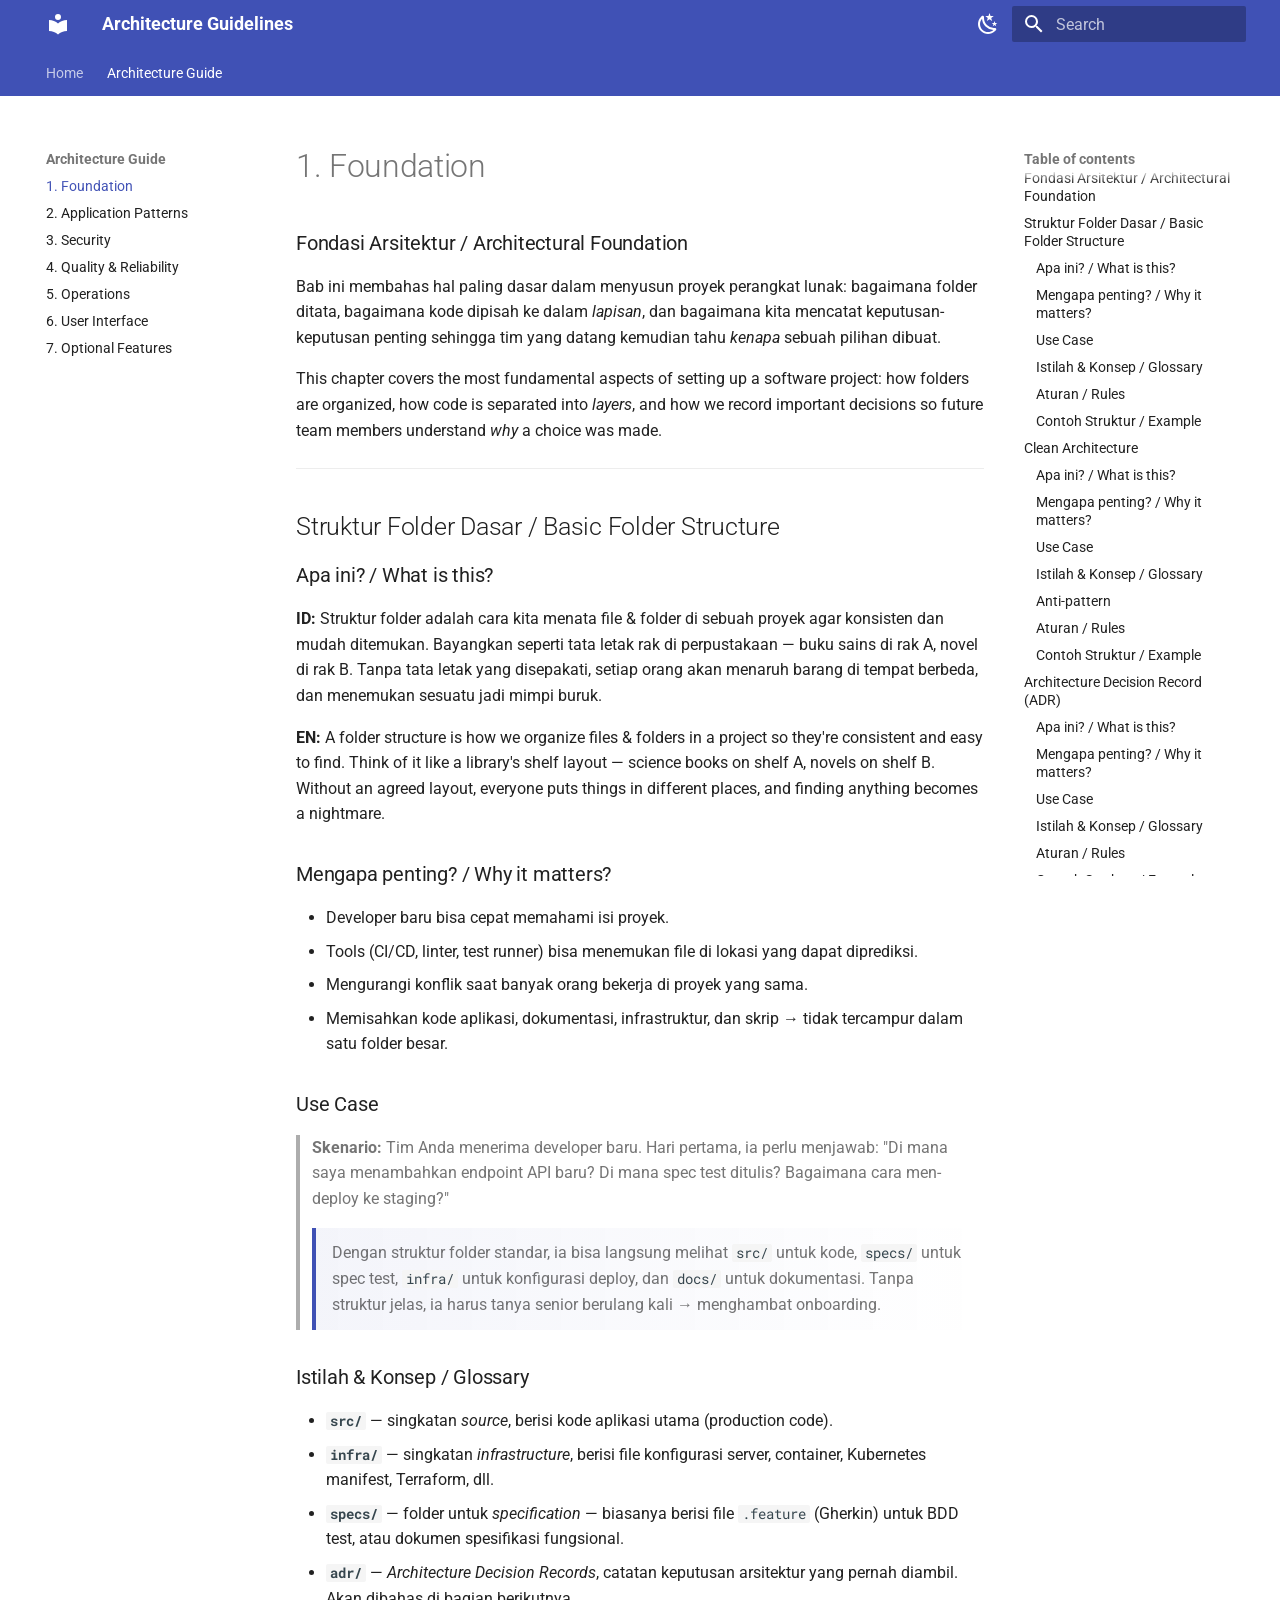
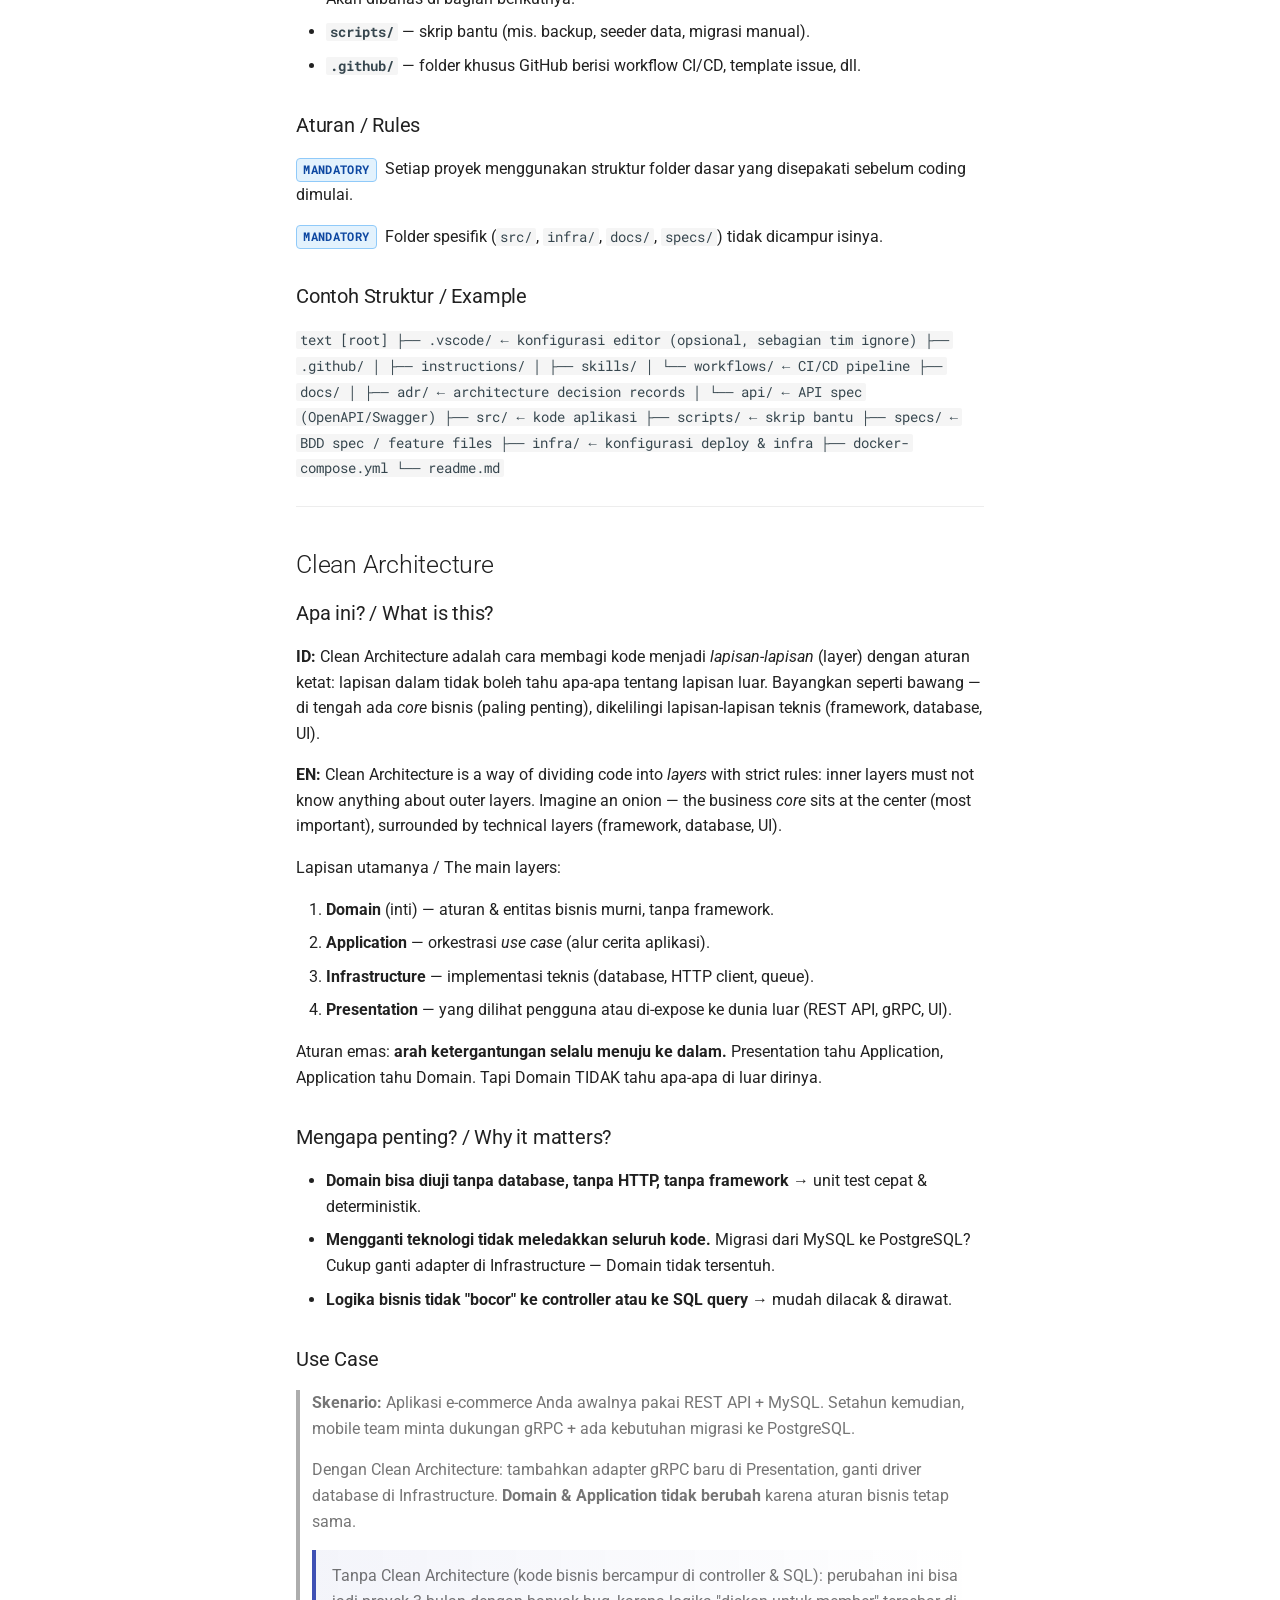
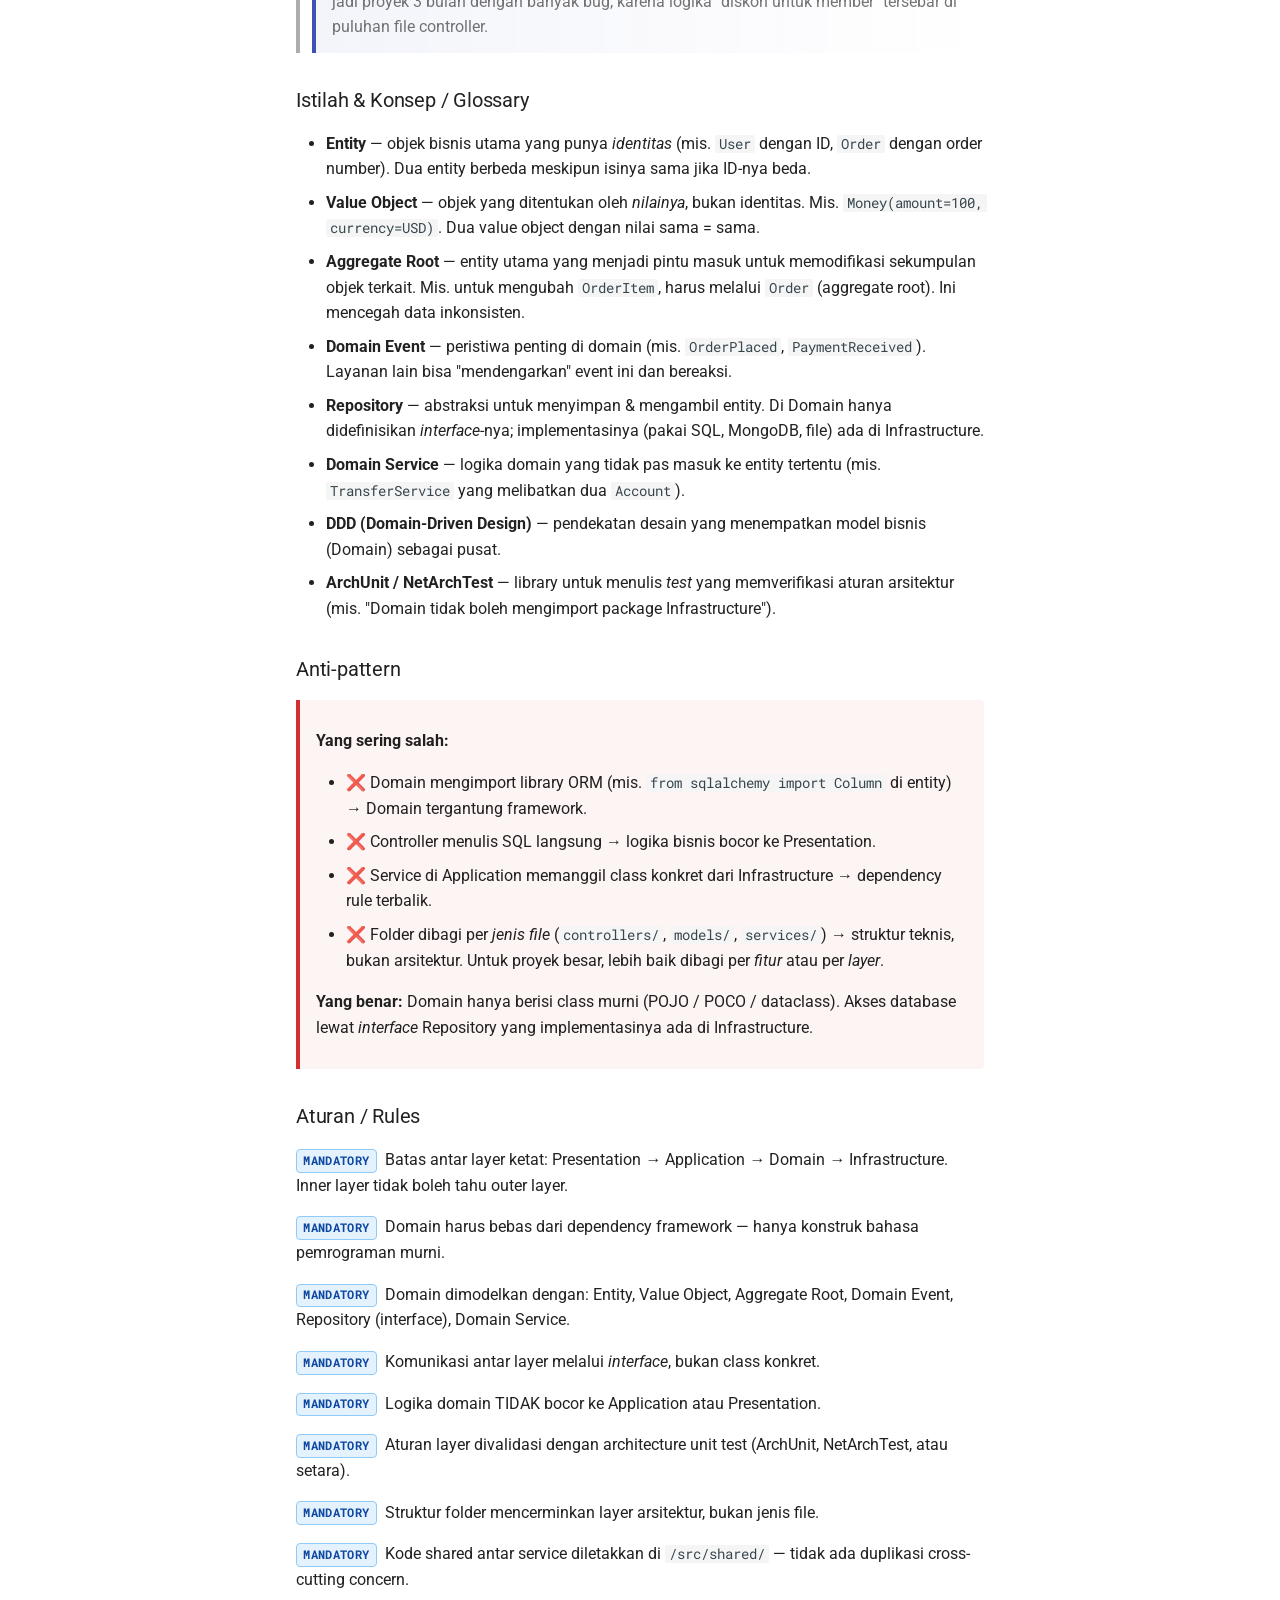
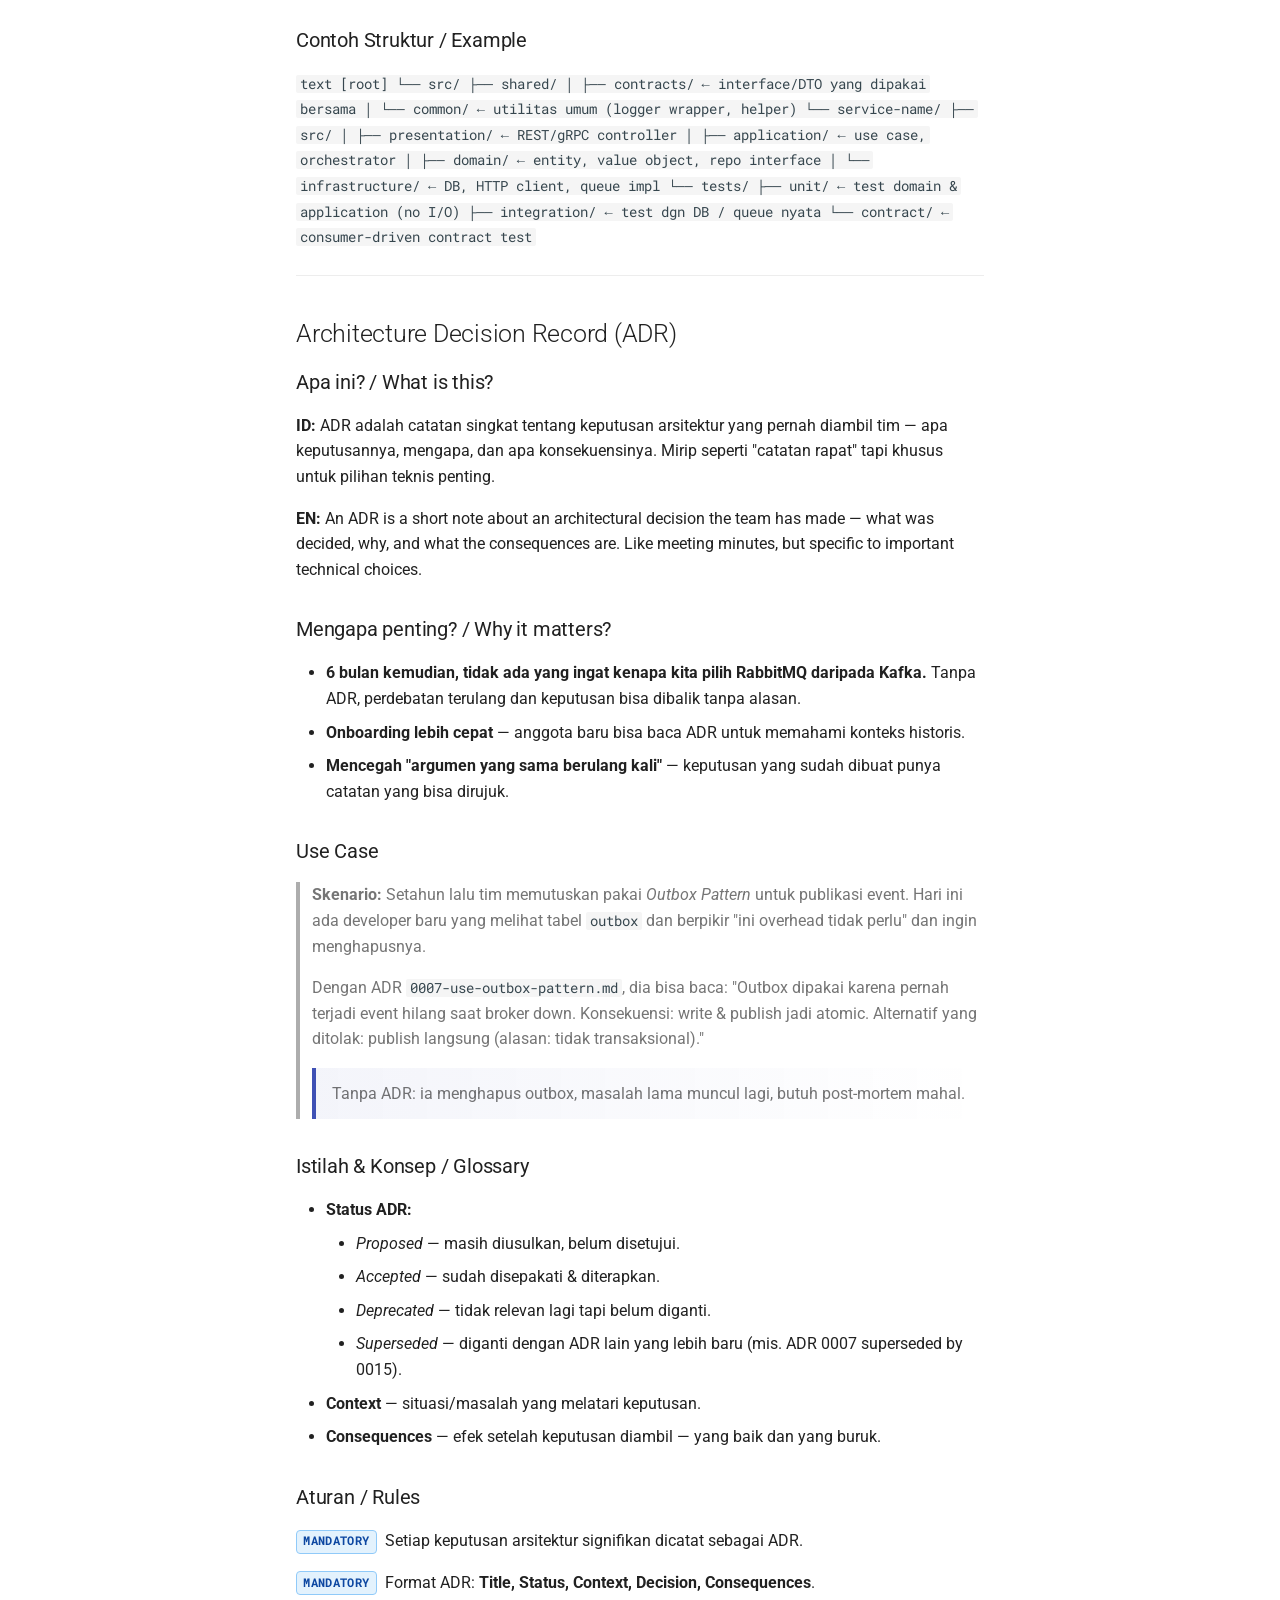
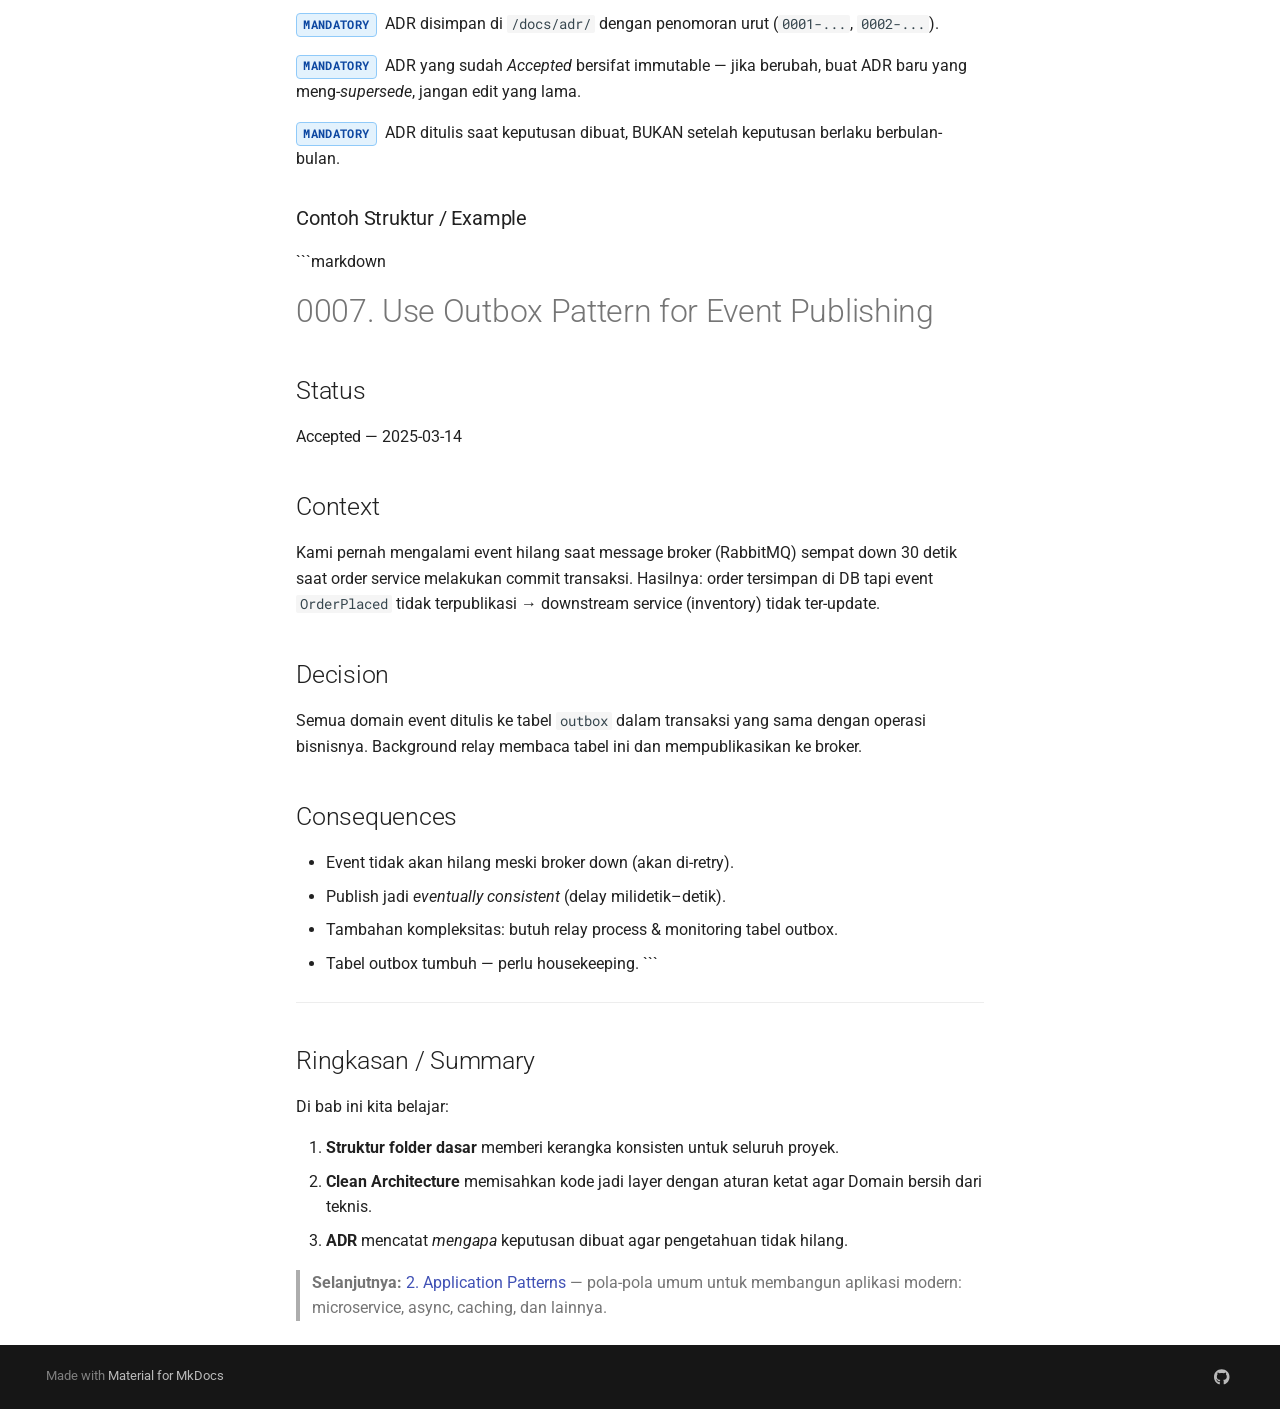
==== architecture/01-foundation/index.html @ e298462f "Deployed 1103139 with MkDocs version: 1.6.1" ====
<!doctype html>
<html lang="en" class="no-js">
  <head>
    
      <meta charset="utf-8">
      <meta name="viewport" content="width=device-width,initial-scale=1">
      
        <meta name="description" content="Panduan arsitektur perangkat lunak untuk semua level developer / Software architecture guidelines for developers at every level.">
      
      
        <meta name="author" content="Architecture Team">
      
      
      
        <link rel="prev" href="../..">
      
      
        <link rel="next" href="../02-application-patterns/">
      
      
      <link rel="icon" href="../../assets/images/favicon.png">
      <meta name="generator" content="mkdocs-1.6.1, mkdocs-material-9.5.42">
    
    
      
        <title>1. Foundation - Architecture Guidelines</title>
      
    
    
      <link rel="stylesheet" href="../../assets/stylesheets/main.0253249f.min.css">
      
        
        <link rel="stylesheet" href="../../assets/stylesheets/palette.06af60db.min.css">
      
      


    
    
      
    
    
      
        
        
        <link rel="preconnect" href="https://fonts.gstatic.com" crossorigin>
        <link rel="stylesheet" href="https://fonts.googleapis.com/css?family=Roboto:300,300i,400,400i,700,700i%7CRoboto+Mono:400,400i,700,700i&display=fallback">
        <style>:root{--md-text-font:"Roboto";--md-code-font:"Roboto Mono"}</style>
      
    
    
      <link rel="stylesheet" href="../../stylesheets/extra.css">
    
    <script>__md_scope=new URL("../..",location),__md_hash=e=>[...e].reduce(((e,_)=>(e<<5)-e+_.charCodeAt(0)),0),__md_get=(e,_=localStorage,t=__md_scope)=>JSON.parse(_.getItem(t.pathname+"."+e)),__md_set=(e,_,t=localStorage,a=__md_scope)=>{try{t.setItem(a.pathname+"."+e,JSON.stringify(_))}catch(e){}}</script>
    
      

    
    
    
  </head>
  
  
    
    
      
    
    
    
    
    <body dir="ltr" data-md-color-scheme="default" data-md-color-primary="indigo" data-md-color-accent="indigo">
  
    
    <input class="md-toggle" data-md-toggle="drawer" type="checkbox" id="__drawer" autocomplete="off">
    <input class="md-toggle" data-md-toggle="search" type="checkbox" id="__search" autocomplete="off">
    <label class="md-overlay" for="__drawer"></label>
    <div data-md-component="skip">
      
        
        <a href="#1-foundation" class="md-skip">
          Skip to content
        </a>
      
    </div>
    <div data-md-component="announce">
      
    </div>
    
    
      

<header class="md-header" data-md-component="header">
  <nav class="md-header__inner md-grid" aria-label="Header">
    <a href="../.." title="Architecture Guidelines" class="md-header__button md-logo" aria-label="Architecture Guidelines" data-md-component="logo">
      
  
  <svg xmlns="http://www.w3.org/2000/svg" viewBox="0 0 24 24"><path d="M12 8a3 3 0 0 0 3-3 3 3 0 0 0-3-3 3 3 0 0 0-3 3 3 3 0 0 0 3 3m0 3.54C9.64 9.35 6.5 8 3 8v11c3.5 0 6.64 1.35 9 3.54 2.36-2.19 5.5-3.54 9-3.54V8c-3.5 0-6.64 1.35-9 3.54"/></svg>

    </a>
    <label class="md-header__button md-icon" for="__drawer">
      
      <svg xmlns="http://www.w3.org/2000/svg" viewBox="0 0 24 24"><path d="M3 6h18v2H3zm0 5h18v2H3zm0 5h18v2H3z"/></svg>
    </label>
    <div class="md-header__title" data-md-component="header-title">
      <div class="md-header__ellipsis">
        <div class="md-header__topic">
          <span class="md-ellipsis">
            Architecture Guidelines
          </span>
        </div>
        <div class="md-header__topic" data-md-component="header-topic">
          <span class="md-ellipsis">
            
              1. Foundation
            
          </span>
        </div>
      </div>
    </div>
    
      
        <form class="md-header__option" data-md-component="palette">
  
    
    
    
    <input class="md-option" data-md-color-media="(prefers-color-scheme: light)" data-md-color-scheme="default" data-md-color-primary="indigo" data-md-color-accent="indigo"  aria-label="Switch to dark mode"  type="radio" name="__palette" id="__palette_0">
    
      <label class="md-header__button md-icon" title="Switch to dark mode" for="__palette_1" hidden>
        <svg xmlns="http://www.w3.org/2000/svg" viewBox="0 0 24 24"><path d="m17.75 4.09-2.53 1.94.91 3.06-2.63-1.81-2.63 1.81.91-3.06-2.53-1.94L12.44 4l1.06-3 1.06 3zm3.5 6.91-1.64 1.25.59 1.98-1.7-1.17-1.7 1.17.59-1.98L15.75 11l2.06-.05L18.5 9l.69 1.95zm-2.28 4.95c.83-.08 1.72 1.1 1.19 1.85-.32.45-.66.87-1.08 1.27C15.17 23 8.84 23 4.94 19.07c-3.91-3.9-3.91-10.24 0-14.14.4-.4.82-.76 1.27-1.08.75-.53 1.93.36 1.85 1.19-.27 2.86.69 5.83 2.89 8.02a9.96 9.96 0 0 0 8.02 2.89m-1.64 2.02a12.08 12.08 0 0 1-7.8-3.47c-2.17-2.19-3.33-5-3.49-7.82-2.81 3.14-2.7 7.96.31 10.98 3.02 3.01 7.84 3.12 10.98.31"/></svg>
      </label>
    
  
    
    
    
    <input class="md-option" data-md-color-media="(prefers-color-scheme: dark)" data-md-color-scheme="slate" data-md-color-primary="indigo" data-md-color-accent="indigo"  aria-label="Switch to light mode"  type="radio" name="__palette" id="__palette_1">
    
      <label class="md-header__button md-icon" title="Switch to light mode" for="__palette_0" hidden>
        <svg xmlns="http://www.w3.org/2000/svg" viewBox="0 0 24 24"><path d="M12 7a5 5 0 0 1 5 5 5 5 0 0 1-5 5 5 5 0 0 1-5-5 5 5 0 0 1 5-5m0 2a3 3 0 0 0-3 3 3 3 0 0 0 3 3 3 3 0 0 0 3-3 3 3 0 0 0-3-3m0-7 2.39 3.42C13.65 5.15 12.84 5 12 5s-1.65.15-2.39.42zM3.34 7l4.16-.35A7.2 7.2 0 0 0 5.94 8.5c-.44.74-.69 1.5-.83 2.29zm.02 10 1.76-3.77a7.131 7.131 0 0 0 2.38 4.14zM20.65 7l-1.77 3.79a7.02 7.02 0 0 0-2.38-4.15zm-.01 10-4.14.36c.59-.51 1.12-1.14 1.54-1.86.42-.73.69-1.5.83-2.29zM12 22l-2.41-3.44c.74.27 1.55.44 2.41.44.82 0 1.63-.17 2.37-.44z"/></svg>
      </label>
    
  
</form>
      
    
    
      <script>var palette=__md_get("__palette");if(palette&&palette.color){if("(prefers-color-scheme)"===palette.color.media){var media=matchMedia("(prefers-color-scheme: light)"),input=document.querySelector(media.matches?"[data-md-color-media='(prefers-color-scheme: light)']":"[data-md-color-media='(prefers-color-scheme: dark)']");palette.color.media=input.getAttribute("data-md-color-media"),palette.color.scheme=input.getAttribute("data-md-color-scheme"),palette.color.primary=input.getAttribute("data-md-color-primary"),palette.color.accent=input.getAttribute("data-md-color-accent")}for(var[key,value]of Object.entries(palette.color))document.body.setAttribute("data-md-color-"+key,value)}</script>
    
    
    
      <label class="md-header__button md-icon" for="__search">
        
        <svg xmlns="http://www.w3.org/2000/svg" viewBox="0 0 24 24"><path d="M9.5 3A6.5 6.5 0 0 1 16 9.5c0 1.61-.59 3.09-1.56 4.23l.27.27h.79l5 5-1.5 1.5-5-5v-.79l-.27-.27A6.52 6.52 0 0 1 9.5 16 6.5 6.5 0 0 1 3 9.5 6.5 6.5 0 0 1 9.5 3m0 2C7 5 5 7 5 9.5S7 14 9.5 14 14 12 14 9.5 12 5 9.5 5"/></svg>
      </label>
      <div class="md-search" data-md-component="search" role="dialog">
  <label class="md-search__overlay" for="__search"></label>
  <div class="md-search__inner" role="search">
    <form class="md-search__form" name="search">
      <input type="text" class="md-search__input" name="query" aria-label="Search" placeholder="Search" autocapitalize="off" autocorrect="off" autocomplete="off" spellcheck="false" data-md-component="search-query" required>
      <label class="md-search__icon md-icon" for="__search">
        
        <svg xmlns="http://www.w3.org/2000/svg" viewBox="0 0 24 24"><path d="M9.5 3A6.5 6.5 0 0 1 16 9.5c0 1.61-.59 3.09-1.56 4.23l.27.27h.79l5 5-1.5 1.5-5-5v-.79l-.27-.27A6.52 6.52 0 0 1 9.5 16 6.5 6.5 0 0 1 3 9.5 6.5 6.5 0 0 1 9.5 3m0 2C7 5 5 7 5 9.5S7 14 9.5 14 14 12 14 9.5 12 5 9.5 5"/></svg>
        
        <svg xmlns="http://www.w3.org/2000/svg" viewBox="0 0 24 24"><path d="M20 11v2H8l5.5 5.5-1.42 1.42L4.16 12l7.92-7.92L13.5 5.5 8 11z"/></svg>
      </label>
      <nav class="md-search__options" aria-label="Search">
        
          <a href="javascript:void(0)" class="md-search__icon md-icon" title="Share" aria-label="Share" data-clipboard data-clipboard-text="" data-md-component="search-share" tabindex="-1">
            
            <svg xmlns="http://www.w3.org/2000/svg" viewBox="0 0 24 24"><path d="M18 16.08c-.76 0-1.44.3-1.96.77L8.91 12.7c.05-.23.09-.46.09-.7s-.04-.47-.09-.7l7.05-4.11c.54.5 1.25.81 2.04.81a3 3 0 0 0 3-3 3 3 0 0 0-3-3 3 3 0 0 0-3 3c0 .24.04.47.09.7L8.04 9.81C7.5 9.31 6.79 9 6 9a3 3 0 0 0-3 3 3 3 0 0 0 3 3c.79 0 1.5-.31 2.04-.81l7.12 4.15c-.05.21-.08.43-.08.66 0 1.61 1.31 2.91 2.92 2.91s2.92-1.3 2.92-2.91A2.92 2.92 0 0 0 18 16.08"/></svg>
          </a>
        
        <button type="reset" class="md-search__icon md-icon" title="Clear" aria-label="Clear" tabindex="-1">
          
          <svg xmlns="http://www.w3.org/2000/svg" viewBox="0 0 24 24"><path d="M19 6.41 17.59 5 12 10.59 6.41 5 5 6.41 10.59 12 5 17.59 6.41 19 12 13.41 17.59 19 19 17.59 13.41 12z"/></svg>
        </button>
      </nav>
      
        <div class="md-search__suggest" data-md-component="search-suggest"></div>
      
    </form>
    <div class="md-search__output">
      <div class="md-search__scrollwrap" tabindex="0" data-md-scrollfix>
        <div class="md-search-result" data-md-component="search-result">
          <div class="md-search-result__meta">
            Initializing search
          </div>
          <ol class="md-search-result__list" role="presentation"></ol>
        </div>
      </div>
    </div>
  </div>
</div>
    
    
  </nav>
  
</header>
    
    <div class="md-container" data-md-component="container">
      
      
        
          
            
<nav class="md-tabs" aria-label="Tabs" data-md-component="tabs">
  <div class="md-grid">
    <ul class="md-tabs__list">
      
        
  
  
  
    <li class="md-tabs__item">
      <a href="../.." class="md-tabs__link">
        
  
    
  
  Home

      </a>
    </li>
  

      
        
  
  
    
  
  
    
    
      <li class="md-tabs__item md-tabs__item--active">
        <a href="./" class="md-tabs__link">
          
  
    
  
  Architecture Guide

        </a>
      </li>
    
  

      
    </ul>
  </div>
</nav>
          
        
      
      <main class="md-main" data-md-component="main">
        <div class="md-main__inner md-grid">
          
            
              
              <div class="md-sidebar md-sidebar--primary" data-md-component="sidebar" data-md-type="navigation" >
                <div class="md-sidebar__scrollwrap">
                  <div class="md-sidebar__inner">
                    


  


<nav class="md-nav md-nav--primary md-nav--lifted" aria-label="Navigation" data-md-level="0">
  <label class="md-nav__title" for="__drawer">
    <a href="../.." title="Architecture Guidelines" class="md-nav__button md-logo" aria-label="Architecture Guidelines" data-md-component="logo">
      
  
  <svg xmlns="http://www.w3.org/2000/svg" viewBox="0 0 24 24"><path d="M12 8a3 3 0 0 0 3-3 3 3 0 0 0-3-3 3 3 0 0 0-3 3 3 3 0 0 0 3 3m0 3.54C9.64 9.35 6.5 8 3 8v11c3.5 0 6.64 1.35 9 3.54 2.36-2.19 5.5-3.54 9-3.54V8c-3.5 0-6.64 1.35-9 3.54"/></svg>

    </a>
    Architecture Guidelines
  </label>
  
  <ul class="md-nav__list" data-md-scrollfix>
    
      
      
  
  
  
  
    <li class="md-nav__item">
      <a href="../.." class="md-nav__link">
        
  
  <span class="md-ellipsis">
    Home
  </span>
  

      </a>
    </li>
  

    
      
      
  
  
    
  
  
  
    
    
      
        
      
        
      
        
      
        
      
        
      
        
      
        
      
    
    
      
        
        
      
      
        
      
    
    
    <li class="md-nav__item md-nav__item--active md-nav__item--section md-nav__item--nested">
      
        
        
        <input class="md-nav__toggle md-toggle " type="checkbox" id="__nav_2" checked>
        
          
          <label class="md-nav__link" for="__nav_2" id="__nav_2_label" tabindex="">
            
  
  <span class="md-ellipsis">
    Architecture Guide
  </span>
  

            <span class="md-nav__icon md-icon"></span>
          </label>
        
        <nav class="md-nav" data-md-level="1" aria-labelledby="__nav_2_label" aria-expanded="true">
          <label class="md-nav__title" for="__nav_2">
            <span class="md-nav__icon md-icon"></span>
            Architecture Guide
          </label>
          <ul class="md-nav__list" data-md-scrollfix>
            
              
                
  
  
    
  
  
  
    <li class="md-nav__item md-nav__item--active">
      
      <input class="md-nav__toggle md-toggle" type="checkbox" id="__toc">
      
      
        
      
      
        <label class="md-nav__link md-nav__link--active" for="__toc">
          
  
  <span class="md-ellipsis">
    1. Foundation
  </span>
  

          <span class="md-nav__icon md-icon"></span>
        </label>
      
      <a href="./" class="md-nav__link md-nav__link--active">
        
  
  <span class="md-ellipsis">
    1. Foundation
  </span>
  

      </a>
      
        

<nav class="md-nav md-nav--secondary" aria-label="Table of contents">
  
  
  
    
  
  
    <label class="md-nav__title" for="__toc">
      <span class="md-nav__icon md-icon"></span>
      Table of contents
    </label>
    <ul class="md-nav__list" data-md-component="toc" data-md-scrollfix>
      
        <li class="md-nav__item">
  <a href="#fondasi-arsitektur-architectural-foundation" class="md-nav__link">
    <span class="md-ellipsis">
      Fondasi Arsitektur / Architectural Foundation
    </span>
  </a>
  
</li>
      
        <li class="md-nav__item">
  <a href="#struktur-folder-dasar-basic-folder-structure" class="md-nav__link">
    <span class="md-ellipsis">
      Struktur Folder Dasar / Basic Folder Structure
    </span>
  </a>
  
    <nav class="md-nav" aria-label="Struktur Folder Dasar / Basic Folder Structure">
      <ul class="md-nav__list">
        
          <li class="md-nav__item">
  <a href="#apa-ini-what-is-this" class="md-nav__link">
    <span class="md-ellipsis">
      Apa ini? / What is this?
    </span>
  </a>
  
</li>
        
          <li class="md-nav__item">
  <a href="#mengapa-penting-why-it-matters" class="md-nav__link">
    <span class="md-ellipsis">
      Mengapa penting? / Why it matters?
    </span>
  </a>
  
</li>
        
          <li class="md-nav__item">
  <a href="#use-case" class="md-nav__link">
    <span class="md-ellipsis">
      Use Case
    </span>
  </a>
  
</li>
        
          <li class="md-nav__item">
  <a href="#istilah-konsep-glossary" class="md-nav__link">
    <span class="md-ellipsis">
      Istilah &amp; Konsep / Glossary
    </span>
  </a>
  
</li>
        
          <li class="md-nav__item">
  <a href="#aturan-rules" class="md-nav__link">
    <span class="md-ellipsis">
      Aturan / Rules
    </span>
  </a>
  
</li>
        
          <li class="md-nav__item">
  <a href="#contoh-struktur-example" class="md-nav__link">
    <span class="md-ellipsis">
      Contoh Struktur / Example
    </span>
  </a>
  
</li>
        
      </ul>
    </nav>
  
</li>
      
        <li class="md-nav__item">
  <a href="#clean-architecture" class="md-nav__link">
    <span class="md-ellipsis">
      Clean Architecture
    </span>
  </a>
  
    <nav class="md-nav" aria-label="Clean Architecture">
      <ul class="md-nav__list">
        
          <li class="md-nav__item">
  <a href="#apa-ini-what-is-this_1" class="md-nav__link">
    <span class="md-ellipsis">
      Apa ini? / What is this?
    </span>
  </a>
  
</li>
        
          <li class="md-nav__item">
  <a href="#mengapa-penting-why-it-matters_1" class="md-nav__link">
    <span class="md-ellipsis">
      Mengapa penting? / Why it matters?
    </span>
  </a>
  
</li>
        
          <li class="md-nav__item">
  <a href="#use-case_1" class="md-nav__link">
    <span class="md-ellipsis">
      Use Case
    </span>
  </a>
  
</li>
        
          <li class="md-nav__item">
  <a href="#istilah-konsep-glossary_1" class="md-nav__link">
    <span class="md-ellipsis">
      Istilah &amp; Konsep / Glossary
    </span>
  </a>
  
</li>
        
          <li class="md-nav__item">
  <a href="#anti-pattern" class="md-nav__link">
    <span class="md-ellipsis">
      Anti-pattern
    </span>
  </a>
  
</li>
        
          <li class="md-nav__item">
  <a href="#aturan-rules_1" class="md-nav__link">
    <span class="md-ellipsis">
      Aturan / Rules
    </span>
  </a>
  
</li>
        
          <li class="md-nav__item">
  <a href="#contoh-struktur-example_1" class="md-nav__link">
    <span class="md-ellipsis">
      Contoh Struktur / Example
    </span>
  </a>
  
</li>
        
      </ul>
    </nav>
  
</li>
      
        <li class="md-nav__item">
  <a href="#architecture-decision-record-adr" class="md-nav__link">
    <span class="md-ellipsis">
      Architecture Decision Record (ADR)
    </span>
  </a>
  
    <nav class="md-nav" aria-label="Architecture Decision Record (ADR)">
      <ul class="md-nav__list">
        
          <li class="md-nav__item">
  <a href="#apa-ini-what-is-this_2" class="md-nav__link">
    <span class="md-ellipsis">
      Apa ini? / What is this?
    </span>
  </a>
  
</li>
        
          <li class="md-nav__item">
  <a href="#mengapa-penting-why-it-matters_2" class="md-nav__link">
    <span class="md-ellipsis">
      Mengapa penting? / Why it matters?
    </span>
  </a>
  
</li>
        
          <li class="md-nav__item">
  <a href="#use-case_2" class="md-nav__link">
    <span class="md-ellipsis">
      Use Case
    </span>
  </a>
  
</li>
        
          <li class="md-nav__item">
  <a href="#istilah-konsep-glossary_2" class="md-nav__link">
    <span class="md-ellipsis">
      Istilah &amp; Konsep / Glossary
    </span>
  </a>
  
</li>
        
          <li class="md-nav__item">
  <a href="#aturan-rules_2" class="md-nav__link">
    <span class="md-ellipsis">
      Aturan / Rules
    </span>
  </a>
  
</li>
        
          <li class="md-nav__item">
  <a href="#contoh-struktur-example_2" class="md-nav__link">
    <span class="md-ellipsis">
      Contoh Struktur / Example
    </span>
  </a>
  
</li>
        
      </ul>
    </nav>
  
</li>
      
    </ul>
  
</nav>
      
    </li>
  

              
            
              
                
  
  
  
  
    <li class="md-nav__item">
      <a href="../02-application-patterns/" class="md-nav__link">
        
  
  <span class="md-ellipsis">
    2. Application Patterns
  </span>
  

      </a>
    </li>
  

              
            
              
                
  
  
  
  
    <li class="md-nav__item">
      <a href="../03-security/" class="md-nav__link">
        
  
  <span class="md-ellipsis">
    3. Security
  </span>
  

      </a>
    </li>
  

              
            
              
                
  
  
  
  
    <li class="md-nav__item">
      <a href="../04-quality-reliability/" class="md-nav__link">
        
  
  <span class="md-ellipsis">
    4. Quality & Reliability
  </span>
  

      </a>
    </li>
  

              
            
              
                
  
  
  
  
    <li class="md-nav__item">
      <a href="../05-operations/" class="md-nav__link">
        
  
  <span class="md-ellipsis">
    5. Operations
  </span>
  

      </a>
    </li>
  

              
            
              
                
  
  
  
  
    <li class="md-nav__item">
      <a href="../06-user-interface/" class="md-nav__link">
        
  
  <span class="md-ellipsis">
    6. User Interface
  </span>
  

      </a>
    </li>
  

              
            
              
                
  
  
  
  
    <li class="md-nav__item">
      <a href="../07-optional-features/" class="md-nav__link">
        
  
  <span class="md-ellipsis">
    7. Optional Features
  </span>
  

      </a>
    </li>
  

              
            
          </ul>
        </nav>
      
    </li>
  

    
  </ul>
</nav>
                  </div>
                </div>
              </div>
            
            
              
              <div class="md-sidebar md-sidebar--secondary" data-md-component="sidebar" data-md-type="toc" >
                <div class="md-sidebar__scrollwrap">
                  <div class="md-sidebar__inner">
                    

<nav class="md-nav md-nav--secondary" aria-label="Table of contents">
  
  
  
    
  
  
    <label class="md-nav__title" for="__toc">
      <span class="md-nav__icon md-icon"></span>
      Table of contents
    </label>
    <ul class="md-nav__list" data-md-component="toc" data-md-scrollfix>
      
        <li class="md-nav__item">
  <a href="#fondasi-arsitektur-architectural-foundation" class="md-nav__link">
    <span class="md-ellipsis">
      Fondasi Arsitektur / Architectural Foundation
    </span>
  </a>
  
</li>
      
        <li class="md-nav__item">
  <a href="#struktur-folder-dasar-basic-folder-structure" class="md-nav__link">
    <span class="md-ellipsis">
      Struktur Folder Dasar / Basic Folder Structure
    </span>
  </a>
  
    <nav class="md-nav" aria-label="Struktur Folder Dasar / Basic Folder Structure">
      <ul class="md-nav__list">
        
          <li class="md-nav__item">
  <a href="#apa-ini-what-is-this" class="md-nav__link">
    <span class="md-ellipsis">
      Apa ini? / What is this?
    </span>
  </a>
  
</li>
        
          <li class="md-nav__item">
  <a href="#mengapa-penting-why-it-matters" class="md-nav__link">
    <span class="md-ellipsis">
      Mengapa penting? / Why it matters?
    </span>
  </a>
  
</li>
        
          <li class="md-nav__item">
  <a href="#use-case" class="md-nav__link">
    <span class="md-ellipsis">
      Use Case
    </span>
  </a>
  
</li>
        
          <li class="md-nav__item">
  <a href="#istilah-konsep-glossary" class="md-nav__link">
    <span class="md-ellipsis">
      Istilah &amp; Konsep / Glossary
    </span>
  </a>
  
</li>
        
          <li class="md-nav__item">
  <a href="#aturan-rules" class="md-nav__link">
    <span class="md-ellipsis">
      Aturan / Rules
    </span>
  </a>
  
</li>
        
          <li class="md-nav__item">
  <a href="#contoh-struktur-example" class="md-nav__link">
    <span class="md-ellipsis">
      Contoh Struktur / Example
    </span>
  </a>
  
</li>
        
      </ul>
    </nav>
  
</li>
      
        <li class="md-nav__item">
  <a href="#clean-architecture" class="md-nav__link">
    <span class="md-ellipsis">
      Clean Architecture
    </span>
  </a>
  
    <nav class="md-nav" aria-label="Clean Architecture">
      <ul class="md-nav__list">
        
          <li class="md-nav__item">
  <a href="#apa-ini-what-is-this_1" class="md-nav__link">
    <span class="md-ellipsis">
      Apa ini? / What is this?
    </span>
  </a>
  
</li>
        
          <li class="md-nav__item">
  <a href="#mengapa-penting-why-it-matters_1" class="md-nav__link">
    <span class="md-ellipsis">
      Mengapa penting? / Why it matters?
    </span>
  </a>
  
</li>
        
          <li class="md-nav__item">
  <a href="#use-case_1" class="md-nav__link">
    <span class="md-ellipsis">
      Use Case
    </span>
  </a>
  
</li>
        
          <li class="md-nav__item">
  <a href="#istilah-konsep-glossary_1" class="md-nav__link">
    <span class="md-ellipsis">
      Istilah &amp; Konsep / Glossary
    </span>
  </a>
  
</li>
        
          <li class="md-nav__item">
  <a href="#anti-pattern" class="md-nav__link">
    <span class="md-ellipsis">
      Anti-pattern
    </span>
  </a>
  
</li>
        
          <li class="md-nav__item">
  <a href="#aturan-rules_1" class="md-nav__link">
    <span class="md-ellipsis">
      Aturan / Rules
    </span>
  </a>
  
</li>
        
          <li class="md-nav__item">
  <a href="#contoh-struktur-example_1" class="md-nav__link">
    <span class="md-ellipsis">
      Contoh Struktur / Example
    </span>
  </a>
  
</li>
        
      </ul>
    </nav>
  
</li>
      
        <li class="md-nav__item">
  <a href="#architecture-decision-record-adr" class="md-nav__link">
    <span class="md-ellipsis">
      Architecture Decision Record (ADR)
    </span>
  </a>
  
    <nav class="md-nav" aria-label="Architecture Decision Record (ADR)">
      <ul class="md-nav__list">
        
          <li class="md-nav__item">
  <a href="#apa-ini-what-is-this_2" class="md-nav__link">
    <span class="md-ellipsis">
      Apa ini? / What is this?
    </span>
  </a>
  
</li>
        
          <li class="md-nav__item">
  <a href="#mengapa-penting-why-it-matters_2" class="md-nav__link">
    <span class="md-ellipsis">
      Mengapa penting? / Why it matters?
    </span>
  </a>
  
</li>
        
          <li class="md-nav__item">
  <a href="#use-case_2" class="md-nav__link">
    <span class="md-ellipsis">
      Use Case
    </span>
  </a>
  
</li>
        
          <li class="md-nav__item">
  <a href="#istilah-konsep-glossary_2" class="md-nav__link">
    <span class="md-ellipsis">
      Istilah &amp; Konsep / Glossary
    </span>
  </a>
  
</li>
        
          <li class="md-nav__item">
  <a href="#aturan-rules_2" class="md-nav__link">
    <span class="md-ellipsis">
      Aturan / Rules
    </span>
  </a>
  
</li>
        
          <li class="md-nav__item">
  <a href="#contoh-struktur-example_2" class="md-nav__link">
    <span class="md-ellipsis">
      Contoh Struktur / Example
    </span>
  </a>
  
</li>
        
      </ul>
    </nav>
  
</li>
      
    </ul>
  
</nav>
                  </div>
                </div>
              </div>
            
          
          
            <div class="md-content" data-md-component="content">
              <article class="md-content__inner md-typeset">
                
                  


<h1 id="1-foundation">1. Foundation<a class="headerlink" href="#1-foundation" title="Permanent link">&para;</a></h1>
<h3 id="fondasi-arsitektur-architectural-foundation">Fondasi Arsitektur / Architectural Foundation<a class="headerlink" href="#fondasi-arsitektur-architectural-foundation" title="Permanent link">&para;</a></h3>
<p>Bab ini membahas hal paling dasar dalam menyusun proyek perangkat lunak: bagaimana folder ditata, bagaimana kode dipisah ke dalam <em>lapisan</em>, dan bagaimana kita mencatat keputusan-keputusan penting sehingga tim yang datang kemudian tahu <em>kenapa</em> sebuah pilihan dibuat.</p>
<p>This chapter covers the most fundamental aspects of setting up a software project: how folders are organized, how code is separated into <em>layers</em>, and how we record important decisions so future team members understand <em>why</em> a choice was made.</p>
<hr />
<h2 id="struktur-folder-dasar-basic-folder-structure">Struktur Folder Dasar / Basic Folder Structure<a class="headerlink" href="#struktur-folder-dasar-basic-folder-structure" title="Permanent link">&para;</a></h2>
<h3 id="apa-ini-what-is-this">Apa ini? / What is this?<a class="headerlink" href="#apa-ini-what-is-this" title="Permanent link">&para;</a></h3>
<p><strong>ID:</strong> Struktur folder adalah cara kita menata file &amp; folder di sebuah proyek agar konsisten dan mudah ditemukan. Bayangkan seperti tata letak rak di perpustakaan — buku sains di rak A, novel di rak B. Tanpa tata letak yang disepakati, setiap orang akan menaruh barang di tempat berbeda, dan menemukan sesuatu jadi mimpi buruk.</p>
<p><strong>EN:</strong> A folder structure is how we organize files &amp; folders in a project so they're consistent and easy to find. Think of it like a library's shelf layout — science books on shelf A, novels on shelf B. Without an agreed layout, everyone puts things in different places, and finding anything becomes a nightmare.</p>
<h3 id="mengapa-penting-why-it-matters">Mengapa penting? / Why it matters?<a class="headerlink" href="#mengapa-penting-why-it-matters" title="Permanent link">&para;</a></h3>
<ul>
<li>Developer baru bisa cepat memahami isi proyek.</li>
<li>Tools (CI/CD, linter, test runner) bisa menemukan file di lokasi yang dapat diprediksi.</li>
<li>Mengurangi konflik saat banyak orang bekerja di proyek yang sama.</li>
<li>Memisahkan kode aplikasi, dokumentasi, infrastruktur, dan skrip → tidak tercampur dalam satu folder besar.</li>
</ul>
<h3 id="use-case">Use Case<a class="headerlink" href="#use-case" title="Permanent link">&para;</a></h3>
<blockquote>
<p><strong>Skenario:</strong> Tim Anda menerima developer baru. Hari pertama, ia perlu menjawab: "Di mana saya menambahkan endpoint API baru? Di mana spec test ditulis? Bagaimana cara men-deploy ke staging?"</p>
<p class="usecase">Dengan struktur folder standar, ia bisa langsung melihat <code>src/</code> untuk kode, <code>specs/</code> untuk spec test, <code>infra/</code> untuk konfigurasi deploy, dan <code>docs/</code> untuk dokumentasi. Tanpa struktur jelas, ia harus tanya senior berulang kali → menghambat onboarding.</p>
</blockquote>
<h3 id="istilah-konsep-glossary">Istilah &amp; Konsep / Glossary<a class="headerlink" href="#istilah-konsep-glossary" title="Permanent link">&para;</a></h3>
<ul>
<li><strong><code>src/</code></strong> — singkatan <em>source</em>, berisi kode aplikasi utama (production code).</li>
<li><strong><code>infra/</code></strong> — singkatan <em>infrastructure</em>, berisi file konfigurasi server, container, Kubernetes manifest, Terraform, dll.</li>
<li><strong><code>specs/</code></strong> — folder untuk <em>specification</em> — biasanya berisi file <code>.feature</code> (Gherkin) untuk BDD test, atau dokumen spesifikasi fungsional.</li>
<li><strong><code>adr/</code></strong> — <em>Architecture Decision Records</em>, catatan keputusan arsitektur yang pernah diambil. Akan dibahas di bagian berikutnya.</li>
<li><strong><code>scripts/</code></strong> — skrip bantu (mis. backup, seeder data, migrasi manual).</li>
<li><strong><code>.github/</code></strong> — folder khusus GitHub berisi workflow CI/CD, template issue, dll.</li>
</ul>
<h3 id="aturan-rules">Aturan / Rules<a class="headerlink" href="#aturan-rules" title="Permanent link">&para;</a></h3>
<p><span class="badge badge-mandatory">Mandatory</span> Setiap proyek menggunakan struktur folder dasar yang disepakati sebelum coding dimulai.</p>
<p><span class="badge badge-mandatory">Mandatory</span> Folder spesifik (<code>src/</code>, <code>infra/</code>, <code>docs/</code>, <code>specs/</code>) tidak dicampur isinya.</p>
<h3 id="contoh-struktur-example">Contoh Struktur / Example<a class="headerlink" href="#contoh-struktur-example" title="Permanent link">&para;</a></h3>
<p><code>text
[root]
├── .vscode/         ← konfigurasi editor (opsional, sebagian tim ignore)
├── .github/
│   ├── instructions/
│   ├── skills/
│   └── workflows/   ← CI/CD pipeline
├── docs/
│   ├── adr/         ← architecture decision records
│   └── api/         ← API spec (OpenAPI/Swagger)
├── src/             ← kode aplikasi
├── scripts/         ← skrip bantu
├── specs/           ← BDD spec / feature files
├── infra/           ← konfigurasi deploy &amp; infra
├── docker-compose.yml
└── readme.md</code></p>
<hr />
<h2 id="clean-architecture">Clean Architecture<a class="headerlink" href="#clean-architecture" title="Permanent link">&para;</a></h2>
<h3 id="apa-ini-what-is-this_1">Apa ini? / What is this?<a class="headerlink" href="#apa-ini-what-is-this_1" title="Permanent link">&para;</a></h3>
<p><strong>ID:</strong> Clean Architecture adalah cara membagi kode menjadi <em>lapisan-lapisan</em> (layer) dengan aturan ketat: lapisan dalam tidak boleh tahu apa-apa tentang lapisan luar. Bayangkan seperti bawang — di tengah ada <em>core</em> bisnis (paling penting), dikelilingi lapisan-lapisan teknis (framework, database, UI).</p>
<p><strong>EN:</strong> Clean Architecture is a way of dividing code into <em>layers</em> with strict rules: inner layers must not know anything about outer layers. Imagine an onion — the business <em>core</em> sits at the center (most important), surrounded by technical layers (framework, database, UI).</p>
<p>Lapisan utamanya / The main layers:</p>
<ol>
<li><strong>Domain</strong> (inti) — aturan &amp; entitas bisnis murni, tanpa framework.</li>
<li><strong>Application</strong> — orkestrasi <em>use case</em> (alur cerita aplikasi).</li>
<li><strong>Infrastructure</strong> — implementasi teknis (database, HTTP client, queue).</li>
<li><strong>Presentation</strong> — yang dilihat pengguna atau di-expose ke dunia luar (REST API, gRPC, UI).</li>
</ol>
<p>Aturan emas: <strong>arah ketergantungan selalu menuju ke dalam.</strong> Presentation tahu Application, Application tahu Domain. Tapi Domain TIDAK tahu apa-apa di luar dirinya.</p>
<h3 id="mengapa-penting-why-it-matters_1">Mengapa penting? / Why it matters?<a class="headerlink" href="#mengapa-penting-why-it-matters_1" title="Permanent link">&para;</a></h3>
<ul>
<li><strong>Domain bisa diuji tanpa database, tanpa HTTP, tanpa framework</strong> → unit test cepat &amp; deterministik.</li>
<li><strong>Mengganti teknologi tidak meledakkan seluruh kode.</strong> Migrasi dari MySQL ke PostgreSQL? Cukup ganti adapter di Infrastructure — Domain tidak tersentuh.</li>
<li><strong>Logika bisnis tidak "bocor" ke controller atau ke SQL query</strong> → mudah dilacak &amp; dirawat.</li>
</ul>
<h3 id="use-case_1">Use Case<a class="headerlink" href="#use-case_1" title="Permanent link">&para;</a></h3>
<blockquote>
<p><strong>Skenario:</strong> Aplikasi e-commerce Anda awalnya pakai REST API + MySQL. Setahun kemudian, mobile team minta dukungan gRPC + ada kebutuhan migrasi ke PostgreSQL.</p>
<p>Dengan Clean Architecture: tambahkan adapter gRPC baru di Presentation, ganti driver database di Infrastructure. <strong>Domain &amp; Application tidak berubah</strong> karena aturan bisnis tetap sama.</p>
<p class="usecase">Tanpa Clean Architecture (kode bisnis bercampur di controller &amp; SQL): perubahan ini bisa jadi proyek 3 bulan dengan banyak bug, karena logika "diskon untuk member" tersebar di puluhan file controller.</p>
</blockquote>
<h3 id="istilah-konsep-glossary_1">Istilah &amp; Konsep / Glossary<a class="headerlink" href="#istilah-konsep-glossary_1" title="Permanent link">&para;</a></h3>
<ul>
<li><strong>Entity</strong> — objek bisnis utama yang punya <em>identitas</em> (mis. <code>User</code> dengan ID, <code>Order</code> dengan order number). Dua entity berbeda meskipun isinya sama jika ID-nya beda.</li>
<li><strong>Value Object</strong> — objek yang ditentukan oleh <em>nilainya</em>, bukan identitas. Mis. <code>Money(amount=100, currency=USD)</code>. Dua value object dengan nilai sama = sama.</li>
<li><strong>Aggregate Root</strong> — entity utama yang menjadi pintu masuk untuk memodifikasi sekumpulan objek terkait. Mis. untuk mengubah <code>OrderItem</code>, harus melalui <code>Order</code> (aggregate root). Ini mencegah data inkonsisten.</li>
<li><strong>Domain Event</strong> — peristiwa penting di domain (mis. <code>OrderPlaced</code>, <code>PaymentReceived</code>). Layanan lain bisa "mendengarkan" event ini dan bereaksi.</li>
<li><strong>Repository</strong> — abstraksi untuk menyimpan &amp; mengambil entity. Di Domain hanya didefinisikan <em>interface</em>-nya; implementasinya (pakai SQL, MongoDB, file) ada di Infrastructure.</li>
<li><strong>Domain Service</strong> — logika domain yang tidak pas masuk ke entity tertentu (mis. <code>TransferService</code> yang melibatkan dua <code>Account</code>).</li>
<li><strong>DDD (Domain-Driven Design)</strong> — pendekatan desain yang menempatkan model bisnis (Domain) sebagai pusat.</li>
<li><strong>ArchUnit / NetArchTest</strong> — library untuk menulis <em>test</em> yang memverifikasi aturan arsitektur (mis. "Domain tidak boleh mengimport package Infrastructure").</li>
</ul>
<h3 id="anti-pattern">Anti-pattern<a class="headerlink" href="#anti-pattern" title="Permanent link">&para;</a></h3>
<div class="antipattern">
<p><strong>Yang sering salah:</strong></p>
<ul>
<li>❌ Domain mengimport library ORM (mis. <code>from sqlalchemy import Column</code> di entity) → Domain tergantung framework.</li>
<li>❌ Controller menulis SQL langsung → logika bisnis bocor ke Presentation.</li>
<li>❌ Service di Application memanggil class konkret dari Infrastructure → dependency rule terbalik.</li>
<li>❌ Folder dibagi per <em>jenis file</em> (<code>controllers/</code>, <code>models/</code>, <code>services/</code>) → struktur teknis, bukan arsitektur. Untuk proyek besar, lebih baik dibagi per <em>fitur</em> atau per <em>layer</em>.</li>
</ul>
<p><strong>Yang benar:</strong> Domain hanya berisi class murni (POJO / POCO / dataclass). Akses database lewat <em>interface</em> Repository yang implementasinya ada di Infrastructure.</p>
</div>
<h3 id="aturan-rules_1">Aturan / Rules<a class="headerlink" href="#aturan-rules_1" title="Permanent link">&para;</a></h3>
<p><span class="badge badge-mandatory">Mandatory</span> Batas antar layer ketat: Presentation → Application → Domain → Infrastructure. Inner layer tidak boleh tahu outer layer.</p>
<p><span class="badge badge-mandatory">Mandatory</span> Domain harus bebas dari dependency framework — hanya konstruk bahasa pemrograman murni.</p>
<p><span class="badge badge-mandatory">Mandatory</span> Domain dimodelkan dengan: Entity, Value Object, Aggregate Root, Domain Event, Repository (interface), Domain Service.</p>
<p><span class="badge badge-mandatory">Mandatory</span> Komunikasi antar layer melalui <em>interface</em>, bukan class konkret.</p>
<p><span class="badge badge-mandatory">Mandatory</span> Logika domain TIDAK bocor ke Application atau Presentation.</p>
<p><span class="badge badge-mandatory">Mandatory</span> Aturan layer divalidasi dengan architecture unit test (ArchUnit, NetArchTest, atau setara).</p>
<p><span class="badge badge-mandatory">Mandatory</span> Struktur folder mencerminkan layer arsitektur, bukan jenis file.</p>
<p><span class="badge badge-mandatory">Mandatory</span> Kode shared antar service diletakkan di <code>/src/shared/</code> — tidak ada duplikasi cross-cutting concern.</p>
<h3 id="contoh-struktur-example_1">Contoh Struktur / Example<a class="headerlink" href="#contoh-struktur-example_1" title="Permanent link">&para;</a></h3>
<p><code>text
[root]
└── src/
    ├── shared/
    │   ├── contracts/      ← interface/DTO yang dipakai bersama
    │   └── common/         ← utilitas umum (logger wrapper, helper)
    └── service-name/
        ├── src/
        │   ├── presentation/    ← REST/gRPC controller
        │   ├── application/     ← use case, orchestrator
        │   ├── domain/          ← entity, value object, repo interface
        │   └── infrastructure/  ← DB, HTTP client, queue impl
        └── tests/
            ├── unit/           ← test domain &amp; application (no I/O)
            ├── integration/    ← test dgn DB / queue nyata
            └── contract/       ← consumer-driven contract test</code></p>
<hr />
<h2 id="architecture-decision-record-adr">Architecture Decision Record (ADR)<a class="headerlink" href="#architecture-decision-record-adr" title="Permanent link">&para;</a></h2>
<h3 id="apa-ini-what-is-this_2">Apa ini? / What is this?<a class="headerlink" href="#apa-ini-what-is-this_2" title="Permanent link">&para;</a></h3>
<p><strong>ID:</strong> ADR adalah catatan singkat tentang keputusan arsitektur yang pernah diambil tim — apa keputusannya, mengapa, dan apa konsekuensinya. Mirip seperti "catatan rapat" tapi khusus untuk pilihan teknis penting.</p>
<p><strong>EN:</strong> An ADR is a short note about an architectural decision the team has made — what was decided, why, and what the consequences are. Like meeting minutes, but specific to important technical choices.</p>
<h3 id="mengapa-penting-why-it-matters_2">Mengapa penting? / Why it matters?<a class="headerlink" href="#mengapa-penting-why-it-matters_2" title="Permanent link">&para;</a></h3>
<ul>
<li><strong>6 bulan kemudian, tidak ada yang ingat kenapa kita pilih RabbitMQ daripada Kafka.</strong> Tanpa ADR, perdebatan terulang dan keputusan bisa dibalik tanpa alasan.</li>
<li><strong>Onboarding lebih cepat</strong> — anggota baru bisa baca ADR untuk memahami konteks historis.</li>
<li><strong>Mencegah "argumen yang sama berulang kali"</strong> — keputusan yang sudah dibuat punya catatan yang bisa dirujuk.</li>
</ul>
<h3 id="use-case_2">Use Case<a class="headerlink" href="#use-case_2" title="Permanent link">&para;</a></h3>
<blockquote>
<p><strong>Skenario:</strong> Setahun lalu tim memutuskan pakai <em>Outbox Pattern</em> untuk publikasi event. Hari ini ada developer baru yang melihat tabel <code>outbox</code> dan berpikir "ini overhead tidak perlu" dan ingin menghapusnya.</p>
<p>Dengan ADR <code>0007-use-outbox-pattern.md</code>, dia bisa baca: "Outbox dipakai karena pernah terjadi event hilang saat broker down. Konsekuensi: write &amp; publish jadi atomic. Alternatif yang ditolak: publish langsung (alasan: tidak transaksional)."</p>
<p class="usecase">Tanpa ADR: ia menghapus outbox, masalah lama muncul lagi, butuh post-mortem mahal.</p>
</blockquote>
<h3 id="istilah-konsep-glossary_2">Istilah &amp; Konsep / Glossary<a class="headerlink" href="#istilah-konsep-glossary_2" title="Permanent link">&para;</a></h3>
<ul>
<li><strong>Status ADR:</strong><ul>
<li><em>Proposed</em> — masih diusulkan, belum disetujui.</li>
<li><em>Accepted</em> — sudah disepakati &amp; diterapkan.</li>
<li><em>Deprecated</em> — tidak relevan lagi tapi belum diganti.</li>
<li><em>Superseded</em> — diganti dengan ADR lain yang lebih baru (mis. ADR 0007 superseded by 0015).</li>
</ul>
</li>
<li><strong>Context</strong> — situasi/masalah yang melatari keputusan.</li>
<li><strong>Consequences</strong> — efek setelah keputusan diambil — yang baik dan yang buruk.</li>
</ul>
<h3 id="aturan-rules_2">Aturan / Rules<a class="headerlink" href="#aturan-rules_2" title="Permanent link">&para;</a></h3>
<p><span class="badge badge-mandatory">Mandatory</span> Setiap keputusan arsitektur signifikan dicatat sebagai ADR.</p>
<p><span class="badge badge-mandatory">Mandatory</span> Format ADR: <strong>Title, Status, Context, Decision, Consequences</strong>.</p>
<p><span class="badge badge-mandatory">Mandatory</span> ADR disimpan di <code>/docs/adr/</code> dengan penomoran urut (<code>0001-...</code>, <code>0002-...</code>).</p>
<p><span class="badge badge-mandatory">Mandatory</span> ADR yang sudah <em>Accepted</em> bersifat immutable — jika berubah, buat ADR baru yang meng-<em>supersede</em>, jangan edit yang lama.</p>
<p><span class="badge badge-mandatory">Mandatory</span> ADR ditulis saat keputusan dibuat, BUKAN setelah keputusan berlaku berbulan-bulan.</p>
<h3 id="contoh-struktur-example_2">Contoh Struktur / Example<a class="headerlink" href="#contoh-struktur-example_2" title="Permanent link">&para;</a></h3>
<p>```markdown</p>
<h1 id="0007-use-outbox-pattern-for-event-publishing">0007. Use Outbox Pattern for Event Publishing<a class="headerlink" href="#0007-use-outbox-pattern-for-event-publishing" title="Permanent link">&para;</a></h1>
<h2 id="status">Status<a class="headerlink" href="#status" title="Permanent link">&para;</a></h2>
<p>Accepted — 2025-03-14</p>
<h2 id="context">Context<a class="headerlink" href="#context" title="Permanent link">&para;</a></h2>
<p>Kami pernah mengalami event hilang saat message broker (RabbitMQ) sempat down 30 detik
saat order service melakukan commit transaksi. Hasilnya: order tersimpan di DB tapi
event <code>OrderPlaced</code> tidak terpublikasi → downstream service (inventory) tidak ter-update.</p>
<h2 id="decision">Decision<a class="headerlink" href="#decision" title="Permanent link">&para;</a></h2>
<p>Semua domain event ditulis ke tabel <code>outbox</code> dalam transaksi yang sama dengan
operasi bisnisnya. Background relay membaca tabel ini dan mempublikasikan ke broker.</p>
<h2 id="consequences">Consequences<a class="headerlink" href="#consequences" title="Permanent link">&para;</a></h2>
<ul>
<li>Event tidak akan hilang meski broker down (akan di-retry).</li>
<li>Publish jadi <em>eventually consistent</em> (delay milidetik–detik).</li>
<li>Tambahan kompleksitas: butuh relay process &amp; monitoring tabel outbox.</li>
<li>Tabel outbox tumbuh — perlu housekeeping.
```</li>
</ul>
<hr />
<h2 id="ringkasan-summary">Ringkasan / Summary<a class="headerlink" href="#ringkasan-summary" title="Permanent link">&para;</a></h2>
<p>Di bab ini kita belajar:</p>
<ol>
<li><strong>Struktur folder dasar</strong> memberi kerangka konsisten untuk seluruh proyek.</li>
<li><strong>Clean Architecture</strong> memisahkan kode jadi layer dengan aturan ketat agar Domain bersih dari teknis.</li>
<li><strong>ADR</strong> mencatat <em>mengapa</em> keputusan dibuat agar pengetahuan tidak hilang.</li>
</ol>
<blockquote>
<p><strong>Selanjutnya:</strong> <a href="../02-application-patterns/">2. Application Patterns</a> — pola-pola umum untuk membangun aplikasi modern: microservice, async, caching, dan lainnya.</p>
</blockquote>












                
              </article>
            </div>
          
          
  <script>var tabs=__md_get("__tabs");if(Array.isArray(tabs))e:for(var set of document.querySelectorAll(".tabbed-set")){var labels=set.querySelector(".tabbed-labels");for(var tab of tabs)for(var label of labels.getElementsByTagName("label"))if(label.innerText.trim()===tab){var input=document.getElementById(label.htmlFor);input.checked=!0;continue e}}</script>

<script>var target=document.getElementById(location.hash.slice(1));target&&target.name&&(target.checked=target.name.startsWith("__tabbed_"))</script>
        </div>
        
          <button type="button" class="md-top md-icon" data-md-component="top" hidden>
  
  <svg xmlns="http://www.w3.org/2000/svg" viewBox="0 0 24 24"><path d="M13 20h-2V8l-5.5 5.5-1.42-1.42L12 4.16l7.92 7.92-1.42 1.42L13 8z"/></svg>
  Back to top
</button>
        
      </main>
      
        <footer class="md-footer">
  
  <div class="md-footer-meta md-typeset">
    <div class="md-footer-meta__inner md-grid">
      <div class="md-copyright">
  
  
    Made with
    <a href="https://squidfunk.github.io/mkdocs-material/" target="_blank" rel="noopener">
      Material for MkDocs
    </a>
  
</div>
      
        <div class="md-social">
  
    
    
    
    
      
      
    
    <a href="https://github.com/" target="_blank" rel="noopener" title="github.com" class="md-social__link">
      <svg xmlns="http://www.w3.org/2000/svg" viewBox="0 0 496 512"><!--! Font Awesome Free 6.6.0 by @fontawesome - https://fontawesome.com License - https://fontawesome.com/license/free (Icons: CC BY 4.0, Fonts: SIL OFL 1.1, Code: MIT License) Copyright 2024 Fonticons, Inc.--><path d="M165.9 397.4c0 2-2.3 3.6-5.2 3.6-3.3.3-5.6-1.3-5.6-3.6 0-2 2.3-3.6 5.2-3.6 3-.3 5.6 1.3 5.6 3.6m-31.1-4.5c-.7 2 1.3 4.3 4.3 4.9 2.6 1 5.6 0 6.2-2s-1.3-4.3-4.3-5.2c-2.6-.7-5.5.3-6.2 2.3m44.2-1.7c-2.9.7-4.9 2.6-4.6 4.9.3 2 2.9 3.3 5.9 2.6 2.9-.7 4.9-2.6 4.6-4.6-.3-1.9-3-3.2-5.9-2.9M244.8 8C106.1 8 0 113.3 0 252c0 110.9 69.8 205.8 169.5 239.2 12.8 2.3 17.3-5.6 17.3-12.1 0-6.2-.3-40.4-.3-61.4 0 0-70 15-84.7-29.8 0 0-11.4-29.1-27.8-36.6 0 0-22.9-15.7 1.6-15.4 0 0 24.9 2 38.6 25.8 21.9 38.6 58.6 27.5 72.9 20.9 2.3-16 8.8-27.1 16-33.7-55.9-6.2-112.3-14.3-112.3-110.5 0-27.5 7.6-41.3 23.6-58.9-2.6-6.5-11.1-33.3 2.6-67.9 20.9-6.5 69 27 69 27 20-5.6 41.5-8.5 62.8-8.5s42.8 2.9 62.8 8.5c0 0 48.1-33.6 69-27 13.7 34.7 5.2 61.4 2.6 67.9 16 17.7 25.8 31.5 25.8 58.9 0 96.5-58.9 104.2-114.8 110.5 9.2 7.9 17 22.9 17 46.4 0 33.7-.3 75.4-.3 83.6 0 6.5 4.6 14.4 17.3 12.1C428.2 457.8 496 362.9 496 252 496 113.3 383.5 8 244.8 8M97.2 352.9c-1.3 1-1 3.3.7 5.2 1.6 1.6 3.9 2.3 5.2 1 1.3-1 1-3.3-.7-5.2-1.6-1.6-3.9-2.3-5.2-1m-10.8-8.1c-.7 1.3.3 2.9 2.3 3.9 1.6 1 3.6.7 4.3-.7.7-1.3-.3-2.9-2.3-3.9-2-.6-3.6-.3-4.3.7m32.4 35.6c-1.6 1.3-1 4.3 1.3 6.2 2.3 2.3 5.2 2.6 6.5 1 1.3-1.3.7-4.3-1.3-6.2-2.2-2.3-5.2-2.6-6.5-1m-11.4-14.7c-1.6 1-1.6 3.6 0 5.9s4.3 3.3 5.6 2.3c1.6-1.3 1.6-3.9 0-6.2-1.4-2.3-4-3.3-5.6-2"/></svg>
    </a>
  
</div>
      
    </div>
  </div>
</footer>
      
    </div>
    <div class="md-dialog" data-md-component="dialog">
      <div class="md-dialog__inner md-typeset"></div>
    </div>
    
    
    <script id="__config" type="application/json">{"base": "../..", "features": ["navigation.tabs", "navigation.sections", "navigation.expand", "navigation.top", "navigation.indexes", "navigation.tracking", "toc.follow", "search.suggest", "search.highlight", "search.share", "content.code.copy", "content.code.annotate", "content.tabs.link"], "search": "../../assets/javascripts/workers/search.6ce7567c.min.js", "translations": {"clipboard.copied": "Copied to clipboard", "clipboard.copy": "Copy to clipboard", "search.result.more.one": "1 more on this page", "search.result.more.other": "# more on this page", "search.result.none": "No matching documents", "search.result.one": "1 matching document", "search.result.other": "# matching documents", "search.result.placeholder": "Type to start searching", "search.result.term.missing": "Missing", "select.version": "Select version"}}</script>
    
    
      <script src="../../assets/javascripts/bundle.83f73b43.min.js"></script>
      
    
  </body>
</html>
---- assets/stylesheets/main.0253249f.min.css ----
@charset "UTF-8";html{-webkit-text-size-adjust:none;-moz-text-size-adjust:none;text-size-adjust:none;box-sizing:border-box}*,:after,:before{box-sizing:inherit}@media (prefers-reduced-motion){*,:after,:before{transition:none!important}}body{margin:0}a,button,input,label{-webkit-tap-highlight-color:transparent}a{color:inherit;text-decoration:none}hr{border:0;box-sizing:initial;display:block;height:.05rem;overflow:visible;padding:0}small{font-size:80%}sub,sup{line-height:1em}img{border-style:none}table{border-collapse:initial;border-spacing:0}td,th{font-weight:400;vertical-align:top}button{background:#0000;border:0;font-family:inherit;font-size:inherit;margin:0;padding:0}input{border:0;outline:none}:root{--md-primary-fg-color:#4051b5;--md-primary-fg-color--light:#5d6cc0;--md-primary-fg-color--dark:#303fa1;--md-primary-bg-color:#fff;--md-primary-bg-color--light:#ffffffb3;--md-accent-fg-color:#526cfe;--md-accent-fg-color--transparent:#526cfe1a;--md-accent-bg-color:#fff;--md-accent-bg-color--light:#ffffffb3}[data-md-color-scheme=default]{color-scheme:light}[data-md-color-scheme=default] img[src$="#gh-dark-mode-only"],[data-md-color-scheme=default] img[src$="#only-dark"]{display:none}:root,[data-md-color-scheme=default]{--md-hue:225deg;--md-default-fg-color:#000000de;--md-default-fg-color--light:#0000008a;--md-default-fg-color--lighter:#00000052;--md-default-fg-color--lightest:#00000012;--md-default-bg-color:#fff;--md-default-bg-color--light:#ffffffb3;--md-default-bg-color--lighter:#ffffff4d;--md-default-bg-color--lightest:#ffffff1f;--md-code-fg-color:#36464e;--md-code-bg-color:#f5f5f5;--md-code-hl-color:#4287ff;--md-code-hl-color--light:#4287ff1a;--md-code-hl-number-color:#d52a2a;--md-code-hl-special-color:#db1457;--md-code-hl-function-color:#a846b9;--md-code-hl-constant-color:#6e59d9;--md-code-hl-keyword-color:#3f6ec6;--md-code-hl-string-color:#1c7d4d;--md-code-hl-name-color:var(--md-code-fg-color);--md-code-hl-operator-color:var(--md-default-fg-color--light);--md-code-hl-punctuation-color:var(--md-default-fg-color--light);--md-code-hl-comment-color:var(--md-default-fg-color--light);--md-code-hl-generic-color:var(--md-default-fg-color--light);--md-code-hl-variable-color:var(--md-default-fg-color--light);--md-typeset-color:var(--md-default-fg-color);--md-typeset-a-color:var(--md-primary-fg-color);--md-typeset-del-color:#f5503d26;--md-typeset-ins-color:#0bd57026;--md-typeset-kbd-color:#fafafa;--md-typeset-kbd-accent-color:#fff;--md-typeset-kbd-border-color:#b8b8b8;--md-typeset-mark-color:#ffff0080;--md-typeset-table-color:#0000001f;--md-typeset-table-color--light:rgba(0,0,0,.035);--md-admonition-fg-color:var(--md-default-fg-color);--md-admonition-bg-color:var(--md-default-bg-color);--md-warning-fg-color:#000000de;--md-warning-bg-color:#ff9;--md-footer-fg-color:#fff;--md-footer-fg-color--light:#ffffffb3;--md-footer-fg-color--lighter:#ffffff73;--md-footer-bg-color:#000000de;--md-footer-bg-color--dark:#00000052;--md-shadow-z1:0 0.2rem 0.5rem #0000000d,0 0 0.05rem #0000001a;--md-shadow-z2:0 0.2rem 0.5rem #0000001a,0 0 0.05rem #00000040;--md-shadow-z3:0 0.2rem 0.5rem #0003,0 0 0.05rem #00000059}.md-icon svg{fill:currentcolor;display:block;height:1.2rem;width:1.2rem}body{-webkit-font-smoothing:antialiased;-moz-osx-font-smoothing:grayscale;--md-text-font-family:var(--md-text-font,_),-apple-system,BlinkMacSystemFont,Helvetica,Arial,sans-serif;--md-code-font-family:var(--md-code-font,_),SFMono-Regular,Consolas,Menlo,monospace}aside,body,input{font-feature-settings:"kern","liga";color:var(--md-typeset-color);font-family:var(--md-text-font-family)}code,kbd,pre{font-feature-settings:"kern";font-family:var(--md-code-font-family)}:root{--md-typeset-table-sort-icon:url('data:image/svg+xml;charset=utf-8,<svg xmlns="http://www.w3.org/2000/svg" viewBox="0 0 24 24"><path d="m18 21-4-4h3V7h-3l4-4 4 4h-3v10h3M2 19v-2h10v2M2 13v-2h7v2M2 7V5h4v2z"/></svg>');--md-typeset-table-sort-icon--asc:url('data:image/svg+xml;charset=utf-8,<svg xmlns="http://www.w3.org/2000/svg" viewBox="0 0 24 24"><path d="M19 17h3l-4 4-4-4h3V3h2M2 17h10v2H2M6 5v2H2V5m0 6h7v2H2z"/></svg>');--md-typeset-table-sort-icon--desc:url('data:image/svg+xml;charset=utf-8,<svg xmlns="http://www.w3.org/2000/svg" viewBox="0 0 24 24"><path d="M19 7h3l-4-4-4 4h3v14h2M2 17h10v2H2M6 5v2H2V5m0 6h7v2H2z"/></svg>')}.md-typeset{-webkit-print-color-adjust:exact;color-adjust:exact;font-size:.8rem;line-height:1.6}@media print{.md-typeset{font-size:.68rem}}.md-typeset blockquote,.md-typeset dl,.md-typeset figure,.md-typeset ol,.md-typeset pre,.md-typeset ul{margin-bottom:1em;margin-top:1em}.md-typeset h1{color:var(--md-default-fg-color--light);font-size:2em;line-height:1.3;margin:0 0 1.25em}.md-typeset h1,.md-typeset h2{font-weight:300;letter-spacing:-.01em}.md-typeset h2{font-size:1.5625em;line-height:1.4;margin:1.6em 0 .64em}.md-typeset h3{font-size:1.25em;font-weight:400;letter-spacing:-.01em;line-height:1.5;margin:1.6em 0 .8em}.md-typeset h2+h3{margin-top:.8em}.md-typeset h4{font-weight:700;letter-spacing:-.01em;margin:1em 0}.md-typeset h5,.md-typeset h6{color:var(--md-default-fg-color--light);font-size:.8em;font-weight:700;letter-spacing:-.01em;margin:1.25em 0}.md-typeset h5{text-transform:uppercase}.md-typeset hr{border-bottom:.05rem solid var(--md-default-fg-color--lightest);display:flow-root;margin:1.5em 0}.md-typeset a{color:var(--md-typeset-a-color);word-break:break-word}.md-typeset a,.md-typeset a:before{transition:color 125ms}.md-typeset a:focus,.md-typeset a:hover{color:var(--md-accent-fg-color)}.md-typeset a:focus code,.md-typeset a:hover code{background-color:var(--md-accent-fg-color--transparent)}.md-typeset a code{color:currentcolor;transition:background-color 125ms}.md-typeset a.focus-visible{outline-color:var(--md-accent-fg-color);outline-offset:.2rem}.md-typeset code,.md-typeset kbd,.md-typeset pre{color:var(--md-code-fg-color);direction:ltr;font-variant-ligatures:none}@media print{.md-typeset code,.md-typeset kbd,.md-typeset pre{white-space:pre-wrap}}.md-typeset code{background-color:var(--md-code-bg-color);border-radius:.1rem;-webkit-box-decoration-break:clone;box-decoration-break:clone;font-size:.85em;padding:0 .2941176471em;word-break:break-word}.md-typeset code:not(.focus-visible){-webkit-tap-highlight-color:transparent;outline:none}.md-typeset pre{display:flow-root;line-height:1.4;position:relative}.md-typeset pre>code{-webkit-box-decoration-break:slice;box-decoration-break:slice;box-shadow:none;display:block;margin:0;outline-color:var(--md-accent-fg-color);overflow:auto;padding:.7720588235em 1.1764705882em;scrollbar-color:var(--md-default-fg-color--lighter) #0000;scrollbar-width:thin;touch-action:auto;word-break:normal}.md-typeset pre>code:hover{scrollbar-color:var(--md-accent-fg-color) #0000}.md-typeset pre>code::-webkit-scrollbar{height:.2rem;width:.2rem}.md-typeset pre>code::-webkit-scrollbar-thumb{background-color:var(--md-default-fg-color--lighter)}.md-typeset pre>code::-webkit-scrollbar-thumb:hover{background-color:var(--md-accent-fg-color)}.md-typeset kbd{background-color:var(--md-typeset-kbd-color);border-radius:.1rem;box-shadow:0 .1rem 0 .05rem var(--md-typeset-kbd-border-color),0 .1rem 0 var(--md-typeset-kbd-border-color),0 -.1rem .2rem var(--md-typeset-kbd-accent-color) inset;color:var(--md-default-fg-color);display:inline-block;font-size:.75em;padding:0 .6666666667em;vertical-align:text-top;word-break:break-word}.md-typeset mark{background-color:var(--md-typeset-mark-color);-webkit-box-decoration-break:clone;box-decoration-break:clone;color:inherit;word-break:break-word}.md-typeset abbr{border-bottom:.05rem dotted var(--md-default-fg-color--light);cursor:help;text-decoration:none}.md-typeset small{opacity:.75}[dir=ltr] .md-typeset sub,[dir=ltr] .md-typeset sup{margin-left:.078125em}[dir=rtl] .md-typeset sub,[dir=rtl] .md-typeset sup{margin-right:.078125em}[dir=ltr] .md-typeset blockquote{padding-left:.6rem}[dir=rtl] .md-typeset blockquote{padding-right:.6rem}[dir=ltr] .md-typeset blockquote{border-left:.2rem solid var(--md-default-fg-color--lighter)}[dir=rtl] .md-typeset blockquote{border-right:.2rem solid var(--md-default-fg-color--lighter)}.md-typeset blockquote{color:var(--md-default-fg-color--light);margin-left:0;margin-right:0}.md-typeset ul{list-style-type:disc}.md-typeset ul[type]{list-style-type:revert-layer}[dir=ltr] .md-typeset ol,[dir=ltr] .md-typeset ul{margin-left:.625em}[dir=rtl] .md-typeset ol,[dir=rtl] .md-typeset ul{margin-right:.625em}.md-typeset ol,.md-typeset ul{padding:0}.md-typeset ol:not([hidden]),.md-typeset ul:not([hidden]){display:flow-root}.md-typeset ol ol,.md-typeset ul ol{list-style-type:lower-alpha}.md-typeset ol ol ol,.md-typeset ul ol ol{list-style-type:lower-roman}.md-typeset ol ol ol ol,.md-typeset ul ol ol ol{list-style-type:upper-alpha}.md-typeset ol ol ol ol ol,.md-typeset ul ol ol ol ol{list-style-type:upper-roman}.md-typeset ol[type],.md-typeset ul[type]{list-style-type:revert-layer}[dir=ltr] .md-typeset ol li,[dir=ltr] .md-typeset ul li{margin-left:1.25em}[dir=rtl] .md-typeset ol li,[dir=rtl] .md-typeset ul li{margin-right:1.25em}.md-typeset ol li,.md-typeset ul li{margin-bottom:.5em}.md-typeset ol li blockquote,.md-typeset ol li p,.md-typeset ul li blockquote,.md-typeset ul li p{margin:.5em 0}.md-typeset ol li:last-child,.md-typeset ul li:last-child{margin-bottom:0}[dir=ltr] .md-typeset ol li ol,[dir=ltr] .md-typeset ol li ul,[dir=ltr] .md-typeset ul li ol,[dir=ltr] .md-typeset ul li ul{margin-left:.625em}[dir=rtl] .md-typeset ol li ol,[dir=rtl] .md-typeset ol li ul,[dir=rtl] .md-typeset ul li ol,[dir=rtl] .md-typeset ul li ul{margin-right:.625em}.md-typeset ol li ol,.md-typeset ol li ul,.md-typeset ul li ol,.md-typeset ul li ul{margin-bottom:.5em;margin-top:.5em}[dir=ltr] .md-typeset dd{margin-left:1.875em}[dir=rtl] .md-typeset dd{margin-right:1.875em}.md-typeset dd{margin-bottom:1.5em;margin-top:1em}.md-typeset img,.md-typeset svg,.md-typeset video{height:auto;max-width:100%}.md-typeset img[align=left]{margin:1em 1em 1em 0}.md-typeset img[align=right]{margin:1em 0 1em 1em}.md-typeset img[align]:only-child{margin-top:0}.md-typeset figure{display:flow-root;margin:1em auto;max-width:100%;text-align:center;width:-moz-fit-content;width:fit-content}.md-typeset figure img{display:block;margin:0 auto}.md-typeset figcaption{font-style:italic;margin:1em auto;max-width:24rem}.md-typeset iframe{max-width:100%}.md-typeset table:not([class]){background-color:var(--md-default-bg-color);border:.05rem solid var(--md-typeset-table-color);border-radius:.1rem;display:inline-block;font-size:.64rem;max-width:100%;overflow:auto;touch-action:auto}@media print{.md-typeset table:not([class]){display:table}}.md-typeset table:not([class])+*{margin-top:1.5em}.md-typeset table:not([class]) td>:first-child,.md-typeset table:not([class]) th>:first-child{margin-top:0}.md-typeset table:not([class]) td>:last-child,.md-typeset table:not([class]) th>:last-child{margin-bottom:0}.md-typeset table:not([class]) td:not([align]),.md-typeset table:not([class]) th:not([align]){text-align:left}[dir=rtl] .md-typeset table:not([class]) td:not([align]),[dir=rtl] .md-typeset table:not([class]) th:not([align]){text-align:right}.md-typeset table:not([class]) th{font-weight:700;min-width:5rem;padding:.9375em 1.25em;vertical-align:top}.md-typeset table:not([class]) td{border-top:.05rem solid var(--md-typeset-table-color);padding:.9375em 1.25em;vertical-align:top}.md-typeset table:not([class]) tbody tr{transition:background-color 125ms}.md-typeset table:not([class]) tbody tr:hover{background-color:var(--md-typeset-table-color--light);box-shadow:0 .05rem 0 var(--md-default-bg-color) inset}.md-typeset table:not([class]) a{word-break:normal}.md-typeset table th[role=columnheader]{cursor:pointer}[dir=ltr] .md-typeset table th[role=columnheader]:after{margin-left:.5em}[dir=rtl] .md-typeset table th[role=columnheader]:after{margin-right:.5em}.md-typeset table th[role=columnheader]:after{content:"";display:inline-block;height:1.2em;-webkit-mask-image:var(--md-typeset-table-sort-icon);mask-image:var(--md-typeset-table-sort-icon);-webkit-mask-repeat:no-repeat;mask-repeat:no-repeat;-webkit-mask-size:contain;mask-size:contain;transition:background-color 125ms;vertical-align:text-bottom;width:1.2em}.md-typeset table th[role=columnheader]:hover:after{background-color:var(--md-default-fg-color--lighter)}.md-typeset table th[role=columnheader][aria-sort=ascending]:after{background-color:var(--md-default-fg-color--light);-webkit-mask-image:var(--md-typeset-table-sort-icon--asc);mask-image:var(--md-typeset-table-sort-icon--asc)}.md-typeset table th[role=columnheader][aria-sort=descending]:after{background-color:var(--md-default-fg-color--light);-webkit-mask-image:var(--md-typeset-table-sort-icon--desc);mask-image:var(--md-typeset-table-sort-icon--desc)}.md-typeset__scrollwrap{margin:1em -.8rem;overflow-x:auto;touch-action:auto}.md-typeset__table{display:inline-block;margin-bottom:.5em;padding:0 .8rem}@media print{.md-typeset__table{display:block}}html .md-typeset__table table{display:table;margin:0;overflow:hidden;width:100%}@media screen and (max-width:44.984375em){.md-content__inner>pre{margin:1em -.8rem}.md-content__inner>pre code{border-radius:0}}.md-typeset .md-author{border-radius:100%;display:block;flex-shrink:0;height:1.6rem;overflow:hidden;position:relative;transition:color 125ms,transform 125ms;width:1.6rem}.md-typeset .md-author img{display:block}.md-typeset .md-author--more{background:var(--md-default-fg-color--lightest);color:var(--md-default-fg-color--lighter);font-size:.6rem;font-weight:700;line-height:1.6rem;text-align:center}.md-typeset .md-author--long{height:2.4rem;width:2.4rem}.md-typeset a.md-author{transform:scale(1)}.md-typeset a.md-author img{border-radius:100%;filter:grayscale(100%) opacity(75%);transition:filter 125ms}.md-typeset a.md-author:focus,.md-typeset a.md-author:hover{transform:scale(1.1);z-index:1}.md-typeset a.md-author:focus img,.md-typeset a.md-author:hover img{filter:grayscale(0)}.md-banner{background-color:var(--md-footer-bg-color);color:var(--md-footer-fg-color);overflow:auto}@media print{.md-banner{display:none}}.md-banner--warning{background-color:var(--md-warning-bg-color);color:var(--md-warning-fg-color)}.md-banner__inner{font-size:.7rem;margin:.6rem auto;padding:0 .8rem}[dir=ltr] .md-banner__button{float:right}[dir=rtl] .md-banner__button{float:left}.md-banner__button{color:inherit;cursor:pointer;transition:opacity .25s}.no-js .md-banner__button{display:none}.md-banner__button:hover{opacity:.7}html{font-size:125%;height:100%;overflow-x:hidden}@media screen and (min-width:100em){html{font-size:137.5%}}@media screen and (min-width:125em){html{font-size:150%}}body{background-color:var(--md-default-bg-color);display:flex;flex-direction:column;font-size:.5rem;min-height:100%;position:relative;width:100%}@media print{body{display:block}}@media screen and (max-width:59.984375em){body[data-md-scrolllock]{position:fixed}}.md-grid{margin-left:auto;margin-right:auto;max-width:61rem}.md-container{display:flex;flex-direction:column;flex-grow:1}@media print{.md-container{display:block}}.md-main{flex-grow:1}.md-main__inner{display:flex;height:100%;margin-top:1.5rem}.md-ellipsis{overflow:hidden;text-overflow:ellipsis}.md-toggle{display:none}.md-option{height:0;opacity:0;position:absolute;width:0}.md-option:checked+label:not([hidden]){display:block}.md-option.focus-visible+label{outline-color:var(--md-accent-fg-color);outline-style:auto}.md-skip{background-color:var(--md-default-fg-color);border-radius:.1rem;color:var(--md-default-bg-color);font-size:.64rem;margin:.5rem;opacity:0;outline-color:var(--md-accent-fg-color);padding:.3rem .5rem;position:fixed;transform:translateY(.4rem);z-index:-1}.md-skip:focus{opacity:1;transform:translateY(0);transition:transform .25s cubic-bezier(.4,0,.2,1),opacity 175ms 75ms;z-index:10}@page{margin:25mm}:root{--md-clipboard-icon:url('data:image/svg+xml;charset=utf-8,<svg xmlns="http://www.w3.org/2000/svg" viewBox="0 0 24 24"><path d="M19 21H8V7h11m0-2H8a2 2 0 0 0-2 2v14a2 2 0 0 0 2 2h11a2 2 0 0 0 2-2V7a2 2 0 0 0-2-2m-3-4H4a2 2 0 0 0-2 2v14h2V3h12z"/></svg>')}.md-clipboard{border-radius:.1rem;color:var(--md-default-fg-color--lightest);cursor:pointer;height:1.5em;outline-color:var(--md-accent-fg-color);outline-offset:.1rem;position:absolute;right:.5em;top:.5em;transition:color .25s;width:1.5em;z-index:1}@media print{.md-clipboard{display:none}}.md-clipboard:not(.focus-visible){-webkit-tap-highlight-color:transparent;outline:none}:hover>.md-clipboard{color:var(--md-default-fg-color--light)}.md-clipboard:focus,.md-clipboard:hover{color:var(--md-accent-fg-color)}.md-clipboard:after{background-color:currentcolor;content:"";display:block;height:1.125em;margin:0 auto;-webkit-mask-image:var(--md-clipboard-icon);mask-image:var(--md-clipboard-icon);-webkit-mask-position:center;mask-position:center;-webkit-mask-repeat:no-repeat;mask-repeat:no-repeat;-webkit-mask-size:contain;mask-size:contain;width:1.125em}.md-clipboard--inline{cursor:pointer}.md-clipboard--inline code{transition:color .25s,background-color .25s}.md-clipboard--inline:focus code,.md-clipboard--inline:hover code{background-color:var(--md-accent-fg-color--transparent);color:var(--md-accent-fg-color)}.md-typeset .md-code__content{display:grid}@keyframes consent{0%{opacity:0;transform:translateY(100%)}to{opacity:1;transform:translateY(0)}}@keyframes overlay{0%{opacity:0}to{opacity:1}}.md-consent__overlay{animation:overlay .25s both;-webkit-backdrop-filter:blur(.1rem);backdrop-filter:blur(.1rem);background-color:#0000008a;height:100%;opacity:1;position:fixed;top:0;width:100%;z-index:5}.md-consent__inner{animation:consent .5s cubic-bezier(.1,.7,.1,1) both;background-color:var(--md-default-bg-color);border:0;border-radius:.1rem;bottom:0;box-shadow:0 0 .2rem #0000001a,0 .2rem .4rem #0003;max-height:100%;overflow:auto;padding:0;position:fixed;width:100%;z-index:5}.md-consent__form{padding:.8rem}.md-consent__settings{display:none;margin:1em 0}input:checked+.md-consent__settings{display:block}.md-consent__controls{margin-bottom:.8rem}.md-typeset .md-consent__controls .md-button{display:inline}@media screen and (max-width:44.984375em){.md-typeset .md-consent__controls .md-button{display:block;margin-top:.4rem;text-align:center;width:100%}}.md-consent label{cursor:pointer}.md-content{flex-grow:1;min-width:0}.md-content__inner{margin:0 .8rem 1.2rem;padding-top:.6rem}@media screen and (min-width:76.25em){[dir=ltr] .md-sidebar--primary:not([hidden])~.md-content>.md-content__inner{margin-left:1.2rem}[dir=ltr] .md-sidebar--secondary:not([hidden])~.md-content>.md-content__inner,[dir=rtl] .md-sidebar--primary:not([hidden])~.md-content>.md-content__inner{margin-right:1.2rem}[dir=rtl] .md-sidebar--secondary:not([hidden])~.md-content>.md-content__inner{margin-left:1.2rem}}.md-content__inner:before{content:"";display:block;height:.4rem}.md-content__inner>:last-child{margin-bottom:0}[dir=ltr] .md-content__button{float:right}[dir=rtl] .md-content__button{float:left}[dir=ltr] .md-content__button{margin-left:.4rem}[dir=rtl] .md-content__button{margin-right:.4rem}.md-content__button{margin:.4rem 0;padding:0}@media print{.md-content__button{display:none}}.md-typeset .md-content__button{color:var(--md-default-fg-color--lighter)}.md-content__button svg{display:inline;vertical-align:top}[dir=rtl] .md-content__button svg{transform:scaleX(-1)}[dir=ltr] .md-dialog{right:.8rem}[dir=rtl] .md-dialog{left:.8rem}.md-dialog{background-color:var(--md-default-fg-color);border-radius:.1rem;bottom:.8rem;box-shadow:var(--md-shadow-z3);min-width:11.1rem;opacity:0;padding:.4rem .6rem;pointer-events:none;position:fixed;transform:translateY(100%);transition:transform 0ms .4s,opacity .4s;z-index:4}@media print{.md-dialog{display:none}}.md-dialog--active{opacity:1;pointer-events:auto;transform:translateY(0);transition:transform .4s cubic-bezier(.075,.85,.175,1),opacity .4s}.md-dialog__inner{color:var(--md-default-bg-color);font-size:.7rem}.md-feedback{margin:2em 0 1em;text-align:center}.md-feedback fieldset{border:none;margin:0;padding:0}.md-feedback__title{font-weight:700;margin:1em auto}.md-feedback__inner{position:relative}.md-feedback__list{display:flex;flex-wrap:wrap;place-content:baseline center;position:relative}.md-feedback__list:hover .md-icon:not(:disabled){color:var(--md-default-fg-color--lighter)}:disabled .md-feedback__list{min-height:1.8rem}.md-feedback__icon{color:var(--md-default-fg-color--light);cursor:pointer;flex-shrink:0;margin:0 .1rem;transition:color 125ms}.md-feedback__icon:not(:disabled).md-icon:hover{color:var(--md-accent-fg-color)}.md-feedback__icon:disabled{color:var(--md-default-fg-color--lightest);pointer-events:none}.md-feedback__note{opacity:0;position:relative;transform:translateY(.4rem);transition:transform .4s cubic-bezier(.1,.7,.1,1),opacity .15s}.md-feedback__note>*{margin:0 auto;max-width:16rem}:disabled .md-feedback__note{opacity:1;transform:translateY(0)}@media print{.md-feedback{display:none}}.md-footer{background-color:var(--md-footer-bg-color);color:var(--md-footer-fg-color)}@media print{.md-footer{display:none}}.md-footer__inner{justify-content:space-between;overflow:auto;padding:.2rem}.md-footer__inner:not([hidden]){display:flex}.md-footer__link{align-items:end;display:flex;flex-grow:0.01;margin-bottom:.4rem;margin-top:1rem;max-width:100%;outline-color:var(--md-accent-fg-color);overflow:hidden;transition:opacity .25s}.md-footer__link:focus,.md-footer__link:hover{opacity:.7}[dir=rtl] .md-footer__link svg{transform:scaleX(-1)}@media screen and (max-width:44.984375em){.md-footer__link--prev{flex-shrink:0}.md-footer__link--prev .md-footer__title{display:none}}[dir=ltr] .md-footer__link--next{margin-left:auto}[dir=rtl] .md-footer__link--next{margin-right:auto}.md-footer__link--next{text-align:right}[dir=rtl] .md-footer__link--next{text-align:left}.md-footer__title{flex-grow:1;font-size:.9rem;margin-bottom:.7rem;max-width:calc(100% - 2.4rem);padding:0 1rem;white-space:nowrap}.md-footer__button{margin:.2rem;padding:.4rem}.md-footer__direction{font-size:.64rem;opacity:.7}.md-footer-meta{background-color:var(--md-footer-bg-color--dark)}.md-footer-meta__inner{display:flex;flex-wrap:wrap;justify-content:space-between;padding:.2rem}html .md-footer-meta.md-typeset a{color:var(--md-footer-fg-color--light)}html .md-footer-meta.md-typeset a:focus,html .md-footer-meta.md-typeset a:hover{color:var(--md-footer-fg-color)}.md-copyright{color:var(--md-footer-fg-color--lighter);font-size:.64rem;margin:auto .6rem;padding:.4rem 0;width:100%}@media screen and (min-width:45em){.md-copyright{width:auto}}.md-copyright__highlight{color:var(--md-footer-fg-color--light)}.md-social{display:inline-flex;gap:.2rem;margin:0 .4rem;padding:.2rem 0 .6rem}@media screen and (min-width:45em){.md-social{padding:.6rem 0}}.md-social__link{display:inline-block;height:1.6rem;text-align:center;width:1.6rem}.md-social__link:before{line-height:1.9}.md-social__link svg{fill:currentcolor;max-height:.8rem;vertical-align:-25%}.md-typeset .md-button{border:.1rem solid;border-radius:.1rem;color:var(--md-primary-fg-color);cursor:pointer;display:inline-block;font-weight:700;padding:.625em 2em;transition:color 125ms,background-color 125ms,border-color 125ms}.md-typeset .md-button--primary{background-color:var(--md-primary-fg-color);border-color:var(--md-primary-fg-color);color:var(--md-primary-bg-color)}.md-typeset .md-button:focus,.md-typeset .md-button:hover{background-color:var(--md-accent-fg-color);border-color:var(--md-accent-fg-color);color:var(--md-accent-bg-color)}[dir=ltr] .md-typeset .md-input{border-top-left-radius:.1rem}[dir=ltr] .md-typeset .md-input,[dir=rtl] .md-typeset .md-input{border-top-right-radius:.1rem}[dir=rtl] .md-typeset .md-input{border-top-left-radius:.1rem}.md-typeset .md-input{border-bottom:.1rem solid var(--md-default-fg-color--lighter);box-shadow:var(--md-shadow-z1);font-size:.8rem;height:1.8rem;padding:0 .6rem;transition:border .25s,box-shadow .25s}.md-typeset .md-input:focus,.md-typeset .md-input:hover{border-bottom-color:var(--md-accent-fg-color);box-shadow:var(--md-shadow-z2)}.md-typeset .md-input--stretch{width:100%}.md-header{background-color:var(--md-primary-fg-color);box-shadow:0 0 .2rem #0000,0 .2rem .4rem #0000;color:var(--md-primary-bg-color);display:block;left:0;position:sticky;right:0;top:0;z-index:4}@media print{.md-header{display:none}}.md-header[hidden]{transform:translateY(-100%);transition:transform .25s cubic-bezier(.8,0,.6,1),box-shadow .25s}.md-header--shadow{box-shadow:0 0 .2rem #0000001a,0 .2rem .4rem #0003;transition:transform .25s cubic-bezier(.1,.7,.1,1),box-shadow .25s}.md-header__inner{align-items:center;display:flex;padding:0 .2rem}.md-header__button{color:currentcolor;cursor:pointer;margin:.2rem;outline-color:var(--md-accent-fg-color);padding:.4rem;position:relative;transition:opacity .25s;vertical-align:middle;z-index:1}.md-header__button:hover{opacity:.7}.md-header__button:not([hidden]){display:inline-block}.md-header__button:not(.focus-visible){-webkit-tap-highlight-color:transparent;outline:none}.md-header__button.md-logo{margin:.2rem;padding:.4rem}@media screen and (max-width:76.234375em){.md-header__button.md-logo{display:none}}.md-header__button.md-logo img,.md-header__button.md-logo svg{fill:currentcolor;display:block;height:1.2rem;width:auto}@media screen and (min-width:60em){.md-header__button[for=__search]{display:none}}.no-js .md-header__button[for=__search]{display:none}[dir=rtl] .md-header__button[for=__search] svg{transform:scaleX(-1)}@media screen and (min-width:76.25em){.md-header__button[for=__drawer]{display:none}}.md-header__topic{display:flex;max-width:100%;position:absolute;transition:transform .4s cubic-bezier(.1,.7,.1,1),opacity .15s;white-space:nowrap}.md-header__topic+.md-header__topic{opacity:0;pointer-events:none;transform:translateX(1.25rem);transition:transform .4s cubic-bezier(1,.7,.1,.1),opacity .15s;z-index:-1}[dir=rtl] .md-header__topic+.md-header__topic{transform:translateX(-1.25rem)}.md-header__topic:first-child{font-weight:700}[dir=ltr] .md-header__title{margin-left:1rem;margin-right:.4rem}[dir=rtl] .md-header__title{margin-left:.4rem;margin-right:1rem}.md-header__title{flex-grow:1;font-size:.9rem;height:2.4rem;line-height:2.4rem}.md-header__title--active .md-header__topic{opacity:0;pointer-events:none;transform:translateX(-1.25rem);transition:transform .4s cubic-bezier(1,.7,.1,.1),opacity .15s;z-index:-1}[dir=rtl] .md-header__title--active .md-header__topic{transform:translateX(1.25rem)}.md-header__title--active .md-header__topic+.md-header__topic{opacity:1;pointer-events:auto;transform:translateX(0);transition:transform .4s cubic-bezier(.1,.7,.1,1),opacity .15s;z-index:0}.md-header__title>.md-header__ellipsis{height:100%;position:relative;width:100%}.md-header__option{display:flex;flex-shrink:0;max-width:100%;transition:max-width 0ms .25s,opacity .25s .25s;white-space:nowrap}[data-md-toggle=search]:checked~.md-header .md-header__option{max-width:0;opacity:0;transition:max-width 0ms,opacity 0ms}.md-header__option>input{bottom:0}.md-header__source{display:none}@media screen and (min-width:60em){[dir=ltr] .md-header__source{margin-left:1rem}[dir=rtl] .md-header__source{margin-right:1rem}.md-header__source{display:block;max-width:11.7rem;width:11.7rem}}@media screen and (min-width:76.25em){[dir=ltr] .md-header__source{margin-left:1.4rem}[dir=rtl] .md-header__source{margin-right:1.4rem}}.md-meta{color:var(--md-default-fg-color--light);font-size:.7rem;line-height:1.3}.md-meta__list{display:inline-flex;flex-wrap:wrap;list-style:none;margin:0;padding:0}.md-meta__item:not(:last-child):after{content:"·";margin-left:.2rem;margin-right:.2rem}.md-meta__link{color:var(--md-typeset-a-color)}.md-meta__link:focus,.md-meta__link:hover{color:var(--md-accent-fg-color)}.md-draft{background-color:#ff1744;border-radius:.125em;color:#fff;display:inline-block;font-weight:700;padding-left:.5714285714em;padding-right:.5714285714em}:root{--md-nav-icon--prev:url('data:image/svg+xml;charset=utf-8,<svg xmlns="http://www.w3.org/2000/svg" viewBox="0 0 24 24"><path d="M20 11v2H8l5.5 5.5-1.42 1.42L4.16 12l7.92-7.92L13.5 5.5 8 11z"/></svg>');--md-nav-icon--next:url('data:image/svg+xml;charset=utf-8,<svg xmlns="http://www.w3.org/2000/svg" viewBox="0 0 24 24"><path d="M8.59 16.58 13.17 12 8.59 7.41 10 6l6 6-6 6z"/></svg>');--md-toc-icon:url('data:image/svg+xml;charset=utf-8,<svg xmlns="http://www.w3.org/2000/svg" viewBox="0 0 24 24"><path d="M3 9h14V7H3zm0 4h14v-2H3zm0 4h14v-2H3zm16 0h2v-2h-2zm0-10v2h2V7zm0 6h2v-2h-2z"/></svg>')}.md-nav{font-size:.7rem;line-height:1.3}.md-nav__title{color:var(--md-default-fg-color--light);display:block;font-weight:700;overflow:hidden;padding:0 .6rem;text-overflow:ellipsis}.md-nav__title .md-nav__button{display:none}.md-nav__title .md-nav__button img{height:100%;width:auto}.md-nav__title .md-nav__button.md-logo img,.md-nav__title .md-nav__button.md-logo svg{fill:currentcolor;display:block;height:2.4rem;max-width:100%;object-fit:contain;width:auto}.md-nav__list{list-style:none;margin:0;padding:0}.md-nav__link{align-items:flex-start;display:flex;gap:.4rem;margin-top:.625em;scroll-snap-align:start;transition:color 125ms}.md-nav__link--passed{color:var(--md-default-fg-color--light)}.md-nav__item .md-nav__link--active,.md-nav__item .md-nav__link--active code{color:var(--md-typeset-a-color)}.md-nav__link .md-ellipsis{position:relative}[dir=ltr] .md-nav__link .md-icon:last-child{margin-left:auto}[dir=rtl] .md-nav__link .md-icon:last-child{margin-right:auto}.md-nav__link svg{fill:currentcolor;flex-shrink:0;height:1.3em;position:relative}.md-nav__link[for]:focus,.md-nav__link[for]:hover,.md-nav__link[href]:focus,.md-nav__link[href]:hover{color:var(--md-accent-fg-color);cursor:pointer}.md-nav__link.focus-visible{outline-color:var(--md-accent-fg-color);outline-offset:.2rem}.md-nav--primary .md-nav__link[for=__toc]{display:none}.md-nav--primary .md-nav__link[for=__toc] .md-icon:after{background-color:currentcolor;display:block;height:100%;-webkit-mask-image:var(--md-toc-icon);mask-image:var(--md-toc-icon);width:100%}.md-nav--primary .md-nav__link[for=__toc]~.md-nav{display:none}.md-nav__container>.md-nav__link{margin-top:0}.md-nav__container>.md-nav__link:first-child{flex-grow:1;min-width:0}.md-nav__icon{flex-shrink:0}.md-nav__source{display:none}@media screen and (max-width:76.234375em){.md-nav--primary,.md-nav--primary .md-nav{background-color:var(--md-default-bg-color);display:flex;flex-direction:column;height:100%;left:0;position:absolute;right:0;top:0;z-index:1}.md-nav--primary .md-nav__item,.md-nav--primary .md-nav__title{font-size:.8rem;line-height:1.5}.md-nav--primary .md-nav__title{background-color:var(--md-default-fg-color--lightest);color:var(--md-default-fg-color--light);cursor:pointer;height:5.6rem;line-height:2.4rem;padding:3rem .8rem .2rem;position:relative;white-space:nowrap}[dir=ltr] .md-nav--primary .md-nav__title .md-nav__icon{left:.4rem}[dir=rtl] .md-nav--primary .md-nav__title .md-nav__icon{right:.4rem}.md-nav--primary .md-nav__title .md-nav__icon{display:block;height:1.2rem;margin:.2rem;position:absolute;top:.4rem;width:1.2rem}.md-nav--primary .md-nav__title .md-nav__icon:after{background-color:currentcolor;content:"";display:block;height:100%;-webkit-mask-image:var(--md-nav-icon--prev);mask-image:var(--md-nav-icon--prev);-webkit-mask-position:center;mask-position:center;-webkit-mask-repeat:no-repeat;mask-repeat:no-repeat;-webkit-mask-size:contain;mask-size:contain;width:100%}.md-nav--primary .md-nav__title~.md-nav__list{background-color:var(--md-default-bg-color);box-shadow:0 .05rem 0 var(--md-default-fg-color--lightest) inset;overflow-y:auto;scroll-snap-type:y mandatory;touch-action:pan-y}.md-nav--primary .md-nav__title~.md-nav__list>:first-child{border-top:0}.md-nav--primary .md-nav__title[for=__drawer]{background-color:var(--md-primary-fg-color);color:var(--md-primary-bg-color);font-weight:700}.md-nav--primary .md-nav__title .md-logo{display:block;left:.2rem;margin:.2rem;padding:.4rem;position:absolute;right:.2rem;top:.2rem}.md-nav--primary .md-nav__list{flex:1}.md-nav--primary .md-nav__item{border-top:.05rem solid var(--md-default-fg-color--lightest)}.md-nav--primary .md-nav__item--active>.md-nav__link{color:var(--md-typeset-a-color)}.md-nav--primary .md-nav__item--active>.md-nav__link:focus,.md-nav--primary .md-nav__item--active>.md-nav__link:hover{color:var(--md-accent-fg-color)}.md-nav--primary .md-nav__link{margin-top:0;padding:.6rem .8rem}.md-nav--primary .md-nav__link svg{margin-top:.1em}.md-nav--primary .md-nav__link>.md-nav__link{padding:0}[dir=ltr] .md-nav--primary .md-nav__link .md-nav__icon{margin-right:-.2rem}[dir=rtl] .md-nav--primary .md-nav__link .md-nav__icon{margin-left:-.2rem}.md-nav--primary .md-nav__link .md-nav__icon{font-size:1.2rem;height:1.2rem;width:1.2rem}.md-nav--primary .md-nav__link .md-nav__icon:after{background-color:currentcolor;content:"";display:block;height:100%;-webkit-mask-image:var(--md-nav-icon--next);mask-image:var(--md-nav-icon--next);-webkit-mask-position:center;mask-position:center;-webkit-mask-repeat:no-repeat;mask-repeat:no-repeat;-webkit-mask-size:contain;mask-size:contain;width:100%}[dir=rtl] .md-nav--primary .md-nav__icon:after{transform:scale(-1)}.md-nav--primary .md-nav--secondary .md-nav{background-color:initial;position:static}[dir=ltr] .md-nav--primary .md-nav--secondary .md-nav .md-nav__link{padding-left:1.4rem}[dir=rtl] .md-nav--primary .md-nav--secondary .md-nav .md-nav__link{padding-right:1.4rem}[dir=ltr] .md-nav--primary .md-nav--secondary .md-nav .md-nav .md-nav__link{padding-left:2rem}[dir=rtl] .md-nav--primary .md-nav--secondary .md-nav .md-nav .md-nav__link{padding-right:2rem}[dir=ltr] .md-nav--primary .md-nav--secondary .md-nav .md-nav .md-nav .md-nav__link{padding-left:2.6rem}[dir=rtl] .md-nav--primary .md-nav--secondary .md-nav .md-nav .md-nav .md-nav__link{padding-right:2.6rem}[dir=ltr] .md-nav--primary .md-nav--secondary .md-nav .md-nav .md-nav .md-nav .md-nav__link{padding-left:3.2rem}[dir=rtl] .md-nav--primary .md-nav--secondary .md-nav .md-nav .md-nav .md-nav .md-nav__link{padding-right:3.2rem}.md-nav--secondary{background-color:initial}.md-nav__toggle~.md-nav{display:flex;opacity:0;transform:translateX(100%);transition:transform .25s cubic-bezier(.8,0,.6,1),opacity 125ms 50ms}[dir=rtl] .md-nav__toggle~.md-nav{transform:translateX(-100%)}.md-nav__toggle:checked~.md-nav{opacity:1;transform:translateX(0);transition:transform .25s cubic-bezier(.4,0,.2,1),opacity 125ms 125ms}.md-nav__toggle:checked~.md-nav>.md-nav__list{-webkit-backface-visibility:hidden;backface-visibility:hidden}}@media screen and (max-width:59.984375em){.md-nav--primary .md-nav__link[for=__toc]{display:flex}.md-nav--primary .md-nav__link[for=__toc] .md-icon:after{content:""}.md-nav--primary .md-nav__link[for=__toc]+.md-nav__link{display:none}.md-nav--primary .md-nav__link[for=__toc]~.md-nav{display:flex}.md-nav__source{background-color:var(--md-primary-fg-color--dark);color:var(--md-primary-bg-color);display:block;padding:0 .2rem}}@media screen and (min-width:60em) and (max-width:76.234375em){.md-nav--integrated .md-nav__link[for=__toc]{display:flex}.md-nav--integrated .md-nav__link[for=__toc] .md-icon:after{content:""}.md-nav--integrated .md-nav__link[for=__toc]+.md-nav__link{display:none}.md-nav--integrated .md-nav__link[for=__toc]~.md-nav{display:flex}}@media screen and (min-width:60em){.md-nav{margin-bottom:-.4rem}.md-nav--secondary .md-nav__title{background:var(--md-default-bg-color);box-shadow:0 0 .4rem .4rem var(--md-default-bg-color);position:sticky;top:0;z-index:1}.md-nav--secondary .md-nav__title[for=__toc]{scroll-snap-align:start}.md-nav--secondary .md-nav__title .md-nav__icon{display:none}[dir=ltr] .md-nav--secondary .md-nav__list{padding-left:.6rem}[dir=rtl] .md-nav--secondary .md-nav__list{padding-right:.6rem}.md-nav--secondary .md-nav__list{padding-bottom:.4rem}[dir=ltr] .md-nav--secondary .md-nav__item>.md-nav__link{margin-right:.4rem}[dir=rtl] .md-nav--secondary .md-nav__item>.md-nav__link{margin-left:.4rem}}@media screen and (min-width:76.25em){.md-nav{margin-bottom:-.4rem;transition:max-height .25s cubic-bezier(.86,0,.07,1)}.md-nav--primary .md-nav__title{background:var(--md-default-bg-color);box-shadow:0 0 .4rem .4rem var(--md-default-bg-color);position:sticky;top:0;z-index:1}.md-nav--primary .md-nav__title[for=__drawer]{scroll-snap-align:start}.md-nav--primary .md-nav__title .md-nav__icon{display:none}[dir=ltr] .md-nav--primary .md-nav__list{padding-left:.6rem}[dir=rtl] .md-nav--primary .md-nav__list{padding-right:.6rem}.md-nav--primary .md-nav__list{padding-bottom:.4rem}[dir=ltr] .md-nav--primary .md-nav__item>.md-nav__link{margin-right:.4rem}[dir=rtl] .md-nav--primary .md-nav__item>.md-nav__link{margin-left:.4rem}.md-nav__toggle~.md-nav{display:grid;grid-template-rows:0fr;opacity:0;transition:grid-template-rows .25s cubic-bezier(.86,0,.07,1),opacity .25s,visibility 0ms .25s;visibility:collapse}.md-nav__toggle~.md-nav>.md-nav__list{overflow:hidden}.md-nav__toggle.md-toggle--indeterminate~.md-nav,.md-nav__toggle:checked~.md-nav{grid-template-rows:1fr;opacity:1;transition:grid-template-rows .25s cubic-bezier(.86,0,.07,1),opacity .15s .1s,visibility 0ms;visibility:visible}.md-nav__toggle.md-toggle--indeterminate~.md-nav{transition:none}.md-nav__item--nested>.md-nav>.md-nav__title{display:none}.md-nav__item--section{display:block;margin:1.25em 0}.md-nav__item--section:last-child{margin-bottom:0}.md-nav__item--section>.md-nav__link{font-weight:700}.md-nav__item--section>.md-nav__link[for]{color:var(--md-default-fg-color--light)}.md-nav__item--section>.md-nav__link:not(.md-nav__container){pointer-events:none}.md-nav__item--section>.md-nav__link .md-icon,.md-nav__item--section>.md-nav__link>[for]{display:none}[dir=ltr] .md-nav__item--section>.md-nav{margin-left:-.6rem}[dir=rtl] .md-nav__item--section>.md-nav{margin-right:-.6rem}.md-nav__item--section>.md-nav{display:block;opacity:1;visibility:visible}.md-nav__item--section>.md-nav>.md-nav__list>.md-nav__item{padding:0}.md-nav__icon{border-radius:100%;height:.9rem;transition:background-color .25s;width:.9rem}.md-nav__icon:hover{background-color:var(--md-accent-fg-color--transparent)}.md-nav__icon:after{background-color:currentcolor;border-radius:100%;content:"";display:inline-block;height:100%;-webkit-mask-image:var(--md-nav-icon--next);mask-image:var(--md-nav-icon--next);-webkit-mask-position:center;mask-position:center;-webkit-mask-repeat:no-repeat;mask-repeat:no-repeat;-webkit-mask-size:contain;mask-size:contain;transition:transform .25s;vertical-align:-.1rem;width:100%}[dir=rtl] .md-nav__icon:after{transform:rotate(180deg)}.md-nav__item--nested .md-nav__toggle:checked~.md-nav__link .md-nav__icon:after,.md-nav__item--nested .md-toggle--indeterminate~.md-nav__link .md-nav__icon:after{transform:rotate(90deg)}.md-nav--lifted>.md-nav__list>.md-nav__item,.md-nav--lifted>.md-nav__title{display:none}.md-nav--lifted>.md-nav__list>.md-nav__item--active{display:block}.md-nav--lifted>.md-nav__list>.md-nav__item--active>.md-nav__link{background:var(--md-default-bg-color);box-shadow:0 0 .4rem .4rem var(--md-default-bg-color);margin-top:0;position:sticky;top:0;z-index:1}.md-nav--lifted>.md-nav__list>.md-nav__item--active>.md-nav__link:not(.md-nav__container){pointer-events:none}.md-nav--lifted>.md-nav__list>.md-nav__item--active.md-nav__item--section{margin:0}[dir=ltr] .md-nav--lifted>.md-nav__list>.md-nav__item>.md-nav:not(.md-nav--secondary){margin-left:-.6rem}[dir=rtl] .md-nav--lifted>.md-nav__list>.md-nav__item>.md-nav:not(.md-nav--secondary){margin-right:-.6rem}.md-nav--lifted>.md-nav__list>.md-nav__item>[for]{color:var(--md-default-fg-color--light)}.md-nav--lifted .md-nav[data-md-level="1"]{grid-template-rows:1fr;opacity:1;visibility:visible}[dir=ltr] .md-nav--integrated>.md-nav__list>.md-nav__item--active .md-nav--secondary{border-left:.05rem solid var(--md-primary-fg-color)}[dir=rtl] .md-nav--integrated>.md-nav__list>.md-nav__item--active .md-nav--secondary{border-right:.05rem solid var(--md-primary-fg-color)}.md-nav--integrated>.md-nav__list>.md-nav__item--active .md-nav--secondary{display:block;margin-bottom:1.25em;opacity:1;visibility:visible}.md-nav--integrated>.md-nav__list>.md-nav__item--active .md-nav--secondary>.md-nav__list{overflow:visible;padding-bottom:0}.md-nav--integrated>.md-nav__list>.md-nav__item--active .md-nav--secondary>.md-nav__title{display:none}}.md-pagination{font-size:.8rem;font-weight:700;gap:.4rem}.md-pagination,.md-pagination>*{align-items:center;display:flex;justify-content:center}.md-pagination>*{border-radius:.2rem;height:1.8rem;min-width:1.8rem;text-align:center}.md-pagination__current{background-color:var(--md-default-fg-color--lightest);color:var(--md-default-fg-color--light)}.md-pagination__link{transition:color 125ms,background-color 125ms}.md-pagination__link:focus,.md-pagination__link:hover{background-color:var(--md-accent-fg-color--transparent);color:var(--md-accent-fg-color)}.md-pagination__link:focus svg,.md-pagination__link:hover svg{color:var(--md-accent-fg-color)}.md-pagination__link.focus-visible{outline-color:var(--md-accent-fg-color);outline-offset:.2rem}.md-pagination__link svg{fill:currentcolor;color:var(--md-default-fg-color--lighter);display:block;max-height:100%;width:1.2rem}.md-post__back{border-bottom:.05rem solid var(--md-default-fg-color--lightest);margin-bottom:1.2rem;padding-bottom:1.2rem}@media screen and (max-width:76.234375em){.md-post__back{display:none}}[dir=rtl] .md-post__back svg{transform:scaleX(-1)}.md-post__authors{display:flex;flex-direction:column;gap:.6rem;margin:0 .6rem 1.2rem}.md-post .md-post__meta a{transition:color 125ms}.md-post .md-post__meta a:focus,.md-post .md-post__meta a:hover{color:var(--md-accent-fg-color)}.md-post__title{color:var(--md-default-fg-color--light);font-weight:700}.md-post--excerpt{margin-bottom:3.2rem}.md-post--excerpt .md-post__header{align-items:center;display:flex;gap:.6rem;min-height:1.6rem}.md-post--excerpt .md-post__authors{align-items:center;display:inline-flex;flex-direction:row;gap:.2rem;margin:0;min-height:2.4rem}[dir=ltr] .md-post--excerpt .md-post__meta .md-meta__list{margin-right:.4rem}[dir=rtl] .md-post--excerpt .md-post__meta .md-meta__list{margin-left:.4rem}.md-post--excerpt .md-post__content>:first-child{--md-scroll-margin:6rem;margin-top:0}.md-post>.md-nav--secondary{margin:1em 0}.md-profile{align-items:center;display:flex;font-size:.7rem;gap:.6rem;line-height:1.4;width:100%}.md-profile__description{flex-grow:1}.md-content--post{display:flex}@media screen and (max-width:76.234375em){.md-content--post{flex-flow:column-reverse}}.md-content--post>.md-content__inner{min-width:0}@media screen and (min-width:76.25em){[dir=ltr] .md-content--post>.md-content__inner{margin-left:1.2rem}[dir=rtl] .md-content--post>.md-content__inner{margin-right:1.2rem}}@media screen and (max-width:76.234375em){.md-sidebar.md-sidebar--post{padding:0;position:static;width:100%}.md-sidebar.md-sidebar--post .md-sidebar__scrollwrap{overflow:visible}.md-sidebar.md-sidebar--post .md-sidebar__inner{padding:0}.md-sidebar.md-sidebar--post .md-post__meta{margin-left:.6rem;margin-right:.6rem}.md-sidebar.md-sidebar--post .md-nav__item{border:none;display:inline}.md-sidebar.md-sidebar--post .md-nav__list{display:inline-flex;flex-wrap:wrap;gap:.6rem;padding-bottom:.6rem;padding-top:.6rem}.md-sidebar.md-sidebar--post .md-nav__link{padding:0}.md-sidebar.md-sidebar--post .md-nav{height:auto;margin-bottom:0;position:static}}:root{--md-progress-value:0;--md-progress-delay:400ms}.md-progress{background:var(--md-primary-bg-color);height:.075rem;opacity:min(clamp(0,var(--md-progress-value),1),clamp(0,100 - var(--md-progress-value),1));position:fixed;top:0;transform:scaleX(calc(var(--md-progress-value)*1%));transform-origin:left;transition:transform .5s cubic-bezier(.19,1,.22,1),opacity .25s var(--md-progress-delay);width:100%;z-index:4}:root{--md-search-result-icon:url('data:image/svg+xml;charset=utf-8,<svg xmlns="http://www.w3.org/2000/svg" viewBox="0 0 24 24"><path d="M14 2H6a2 2 0 0 0-2 2v16a2 2 0 0 0 2 2h7c-.41-.25-.8-.56-1.14-.9-.33-.33-.61-.7-.86-1.1H6V4h7v5h5v1.18c.71.16 1.39.43 2 .82V8zm6.31 16.9c1.33-2.11.69-4.9-1.4-6.22-2.11-1.33-4.91-.68-6.22 1.4-1.34 2.11-.69 4.89 1.4 6.22 1.46.93 3.32.93 4.79.02L22 23.39 23.39 22zm-3.81.1a2.5 2.5 0 0 1-2.5-2.5 2.5 2.5 0 0 1 2.5-2.5 2.5 2.5 0 0 1 2.5 2.5 2.5 2.5 0 0 1-2.5 2.5"/></svg>')}.md-search{position:relative}@media screen and (min-width:60em){.md-search{padding:.2rem 0}}.no-js .md-search{display:none}.md-search__overlay{opacity:0;z-index:1}@media screen and (max-width:59.984375em){[dir=ltr] .md-search__overlay{left:-2.2rem}[dir=rtl] .md-search__overlay{right:-2.2rem}.md-search__overlay{background-color:var(--md-default-bg-color);border-radius:1rem;height:2rem;overflow:hidden;pointer-events:none;position:absolute;top:-1rem;transform-origin:center;transition:transform .3s .1s,opacity .2s .2s;width:2rem}[data-md-toggle=search]:checked~.md-header .md-search__overlay{opacity:1;transition:transform .4s,opacity .1s}}@media screen and (min-width:60em){[dir=ltr] .md-search__overlay{left:0}[dir=rtl] .md-search__overlay{right:0}.md-search__overlay{background-color:#0000008a;cursor:pointer;height:0;position:fixed;top:0;transition:width 0ms .25s,height 0ms .25s,opacity .25s;width:0}[data-md-toggle=search]:checked~.md-header .md-search__overlay{height:200vh;opacity:1;transition:width 0ms,height 0ms,opacity .25s;width:100%}}@media screen and (max-width:29.984375em){[data-md-toggle=search]:checked~.md-header .md-search__overlay{transform:scale(45)}}@media screen and (min-width:30em) and (max-width:44.984375em){[data-md-toggle=search]:checked~.md-header .md-search__overlay{transform:scale(60)}}@media screen and (min-width:45em) and (max-width:59.984375em){[data-md-toggle=search]:checked~.md-header .md-search__overlay{transform:scale(75)}}.md-search__inner{-webkit-backface-visibility:hidden;backface-visibility:hidden}@media screen and (max-width:59.984375em){[dir=ltr] .md-search__inner{left:0}[dir=rtl] .md-search__inner{right:0}.md-search__inner{height:0;opacity:0;overflow:hidden;position:fixed;top:0;transform:translateX(5%);transition:width 0ms .3s,height 0ms .3s,transform .15s cubic-bezier(.4,0,.2,1) .15s,opacity .15s .15s;width:0;z-index:2}[dir=rtl] .md-search__inner{transform:translateX(-5%)}[data-md-toggle=search]:checked~.md-header .md-search__inner{height:100%;opacity:1;transform:translateX(0);transition:width 0ms 0ms,height 0ms 0ms,transform .15s cubic-bezier(.1,.7,.1,1) .15s,opacity .15s .15s;width:100%}}@media screen and (min-width:60em){[dir=ltr] .md-search__inner{float:right}[dir=rtl] .md-search__inner{float:left}.md-search__inner{padding:.1rem 0;position:relative;transition:width .25s cubic-bezier(.1,.7,.1,1);width:11.7rem}}@media screen and (min-width:60em) and (max-width:76.234375em){[data-md-toggle=search]:checked~.md-header .md-search__inner{width:23.4rem}}@media screen and (min-width:76.25em){[data-md-toggle=search]:checked~.md-header .md-search__inner{width:34.4rem}}.md-search__form{background-color:var(--md-default-bg-color);box-shadow:0 0 .6rem #0000;height:2.4rem;position:relative;transition:color .25s,background-color .25s;z-index:2}@media screen and (min-width:60em){.md-search__form{background-color:#00000042;border-radius:.1rem;height:1.8rem}.md-search__form:hover{background-color:#ffffff1f}}[data-md-toggle=search]:checked~.md-header .md-search__form{background-color:var(--md-default-bg-color);border-radius:.1rem .1rem 0 0;box-shadow:0 0 .6rem #00000012;color:var(--md-default-fg-color)}[dir=ltr] .md-search__input{padding-left:3.6rem;padding-right:2.2rem}[dir=rtl] .md-search__input{padding-left:2.2rem;padding-right:3.6rem}.md-search__input{background:#0000;font-size:.9rem;height:100%;position:relative;text-overflow:ellipsis;width:100%;z-index:2}.md-search__input::placeholder{transition:color .25s}.md-search__input::placeholder,.md-search__input~.md-search__icon{color:var(--md-default-fg-color--light)}.md-search__input::-ms-clear{display:none}@media screen and (max-width:59.984375em){.md-search__input{font-size:.9rem;height:2.4rem;width:100%}}@media screen and (min-width:60em){[dir=ltr] .md-search__input{padding-left:2.2rem}[dir=rtl] .md-search__input{padding-right:2.2rem}.md-search__input{color:inherit;font-size:.8rem}.md-search__input::placeholder{color:var(--md-primary-bg-color--light)}.md-search__input+.md-search__icon{color:var(--md-primary-bg-color)}[data-md-toggle=search]:checked~.md-header .md-search__input{text-overflow:clip}[data-md-toggle=search]:checked~.md-header .md-search__input+.md-search__icon{color:var(--md-default-fg-color--light)}[data-md-toggle=search]:checked~.md-header .md-search__input::placeholder{color:#0000}}.md-search__icon{cursor:pointer;display:inline-block;height:1.2rem;transition:color .25s,opacity .25s;width:1.2rem}.md-search__icon:hover{opacity:.7}[dir=ltr] .md-search__icon[for=__search]{left:.5rem}[dir=rtl] .md-search__icon[for=__search]{right:.5rem}.md-search__icon[for=__search]{position:absolute;top:.3rem;z-index:2}[dir=rtl] .md-search__icon[for=__search] svg{transform:scaleX(-1)}@media screen and (max-width:59.984375em){[dir=ltr] .md-search__icon[for=__search]{left:.8rem}[dir=rtl] .md-search__icon[for=__search]{right:.8rem}.md-search__icon[for=__search]{top:.6rem}.md-search__icon[for=__search] svg:first-child{display:none}}@media screen and (min-width:60em){.md-search__icon[for=__search]{pointer-events:none}.md-search__icon[for=__search] svg:last-child{display:none}}[dir=ltr] .md-search__options{right:.5rem}[dir=rtl] .md-search__options{left:.5rem}.md-search__options{pointer-events:none;position:absolute;top:.3rem;z-index:2}@media screen and (max-width:59.984375em){[dir=ltr] .md-search__options{right:.8rem}[dir=rtl] .md-search__options{left:.8rem}.md-search__options{top:.6rem}}[dir=ltr] .md-search__options>.md-icon{margin-left:.2rem}[dir=rtl] .md-search__options>.md-icon{margin-right:.2rem}.md-search__options>.md-icon{color:var(--md-default-fg-color--light);opacity:0;transform:scale(.75);transition:transform .15s cubic-bezier(.1,.7,.1,1),opacity .15s}.md-search__options>.md-icon:not(.focus-visible){-webkit-tap-highlight-color:transparent;outline:none}[data-md-toggle=search]:checked~.md-header .md-search__input:valid~.md-search__options>.md-icon{opacity:1;pointer-events:auto;transform:scale(1)}[data-md-toggle=search]:checked~.md-header .md-search__input:valid~.md-search__options>.md-icon:hover{opacity:.7}[dir=ltr] .md-search__suggest{padding-left:3.6rem;padding-right:2.2rem}[dir=rtl] .md-search__suggest{padding-left:2.2rem;padding-right:3.6rem}.md-search__suggest{align-items:center;color:var(--md-default-fg-color--lighter);display:flex;font-size:.9rem;height:100%;opacity:0;position:absolute;top:0;transition:opacity 50ms;white-space:nowrap;width:100%}@media screen and (min-width:60em){[dir=ltr] .md-search__suggest{padding-left:2.2rem}[dir=rtl] .md-search__suggest{padding-right:2.2rem}.md-search__suggest{font-size:.8rem}}[data-md-toggle=search]:checked~.md-header .md-search__suggest{opacity:1;transition:opacity .3s .1s}[dir=ltr] .md-search__output{border-bottom-left-radius:.1rem}[dir=ltr] .md-search__output,[dir=rtl] .md-search__output{border-bottom-right-radius:.1rem}[dir=rtl] .md-search__output{border-bottom-left-radius:.1rem}.md-search__output{overflow:hidden;position:absolute;width:100%;z-index:1}@media screen and (max-width:59.984375em){.md-search__output{bottom:0;top:2.4rem}}@media screen and (min-width:60em){.md-search__output{opacity:0;top:1.9rem;transition:opacity .4s}[data-md-toggle=search]:checked~.md-header .md-search__output{box-shadow:var(--md-shadow-z3);opacity:1}}.md-search__scrollwrap{-webkit-backface-visibility:hidden;backface-visibility:hidden;background-color:var(--md-default-bg-color);height:100%;overflow-y:auto;touch-action:pan-y}@media (-webkit-max-device-pixel-ratio:1),(max-resolution:1dppx){.md-search__scrollwrap{transform:translateZ(0)}}@media screen and (min-width:60em) and (max-width:76.234375em){.md-search__scrollwrap{width:23.4rem}}@media screen and (min-width:76.25em){.md-search__scrollwrap{width:34.4rem}}@media screen and (min-width:60em){.md-search__scrollwrap{max-height:0;scrollbar-color:var(--md-default-fg-color--lighter) #0000;scrollbar-width:thin}[data-md-toggle=search]:checked~.md-header .md-search__scrollwrap{max-height:75vh}.md-search__scrollwrap:hover{scrollbar-color:var(--md-accent-fg-color) #0000}.md-search__scrollwrap::-webkit-scrollbar{height:.2rem;width:.2rem}.md-search__scrollwrap::-webkit-scrollbar-thumb{background-color:var(--md-default-fg-color--lighter)}.md-search__scrollwrap::-webkit-scrollbar-thumb:hover{background-color:var(--md-accent-fg-color)}}.md-search-result{color:var(--md-default-fg-color);word-break:break-word}.md-search-result__meta{background-color:var(--md-default-fg-color--lightest);color:var(--md-default-fg-color--light);font-size:.64rem;line-height:1.8rem;padding:0 .8rem;scroll-snap-align:start}@media screen and (min-width:60em){[dir=ltr] .md-search-result__meta{padding-left:2.2rem}[dir=rtl] .md-search-result__meta{padding-right:2.2rem}}.md-search-result__list{list-style:none;margin:0;padding:0;-webkit-user-select:none;user-select:none}.md-search-result__item{box-shadow:0 -.05rem var(--md-default-fg-color--lightest)}.md-search-result__item:first-child{box-shadow:none}.md-search-result__link{display:block;outline:none;scroll-snap-align:start;transition:background-color .25s}.md-search-result__link:focus,.md-search-result__link:hover{background-color:var(--md-accent-fg-color--transparent)}.md-search-result__link:last-child p:last-child{margin-bottom:.6rem}.md-search-result__more>summary{cursor:pointer;display:block;outline:none;position:sticky;scroll-snap-align:start;top:0;z-index:1}.md-search-result__more>summary::marker{display:none}.md-search-result__more>summary::-webkit-details-marker{display:none}.md-search-result__more>summary>div{color:var(--md-typeset-a-color);font-size:.64rem;padding:.75em .8rem;transition:color .25s,background-color .25s}@media screen and (min-width:60em){[dir=ltr] .md-search-result__more>summary>div{padding-left:2.2rem}[dir=rtl] .md-search-result__more>summary>div{padding-right:2.2rem}}.md-search-result__more>summary:focus>div,.md-search-result__more>summary:hover>div{background-color:var(--md-accent-fg-color--transparent);color:var(--md-accent-fg-color)}.md-search-result__more[open]>summary{background-color:var(--md-default-bg-color)}.md-search-result__article{overflow:hidden;padding:0 .8rem;position:relative}@media screen and (min-width:60em){[dir=ltr] .md-search-result__article{padding-left:2.2rem}[dir=rtl] .md-search-result__article{padding-right:2.2rem}}[dir=ltr] .md-search-result__icon{left:0}[dir=rtl] .md-search-result__icon{right:0}.md-search-result__icon{color:var(--md-default-fg-color--light);height:1.2rem;margin:.5rem;position:absolute;width:1.2rem}@media screen and (max-width:59.984375em){.md-search-result__icon{display:none}}.md-search-result__icon:after{background-color:currentcolor;content:"";display:inline-block;height:100%;-webkit-mask-image:var(--md-search-result-icon);mask-image:var(--md-search-result-icon);-webkit-mask-position:center;mask-position:center;-webkit-mask-repeat:no-repeat;mask-repeat:no-repeat;-webkit-mask-size:contain;mask-size:contain;width:100%}[dir=rtl] .md-search-result__icon:after{transform:scaleX(-1)}.md-search-result .md-typeset{color:var(--md-default-fg-color--light);font-size:.64rem;line-height:1.6}.md-search-result .md-typeset h1{color:var(--md-default-fg-color);font-size:.8rem;font-weight:400;line-height:1.4;margin:.55rem 0}.md-search-result .md-typeset h1 mark{text-decoration:none}.md-search-result .md-typeset h2{color:var(--md-default-fg-color);font-size:.64rem;font-weight:700;line-height:1.6;margin:.5em 0}.md-search-result .md-typeset h2 mark{text-decoration:none}.md-search-result__terms{color:var(--md-default-fg-color);display:block;font-size:.64rem;font-style:italic;margin:.5em 0}.md-search-result mark{background-color:initial;color:var(--md-accent-fg-color);text-decoration:underline}.md-select{position:relative;z-index:1}.md-select__inner{background-color:var(--md-default-bg-color);border-radius:.1rem;box-shadow:var(--md-shadow-z2);color:var(--md-default-fg-color);left:50%;margin-top:.2rem;max-height:0;opacity:0;position:absolute;top:calc(100% - .2rem);transform:translate3d(-50%,.3rem,0);transition:transform .25s 375ms,opacity .25s .25s,max-height 0ms .5s}.md-select:focus-within .md-select__inner,.md-select:hover .md-select__inner{max-height:10rem;opacity:1;transform:translate3d(-50%,0,0);transition:transform .25s cubic-bezier(.1,.7,.1,1),opacity .25s,max-height 0ms}.md-select__inner:after{border-bottom:.2rem solid #0000;border-bottom-color:var(--md-default-bg-color);border-left:.2rem solid #0000;border-right:.2rem solid #0000;border-top:0;content:"";height:0;left:50%;margin-left:-.2rem;margin-top:-.2rem;position:absolute;top:0;width:0}.md-select__list{border-radius:.1rem;font-size:.8rem;list-style-type:none;margin:0;max-height:inherit;overflow:auto;padding:0}.md-select__item{line-height:1.8rem}[dir=ltr] .md-select__link{padding-left:.6rem;padding-right:1.2rem}[dir=rtl] .md-select__link{padding-left:1.2rem;padding-right:.6rem}.md-select__link{cursor:pointer;display:block;outline:none;scroll-snap-align:start;transition:background-color .25s,color .25s;width:100%}.md-select__link:focus,.md-select__link:hover{color:var(--md-accent-fg-color)}.md-select__link:focus{background-color:var(--md-default-fg-color--lightest)}.md-sidebar{align-self:flex-start;flex-shrink:0;padding:1.2rem 0;position:sticky;top:2.4rem;width:12.1rem}@media print{.md-sidebar{display:none}}@media screen and (max-width:76.234375em){[dir=ltr] .md-sidebar--primary{left:-12.1rem}[dir=rtl] .md-sidebar--primary{right:-12.1rem}.md-sidebar--primary{background-color:var(--md-default-bg-color);display:block;height:100%;position:fixed;top:0;transform:translateX(0);transition:transform .25s cubic-bezier(.4,0,.2,1),box-shadow .25s;width:12.1rem;z-index:5}[data-md-toggle=drawer]:checked~.md-container .md-sidebar--primary{box-shadow:var(--md-shadow-z3);transform:translateX(12.1rem)}[dir=rtl] [data-md-toggle=drawer]:checked~.md-container .md-sidebar--primary{transform:translateX(-12.1rem)}.md-sidebar--primary .md-sidebar__scrollwrap{bottom:0;left:0;margin:0;overflow:hidden;position:absolute;right:0;scroll-snap-type:none;top:0}}@media screen and (min-width:76.25em){.md-sidebar{height:0}.no-js .md-sidebar{height:auto}.md-header--lifted~.md-container .md-sidebar{top:4.8rem}}.md-sidebar--secondary{display:none;order:2}@media screen and (min-width:60em){.md-sidebar--secondary{height:0}.no-js .md-sidebar--secondary{height:auto}.md-sidebar--secondary:not([hidden]){display:block}.md-sidebar--secondary .md-sidebar__scrollwrap{touch-action:pan-y}}.md-sidebar__scrollwrap{scrollbar-gutter:stable;-webkit-backface-visibility:hidden;backface-visibility:hidden;margin:0 .2rem;overflow-y:auto;scrollbar-color:var(--md-default-fg-color--lighter) #0000;scrollbar-width:thin}.md-sidebar__scrollwrap::-webkit-scrollbar{height:.2rem;width:.2rem}.md-sidebar__scrollwrap:focus-within,.md-sidebar__scrollwrap:hover{scrollbar-color:var(--md-accent-fg-color) #0000}.md-sidebar__scrollwrap:focus-within::-webkit-scrollbar-thumb,.md-sidebar__scrollwrap:hover::-webkit-scrollbar-thumb{background-color:var(--md-default-fg-color--lighter)}.md-sidebar__scrollwrap:focus-within::-webkit-scrollbar-thumb:hover,.md-sidebar__scrollwrap:hover::-webkit-scrollbar-thumb:hover{background-color:var(--md-accent-fg-color)}@supports selector(::-webkit-scrollbar){.md-sidebar__scrollwrap{scrollbar-gutter:auto}[dir=ltr] .md-sidebar__inner{padding-right:calc(100% - 11.5rem)}[dir=rtl] .md-sidebar__inner{padding-left:calc(100% - 11.5rem)}}@media screen and (max-width:76.234375em){.md-overlay{background-color:#0000008a;height:0;opacity:0;position:fixed;top:0;transition:width 0ms .25s,height 0ms .25s,opacity .25s;width:0;z-index:5}[data-md-toggle=drawer]:checked~.md-overlay{height:100%;opacity:1;transition:width 0ms,height 0ms,opacity .25s;width:100%}}@keyframes facts{0%{height:0}to{height:.65rem}}@keyframes fact{0%{opacity:0;transform:translateY(100%)}50%{opacity:0}to{opacity:1;transform:translateY(0)}}:root{--md-source-forks-icon:url('data:image/svg+xml;charset=utf-8,<svg xmlns="http://www.w3.org/2000/svg" viewBox="0 0 16 16"><path d="M5 5.372v.878c0 .414.336.75.75.75h4.5a.75.75 0 0 0 .75-.75v-.878a2.25 2.25 0 1 1 1.5 0v.878a2.25 2.25 0 0 1-2.25 2.25h-1.5v2.128a2.251 2.251 0 1 1-1.5 0V8.5h-1.5A2.25 2.25 0 0 1 3.5 6.25v-.878a2.25 2.25 0 1 1 1.5 0M5 3.25a.75.75 0 1 0-1.5 0 .75.75 0 0 0 1.5 0m6.75.75a.75.75 0 1 0 0-1.5.75.75 0 0 0 0 1.5m-3 8.75a.75.75 0 1 0-1.5 0 .75.75 0 0 0 1.5 0"/></svg>');--md-source-repositories-icon:url('data:image/svg+xml;charset=utf-8,<svg xmlns="http://www.w3.org/2000/svg" viewBox="0 0 16 16"><path d="M2 2.5A2.5 2.5 0 0 1 4.5 0h8.75a.75.75 0 0 1 .75.75v12.5a.75.75 0 0 1-.75.75h-2.5a.75.75 0 0 1 0-1.5h1.75v-2h-8a1 1 0 0 0-.714 1.7.75.75 0 1 1-1.072 1.05A2.5 2.5 0 0 1 2 11.5Zm10.5-1h-8a1 1 0 0 0-1 1v6.708A2.5 2.5 0 0 1 4.5 9h8ZM5 12.25a.25.25 0 0 1 .25-.25h3.5a.25.25 0 0 1 .25.25v3.25a.25.25 0 0 1-.4.2l-1.45-1.087a.25.25 0 0 0-.3 0L5.4 15.7a.25.25 0 0 1-.4-.2Z"/></svg>');--md-source-stars-icon:url('data:image/svg+xml;charset=utf-8,<svg xmlns="http://www.w3.org/2000/svg" viewBox="0 0 16 16"><path d="M8 .25a.75.75 0 0 1 .673.418l1.882 3.815 4.21.612a.75.75 0 0 1 .416 1.279l-3.046 2.97.719 4.192a.751.751 0 0 1-1.088.791L8 12.347l-3.766 1.98a.75.75 0 0 1-1.088-.79l.72-4.194L.818 6.374a.75.75 0 0 1 .416-1.28l4.21-.611L7.327.668A.75.75 0 0 1 8 .25m0 2.445L6.615 5.5a.75.75 0 0 1-.564.41l-3.097.45 2.24 2.184a.75.75 0 0 1 .216.664l-.528 3.084 2.769-1.456a.75.75 0 0 1 .698 0l2.77 1.456-.53-3.084a.75.75 0 0 1 .216-.664l2.24-2.183-3.096-.45a.75.75 0 0 1-.564-.41z"/></svg>');--md-source-version-icon:url('data:image/svg+xml;charset=utf-8,<svg xmlns="http://www.w3.org/2000/svg" viewBox="0 0 16 16"><path d="M1 7.775V2.75C1 1.784 1.784 1 2.75 1h5.025c.464 0 .91.184 1.238.513l6.25 6.25a1.75 1.75 0 0 1 0 2.474l-5.026 5.026a1.75 1.75 0 0 1-2.474 0l-6.25-6.25A1.75 1.75 0 0 1 1 7.775m1.5 0c0 .066.026.13.073.177l6.25 6.25a.25.25 0 0 0 .354 0l5.025-5.025a.25.25 0 0 0 0-.354l-6.25-6.25a.25.25 0 0 0-.177-.073H2.75a.25.25 0 0 0-.25.25ZM6 5a1 1 0 1 1 0 2 1 1 0 0 1 0-2"/></svg>')}.md-source{-webkit-backface-visibility:hidden;backface-visibility:hidden;display:block;font-size:.65rem;line-height:1.2;outline-color:var(--md-accent-fg-color);transition:opacity .25s;white-space:nowrap}.md-source:hover{opacity:.7}.md-source__icon{display:inline-block;height:2.4rem;vertical-align:middle;width:2rem}[dir=ltr] .md-source__icon svg{margin-left:.6rem}[dir=rtl] .md-source__icon svg{margin-right:.6rem}.md-source__icon svg{margin-top:.6rem}[dir=ltr] .md-source__icon+.md-source__repository{padding-left:2rem}[dir=rtl] .md-source__icon+.md-source__repository{padding-right:2rem}[dir=ltr] .md-source__icon+.md-source__repository{margin-left:-2rem}[dir=rtl] .md-source__icon+.md-source__repository{margin-right:-2rem}[dir=ltr] .md-source__repository{margin-left:.6rem}[dir=rtl] .md-source__repository{margin-right:.6rem}.md-source__repository{display:inline-block;max-width:calc(100% - 1.2rem);overflow:hidden;text-overflow:ellipsis;vertical-align:middle}.md-source__facts{display:flex;font-size:.55rem;gap:.4rem;list-style-type:none;margin:.1rem 0 0;opacity:.75;overflow:hidden;padding:0;width:100%}.md-source__repository--active .md-source__facts{animation:facts .25s ease-in}.md-source__fact{overflow:hidden;text-overflow:ellipsis}.md-source__repository--active .md-source__fact{animation:fact .4s ease-out}[dir=ltr] .md-source__fact:before{margin-right:.1rem}[dir=rtl] .md-source__fact:before{margin-left:.1rem}.md-source__fact:before{background-color:currentcolor;content:"";display:inline-block;height:.6rem;-webkit-mask-position:center;mask-position:center;-webkit-mask-repeat:no-repeat;mask-repeat:no-repeat;-webkit-mask-size:contain;mask-size:contain;vertical-align:text-top;width:.6rem}.md-source__fact:nth-child(1n+2){flex-shrink:0}.md-source__fact--version:before{-webkit-mask-image:var(--md-source-version-icon);mask-image:var(--md-source-version-icon)}.md-source__fact--stars:before{-webkit-mask-image:var(--md-source-stars-icon);mask-image:var(--md-source-stars-icon)}.md-source__fact--forks:before{-webkit-mask-image:var(--md-source-forks-icon);mask-image:var(--md-source-forks-icon)}.md-source__fact--repositories:before{-webkit-mask-image:var(--md-source-repositories-icon);mask-image:var(--md-source-repositories-icon)}.md-source-file{margin:1em 0}[dir=ltr] .md-source-file__fact{margin-right:.6rem}[dir=rtl] .md-source-file__fact{margin-left:.6rem}.md-source-file__fact{align-items:center;color:var(--md-default-fg-color--light);display:inline-flex;font-size:.68rem;gap:.3rem}.md-source-file__fact .md-icon{flex-shrink:0;margin-bottom:.05rem}[dir=ltr] .md-source-file__fact .md-author{float:left}[dir=rtl] .md-source-file__fact .md-author{float:right}.md-source-file__fact .md-author{margin-right:.2rem}.md-source-file__fact svg{width:.9rem}:root{--md-status:url('data:image/svg+xml;charset=utf-8,<svg xmlns="http://www.w3.org/2000/svg" viewBox="0 0 24 24"><path d="M11 9h2V7h-2m1 13c-4.41 0-8-3.59-8-8s3.59-8 8-8 8 3.59 8 8-3.59 8-8 8m0-18A10 10 0 0 0 2 12a10 10 0 0 0 10 10 10 10 0 0 0 10-10A10 10 0 0 0 12 2m-1 15h2v-6h-2z"/></svg>');--md-status--new:url('data:image/svg+xml;charset=utf-8,<svg xmlns="http://www.w3.org/2000/svg" viewBox="0 0 24 24"><path d="m23 12-2.44-2.78.34-3.68-3.61-.82-1.89-3.18L12 3 8.6 1.54 6.71 4.72l-3.61.81.34 3.68L1 12l2.44 2.78-.34 3.69 3.61.82 1.89 3.18L12 21l3.4 1.46 1.89-3.18 3.61-.82-.34-3.68zm-10 5h-2v-2h2zm0-4h-2V7h2z"/></svg>');--md-status--deprecated:url('data:image/svg+xml;charset=utf-8,<svg xmlns="http://www.w3.org/2000/svg" viewBox="0 0 24 24"><path d="M9 3v1H4v2h1v13a2 2 0 0 0 2 2h10a2 2 0 0 0 2-2V6h1V4h-5V3zm0 5h2v9H9zm4 0h2v9h-2z"/></svg>');--md-status--encrypted:url('data:image/svg+xml;charset=utf-8,<svg xmlns="http://www.w3.org/2000/svg" viewBox="0 0 24 24"><path d="M12 1 3 5v6c0 5.55 3.84 10.74 9 12 5.16-1.26 9-6.45 9-12V5zm0 6c1.4 0 2.8 1.1 2.8 2.5V11c.6 0 1.2.6 1.2 1.3v3.5c0 .6-.6 1.2-1.3 1.2H9.2c-.6 0-1.2-.6-1.2-1.3v-3.5c0-.6.6-1.2 1.2-1.2V9.5C9.2 8.1 10.6 7 12 7m0 1.2c-.8 0-1.5.5-1.5 1.3V11h3V9.5c0-.8-.7-1.3-1.5-1.3"/></svg>')}.md-status:after{background-color:var(--md-default-fg-color--light);content:"";display:inline-block;height:1.125em;-webkit-mask-image:var(--md-status);mask-image:var(--md-status);-webkit-mask-position:center;mask-position:center;-webkit-mask-repeat:no-repeat;mask-repeat:no-repeat;-webkit-mask-size:contain;mask-size:contain;vertical-align:text-bottom;width:1.125em}.md-status:hover:after{background-color:currentcolor}.md-status--new:after{-webkit-mask-image:var(--md-status--new);mask-image:var(--md-status--new)}.md-status--deprecated:after{-webkit-mask-image:var(--md-status--deprecated);mask-image:var(--md-status--deprecated)}.md-status--encrypted:after{-webkit-mask-image:var(--md-status--encrypted);mask-image:var(--md-status--encrypted)}.md-tabs{background-color:var(--md-primary-fg-color);color:var(--md-primary-bg-color);display:block;line-height:1.3;overflow:auto;width:100%;z-index:3}@media print{.md-tabs{display:none}}@media screen and (max-width:76.234375em){.md-tabs{display:none}}.md-tabs[hidden]{pointer-events:none}[dir=ltr] .md-tabs__list{margin-left:.2rem}[dir=rtl] .md-tabs__list{margin-right:.2rem}.md-tabs__list{contain:content;display:flex;list-style:none;margin:0;overflow:auto;padding:0;scrollbar-width:none;white-space:nowrap}.md-tabs__list::-webkit-scrollbar{display:none}.md-tabs__item{height:2.4rem;padding-left:.6rem;padding-right:.6rem}.md-tabs__item--active .md-tabs__link{color:inherit;opacity:1}.md-tabs__link{-webkit-backface-visibility:hidden;backface-visibility:hidden;display:flex;font-size:.7rem;margin-top:.8rem;opacity:.7;outline-color:var(--md-accent-fg-color);outline-offset:.2rem;transition:transform .4s cubic-bezier(.1,.7,.1,1),opacity .25s}.md-tabs__link:focus,.md-tabs__link:hover{color:inherit;opacity:1}[dir=ltr] .md-tabs__link svg{margin-right:.4rem}[dir=rtl] .md-tabs__link svg{margin-left:.4rem}.md-tabs__link svg{fill:currentcolor;height:1.3em}.md-tabs__item:nth-child(2) .md-tabs__link{transition-delay:20ms}.md-tabs__item:nth-child(3) .md-tabs__link{transition-delay:40ms}.md-tabs__item:nth-child(4) .md-tabs__link{transition-delay:60ms}.md-tabs__item:nth-child(5) .md-tabs__link{transition-delay:80ms}.md-tabs__item:nth-child(6) .md-tabs__link{transition-delay:.1s}.md-tabs__item:nth-child(7) .md-tabs__link{transition-delay:.12s}.md-tabs__item:nth-child(8) .md-tabs__link{transition-delay:.14s}.md-tabs__item:nth-child(9) .md-tabs__link{transition-delay:.16s}.md-tabs__item:nth-child(10) .md-tabs__link{transition-delay:.18s}.md-tabs__item:nth-child(11) .md-tabs__link{transition-delay:.2s}.md-tabs__item:nth-child(12) .md-tabs__link{transition-delay:.22s}.md-tabs__item:nth-child(13) .md-tabs__link{transition-delay:.24s}.md-tabs__item:nth-child(14) .md-tabs__link{transition-delay:.26s}.md-tabs__item:nth-child(15) .md-tabs__link{transition-delay:.28s}.md-tabs__item:nth-child(16) .md-tabs__link{transition-delay:.3s}.md-tabs[hidden] .md-tabs__link{opacity:0;transform:translateY(50%);transition:transform 0ms .1s,opacity .1s}:root{--md-tag-icon:url('data:image/svg+xml;charset=utf-8,<svg xmlns="http://www.w3.org/2000/svg" viewBox="0 0 24 24"><path d="m5.41 21 .71-4h-4l.35-2h4l1.06-6h-4l.35-2h4l.71-4h2l-.71 4h6l.71-4h2l-.71 4h4l-.35 2h-4l-1.06 6h4l-.35 2h-4l-.71 4h-2l.71-4h-6l-.71 4zM9.53 9l-1.06 6h6l1.06-6z"/></svg>')}.md-typeset .md-tags:not([hidden]){display:inline-flex;flex-wrap:wrap;gap:.5em;margin-bottom:.75em;margin-top:-.125em}.md-typeset .md-tag{align-items:center;background:var(--md-default-fg-color--lightest);border-radius:2.4rem;display:inline-flex;font-size:.64rem;font-size:min(.8em,.64rem);font-weight:700;gap:.5em;letter-spacing:normal;line-height:1.6;padding:.3125em .78125em}.md-typeset .md-tag[href]{-webkit-tap-highlight-color:transparent;color:inherit;outline:none;transition:color 125ms,background-color 125ms}.md-typeset .md-tag[href]:focus,.md-typeset .md-tag[href]:hover{background-color:var(--md-accent-fg-color);color:var(--md-accent-bg-color)}[id]>.md-typeset .md-tag{vertical-align:text-top}.md-typeset .md-tag-icon:before{background-color:var(--md-default-fg-color--lighter);content:"";display:inline-block;height:1.2em;-webkit-mask-image:var(--md-tag-icon);mask-image:var(--md-tag-icon);-webkit-mask-position:center;mask-position:center;-webkit-mask-repeat:no-repeat;mask-repeat:no-repeat;-webkit-mask-size:contain;mask-size:contain;transition:background-color 125ms;vertical-align:text-bottom;width:1.2em}.md-typeset .md-tag-icon[href]:focus:before,.md-typeset .md-tag-icon[href]:hover:before{background-color:var(--md-accent-bg-color)}@keyframes pulse{0%{transform:scale(.95)}75%{transform:scale(1)}to{transform:scale(.95)}}:root{--md-annotation-bg-icon:url('data:image/svg+xml;charset=utf-8,<svg xmlns="http://www.w3.org/2000/svg" viewBox="0 0 24 24"><path d="M12 2A10 10 0 0 0 2 12a10 10 0 0 0 10 10 10 10 0 0 0 10-10A10 10 0 0 0 12 2"/></svg>');--md-annotation-icon:url('data:image/svg+xml;charset=utf-8,<svg xmlns="http://www.w3.org/2000/svg" viewBox="0 0 24 24"><path d="M17 13h-4v4h-2v-4H7v-2h4V7h2v4h4m-5-9A10 10 0 0 0 2 12a10 10 0 0 0 10 10 10 10 0 0 0 10-10A10 10 0 0 0 12 2"/></svg>')}.md-tooltip{-webkit-backface-visibility:hidden;backface-visibility:hidden;background-color:var(--md-default-bg-color);border-radius:.1rem;box-shadow:var(--md-shadow-z2);color:var(--md-default-fg-color);font-family:var(--md-text-font-family);left:clamp(var(--md-tooltip-0,0rem) + .8rem,var(--md-tooltip-x),100vw + var(--md-tooltip-0,0rem) + .8rem - var(--md-tooltip-width) - 2 * .8rem);max-width:calc(100vw - 1.6rem);opacity:0;position:absolute;top:var(--md-tooltip-y);transform:translateY(-.4rem);transition:transform 0ms .25s,opacity .25s,z-index .25s;width:var(--md-tooltip-width);z-index:0}.md-tooltip--active{opacity:1;transform:translateY(0);transition:transform .25s cubic-bezier(.1,.7,.1,1),opacity .25s,z-index 0ms;z-index:2}.md-tooltip--inline{font-weight:700;-webkit-user-select:none;user-select:none;width:auto}.md-tooltip--inline:not(.md-tooltip--active){transform:translateY(.2rem) scale(.9)}.md-tooltip--inline .md-tooltip__inner{font-size:.5rem;padding:.2rem .4rem}[hidden]+.md-tooltip--inline{display:none}.focus-visible>.md-tooltip,.md-tooltip:target{outline:var(--md-accent-fg-color) auto}.md-tooltip__inner{font-size:.64rem;padding:.8rem}.md-tooltip__inner.md-typeset>:first-child{margin-top:0}.md-tooltip__inner.md-typeset>:last-child{margin-bottom:0}.md-annotation{font-style:normal;font-weight:400;outline:none;text-align:initial;vertical-align:text-bottom;white-space:normal}[dir=rtl] .md-annotation{direction:rtl}code .md-annotation{font-family:var(--md-code-font-family);font-size:inherit}.md-annotation:not([hidden]){display:inline-block;line-height:1.25}.md-annotation__index{border-radius:.01px;cursor:pointer;display:inline-block;margin-left:.4ch;margin-right:.4ch;outline:none;overflow:hidden;position:relative;-webkit-user-select:none;user-select:none;vertical-align:text-top;z-index:0}.md-annotation .md-annotation__index{transition:z-index .25s}@media screen{.md-annotation__index{width:2.2ch}[data-md-visible]>.md-annotation__index{animation:pulse 2s infinite}.md-annotation__index:before{background:var(--md-default-bg-color);-webkit-mask-image:var(--md-annotation-bg-icon);mask-image:var(--md-annotation-bg-icon)}.md-annotation__index:after,.md-annotation__index:before{content:"";height:2.2ch;-webkit-mask-position:center;mask-position:center;-webkit-mask-repeat:no-repeat;mask-repeat:no-repeat;-webkit-mask-size:contain;mask-size:contain;position:absolute;top:-.1ch;width:2.2ch;z-index:-1}.md-annotation__index:after{background-color:var(--md-default-fg-color--lighter);-webkit-mask-image:var(--md-annotation-icon);mask-image:var(--md-annotation-icon);transform:scale(1.0001);transition:background-color .25s,transform .25s}.md-tooltip--active+.md-annotation__index:after{transform:rotate(45deg)}.md-tooltip--active+.md-annotation__index:after,:hover>.md-annotation__index:after{background-color:var(--md-accent-fg-color)}}.md-tooltip--active+.md-annotation__index{animation-play-state:paused;transition-duration:0ms;z-index:2}.md-annotation__index [data-md-annotation-id]{display:inline-block}@media print{.md-annotation__index [data-md-annotation-id]{background:var(--md-default-fg-color--lighter);border-radius:2ch;color:var(--md-default-bg-color);font-weight:700;padding:0 .6ch;white-space:nowrap}.md-annotation__index [data-md-annotation-id]:after{content:attr(data-md-annotation-id)}}.md-typeset .md-annotation-list{counter-reset:xxx;list-style:none}.md-typeset .md-annotation-list li{position:relative}[dir=ltr] .md-typeset .md-annotation-list li:before{left:-2.125em}[dir=rtl] .md-typeset .md-annotation-list li:before{right:-2.125em}.md-typeset .md-annotation-list li:before{background:var(--md-default-fg-color--lighter);border-radius:2ch;color:var(--md-default-bg-color);content:counter(xxx);counter-increment:xxx;font-size:.8875em;font-weight:700;height:2ch;line-height:1.25;min-width:2ch;padding:0 .6ch;position:absolute;text-align:center;top:.25em}:root{--md-tooltip-width:20rem;--md-tooltip-tail:0.3rem}.md-tooltip2{-webkit-backface-visibility:hidden;backface-visibility:hidden;color:var(--md-default-fg-color);font-family:var(--md-text-font-family);opacity:0;pointer-events:none;position:absolute;top:calc(var(--md-tooltip-host-y) + var(--md-tooltip-y));transform:translateY(-.4rem);transform-origin:calc(var(--md-tooltip-host-x) + var(--md-tooltip-x)) 0;transition:transform 0ms .25s,opacity .25s,z-index .25s;width:100%;z-index:0}.md-tooltip2:before{border-left:var(--md-tooltip-tail) solid #0000;border-right:var(--md-tooltip-tail) solid #0000;content:"";display:block;left:clamp(1.5 * .8rem,var(--md-tooltip-host-x) + var(--md-tooltip-x) - var(--md-tooltip-tail),100vw - 2 * var(--md-tooltip-tail) - 1.5 * .8rem);position:absolute;z-index:1}.md-tooltip2--top:before{border-top:var(--md-tooltip-tail) solid var(--md-default-bg-color);bottom:calc(var(--md-tooltip-tail)*-1 + .025rem);filter:drop-shadow(0 1px 0 hsla(0,0%,0%,.05))}.md-tooltip2--bottom:before{border-bottom:var(--md-tooltip-tail) solid var(--md-default-bg-color);filter:drop-shadow(0 -1px 0 hsla(0,0%,0%,.05));top:calc(var(--md-tooltip-tail)*-1 + .025rem)}.md-tooltip2--active{opacity:1;transform:translateY(0);transition:transform .4s cubic-bezier(0,1,.5,1),opacity .25s,z-index 0ms;z-index:2}.md-tooltip2__inner{scrollbar-gutter:stable;background-color:var(--md-default-bg-color);border-radius:.1rem;box-shadow:var(--md-shadow-z2);left:clamp(.8rem,var(--md-tooltip-host-x) - .8rem,100vw - var(--md-tooltip-width) - .8rem);max-height:40vh;max-width:calc(100vw - 1.6rem);position:relative;scrollbar-width:thin}.md-tooltip2__inner::-webkit-scrollbar{height:.2rem;width:.2rem}.md-tooltip2__inner::-webkit-scrollbar-thumb{background-color:var(--md-default-fg-color--lighter)}.md-tooltip2__inner::-webkit-scrollbar-thumb:hover{background-color:var(--md-accent-fg-color)}[role=tooltip]>.md-tooltip2__inner{font-size:.5rem;font-weight:700;left:clamp(.8rem,var(--md-tooltip-host-x) + var(--md-tooltip-x) - var(--md-tooltip-width)/2,100vw - var(--md-tooltip-width) - .8rem);max-width:min(100vw - 2 * .8rem,400px);padding:.2rem .4rem;-webkit-user-select:none;user-select:none;width:-moz-fit-content;width:fit-content}.md-tooltip2__inner.md-typeset>:first-child{margin-top:0}.md-tooltip2__inner.md-typeset>:last-child{margin-bottom:0}[dir=ltr] .md-top{margin-left:50%}[dir=rtl] .md-top{margin-right:50%}.md-top{background-color:var(--md-default-bg-color);border-radius:1.6rem;box-shadow:var(--md-shadow-z2);color:var(--md-default-fg-color--light);cursor:pointer;display:block;font-size:.7rem;outline:none;padding:.4rem .8rem;position:fixed;top:3.2rem;transform:translate(-50%);transition:color 125ms,background-color 125ms,transform 125ms cubic-bezier(.4,0,.2,1),opacity 125ms;z-index:2}@media print{.md-top{display:none}}[dir=rtl] .md-top{transform:translate(50%)}.md-top[hidden]{opacity:0;pointer-events:none;transform:translate(-50%,.2rem);transition-duration:0ms}[dir=rtl] .md-top[hidden]{transform:translate(50%,.2rem)}.md-top:focus,.md-top:hover{background-color:var(--md-accent-fg-color);color:var(--md-accent-bg-color)}.md-top svg{display:inline-block;vertical-align:-.5em}@keyframes hoverfix{0%{pointer-events:none}}:root{--md-version-icon:url('data:image/svg+xml;charset=utf-8,<svg xmlns="http://www.w3.org/2000/svg" viewBox="0 0 320 512"><!--! Font Awesome Free 6.6.0 by @fontawesome - https://fontawesome.com License - https://fontawesome.com/license/free (Icons: CC BY 4.0, Fonts: SIL OFL 1.1, Code: MIT License) Copyright 2024 Fonticons, Inc.--><path d="M137.4 374.6c12.5 12.5 32.8 12.5 45.3 0l128-128c9.2-9.2 11.9-22.9 6.9-34.9S301 191.9 288 191.9L32 192c-12.9 0-24.6 7.8-29.6 19.8s-2.2 25.7 6.9 34.9l128 128z"/></svg>')}.md-version{flex-shrink:0;font-size:.8rem;height:2.4rem}[dir=ltr] .md-version__current{margin-left:1.4rem;margin-right:.4rem}[dir=rtl] .md-version__current{margin-left:.4rem;margin-right:1.4rem}.md-version__current{color:inherit;cursor:pointer;outline:none;position:relative;top:.05rem}[dir=ltr] .md-version__current:after{margin-left:.4rem}[dir=rtl] .md-version__current:after{margin-right:.4rem}.md-version__current:after{background-color:currentcolor;content:"";display:inline-block;height:.6rem;-webkit-mask-image:var(--md-version-icon);mask-image:var(--md-version-icon);-webkit-mask-position:center;mask-position:center;-webkit-mask-repeat:no-repeat;mask-repeat:no-repeat;-webkit-mask-size:contain;mask-size:contain;width:.4rem}.md-version__alias{margin-left:.3rem;opacity:.7}.md-version__list{background-color:var(--md-default-bg-color);border-radius:.1rem;box-shadow:var(--md-shadow-z2);color:var(--md-default-fg-color);list-style-type:none;margin:.2rem .8rem;max-height:0;opacity:0;overflow:auto;padding:0;position:absolute;scroll-snap-type:y mandatory;top:.15rem;transition:max-height 0ms .5s,opacity .25s .25s;z-index:3}.md-version:focus-within .md-version__list,.md-version:hover .md-version__list{max-height:10rem;opacity:1;transition:max-height 0ms,opacity .25s}@media (hover:none),(pointer:coarse){.md-version:hover .md-version__list{animation:hoverfix .25s forwards}.md-version:focus-within .md-version__list{animation:none}}.md-version__item{line-height:1.8rem}[dir=ltr] .md-version__link{padding-left:.6rem;padding-right:1.2rem}[dir=rtl] .md-version__link{padding-left:1.2rem;padding-right:.6rem}.md-version__link{cursor:pointer;display:block;outline:none;scroll-snap-align:start;transition:color .25s,background-color .25s;white-space:nowrap;width:100%}.md-version__link:focus,.md-version__link:hover{color:var(--md-accent-fg-color)}.md-version__link:focus{background-color:var(--md-default-fg-color--lightest)}:root{--md-admonition-icon--note:url('data:image/svg+xml;charset=utf-8,<svg xmlns="http://www.w3.org/2000/svg" viewBox="0 0 24 24"><path d="M12 2C6.47 2 2 6.47 2 12s4.47 10 10 10 10-4.47 10-10S17.53 2 12 2m3.1 5.07c.14 0 .28.05.4.16l1.27 1.27c.23.22.23.57 0 .78l-1 1-2.05-2.05 1-1c.1-.11.24-.16.38-.16m-1.97 1.74 2.06 2.06-6.06 6.06H7.07v-2.06z"/></svg>');--md-admonition-icon--abstract:url('data:image/svg+xml;charset=utf-8,<svg xmlns="http://www.w3.org/2000/svg" viewBox="0 0 24 24"><path d="M17 9H7V7h10m0 6H7v-2h10m-3 6H7v-2h7M12 3a1 1 0 0 1 1 1 1 1 0 0 1-1 1 1 1 0 0 1-1-1 1 1 0 0 1 1-1m7 0h-4.18C14.4 1.84 13.3 1 12 1s-2.4.84-2.82 2H5a2 2 0 0 0-2 2v14a2 2 0 0 0 2 2h14a2 2 0 0 0 2-2V5a2 2 0 0 0-2-2"/></svg>');--md-admonition-icon--info:url('data:image/svg+xml;charset=utf-8,<svg xmlns="http://www.w3.org/2000/svg" viewBox="0 0 24 24"><path d="M13 9h-2V7h2m0 10h-2v-6h2m-1-9A10 10 0 0 0 2 12a10 10 0 0 0 10 10 10 10 0 0 0 10-10A10 10 0 0 0 12 2"/></svg>');--md-admonition-icon--tip:url('data:image/svg+xml;charset=utf-8,<svg xmlns="http://www.w3.org/2000/svg" viewBox="0 0 24 24"><path d="M17.66 11.2c-.23-.3-.51-.56-.77-.82-.67-.6-1.43-1.03-2.07-1.66C13.33 7.26 13 4.85 13.95 3c-.95.23-1.78.75-2.49 1.32-2.59 2.08-3.61 5.75-2.39 8.9.04.1.08.2.08.33 0 .22-.15.42-.35.5-.23.1-.47.04-.66-.12a.6.6 0 0 1-.14-.17c-1.13-1.43-1.31-3.48-.55-5.12C5.78 10 4.87 12.3 5 14.47c.06.5.12 1 .29 1.5.14.6.41 1.2.71 1.73 1.08 1.73 2.95 2.97 4.96 3.22 2.14.27 4.43-.12 6.07-1.6 1.83-1.66 2.47-4.32 1.53-6.6l-.13-.26c-.21-.46-.77-1.26-.77-1.26m-3.16 6.3c-.28.24-.74.5-1.1.6-1.12.4-2.24-.16-2.9-.82 1.19-.28 1.9-1.16 2.11-2.05.17-.8-.15-1.46-.28-2.23-.12-.74-.1-1.37.17-2.06.19.38.39.76.63 1.06.77 1 1.98 1.44 2.24 2.8.04.14.06.28.06.43.03.82-.33 1.72-.93 2.27"/></svg>');--md-admonition-icon--success:url('data:image/svg+xml;charset=utf-8,<svg xmlns="http://www.w3.org/2000/svg" viewBox="0 0 24 24"><path d="M21 7 9 19l-5.5-5.5 1.41-1.41L9 16.17 19.59 5.59z"/></svg>');--md-admonition-icon--question:url('data:image/svg+xml;charset=utf-8,<svg xmlns="http://www.w3.org/2000/svg" viewBox="0 0 24 24"><path d="m15.07 11.25-.9.92C13.45 12.89 13 13.5 13 15h-2v-.5c0-1.11.45-2.11 1.17-2.83l1.24-1.26c.37-.36.59-.86.59-1.41a2 2 0 0 0-2-2 2 2 0 0 0-2 2H8a4 4 0 0 1 4-4 4 4 0 0 1 4 4 3.2 3.2 0 0 1-.93 2.25M13 19h-2v-2h2M12 2A10 10 0 0 0 2 12a10 10 0 0 0 10 10 10 10 0 0 0 10-10c0-5.53-4.5-10-10-10"/></svg>');--md-admonition-icon--warning:url('data:image/svg+xml;charset=utf-8,<svg xmlns="http://www.w3.org/2000/svg" viewBox="0 0 24 24"><path d="M13 14h-2V9h2m0 9h-2v-2h2M1 21h22L12 2z"/></svg>');--md-admonition-icon--failure:url('data:image/svg+xml;charset=utf-8,<svg xmlns="http://www.w3.org/2000/svg" viewBox="0 0 24 24"><path d="M19 6.41 17.59 5 12 10.59 6.41 5 5 6.41 10.59 12 5 17.59 6.41 19 12 13.41 17.59 19 19 17.59 13.41 12z"/></svg>');--md-admonition-icon--danger:url('data:image/svg+xml;charset=utf-8,<svg xmlns="http://www.w3.org/2000/svg" viewBox="0 0 24 24"><path d="m11.5 20 4.86-9.73H13V4l-5 9.73h3.5zM12 2c2.75 0 5.1 1 7.05 2.95S22 9.25 22 12s-1 5.1-2.95 7.05S14.75 22 12 22s-5.1-1-7.05-2.95S2 14.75 2 12s1-5.1 2.95-7.05S9.25 2 12 2"/></svg>');--md-admonition-icon--bug:url('data:image/svg+xml;charset=utf-8,<svg xmlns="http://www.w3.org/2000/svg" viewBox="0 0 24 24"><path d="M11 13h2v1h-2zm10-8v6c0 5.5-3.8 10.7-9 12-5.2-1.3-9-6.5-9-12V5l9-4zm-4 5h-2.2c-.2-.6-.6-1.1-1.1-1.5l1.2-1.2-.7-.7L12.8 8H12c-.2 0-.5 0-.7.1L9.9 6.6l-.8.8 1.2 1.2c-.5.3-.9.8-1.1 1.4H7v1h2v1H7v1h2v1H7v1h2.2c.4 1.2 1.5 2 2.8 2s2.4-.8 2.8-2H17v-1h-2v-1h2v-1h-2v-1h2zm-6 2h2v-1h-2z"/></svg>');--md-admonition-icon--example:url('data:image/svg+xml;charset=utf-8,<svg xmlns="http://www.w3.org/2000/svg" viewBox="0 0 24 24"><path d="M7 2v2h1v14a4 4 0 0 0 4 4 4 4 0 0 0 4-4V4h1V2zm4 14c-.6 0-1-.4-1-1s.4-1 1-1 1 .4 1 1-.4 1-1 1m2-4c-.6 0-1-.4-1-1s.4-1 1-1 1 .4 1 1-.4 1-1 1m1-5h-4V4h4z"/></svg>');--md-admonition-icon--quote:url('data:image/svg+xml;charset=utf-8,<svg xmlns="http://www.w3.org/2000/svg" viewBox="0 0 24 24"><path d="M14 17h3l2-4V7h-6v6h3M6 17h3l2-4V7H5v6h3z"/></svg>')}.md-typeset .admonition,.md-typeset details{background-color:var(--md-admonition-bg-color);border:.075rem solid #448aff;border-radius:.2rem;box-shadow:var(--md-shadow-z1);color:var(--md-admonition-fg-color);display:flow-root;font-size:.64rem;margin:1.5625em 0;padding:0 .6rem;page-break-inside:avoid;transition:box-shadow 125ms}@media print{.md-typeset .admonition,.md-typeset details{box-shadow:none}}.md-typeset .admonition:focus-within,.md-typeset details:focus-within{box-shadow:0 0 0 .2rem #448aff1a}.md-typeset .admonition>*,.md-typeset details>*{box-sizing:border-box}.md-typeset .admonition .admonition,.md-typeset .admonition details,.md-typeset details .admonition,.md-typeset details details{margin-bottom:1em;margin-top:1em}.md-typeset .admonition .md-typeset__scrollwrap,.md-typeset details .md-typeset__scrollwrap{margin:1em -.6rem}.md-typeset .admonition .md-typeset__table,.md-typeset details .md-typeset__table{padding:0 .6rem}.md-typeset .admonition>.tabbed-set:only-child,.md-typeset details>.tabbed-set:only-child{margin-top:0}html .md-typeset .admonition>:last-child,html .md-typeset details>:last-child{margin-bottom:.6rem}[dir=ltr] .md-typeset .admonition-title,[dir=ltr] .md-typeset summary{padding-left:2rem;padding-right:.6rem}[dir=rtl] .md-typeset .admonition-title,[dir=rtl] .md-typeset summary{padding-left:.6rem;padding-right:2rem}[dir=ltr] .md-typeset .admonition-title,[dir=ltr] .md-typeset summary{border-left-width:.2rem}[dir=rtl] .md-typeset .admonition-title,[dir=rtl] .md-typeset summary{border-right-width:.2rem}[dir=ltr] .md-typeset .admonition-title,[dir=ltr] .md-typeset summary{border-top-left-radius:.1rem}[dir=ltr] .md-typeset .admonition-title,[dir=ltr] .md-typeset summary,[dir=rtl] .md-typeset .admonition-title,[dir=rtl] .md-typeset summary{border-top-right-radius:.1rem}[dir=rtl] .md-typeset .admonition-title,[dir=rtl] .md-typeset summary{border-top-left-radius:.1rem}.md-typeset .admonition-title,.md-typeset summary{background-color:#448aff1a;border:none;font-weight:700;margin:0 -.6rem;padding-bottom:.4rem;padding-top:.4rem;position:relative}html .md-typeset .admonition-title:last-child,html .md-typeset summary:last-child{margin-bottom:0}[dir=ltr] .md-typeset .admonition-title:before,[dir=ltr] .md-typeset summary:before{left:.6rem}[dir=rtl] .md-typeset .admonition-title:before,[dir=rtl] .md-typeset summary:before{right:.6rem}.md-typeset .admonition-title:before,.md-typeset summary:before{background-color:#448aff;content:"";height:1rem;-webkit-mask-image:var(--md-admonition-icon--note);mask-image:var(--md-admonition-icon--note);-webkit-mask-position:center;mask-position:center;-webkit-mask-repeat:no-repeat;mask-repeat:no-repeat;-webkit-mask-size:contain;mask-size:contain;position:absolute;top:.625em;width:1rem}.md-typeset .admonition-title code,.md-typeset summary code{box-shadow:0 0 0 .05rem var(--md-default-fg-color--lightest)}.md-typeset .admonition.note,.md-typeset details.note{border-color:#448aff}.md-typeset .admonition.note:focus-within,.md-typeset details.note:focus-within{box-shadow:0 0 0 .2rem #448aff1a}.md-typeset .note>.admonition-title,.md-typeset .note>summary{background-color:#448aff1a}.md-typeset .note>.admonition-title:before,.md-typeset .note>summary:before{background-color:#448aff;-webkit-mask-image:var(--md-admonition-icon--note);mask-image:var(--md-admonition-icon--note)}.md-typeset .note>.admonition-title:after,.md-typeset .note>summary:after{color:#448aff}.md-typeset .admonition.abstract,.md-typeset details.abstract{border-color:#00b0ff}.md-typeset .admonition.abstract:focus-within,.md-typeset details.abstract:focus-within{box-shadow:0 0 0 .2rem #00b0ff1a}.md-typeset .abstract>.admonition-title,.md-typeset .abstract>summary{background-color:#00b0ff1a}.md-typeset .abstract>.admonition-title:before,.md-typeset .abstract>summary:before{background-color:#00b0ff;-webkit-mask-image:var(--md-admonition-icon--abstract);mask-image:var(--md-admonition-icon--abstract)}.md-typeset .abstract>.admonition-title:after,.md-typeset .abstract>summary:after{color:#00b0ff}.md-typeset .admonition.info,.md-typeset details.info{border-color:#00b8d4}.md-typeset .admonition.info:focus-within,.md-typeset details.info:focus-within{box-shadow:0 0 0 .2rem #00b8d41a}.md-typeset .info>.admonition-title,.md-typeset .info>summary{background-color:#00b8d41a}.md-typeset .info>.admonition-title:before,.md-typeset .info>summary:before{background-color:#00b8d4;-webkit-mask-image:var(--md-admonition-icon--info);mask-image:var(--md-admonition-icon--info)}.md-typeset .info>.admonition-title:after,.md-typeset .info>summary:after{color:#00b8d4}.md-typeset .admonition.tip,.md-typeset details.tip{border-color:#00bfa5}.md-typeset .admonition.tip:focus-within,.md-typeset details.tip:focus-within{box-shadow:0 0 0 .2rem #00bfa51a}.md-typeset .tip>.admonition-title,.md-typeset .tip>summary{background-color:#00bfa51a}.md-typeset .tip>.admonition-title:before,.md-typeset .tip>summary:before{background-color:#00bfa5;-webkit-mask-image:var(--md-admonition-icon--tip);mask-image:var(--md-admonition-icon--tip)}.md-typeset .tip>.admonition-title:after,.md-typeset .tip>summary:after{color:#00bfa5}.md-typeset .admonition.success,.md-typeset details.success{border-color:#00c853}.md-typeset .admonition.success:focus-within,.md-typeset details.success:focus-within{box-shadow:0 0 0 .2rem #00c8531a}.md-typeset .success>.admonition-title,.md-typeset .success>summary{background-color:#00c8531a}.md-typeset .success>.admonition-title:before,.md-typeset .success>summary:before{background-color:#00c853;-webkit-mask-image:var(--md-admonition-icon--success);mask-image:var(--md-admonition-icon--success)}.md-typeset .success>.admonition-title:after,.md-typeset .success>summary:after{color:#00c853}.md-typeset .admonition.question,.md-typeset details.question{border-color:#64dd17}.md-typeset .admonition.question:focus-within,.md-typeset details.question:focus-within{box-shadow:0 0 0 .2rem #64dd171a}.md-typeset .question>.admonition-title,.md-typeset .question>summary{background-color:#64dd171a}.md-typeset .question>.admonition-title:before,.md-typeset .question>summary:before{background-color:#64dd17;-webkit-mask-image:var(--md-admonition-icon--question);mask-image:var(--md-admonition-icon--question)}.md-typeset .question>.admonition-title:after,.md-typeset .question>summary:after{color:#64dd17}.md-typeset .admonition.warning,.md-typeset details.warning{border-color:#ff9100}.md-typeset .admonition.warning:focus-within,.md-typeset details.warning:focus-within{box-shadow:0 0 0 .2rem #ff91001a}.md-typeset .warning>.admonition-title,.md-typeset .warning>summary{background-color:#ff91001a}.md-typeset .warning>.admonition-title:before,.md-typeset .warning>summary:before{background-color:#ff9100;-webkit-mask-image:var(--md-admonition-icon--warning);mask-image:var(--md-admonition-icon--warning)}.md-typeset .warning>.admonition-title:after,.md-typeset .warning>summary:after{color:#ff9100}.md-typeset .admonition.failure,.md-typeset details.failure{border-color:#ff5252}.md-typeset .admonition.failure:focus-within,.md-typeset details.failure:focus-within{box-shadow:0 0 0 .2rem #ff52521a}.md-typeset .failure>.admonition-title,.md-typeset .failure>summary{background-color:#ff52521a}.md-typeset .failure>.admonition-title:before,.md-typeset .failure>summary:before{background-color:#ff5252;-webkit-mask-image:var(--md-admonition-icon--failure);mask-image:var(--md-admonition-icon--failure)}.md-typeset .failure>.admonition-title:after,.md-typeset .failure>summary:after{color:#ff5252}.md-typeset .admonition.danger,.md-typeset details.danger{border-color:#ff1744}.md-typeset .admonition.danger:focus-within,.md-typeset details.danger:focus-within{box-shadow:0 0 0 .2rem #ff17441a}.md-typeset .danger>.admonition-title,.md-typeset .danger>summary{background-color:#ff17441a}.md-typeset .danger>.admonition-title:before,.md-typeset .danger>summary:before{background-color:#ff1744;-webkit-mask-image:var(--md-admonition-icon--danger);mask-image:var(--md-admonition-icon--danger)}.md-typeset .danger>.admonition-title:after,.md-typeset .danger>summary:after{color:#ff1744}.md-typeset .admonition.bug,.md-typeset details.bug{border-color:#f50057}.md-typeset .admonition.bug:focus-within,.md-typeset details.bug:focus-within{box-shadow:0 0 0 .2rem #f500571a}.md-typeset .bug>.admonition-title,.md-typeset .bug>summary{background-color:#f500571a}.md-typeset .bug>.admonition-title:before,.md-typeset .bug>summary:before{background-color:#f50057;-webkit-mask-image:var(--md-admonition-icon--bug);mask-image:var(--md-admonition-icon--bug)}.md-typeset .bug>.admonition-title:after,.md-typeset .bug>summary:after{color:#f50057}.md-typeset .admonition.example,.md-typeset details.example{border-color:#7c4dff}.md-typeset .admonition.example:focus-within,.md-typeset details.example:focus-within{box-shadow:0 0 0 .2rem #7c4dff1a}.md-typeset .example>.admonition-title,.md-typeset .example>summary{background-color:#7c4dff1a}.md-typeset .example>.admonition-title:before,.md-typeset .example>summary:before{background-color:#7c4dff;-webkit-mask-image:var(--md-admonition-icon--example);mask-image:var(--md-admonition-icon--example)}.md-typeset .example>.admonition-title:after,.md-typeset .example>summary:after{color:#7c4dff}.md-typeset .admonition.quote,.md-typeset details.quote{border-color:#9e9e9e}.md-typeset .admonition.quote:focus-within,.md-typeset details.quote:focus-within{box-shadow:0 0 0 .2rem #9e9e9e1a}.md-typeset .quote>.admonition-title,.md-typeset .quote>summary{background-color:#9e9e9e1a}.md-typeset .quote>.admonition-title:before,.md-typeset .quote>summary:before{background-color:#9e9e9e;-webkit-mask-image:var(--md-admonition-icon--quote);mask-image:var(--md-admonition-icon--quote)}.md-typeset .quote>.admonition-title:after,.md-typeset .quote>summary:after{color:#9e9e9e}:root{--md-footnotes-icon:url('data:image/svg+xml;charset=utf-8,<svg xmlns="http://www.w3.org/2000/svg" viewBox="0 0 24 24"><path d="M19 7v4H5.83l3.58-3.59L8 6l-6 6 6 6 1.41-1.42L5.83 13H21V7z"/></svg>')}.md-typeset .footnote{color:var(--md-default-fg-color--light);font-size:.64rem}[dir=ltr] .md-typeset .footnote>ol{margin-left:0}[dir=rtl] .md-typeset .footnote>ol{margin-right:0}.md-typeset .footnote>ol>li{transition:color 125ms}.md-typeset .footnote>ol>li:target{color:var(--md-default-fg-color)}.md-typeset .footnote>ol>li:focus-within .footnote-backref{opacity:1;transform:translateX(0);transition:none}.md-typeset .footnote>ol>li:hover .footnote-backref,.md-typeset .footnote>ol>li:target .footnote-backref{opacity:1;transform:translateX(0)}.md-typeset .footnote>ol>li>:first-child{margin-top:0}.md-typeset .footnote-ref{font-size:.75em;font-weight:700}html .md-typeset .footnote-ref{outline-offset:.1rem}.md-typeset [id^="fnref:"]:target>.footnote-ref{outline:auto}.md-typeset .footnote-backref{color:var(--md-typeset-a-color);display:inline-block;font-size:0;opacity:0;transform:translateX(.25rem);transition:color .25s,transform .25s .25s,opacity 125ms .25s;vertical-align:text-bottom}@media print{.md-typeset .footnote-backref{color:var(--md-typeset-a-color);opacity:1;transform:translateX(0)}}[dir=rtl] .md-typeset .footnote-backref{transform:translateX(-.25rem)}.md-typeset .footnote-backref:hover{color:var(--md-accent-fg-color)}.md-typeset .footnote-backref:before{background-color:currentcolor;content:"";display:inline-block;height:.8rem;-webkit-mask-image:var(--md-footnotes-icon);mask-image:var(--md-footnotes-icon);-webkit-mask-position:center;mask-position:center;-webkit-mask-repeat:no-repeat;mask-repeat:no-repeat;-webkit-mask-size:contain;mask-size:contain;width:.8rem}[dir=rtl] .md-typeset .footnote-backref:before svg{transform:scaleX(-1)}[dir=ltr] .md-typeset .headerlink{margin-left:.5rem}[dir=rtl] .md-typeset .headerlink{margin-right:.5rem}.md-typeset .headerlink{color:var(--md-default-fg-color--lighter);display:inline-block;opacity:0;transition:color .25s,opacity 125ms}@media print{.md-typeset .headerlink{display:none}}.md-typeset .headerlink:focus,.md-typeset :hover>.headerlink,.md-typeset :target>.headerlink{opacity:1;transition:color .25s,opacity 125ms}.md-typeset .headerlink:focus,.md-typeset .headerlink:hover,.md-typeset :target>.headerlink{color:var(--md-accent-fg-color)}.md-typeset :target{--md-scroll-margin:3.6rem;--md-scroll-offset:0rem;scroll-margin-top:calc(var(--md-scroll-margin) - var(--md-scroll-offset))}@media screen and (min-width:76.25em){.md-header--lifted~.md-container .md-typeset :target{--md-scroll-margin:6rem}}.md-typeset h1:target,.md-typeset h2:target,.md-typeset h3:target{--md-scroll-offset:0.2rem}.md-typeset h4:target{--md-scroll-offset:0.15rem}.md-typeset div.arithmatex{overflow:auto}@media screen and (max-width:44.984375em){.md-typeset div.arithmatex{margin:0 -.8rem}.md-typeset div.arithmatex>*{width:min-content}}.md-typeset div.arithmatex>*{margin-left:auto!important;margin-right:auto!important;padding:0 .8rem;touch-action:auto}.md-typeset div.arithmatex>* mjx-container{margin:0!important}.md-typeset div.arithmatex mjx-assistive-mml{height:0}.md-typeset del.critic{background-color:var(--md-typeset-del-color)}.md-typeset del.critic,.md-typeset ins.critic{-webkit-box-decoration-break:clone;box-decoration-break:clone}.md-typeset ins.critic{background-color:var(--md-typeset-ins-color)}.md-typeset .critic.comment{-webkit-box-decoration-break:clone;box-decoration-break:clone;color:var(--md-code-hl-comment-color)}.md-typeset .critic.comment:before{content:"/* "}.md-typeset .critic.comment:after{content:" */"}.md-typeset .critic.block{box-shadow:none;display:block;margin:1em 0;overflow:auto;padding-left:.8rem;padding-right:.8rem}.md-typeset .critic.block>:first-child{margin-top:.5em}.md-typeset .critic.block>:last-child{margin-bottom:.5em}:root{--md-details-icon:url('data:image/svg+xml;charset=utf-8,<svg xmlns="http://www.w3.org/2000/svg" viewBox="0 0 24 24"><path d="M8.59 16.58 13.17 12 8.59 7.41 10 6l6 6-6 6z"/></svg>')}.md-typeset details{display:flow-root;overflow:visible;padding-top:0}.md-typeset details[open]>summary:after{transform:rotate(90deg)}.md-typeset details:not([open]){box-shadow:none;padding-bottom:0}.md-typeset details:not([open])>summary{border-radius:.1rem}[dir=ltr] .md-typeset summary{padding-right:1.8rem}[dir=rtl] .md-typeset summary{padding-left:1.8rem}[dir=ltr] .md-typeset summary{border-top-left-radius:.1rem}[dir=ltr] .md-typeset summary,[dir=rtl] .md-typeset summary{border-top-right-radius:.1rem}[dir=rtl] .md-typeset summary{border-top-left-radius:.1rem}.md-typeset summary{cursor:pointer;display:block;min-height:1rem;overflow:hidden}.md-typeset summary.focus-visible{outline-color:var(--md-accent-fg-color);outline-offset:.2rem}.md-typeset summary:not(.focus-visible){-webkit-tap-highlight-color:transparent;outline:none}[dir=ltr] .md-typeset summary:after{right:.4rem}[dir=rtl] .md-typeset summary:after{left:.4rem}.md-typeset summary:after{background-color:currentcolor;content:"";height:1rem;-webkit-mask-image:var(--md-details-icon);mask-image:var(--md-details-icon);-webkit-mask-position:center;mask-position:center;-webkit-mask-repeat:no-repeat;mask-repeat:no-repeat;-webkit-mask-size:contain;mask-size:contain;position:absolute;top:.625em;transform:rotate(0deg);transition:transform .25s;width:1rem}[dir=rtl] .md-typeset summary:after{transform:rotate(180deg)}.md-typeset summary::marker{display:none}.md-typeset summary::-webkit-details-marker{display:none}.md-typeset .emojione,.md-typeset .gemoji,.md-typeset .twemoji{--md-icon-size:1.125em;display:inline-flex;height:var(--md-icon-size);vertical-align:text-top}.md-typeset .emojione svg,.md-typeset .gemoji svg,.md-typeset .twemoji svg{fill:currentcolor;max-height:100%;width:var(--md-icon-size)}.md-typeset .lg,.md-typeset .xl,.md-typeset .xxl,.md-typeset .xxxl{vertical-align:text-bottom}.md-typeset .middle{vertical-align:middle}.md-typeset .lg{--md-icon-size:1.5em}.md-typeset .xl{--md-icon-size:2.25em}.md-typeset .xxl{--md-icon-size:3em}.md-typeset .xxxl{--md-icon-size:4em}.highlight .o,.highlight .ow{color:var(--md-code-hl-operator-color)}.highlight .p{color:var(--md-code-hl-punctuation-color)}.highlight .cpf,.highlight .l,.highlight .s,.highlight .s1,.highlight .s2,.highlight .sb,.highlight .sc,.highlight .si,.highlight .ss{color:var(--md-code-hl-string-color)}.highlight .cp,.highlight .se,.highlight .sh,.highlight .sr,.highlight .sx{color:var(--md-code-hl-special-color)}.highlight .il,.highlight .m,.highlight .mb,.highlight .mf,.highlight .mh,.highlight .mi,.highlight .mo{color:var(--md-code-hl-number-color)}.highlight .k,.highlight .kd,.highlight .kn,.highlight .kp,.highlight .kr,.highlight .kt{color:var(--md-code-hl-keyword-color)}.highlight .kc,.highlight .n{color:var(--md-code-hl-name-color)}.highlight .bp,.highlight .nb,.highlight .no{color:var(--md-code-hl-constant-color)}.highlight .nc,.highlight .ne,.highlight .nf,.highlight .nn{color:var(--md-code-hl-function-color)}.highlight .nd,.highlight .ni,.highlight .nl,.highlight .nt{color:var(--md-code-hl-keyword-color)}.highlight .c,.highlight .c1,.highlight .ch,.highlight .cm,.highlight .cs,.highlight .sd{color:var(--md-code-hl-comment-color)}.highlight .na,.highlight .nv,.highlight .vc,.highlight .vg,.highlight .vi{color:var(--md-code-hl-variable-color)}.highlight .ge,.highlight .gh,.highlight .go,.highlight .gp,.highlight .gr,.highlight .gs,.highlight .gt,.highlight .gu{color:var(--md-code-hl-generic-color)}.highlight .gd,.highlight .gi{border-radius:.1rem;margin:0 -.125em;padding:0 .125em}.highlight .gd{background-color:var(--md-typeset-del-color)}.highlight .gi{background-color:var(--md-typeset-ins-color)}.highlight .hll{background-color:var(--md-code-hl-color--light);box-shadow:2px 0 0 0 var(--md-code-hl-color) inset;display:block;margin:0 -1.1764705882em;padding:0 1.1764705882em}.highlight span.filename{background-color:var(--md-code-bg-color);border-bottom:.05rem solid var(--md-default-fg-color--lightest);border-top-left-radius:.1rem;border-top-right-radius:.1rem;display:flow-root;font-size:.85em;font-weight:700;margin-top:1em;padding:.6617647059em 1.1764705882em;position:relative}.highlight span.filename+pre{margin-top:0}.highlight span.filename+pre>code{border-top-left-radius:0;border-top-right-radius:0}.highlight [data-linenos]:before{background-color:var(--md-code-bg-color);box-shadow:-.05rem 0 var(--md-default-fg-color--lightest) inset;color:var(--md-default-fg-color--light);content:attr(data-linenos);float:left;left:-1.1764705882em;margin-left:-1.1764705882em;margin-right:1.1764705882em;padding-left:1.1764705882em;position:sticky;-webkit-user-select:none;user-select:none;z-index:3}.highlight code a[id]{position:absolute;visibility:hidden}.highlight code[data-md-copying]{display:initial}.highlight code[data-md-copying] .hll{display:contents}.highlight code[data-md-copying] .md-annotation{display:none}.highlighttable{display:flow-root}.highlighttable tbody,.highlighttable td{display:block;padding:0}.highlighttable tr{display:flex}.highlighttable pre{margin:0}.highlighttable th.filename{flex-grow:1;padding:0;text-align:left}.highlighttable th.filename span.filename{margin-top:0}.highlighttable .linenos{background-color:var(--md-code-bg-color);border-bottom-left-radius:.1rem;border-top-left-radius:.1rem;font-size:.85em;padding:.7720588235em 0 .7720588235em 1.1764705882em;-webkit-user-select:none;user-select:none}.highlighttable .linenodiv{box-shadow:-.05rem 0 var(--md-default-fg-color--lightest) inset;padding-right:.5882352941em}.highlighttable .linenodiv pre{color:var(--md-default-fg-color--light);text-align:right}.highlighttable .code{flex:1;min-width:0}.linenodiv a{color:inherit}.md-typeset .highlighttable{direction:ltr;margin:1em 0}.md-typeset .highlighttable>tbody>tr>.code>div>pre>code{border-bottom-left-radius:0;border-top-left-radius:0}.md-typeset .highlight+.result{border:.05rem solid var(--md-code-bg-color);border-bottom-left-radius:.1rem;border-bottom-right-radius:.1rem;border-top-width:.1rem;margin-top:-1.125em;overflow:visible;padding:0 1em}.md-typeset .highlight+.result:after{clear:both;content:"";display:block}@media screen and (max-width:44.984375em){.md-content__inner>.highlight{margin:1em -.8rem}.md-content__inner>.highlight>.filename,.md-content__inner>.highlight>.highlighttable>tbody>tr>.code>div>pre>code,.md-content__inner>.highlight>.highlighttable>tbody>tr>.filename span.filename,.md-content__inner>.highlight>.highlighttable>tbody>tr>.linenos,.md-content__inner>.highlight>pre>code{border-radius:0}.md-content__inner>.highlight+.result{border-left-width:0;border-radius:0;border-right-width:0;margin-left:-.8rem;margin-right:-.8rem}}.md-typeset .keys kbd:after,.md-typeset .keys kbd:before{-moz-osx-font-smoothing:initial;-webkit-font-smoothing:initial;color:inherit;margin:0;position:relative}.md-typeset .keys span{color:var(--md-default-fg-color--light);padding:0 .2em}.md-typeset .keys .key-alt:before,.md-typeset .keys .key-left-alt:before,.md-typeset .keys .key-right-alt:before{content:"⎇";padding-right:.4em}.md-typeset .keys .key-command:before,.md-typeset .keys .key-left-command:before,.md-typeset .keys .key-right-command:before{content:"⌘";padding-right:.4em}.md-typeset .keys .key-control:before,.md-typeset .keys .key-left-control:before,.md-typeset .keys .key-right-control:before{content:"⌃";padding-right:.4em}.md-typeset .keys .key-left-meta:before,.md-typeset .keys .key-meta:before,.md-typeset .keys .key-right-meta:before{content:"◆";padding-right:.4em}.md-typeset .keys .key-left-option:before,.md-typeset .keys .key-option:before,.md-typeset .keys .key-right-option:before{content:"⌥";padding-right:.4em}.md-typeset .keys .key-left-shift:before,.md-typeset .keys .key-right-shift:before,.md-typeset .keys .key-shift:before{content:"⇧";padding-right:.4em}.md-typeset .keys .key-left-super:before,.md-typeset .keys .key-right-super:before,.md-typeset .keys .key-super:before{content:"❖";padding-right:.4em}.md-typeset .keys .key-left-windows:before,.md-typeset .keys .key-right-windows:before,.md-typeset .keys .key-windows:before{content:"⊞";padding-right:.4em}.md-typeset .keys .key-arrow-down:before{content:"↓";padding-right:.4em}.md-typeset .keys .key-arrow-left:before{content:"←";padding-right:.4em}.md-typeset .keys .key-arrow-right:before{content:"→";padding-right:.4em}.md-typeset .keys .key-arrow-up:before{content:"↑";padding-right:.4em}.md-typeset .keys .key-backspace:before{content:"⌫";padding-right:.4em}.md-typeset .keys .key-backtab:before{content:"⇤";padding-right:.4em}.md-typeset .keys .key-caps-lock:before{content:"⇪";padding-right:.4em}.md-typeset .keys .key-clear:before{content:"⌧";padding-right:.4em}.md-typeset .keys .key-context-menu:before{content:"☰";padding-right:.4em}.md-typeset .keys .key-delete:before{content:"⌦";padding-right:.4em}.md-typeset .keys .key-eject:before{content:"⏏";padding-right:.4em}.md-typeset .keys .key-end:before{content:"⤓";padding-right:.4em}.md-typeset .keys .key-escape:before{content:"⎋";padding-right:.4em}.md-typeset .keys .key-home:before{content:"⤒";padding-right:.4em}.md-typeset .keys .key-insert:before{content:"⎀";padding-right:.4em}.md-typeset .keys .key-page-down:before{content:"⇟";padding-right:.4em}.md-typeset .keys .key-page-up:before{content:"⇞";padding-right:.4em}.md-typeset .keys .key-print-screen:before{content:"⎙";padding-right:.4em}.md-typeset .keys .key-tab:after{content:"⇥";padding-left:.4em}.md-typeset .keys .key-num-enter:after{content:"⌤";padding-left:.4em}.md-typeset .keys .key-enter:after{content:"⏎";padding-left:.4em}:root{--md-tabbed-icon--prev:url('data:image/svg+xml;charset=utf-8,<svg xmlns="http://www.w3.org/2000/svg" viewBox="0 0 24 24"><path d="M15.41 16.58 10.83 12l4.58-4.59L14 6l-6 6 6 6z"/></svg>');--md-tabbed-icon--next:url('data:image/svg+xml;charset=utf-8,<svg xmlns="http://www.w3.org/2000/svg" viewBox="0 0 24 24"><path d="M8.59 16.58 13.17 12 8.59 7.41 10 6l6 6-6 6z"/></svg>')}.md-typeset .tabbed-set{border-radius:.1rem;display:flex;flex-flow:column wrap;margin:1em 0;position:relative}.md-typeset .tabbed-set>input{height:0;opacity:0;position:absolute;width:0}.md-typeset .tabbed-set>input:target{--md-scroll-offset:0.625em}.md-typeset .tabbed-set>input.focus-visible~.tabbed-labels:before{background-color:var(--md-accent-fg-color)}.md-typeset .tabbed-labels{-ms-overflow-style:none;box-shadow:0 -.05rem var(--md-default-fg-color--lightest) inset;display:flex;max-width:100%;overflow:auto;scrollbar-width:none}@media print{.md-typeset .tabbed-labels{display:contents}}@media screen{.js .md-typeset .tabbed-labels{position:relative}.js .md-typeset .tabbed-labels:before{background:var(--md-default-fg-color);bottom:0;content:"";display:block;height:2px;left:0;position:absolute;transform:translateX(var(--md-indicator-x));transition:width 225ms,background-color .25s,transform .25s;transition-timing-function:cubic-bezier(.4,0,.2,1);width:var(--md-indicator-width)}}.md-typeset .tabbed-labels::-webkit-scrollbar{display:none}.md-typeset .tabbed-labels>label{border-bottom:.1rem solid #0000;border-radius:.1rem .1rem 0 0;color:var(--md-default-fg-color--light);cursor:pointer;flex-shrink:0;font-size:.64rem;font-weight:700;padding:.78125em 1.25em .625em;scroll-margin-inline-start:1rem;transition:background-color .25s,color .25s;white-space:nowrap;width:auto}@media print{.md-typeset .tabbed-labels>label:first-child{order:1}.md-typeset .tabbed-labels>label:nth-child(2){order:2}.md-typeset .tabbed-labels>label:nth-child(3){order:3}.md-typeset .tabbed-labels>label:nth-child(4){order:4}.md-typeset .tabbed-labels>label:nth-child(5){order:5}.md-typeset .tabbed-labels>label:nth-child(6){order:6}.md-typeset .tabbed-labels>label:nth-child(7){order:7}.md-typeset .tabbed-labels>label:nth-child(8){order:8}.md-typeset .tabbed-labels>label:nth-child(9){order:9}.md-typeset .tabbed-labels>label:nth-child(10){order:10}.md-typeset .tabbed-labels>label:nth-child(11){order:11}.md-typeset .tabbed-labels>label:nth-child(12){order:12}.md-typeset .tabbed-labels>label:nth-child(13){order:13}.md-typeset .tabbed-labels>label:nth-child(14){order:14}.md-typeset .tabbed-labels>label:nth-child(15){order:15}.md-typeset .tabbed-labels>label:nth-child(16){order:16}.md-typeset .tabbed-labels>label:nth-child(17){order:17}.md-typeset .tabbed-labels>label:nth-child(18){order:18}.md-typeset .tabbed-labels>label:nth-child(19){order:19}.md-typeset .tabbed-labels>label:nth-child(20){order:20}}.md-typeset .tabbed-labels>label:hover{color:var(--md-default-fg-color)}.md-typeset .tabbed-labels>label>[href]:first-child{color:inherit}.md-typeset .tabbed-labels--linked>label{padding:0}.md-typeset .tabbed-labels--linked>label>a{display:block;padding:.78125em 1.25em .625em}.md-typeset .tabbed-content{width:100%}@media print{.md-typeset .tabbed-content{display:contents}}.md-typeset .tabbed-block{display:none}@media print{.md-typeset .tabbed-block{display:block}.md-typeset .tabbed-block:first-child{order:1}.md-typeset .tabbed-block:nth-child(2){order:2}.md-typeset .tabbed-block:nth-child(3){order:3}.md-typeset .tabbed-block:nth-child(4){order:4}.md-typeset .tabbed-block:nth-child(5){order:5}.md-typeset .tabbed-block:nth-child(6){order:6}.md-typeset .tabbed-block:nth-child(7){order:7}.md-typeset .tabbed-block:nth-child(8){order:8}.md-typeset .tabbed-block:nth-child(9){order:9}.md-typeset .tabbed-block:nth-child(10){order:10}.md-typeset .tabbed-block:nth-child(11){order:11}.md-typeset .tabbed-block:nth-child(12){order:12}.md-typeset .tabbed-block:nth-child(13){order:13}.md-typeset .tabbed-block:nth-child(14){order:14}.md-typeset .tabbed-block:nth-child(15){order:15}.md-typeset .tabbed-block:nth-child(16){order:16}.md-typeset .tabbed-block:nth-child(17){order:17}.md-typeset .tabbed-block:nth-child(18){order:18}.md-typeset .tabbed-block:nth-child(19){order:19}.md-typeset .tabbed-block:nth-child(20){order:20}}.md-typeset .tabbed-block>.highlight:first-child>pre,.md-typeset .tabbed-block>pre:first-child{margin:0}.md-typeset .tabbed-block>.highlight:first-child>pre>code,.md-typeset .tabbed-block>pre:first-child>code{border-top-left-radius:0;border-top-right-radius:0}.md-typeset .tabbed-block>.highlight:first-child>.filename{border-top-left-radius:0;border-top-right-radius:0;margin:0}.md-typeset .tabbed-block>.highlight:first-child>.highlighttable{margin:0}.md-typeset .tabbed-block>.highlight:first-child>.highlighttable>tbody>tr>.filename span.filename,.md-typeset .tabbed-block>.highlight:first-child>.highlighttable>tbody>tr>.linenos{border-top-left-radius:0;border-top-right-radius:0;margin:0}.md-typeset .tabbed-block>.highlight:first-child>.highlighttable>tbody>tr>.code>div>pre>code{border-top-left-radius:0;border-top-right-radius:0}.md-typeset .tabbed-block>.highlight:first-child+.result{margin-top:-.125em}.md-typeset .tabbed-block>.tabbed-set{margin:0}.md-typeset .tabbed-button{align-self:center;border-radius:100%;color:var(--md-default-fg-color--light);cursor:pointer;display:block;height:.9rem;margin-top:.1rem;pointer-events:auto;transition:background-color .25s;width:.9rem}.md-typeset .tabbed-button:hover{background-color:var(--md-accent-fg-color--transparent);color:var(--md-accent-fg-color)}.md-typeset .tabbed-button:after{background-color:currentcolor;content:"";display:block;height:100%;-webkit-mask-image:var(--md-tabbed-icon--prev);mask-image:var(--md-tabbed-icon--prev);-webkit-mask-position:center;mask-position:center;-webkit-mask-repeat:no-repeat;mask-repeat:no-repeat;-webkit-mask-size:contain;mask-size:contain;transition:background-color .25s,transform .25s;width:100%}.md-typeset .tabbed-control{background:linear-gradient(to right,var(--md-default-bg-color) 60%,#0000);display:flex;height:1.9rem;justify-content:start;pointer-events:none;position:absolute;transition:opacity 125ms;width:1.2rem}[dir=rtl] .md-typeset .tabbed-control{transform:rotate(180deg)}.md-typeset .tabbed-control[hidden]{opacity:0}.md-typeset .tabbed-control--next{background:linear-gradient(to left,var(--md-default-bg-color) 60%,#0000);justify-content:end;right:0}.md-typeset .tabbed-control--next .tabbed-button:after{-webkit-mask-image:var(--md-tabbed-icon--next);mask-image:var(--md-tabbed-icon--next)}@media screen and (max-width:44.984375em){[dir=ltr] .md-content__inner>.tabbed-set .tabbed-labels{padding-left:.8rem}[dir=rtl] .md-content__inner>.tabbed-set .tabbed-labels{padding-right:.8rem}.md-content__inner>.tabbed-set .tabbed-labels{margin:0 -.8rem;max-width:100vw;scroll-padding-inline-start:.8rem}[dir=ltr] .md-content__inner>.tabbed-set .tabbed-labels:after{padding-right:.8rem}[dir=rtl] .md-content__inner>.tabbed-set .tabbed-labels:after{padding-left:.8rem}.md-content__inner>.tabbed-set .tabbed-labels:after{content:""}[dir=ltr] .md-content__inner>.tabbed-set .tabbed-labels~.tabbed-control--prev{padding-left:.8rem}[dir=rtl] .md-content__inner>.tabbed-set .tabbed-labels~.tabbed-control--prev{padding-right:.8rem}[dir=ltr] .md-content__inner>.tabbed-set .tabbed-labels~.tabbed-control--prev{margin-left:-.8rem}[dir=rtl] .md-content__inner>.tabbed-set .tabbed-labels~.tabbed-control--prev{margin-right:-.8rem}.md-content__inner>.tabbed-set .tabbed-labels~.tabbed-control--prev{width:2rem}[dir=ltr] .md-content__inner>.tabbed-set .tabbed-labels~.tabbed-control--next{padding-right:.8rem}[dir=rtl] .md-content__inner>.tabbed-set .tabbed-labels~.tabbed-control--next{padding-left:.8rem}[dir=ltr] .md-content__inner>.tabbed-set .tabbed-labels~.tabbed-control--next{margin-right:-.8rem}[dir=rtl] .md-content__inner>.tabbed-set .tabbed-labels~.tabbed-control--next{margin-left:-.8rem}.md-content__inner>.tabbed-set .tabbed-labels~.tabbed-control--next{width:2rem}}@media screen{.md-typeset .tabbed-set>input:first-child:checked~.tabbed-labels>:first-child,.md-typeset .tabbed-set>input:nth-child(10):checked~.tabbed-labels>:nth-child(10),.md-typeset .tabbed-set>input:nth-child(11):checked~.tabbed-labels>:nth-child(11),.md-typeset .tabbed-set>input:nth-child(12):checked~.tabbed-labels>:nth-child(12),.md-typeset .tabbed-set>input:nth-child(13):checked~.tabbed-labels>:nth-child(13),.md-typeset .tabbed-set>input:nth-child(14):checked~.tabbed-labels>:nth-child(14),.md-typeset .tabbed-set>input:nth-child(15):checked~.tabbed-labels>:nth-child(15),.md-typeset .tabbed-set>input:nth-child(16):checked~.tabbed-labels>:nth-child(16),.md-typeset .tabbed-set>input:nth-child(17):checked~.tabbed-labels>:nth-child(17),.md-typeset .tabbed-set>input:nth-child(18):checked~.tabbed-labels>:nth-child(18),.md-typeset .tabbed-set>input:nth-child(19):checked~.tabbed-labels>:nth-child(19),.md-typeset .tabbed-set>input:nth-child(2):checked~.tabbed-labels>:nth-child(2),.md-typeset .tabbed-set>input:nth-child(20):checked~.tabbed-labels>:nth-child(20),.md-typeset .tabbed-set>input:nth-child(3):checked~.tabbed-labels>:nth-child(3),.md-typeset .tabbed-set>input:nth-child(4):checked~.tabbed-labels>:nth-child(4),.md-typeset .tabbed-set>input:nth-child(5):checked~.tabbed-labels>:nth-child(5),.md-typeset .tabbed-set>input:nth-child(6):checked~.tabbed-labels>:nth-child(6),.md-typeset .tabbed-set>input:nth-child(7):checked~.tabbed-labels>:nth-child(7),.md-typeset .tabbed-set>input:nth-child(8):checked~.tabbed-labels>:nth-child(8),.md-typeset .tabbed-set>input:nth-child(9):checked~.tabbed-labels>:nth-child(9){color:var(--md-default-fg-color)}.md-typeset .no-js .tabbed-set>input:first-child:checked~.tabbed-labels>:first-child,.md-typeset .no-js .tabbed-set>input:nth-child(10):checked~.tabbed-labels>:nth-child(10),.md-typeset .no-js .tabbed-set>input:nth-child(11):checked~.tabbed-labels>:nth-child(11),.md-typeset .no-js .tabbed-set>input:nth-child(12):checked~.tabbed-labels>:nth-child(12),.md-typeset .no-js .tabbed-set>input:nth-child(13):checked~.tabbed-labels>:nth-child(13),.md-typeset .no-js .tabbed-set>input:nth-child(14):checked~.tabbed-labels>:nth-child(14),.md-typeset .no-js .tabbed-set>input:nth-child(15):checked~.tabbed-labels>:nth-child(15),.md-typeset .no-js .tabbed-set>input:nth-child(16):checked~.tabbed-labels>:nth-child(16),.md-typeset .no-js .tabbed-set>input:nth-child(17):checked~.tabbed-labels>:nth-child(17),.md-typeset .no-js .tabbed-set>input:nth-child(18):checked~.tabbed-labels>:nth-child(18),.md-typeset .no-js .tabbed-set>input:nth-child(19):checked~.tabbed-labels>:nth-child(19),.md-typeset .no-js .tabbed-set>input:nth-child(2):checked~.tabbed-labels>:nth-child(2),.md-typeset .no-js .tabbed-set>input:nth-child(20):checked~.tabbed-labels>:nth-child(20),.md-typeset .no-js .tabbed-set>input:nth-child(3):checked~.tabbed-labels>:nth-child(3),.md-typeset .no-js .tabbed-set>input:nth-child(4):checked~.tabbed-labels>:nth-child(4),.md-typeset .no-js .tabbed-set>input:nth-child(5):checked~.tabbed-labels>:nth-child(5),.md-typeset .no-js .tabbed-set>input:nth-child(6):checked~.tabbed-labels>:nth-child(6),.md-typeset .no-js .tabbed-set>input:nth-child(7):checked~.tabbed-labels>:nth-child(7),.md-typeset .no-js .tabbed-set>input:nth-child(8):checked~.tabbed-labels>:nth-child(8),.md-typeset .no-js .tabbed-set>input:nth-child(9):checked~.tabbed-labels>:nth-child(9),.no-js .md-typeset .tabbed-set>input:first-child:checked~.tabbed-labels>:first-child,.no-js .md-typeset .tabbed-set>input:nth-child(10):checked~.tabbed-labels>:nth-child(10),.no-js .md-typeset .tabbed-set>input:nth-child(11):checked~.tabbed-labels>:nth-child(11),.no-js .md-typeset .tabbed-set>input:nth-child(12):checked~.tabbed-labels>:nth-child(12),.no-js .md-typeset .tabbed-set>input:nth-child(13):checked~.tabbed-labels>:nth-child(13),.no-js .md-typeset .tabbed-set>input:nth-child(14):checked~.tabbed-labels>:nth-child(14),.no-js .md-typeset .tabbed-set>input:nth-child(15):checked~.tabbed-labels>:nth-child(15),.no-js .md-typeset .tabbed-set>input:nth-child(16):checked~.tabbed-labels>:nth-child(16),.no-js .md-typeset .tabbed-set>input:nth-child(17):checked~.tabbed-labels>:nth-child(17),.no-js .md-typeset .tabbed-set>input:nth-child(18):checked~.tabbed-labels>:nth-child(18),.no-js .md-typeset .tabbed-set>input:nth-child(19):checked~.tabbed-labels>:nth-child(19),.no-js .md-typeset .tabbed-set>input:nth-child(2):checked~.tabbed-labels>:nth-child(2),.no-js .md-typeset .tabbed-set>input:nth-child(20):checked~.tabbed-labels>:nth-child(20),.no-js .md-typeset .tabbed-set>input:nth-child(3):checked~.tabbed-labels>:nth-child(3),.no-js .md-typeset .tabbed-set>input:nth-child(4):checked~.tabbed-labels>:nth-child(4),.no-js .md-typeset .tabbed-set>input:nth-child(5):checked~.tabbed-labels>:nth-child(5),.no-js .md-typeset .tabbed-set>input:nth-child(6):checked~.tabbed-labels>:nth-child(6),.no-js .md-typeset .tabbed-set>input:nth-child(7):checked~.tabbed-labels>:nth-child(7),.no-js .md-typeset .tabbed-set>input:nth-child(8):checked~.tabbed-labels>:nth-child(8),.no-js .md-typeset .tabbed-set>input:nth-child(9):checked~.tabbed-labels>:nth-child(9){border-color:var(--md-default-fg-color)}}.md-typeset .tabbed-set>input:first-child.focus-visible~.tabbed-labels>:first-child,.md-typeset .tabbed-set>input:nth-child(10).focus-visible~.tabbed-labels>:nth-child(10),.md-typeset .tabbed-set>input:nth-child(11).focus-visible~.tabbed-labels>:nth-child(11),.md-typeset .tabbed-set>input:nth-child(12).focus-visible~.tabbed-labels>:nth-child(12),.md-typeset .tabbed-set>input:nth-child(13).focus-visible~.tabbed-labels>:nth-child(13),.md-typeset .tabbed-set>input:nth-child(14).focus-visible~.tabbed-labels>:nth-child(14),.md-typeset .tabbed-set>input:nth-child(15).focus-visible~.tabbed-labels>:nth-child(15),.md-typeset .tabbed-set>input:nth-child(16).focus-visible~.tabbed-labels>:nth-child(16),.md-typeset .tabbed-set>input:nth-child(17).focus-visible~.tabbed-labels>:nth-child(17),.md-typeset .tabbed-set>input:nth-child(18).focus-visible~.tabbed-labels>:nth-child(18),.md-typeset .tabbed-set>input:nth-child(19).focus-visible~.tabbed-labels>:nth-child(19),.md-typeset .tabbed-set>input:nth-child(2).focus-visible~.tabbed-labels>:nth-child(2),.md-typeset .tabbed-set>input:nth-child(20).focus-visible~.tabbed-labels>:nth-child(20),.md-typeset .tabbed-set>input:nth-child(3).focus-visible~.tabbed-labels>:nth-child(3),.md-typeset .tabbed-set>input:nth-child(4).focus-visible~.tabbed-labels>:nth-child(4),.md-typeset .tabbed-set>input:nth-child(5).focus-visible~.tabbed-labels>:nth-child(5),.md-typeset .tabbed-set>input:nth-child(6).focus-visible~.tabbed-labels>:nth-child(6),.md-typeset .tabbed-set>input:nth-child(7).focus-visible~.tabbed-labels>:nth-child(7),.md-typeset .tabbed-set>input:nth-child(8).focus-visible~.tabbed-labels>:nth-child(8),.md-typeset .tabbed-set>input:nth-child(9).focus-visible~.tabbed-labels>:nth-child(9){color:var(--md-accent-fg-color)}.md-typeset .tabbed-set>input:first-child:checked~.tabbed-content>:first-child,.md-typeset .tabbed-set>input:nth-child(10):checked~.tabbed-content>:nth-child(10),.md-typeset .tabbed-set>input:nth-child(11):checked~.tabbed-content>:nth-child(11),.md-typeset .tabbed-set>input:nth-child(12):checked~.tabbed-content>:nth-child(12),.md-typeset .tabbed-set>input:nth-child(13):checked~.tabbed-content>:nth-child(13),.md-typeset .tabbed-set>input:nth-child(14):checked~.tabbed-content>:nth-child(14),.md-typeset .tabbed-set>input:nth-child(15):checked~.tabbed-content>:nth-child(15),.md-typeset .tabbed-set>input:nth-child(16):checked~.tabbed-content>:nth-child(16),.md-typeset .tabbed-set>input:nth-child(17):checked~.tabbed-content>:nth-child(17),.md-typeset .tabbed-set>input:nth-child(18):checked~.tabbed-content>:nth-child(18),.md-typeset .tabbed-set>input:nth-child(19):checked~.tabbed-content>:nth-child(19),.md-typeset .tabbed-set>input:nth-child(2):checked~.tabbed-content>:nth-child(2),.md-typeset .tabbed-set>input:nth-child(20):checked~.tabbed-content>:nth-child(20),.md-typeset .tabbed-set>input:nth-child(3):checked~.tabbed-content>:nth-child(3),.md-typeset .tabbed-set>input:nth-child(4):checked~.tabbed-content>:nth-child(4),.md-typeset .tabbed-set>input:nth-child(5):checked~.tabbed-content>:nth-child(5),.md-typeset .tabbed-set>input:nth-child(6):checked~.tabbed-content>:nth-child(6),.md-typeset .tabbed-set>input:nth-child(7):checked~.tabbed-content>:nth-child(7),.md-typeset .tabbed-set>input:nth-child(8):checked~.tabbed-content>:nth-child(8),.md-typeset .tabbed-set>input:nth-child(9):checked~.tabbed-content>:nth-child(9){display:block}:root{--md-tasklist-icon:url('data:image/svg+xml;charset=utf-8,<svg xmlns="http://www.w3.org/2000/svg" viewBox="0 0 24 24"><path d="M1 12C1 5.925 5.925 1 12 1s11 4.925 11 11-4.925 11-11 11S1 18.075 1 12m16.28-2.72a.75.75 0 0 0-.018-1.042.75.75 0 0 0-1.042-.018l-5.97 5.97-2.47-2.47a.75.75 0 0 0-1.042.018.75.75 0 0 0-.018 1.042l3 3a.75.75 0 0 0 1.06 0Z"/></svg>');--md-tasklist-icon--checked:url('data:image/svg+xml;charset=utf-8,<svg xmlns="http://www.w3.org/2000/svg" viewBox="0 0 24 24"><path d="M1 12C1 5.925 5.925 1 12 1s11 4.925 11 11-4.925 11-11 11S1 18.075 1 12m16.28-2.72a.75.75 0 0 0-.018-1.042.75.75 0 0 0-1.042-.018l-5.97 5.97-2.47-2.47a.75.75 0 0 0-1.042.018.75.75 0 0 0-.018 1.042l3 3a.75.75 0 0 0 1.06 0Z"/></svg>')}.md-typeset .task-list-item{list-style-type:none;position:relative}[dir=ltr] .md-typeset .task-list-item [type=checkbox]{left:-2em}[dir=rtl] .md-typeset .task-list-item [type=checkbox]{right:-2em}.md-typeset .task-list-item [type=checkbox]{position:absolute;top:.45em}.md-typeset .task-list-control [type=checkbox]{opacity:0;z-index:-1}[dir=ltr] .md-typeset .task-list-indicator:before{left:-1.5em}[dir=rtl] .md-typeset .task-list-indicator:before{right:-1.5em}.md-typeset .task-list-indicator:before{background-color:var(--md-default-fg-color--lightest);content:"";height:1.25em;-webkit-mask-image:var(--md-tasklist-icon);mask-image:var(--md-tasklist-icon);-webkit-mask-position:center;mask-position:center;-webkit-mask-repeat:no-repeat;mask-repeat:no-repeat;-webkit-mask-size:contain;mask-size:contain;position:absolute;top:.15em;width:1.25em}.md-typeset [type=checkbox]:checked+.task-list-indicator:before{background-color:#00e676;-webkit-mask-image:var(--md-tasklist-icon--checked);mask-image:var(--md-tasklist-icon--checked)}@media print{.giscus,[id=__comments]{display:none}}:root>*{--md-mermaid-font-family:var(--md-text-font-family),sans-serif;--md-mermaid-edge-color:var(--md-code-fg-color);--md-mermaid-node-bg-color:var(--md-accent-fg-color--transparent);--md-mermaid-node-fg-color:var(--md-accent-fg-color);--md-mermaid-label-bg-color:var(--md-default-bg-color);--md-mermaid-label-fg-color:var(--md-code-fg-color);--md-mermaid-sequence-actor-bg-color:var(--md-mermaid-label-bg-color);--md-mermaid-sequence-actor-fg-color:var(--md-mermaid-label-fg-color);--md-mermaid-sequence-actor-border-color:var(--md-mermaid-node-fg-color);--md-mermaid-sequence-actor-line-color:var(--md-default-fg-color--lighter);--md-mermaid-sequence-actorman-bg-color:var(--md-mermaid-label-bg-color);--md-mermaid-sequence-actorman-line-color:var(--md-mermaid-node-fg-color);--md-mermaid-sequence-box-bg-color:var(--md-mermaid-node-bg-color);--md-mermaid-sequence-box-fg-color:var(--md-mermaid-edge-color);--md-mermaid-sequence-label-bg-color:var(--md-mermaid-node-bg-color);--md-mermaid-sequence-label-fg-color:var(--md-mermaid-node-fg-color);--md-mermaid-sequence-loop-bg-color:var(--md-mermaid-node-bg-color);--md-mermaid-sequence-loop-fg-color:var(--md-mermaid-edge-color);--md-mermaid-sequence-loop-border-color:var(--md-mermaid-node-fg-color);--md-mermaid-sequence-message-fg-color:var(--md-mermaid-edge-color);--md-mermaid-sequence-message-line-color:var(--md-mermaid-edge-color);--md-mermaid-sequence-note-bg-color:var(--md-mermaid-label-bg-color);--md-mermaid-sequence-note-fg-color:var(--md-mermaid-edge-color);--md-mermaid-sequence-note-border-color:var(--md-mermaid-label-fg-color);--md-mermaid-sequence-number-bg-color:var(--md-mermaid-node-fg-color);--md-mermaid-sequence-number-fg-color:var(--md-accent-bg-color)}.mermaid{line-height:normal;margin:1em 0}.md-typeset .grid{grid-gap:.4rem;display:grid;grid-template-columns:repeat(auto-fit,minmax(min(100%,16rem),1fr));margin:1em 0}.md-typeset .grid.cards>ol,.md-typeset .grid.cards>ul{display:contents}.md-typeset .grid.cards>ol>li,.md-typeset .grid.cards>ul>li,.md-typeset .grid>.card{border:.05rem solid var(--md-default-fg-color--lightest);border-radius:.1rem;display:block;margin:0;padding:.8rem;transition:border .25s,box-shadow .25s}.md-typeset .grid.cards>ol>li:focus-within,.md-typeset .grid.cards>ol>li:hover,.md-typeset .grid.cards>ul>li:focus-within,.md-typeset .grid.cards>ul>li:hover,.md-typeset .grid>.card:focus-within,.md-typeset .grid>.card:hover{border-color:#0000;box-shadow:var(--md-shadow-z2)}.md-typeset .grid.cards>ol>li>hr,.md-typeset .grid.cards>ul>li>hr,.md-typeset .grid>.card>hr{margin-bottom:1em;margin-top:1em}.md-typeset .grid.cards>ol>li>:first-child,.md-typeset .grid.cards>ul>li>:first-child,.md-typeset .grid>.card>:first-child{margin-top:0}.md-typeset .grid.cards>ol>li>:last-child,.md-typeset .grid.cards>ul>li>:last-child,.md-typeset .grid>.card>:last-child{margin-bottom:0}.md-typeset .grid>*,.md-typeset .grid>.admonition,.md-typeset .grid>.highlight>*,.md-typeset .grid>.highlighttable,.md-typeset .grid>.md-typeset details,.md-typeset .grid>details,.md-typeset .grid>pre{margin-bottom:0;margin-top:0}.md-typeset .grid>.highlight>pre:only-child,.md-typeset .grid>.highlight>pre>code,.md-typeset .grid>.highlighttable,.md-typeset .grid>.highlighttable>tbody,.md-typeset .grid>.highlighttable>tbody>tr,.md-typeset .grid>.highlighttable>tbody>tr>.code,.md-typeset .grid>.highlighttable>tbody>tr>.code>.highlight,.md-typeset .grid>.highlighttable>tbody>tr>.code>.highlight>pre,.md-typeset .grid>.highlighttable>tbody>tr>.code>.highlight>pre>code{height:100%}.md-typeset .grid>.tabbed-set{margin-bottom:0;margin-top:0}@media screen and (min-width:45em){[dir=ltr] .md-typeset .inline{float:left}[dir=rtl] .md-typeset .inline{float:right}[dir=ltr] .md-typeset .inline{margin-right:.8rem}[dir=rtl] .md-typeset .inline{margin-left:.8rem}.md-typeset .inline{margin-bottom:.8rem;margin-top:0;width:11.7rem}[dir=ltr] .md-typeset .inline.end{float:right}[dir=rtl] .md-typeset .inline.end{float:left}[dir=ltr] .md-typeset .inline.end{margin-left:.8rem;margin-right:0}[dir=rtl] .md-typeset .inline.end{margin-left:0;margin-right:.8rem}}
---- assets/stylesheets/palette.06af60db.min.css ----
@media screen{[data-md-color-scheme=slate]{--md-default-fg-color:hsla(var(--md-hue),15%,90%,0.82);--md-default-fg-color--light:hsla(var(--md-hue),15%,90%,0.56);--md-default-fg-color--lighter:hsla(var(--md-hue),15%,90%,0.32);--md-default-fg-color--lightest:hsla(var(--md-hue),15%,90%,0.12);--md-default-bg-color:hsla(var(--md-hue),15%,14%,1);--md-default-bg-color--light:hsla(var(--md-hue),15%,14%,0.54);--md-default-bg-color--lighter:hsla(var(--md-hue),15%,14%,0.26);--md-default-bg-color--lightest:hsla(var(--md-hue),15%,14%,0.07);--md-code-fg-color:hsla(var(--md-hue),18%,86%,0.82);--md-code-bg-color:hsla(var(--md-hue),15%,18%,1);--md-code-hl-color:#2977ff;--md-code-hl-color--light:#2977ff1a;--md-code-hl-number-color:#e6695b;--md-code-hl-special-color:#f06090;--md-code-hl-function-color:#c973d9;--md-code-hl-constant-color:#9383e2;--md-code-hl-keyword-color:#6791e0;--md-code-hl-string-color:#2fb170;--md-code-hl-name-color:var(--md-code-fg-color);--md-code-hl-operator-color:var(--md-default-fg-color--light);--md-code-hl-punctuation-color:var(--md-default-fg-color--light);--md-code-hl-comment-color:var(--md-default-fg-color--light);--md-code-hl-generic-color:var(--md-default-fg-color--light);--md-code-hl-variable-color:var(--md-default-fg-color--light);--md-typeset-color:var(--md-default-fg-color);--md-typeset-a-color:var(--md-primary-fg-color);--md-typeset-kbd-color:hsla(var(--md-hue),15%,90%,0.12);--md-typeset-kbd-accent-color:hsla(var(--md-hue),15%,90%,0.2);--md-typeset-kbd-border-color:hsla(var(--md-hue),15%,14%,1);--md-typeset-mark-color:#4287ff4d;--md-typeset-table-color:hsla(var(--md-hue),15%,95%,0.12);--md-typeset-table-color--light:hsla(var(--md-hue),15%,95%,0.035);--md-admonition-fg-color:var(--md-default-fg-color);--md-admonition-bg-color:var(--md-default-bg-color);--md-footer-bg-color:hsla(var(--md-hue),15%,10%,0.87);--md-footer-bg-color--dark:hsla(var(--md-hue),15%,8%,1);--md-shadow-z1:0 0.2rem 0.5rem #0000000d,0 0 0.05rem #0000001a;--md-shadow-z2:0 0.2rem 0.5rem #00000040,0 0 0.05rem #00000040;--md-shadow-z3:0 0.2rem 0.5rem #0006,0 0 0.05rem #00000059;color-scheme:dark}[data-md-color-scheme=slate] img[src$="#gh-light-mode-only"],[data-md-color-scheme=slate] img[src$="#only-light"]{display:none}[data-md-color-scheme=slate][data-md-color-primary=pink]{--md-typeset-a-color:#ed5487}[data-md-color-scheme=slate][data-md-color-primary=purple]{--md-typeset-a-color:#c46fd3}[data-md-color-scheme=slate][data-md-color-primary=deep-purple]{--md-typeset-a-color:#a47bea}[data-md-color-scheme=slate][data-md-color-primary=indigo]{--md-typeset-a-color:#5488e8}[data-md-color-scheme=slate][data-md-color-primary=teal]{--md-typeset-a-color:#00ccb8}[data-md-color-scheme=slate][data-md-color-primary=green]{--md-typeset-a-color:#71c174}[data-md-color-scheme=slate][data-md-color-primary=deep-orange]{--md-typeset-a-color:#ff764d}[data-md-color-scheme=slate][data-md-color-primary=brown]{--md-typeset-a-color:#c1775c}[data-md-color-scheme=slate][data-md-color-primary=black],[data-md-color-scheme=slate][data-md-color-primary=blue-grey],[data-md-color-scheme=slate][data-md-color-primary=grey],[data-md-color-scheme=slate][data-md-color-primary=white]{--md-typeset-a-color:#5e8bde}[data-md-color-switching] *,[data-md-color-switching] :after,[data-md-color-switching] :before{transition-duration:0ms!important}}[data-md-color-accent=red]{--md-accent-fg-color:#ff1947;--md-accent-fg-color--transparent:#ff19471a;--md-accent-bg-color:#fff;--md-accent-bg-color--light:#ffffffb3}[data-md-color-accent=pink]{--md-accent-fg-color:#f50056;--md-accent-fg-color--transparent:#f500561a;--md-accent-bg-color:#fff;--md-accent-bg-color--light:#ffffffb3}[data-md-color-accent=purple]{--md-accent-fg-color:#df41fb;--md-accent-fg-color--transparent:#df41fb1a;--md-accent-bg-color:#fff;--md-accent-bg-color--light:#ffffffb3}[data-md-color-accent=deep-purple]{--md-accent-fg-color:#7c4dff;--md-accent-fg-color--transparent:#7c4dff1a;--md-accent-bg-color:#fff;--md-accent-bg-color--light:#ffffffb3}[data-md-color-accent=indigo]{--md-accent-fg-color:#526cfe;--md-accent-fg-color--transparent:#526cfe1a;--md-accent-bg-color:#fff;--md-accent-bg-color--light:#ffffffb3}[data-md-color-accent=blue]{--md-accent-fg-color:#4287ff;--md-accent-fg-color--transparent:#4287ff1a;--md-accent-bg-color:#fff;--md-accent-bg-color--light:#ffffffb3}[data-md-color-accent=light-blue]{--md-accent-fg-color:#0091eb;--md-accent-fg-color--transparent:#0091eb1a;--md-accent-bg-color:#fff;--md-accent-bg-color--light:#ffffffb3}[data-md-color-accent=cyan]{--md-accent-fg-color:#00bad6;--md-accent-fg-color--transparent:#00bad61a;--md-accent-bg-color:#fff;--md-accent-bg-color--light:#ffffffb3}[data-md-color-accent=teal]{--md-accent-fg-color:#00bda4;--md-accent-fg-color--transparent:#00bda41a;--md-accent-bg-color:#fff;--md-accent-bg-color--light:#ffffffb3}[data-md-color-accent=green]{--md-accent-fg-color:#00c753;--md-accent-fg-color--transparent:#00c7531a;--md-accent-bg-color:#fff;--md-accent-bg-color--light:#ffffffb3}[data-md-color-accent=light-green]{--md-accent-fg-color:#63de17;--md-accent-fg-color--transparent:#63de171a;--md-accent-bg-color:#fff;--md-accent-bg-color--light:#ffffffb3}[data-md-color-accent=lime]{--md-accent-fg-color:#b0eb00;--md-accent-fg-color--transparent:#b0eb001a;--md-accent-bg-color:#000000de;--md-accent-bg-color--light:#0000008a}[data-md-color-accent=yellow]{--md-accent-fg-color:#ffd500;--md-accent-fg-color--transparent:#ffd5001a;--md-accent-bg-color:#000000de;--md-accent-bg-color--light:#0000008a}[data-md-color-accent=amber]{--md-accent-fg-color:#fa0;--md-accent-fg-color--transparent:#ffaa001a;--md-accent-bg-color:#000000de;--md-accent-bg-color--light:#0000008a}[data-md-color-accent=orange]{--md-accent-fg-color:#ff9100;--md-accent-fg-color--transparent:#ff91001a;--md-accent-bg-color:#000000de;--md-accent-bg-color--light:#0000008a}[data-md-color-accent=deep-orange]{--md-accent-fg-color:#ff6e42;--md-accent-fg-color--transparent:#ff6e421a;--md-accent-bg-color:#fff;--md-accent-bg-color--light:#ffffffb3}[data-md-color-primary=red]{--md-primary-fg-color:#ef5552;--md-primary-fg-color--light:#e57171;--md-primary-fg-color--dark:#e53734;--md-primary-bg-color:#fff;--md-primary-bg-color--light:#ffffffb3}[data-md-color-primary=pink]{--md-primary-fg-color:#e92063;--md-primary-fg-color--light:#ec417a;--md-primary-fg-color--dark:#c3185d;--md-primary-bg-color:#fff;--md-primary-bg-color--light:#ffffffb3}[data-md-color-primary=purple]{--md-primary-fg-color:#ab47bd;--md-primary-fg-color--light:#bb69c9;--md-primary-fg-color--dark:#8c24a8;--md-primary-bg-color:#fff;--md-primary-bg-color--light:#ffffffb3}[data-md-color-primary=deep-purple]{--md-primary-fg-color:#7e56c2;--md-primary-fg-color--light:#9574cd;--md-primary-fg-color--dark:#673ab6;--md-primary-bg-color:#fff;--md-primary-bg-color--light:#ffffffb3}[data-md-color-primary=indigo]{--md-primary-fg-color:#4051b5;--md-primary-fg-color--light:#5d6cc0;--md-primary-fg-color--dark:#303fa1;--md-primary-bg-color:#fff;--md-primary-bg-color--light:#ffffffb3}[data-md-color-primary=blue]{--md-primary-fg-color:#2094f3;--md-primary-fg-color--light:#42a5f5;--md-primary-fg-color--dark:#1975d2;--md-primary-bg-color:#fff;--md-primary-bg-color--light:#ffffffb3}[data-md-color-primary=light-blue]{--md-primary-fg-color:#02a6f2;--md-primary-fg-color--light:#28b5f6;--md-primary-fg-color--dark:#0287cf;--md-primary-bg-color:#fff;--md-primary-bg-color--light:#ffffffb3}[data-md-color-primary=cyan]{--md-primary-fg-color:#00bdd6;--md-primary-fg-color--light:#25c5da;--md-primary-fg-color--dark:#0097a8;--md-primary-bg-color:#fff;--md-primary-bg-color--light:#ffffffb3}[data-md-color-primary=teal]{--md-primary-fg-color:#009485;--md-primary-fg-color--light:#26a699;--md-primary-fg-color--dark:#007a6c;--md-primary-bg-color:#fff;--md-primary-bg-color--light:#ffffffb3}[data-md-color-primary=green]{--md-primary-fg-color:#4cae4f;--md-primary-fg-color--light:#68bb6c;--md-primary-fg-color--dark:#398e3d;--md-primary-bg-color:#fff;--md-primary-bg-color--light:#ffffffb3}[data-md-color-primary=light-green]{--md-primary-fg-color:#8bc34b;--md-primary-fg-color--light:#9ccc66;--md-primary-fg-color--dark:#689f38;--md-primary-bg-color:#fff;--md-primary-bg-color--light:#ffffffb3}[data-md-color-primary=lime]{--md-primary-fg-color:#cbdc38;--md-primary-fg-color--light:#d3e156;--md-primary-fg-color--dark:#b0b52c;--md-primary-bg-color:#000000de;--md-primary-bg-color--light:#0000008a}[data-md-color-primary=yellow]{--md-primary-fg-color:#ffec3d;--md-primary-fg-color--light:#ffee57;--md-primary-fg-color--dark:#fbc02d;--md-primary-bg-color:#000000de;--md-primary-bg-color--light:#0000008a}[data-md-color-primary=amber]{--md-primary-fg-color:#ffc105;--md-primary-fg-color--light:#ffc929;--md-primary-fg-color--dark:#ffa200;--md-primary-bg-color:#000000de;--md-primary-bg-color--light:#0000008a}[data-md-color-primary=orange]{--md-primary-fg-color:#ffa724;--md-primary-fg-color--light:#ffa724;--md-primary-fg-color--dark:#fa8900;--md-primary-bg-color:#000000de;--md-primary-bg-color--light:#0000008a}[data-md-color-primary=deep-orange]{--md-primary-fg-color:#ff6e42;--md-primary-fg-color--light:#ff8a66;--md-primary-fg-color--dark:#f4511f;--md-primary-bg-color:#fff;--md-primary-bg-color--light:#ffffffb3}[data-md-color-primary=brown]{--md-primary-fg-color:#795649;--md-primary-fg-color--light:#8d6e62;--md-primary-fg-color--dark:#5d4037;--md-primary-bg-color:#fff;--md-primary-bg-color--light:#ffffffb3}[data-md-color-primary=grey]{--md-primary-fg-color:#757575;--md-primary-fg-color--light:#9e9e9e;--md-primary-fg-color--dark:#616161;--md-primary-bg-color:#fff;--md-primary-bg-color--light:#ffffffb3;--md-typeset-a-color:#4051b5}[data-md-color-primary=blue-grey]{--md-primary-fg-color:#546d78;--md-primary-fg-color--light:#607c8a;--md-primary-fg-color--dark:#455a63;--md-primary-bg-color:#fff;--md-primary-bg-color--light:#ffffffb3;--md-typeset-a-color:#4051b5}[data-md-color-primary=light-green]:not([data-md-color-scheme=slate]){--md-typeset-a-color:#72ad2e}[data-md-color-primary=lime]:not([data-md-color-scheme=slate]){--md-typeset-a-color:#8b990a}[data-md-color-primary=yellow]:not([data-md-color-scheme=slate]){--md-typeset-a-color:#b8a500}[data-md-color-primary=amber]:not([data-md-color-scheme=slate]){--md-typeset-a-color:#d19d00}[data-md-color-primary=orange]:not([data-md-color-scheme=slate]){--md-typeset-a-color:#e68a00}[data-md-color-primary=white]{--md-primary-fg-color:hsla(var(--md-hue),0%,100%,1);--md-primary-fg-color--light:hsla(var(--md-hue),0%,100%,0.7);--md-primary-fg-color--dark:hsla(var(--md-hue),0%,0%,0.07);--md-primary-bg-color:hsla(var(--md-hue),0%,0%,0.87);--md-primary-bg-color--light:hsla(var(--md-hue),0%,0%,0.54);--md-typeset-a-color:#4051b5}[data-md-color-primary=white] .md-button{color:var(--md-typeset-a-color)}[data-md-color-primary=white] .md-button--primary{background-color:var(--md-typeset-a-color);border-color:var(--md-typeset-a-color);color:hsla(var(--md-hue),0%,100%,1)}@media screen and (min-width:60em){[data-md-color-primary=white] .md-search__form{background-color:hsla(var(--md-hue),0%,0%,.07)}[data-md-color-primary=white] .md-search__form:hover{background-color:hsla(var(--md-hue),0%,0%,.32)}[data-md-color-primary=white] .md-search__input+.md-search__icon{color:hsla(var(--md-hue),0%,0%,.87)}}@media screen and (min-width:76.25em){[data-md-color-primary=white] .md-tabs{border-bottom:.05rem solid #00000012}}[data-md-color-primary=black]{--md-primary-fg-color:hsla(var(--md-hue),15%,9%,1);--md-primary-fg-color--light:hsla(var(--md-hue),15%,9%,0.54);--md-primary-fg-color--dark:hsla(var(--md-hue),15%,9%,1);--md-primary-bg-color:hsla(var(--md-hue),15%,100%,1);--md-primary-bg-color--light:hsla(var(--md-hue),15%,100%,0.7);--md-typeset-a-color:#4051b5}[data-md-color-primary=black] .md-button{color:var(--md-typeset-a-color)}[data-md-color-primary=black] .md-button--primary{background-color:var(--md-typeset-a-color);border-color:var(--md-typeset-a-color);color:hsla(var(--md-hue),0%,100%,1)}[data-md-color-primary=black] .md-header{background-color:hsla(var(--md-hue),15%,9%,1)}@media screen and (max-width:59.984375em){[data-md-color-primary=black] .md-nav__source{background-color:hsla(var(--md-hue),15%,11%,.87)}}@media screen and (max-width:76.234375em){html [data-md-color-primary=black] .md-nav--primary .md-nav__title[for=__drawer]{background-color:hsla(var(--md-hue),15%,9%,1)}}@media screen and (min-width:76.25em){[data-md-color-primary=black] .md-tabs{background-color:hsla(var(--md-hue),15%,9%,1)}}
---- stylesheets/extra.css ----
/* ============================================================
   Architecture Guidelines — Custom Styles
   ============================================================ */

/* Badges for rule classification ----------------------------- */
.badge {
  display: inline-block;
  padding: 0.15em 0.55em;
  font-size: 0.72em;
  font-weight: 700;
  letter-spacing: 0.03em;
  text-transform: uppercase;
  border-radius: 4px;
  margin-right: 0.4em;
  vertical-align: middle;
  white-space: nowrap;
  font-family: var(--md-code-font);
}

.badge-mandatory {
  background-color: #e3f2fd;
  color: #0d47a1;
  border: 1px solid #90caf9;
}

.badge-optional {
  background-color: #f5f5f5;
  color: #424242;
  border: 1px solid #bdbdbd;
}

/* Dark mode variants ---------------------------------------- */
[data-md-color-scheme="slate"] .badge-mandatory {
  background-color: rgba(33, 150, 243, 0.15);
  color: #90caf9;
  border-color: #1976d2;
}

[data-md-color-scheme="slate"] .badge-optional {
  background-color: rgba(255, 255, 255, 0.08);
  color: #bdbdbd;
  border-color: #616161;
}

/* Bilingual heading helper ---------------------------------- */
.bi-lang {
  display: block;
  font-size: 0.85em;
  font-weight: 400;
  color: var(--md-default-fg-color--light);
  margin-top: 0.15em;
}

/* Use Case callout ------------------------------------------ */
.usecase {
  background: linear-gradient(90deg, rgba(63, 81, 181, 0.06), transparent);
  border-left: 4px solid #3f51b5;
  padding: 0.8em 1em;
  margin: 1em 0;
  border-radius: 0 4px 4px 0;
}

.usecase strong:first-child {
  color: #3f51b5;
}

[data-md-color-scheme="slate"] .usecase {
  background: linear-gradient(90deg, rgba(121, 134, 203, 0.12), transparent);
  border-left-color: #7986cb;
}

[data-md-color-scheme="slate"] .usecase strong:first-child {
  color: #9fa8da;
}

/* Glossary term styling ------------------------------------- */
.glossary dt {
  font-weight: 700;
  color: var(--md-primary-fg-color);
  margin-top: 0.6em;
}

/* Anti-pattern warning -------------------------------------- */
.antipattern {
  border-left: 4px solid #d32f2f;
  background: rgba(211, 47, 47, 0.05);
  padding: 0.8em 1em;
  margin: 1em 0;
  border-radius: 0 4px 4px 0;
}

[data-md-color-scheme="slate"] .antipattern {
  background: rgba(239, 83, 80, 0.1);
  border-left-color: #ef5350;
}
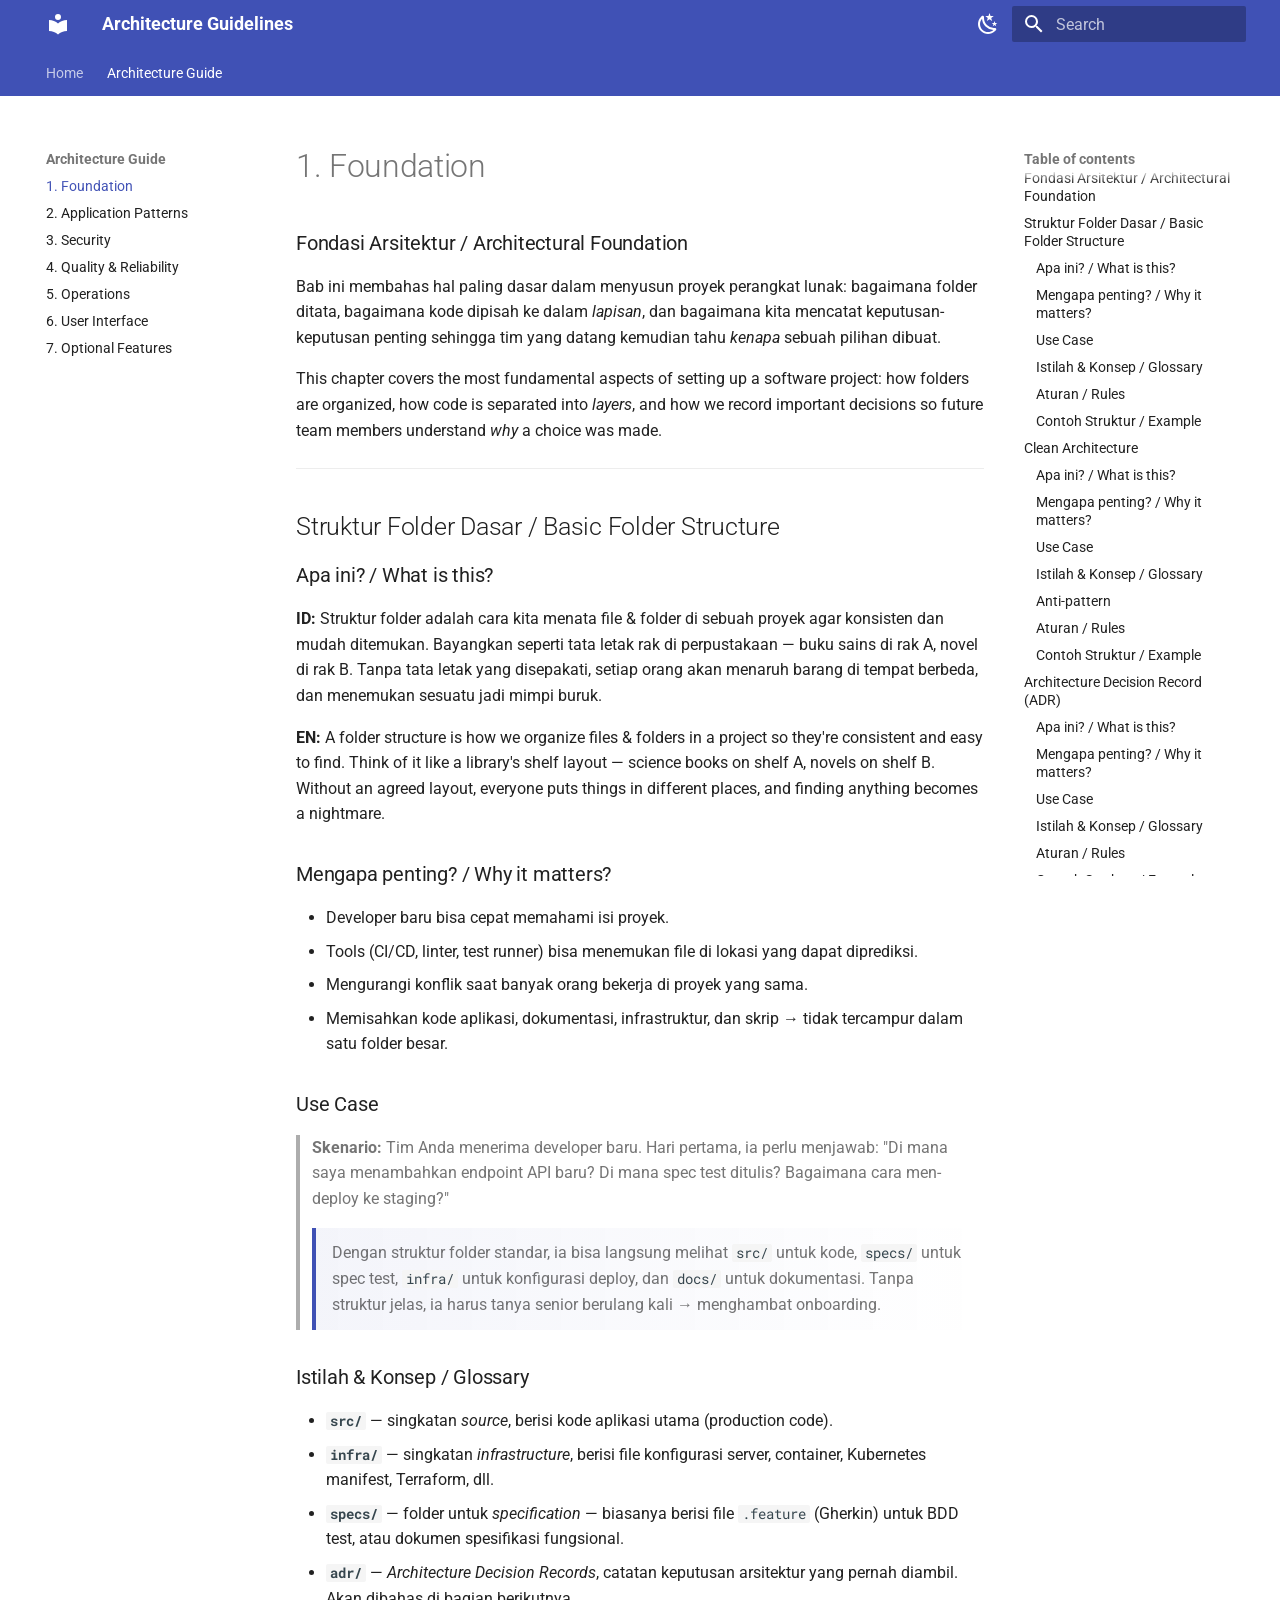
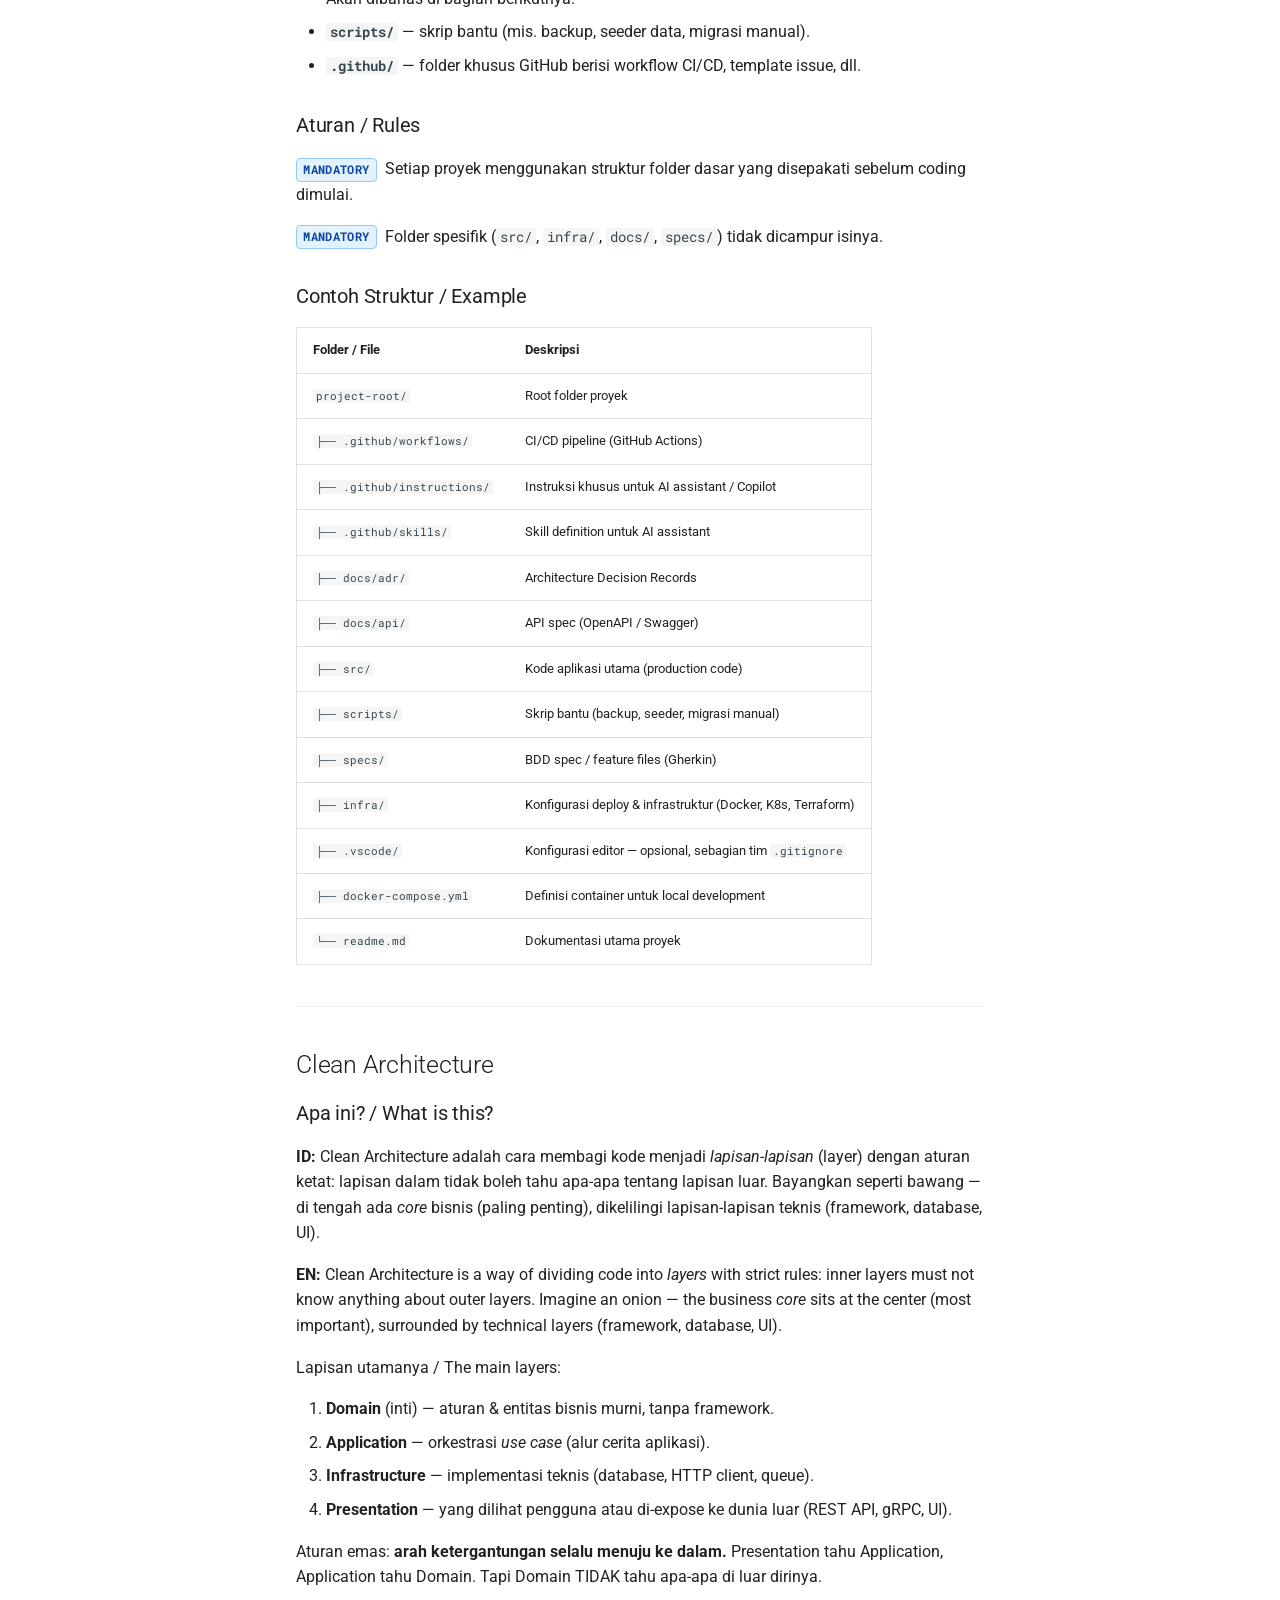
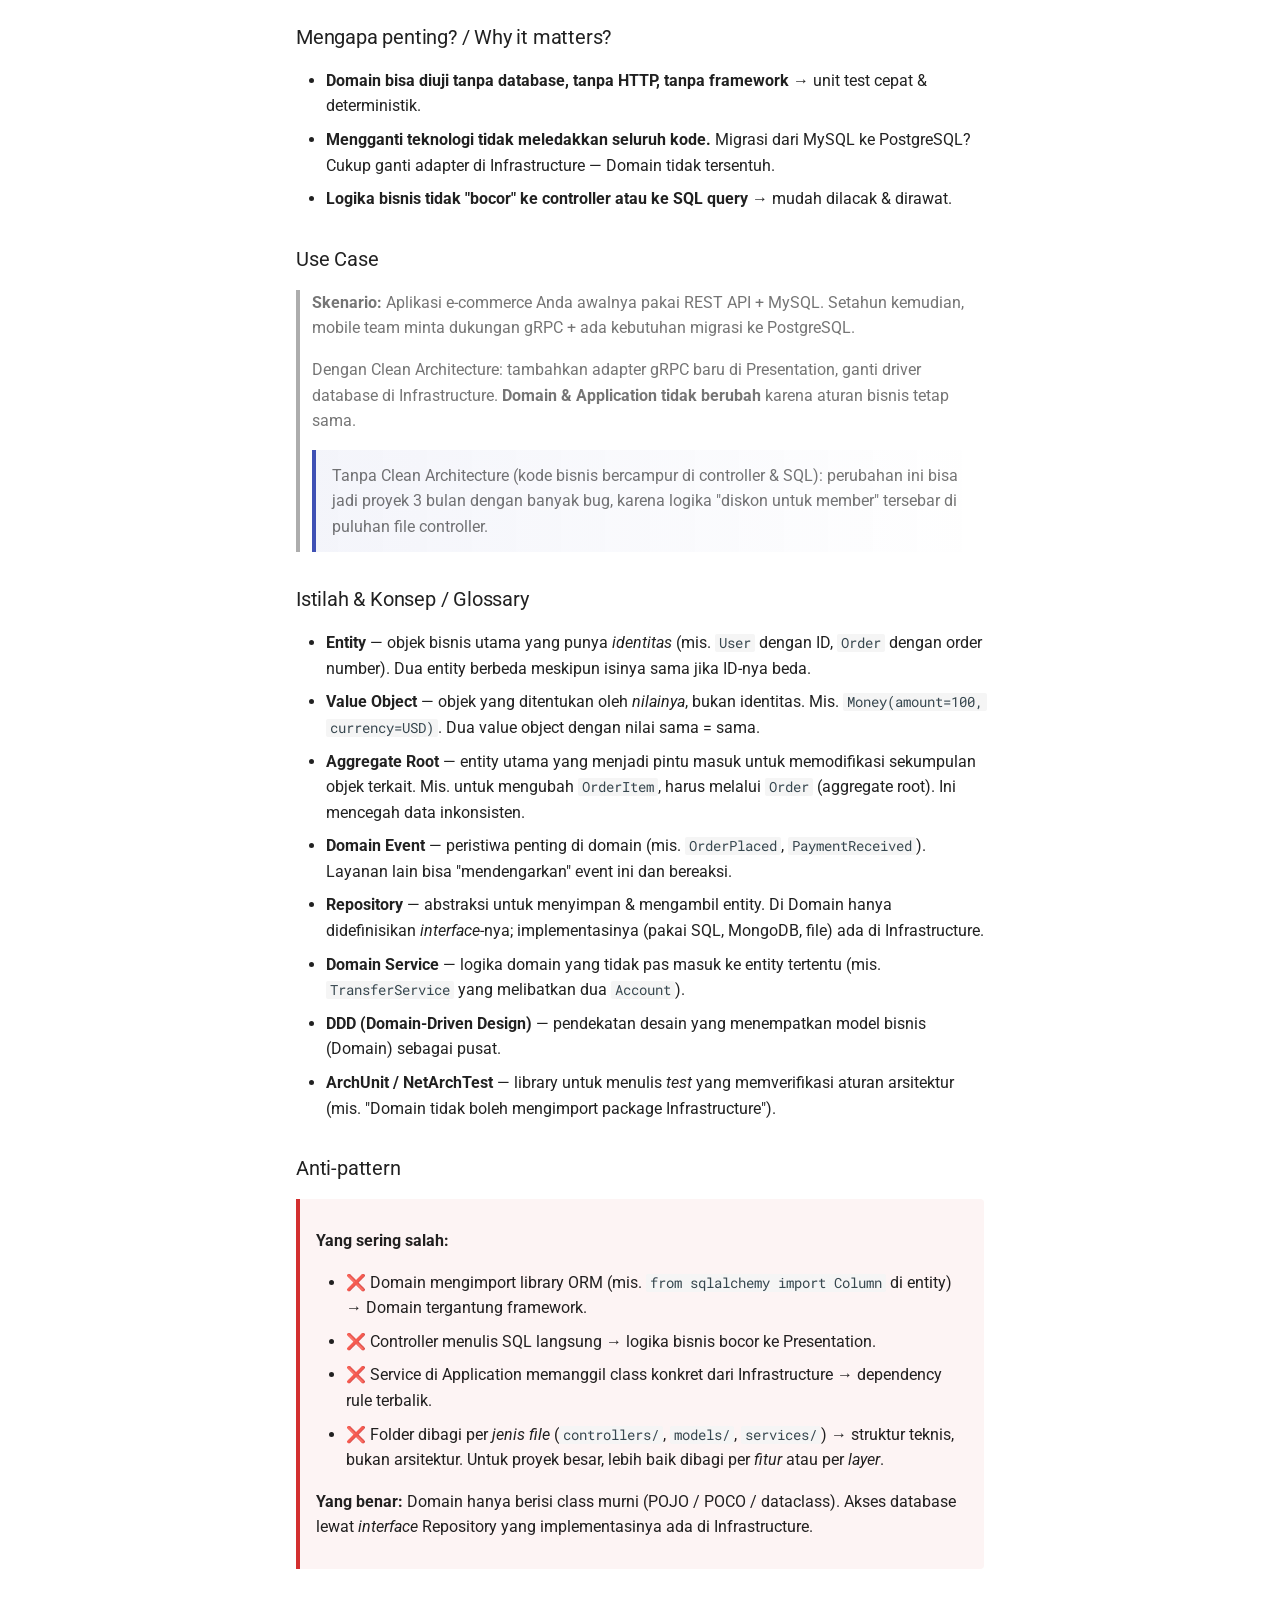
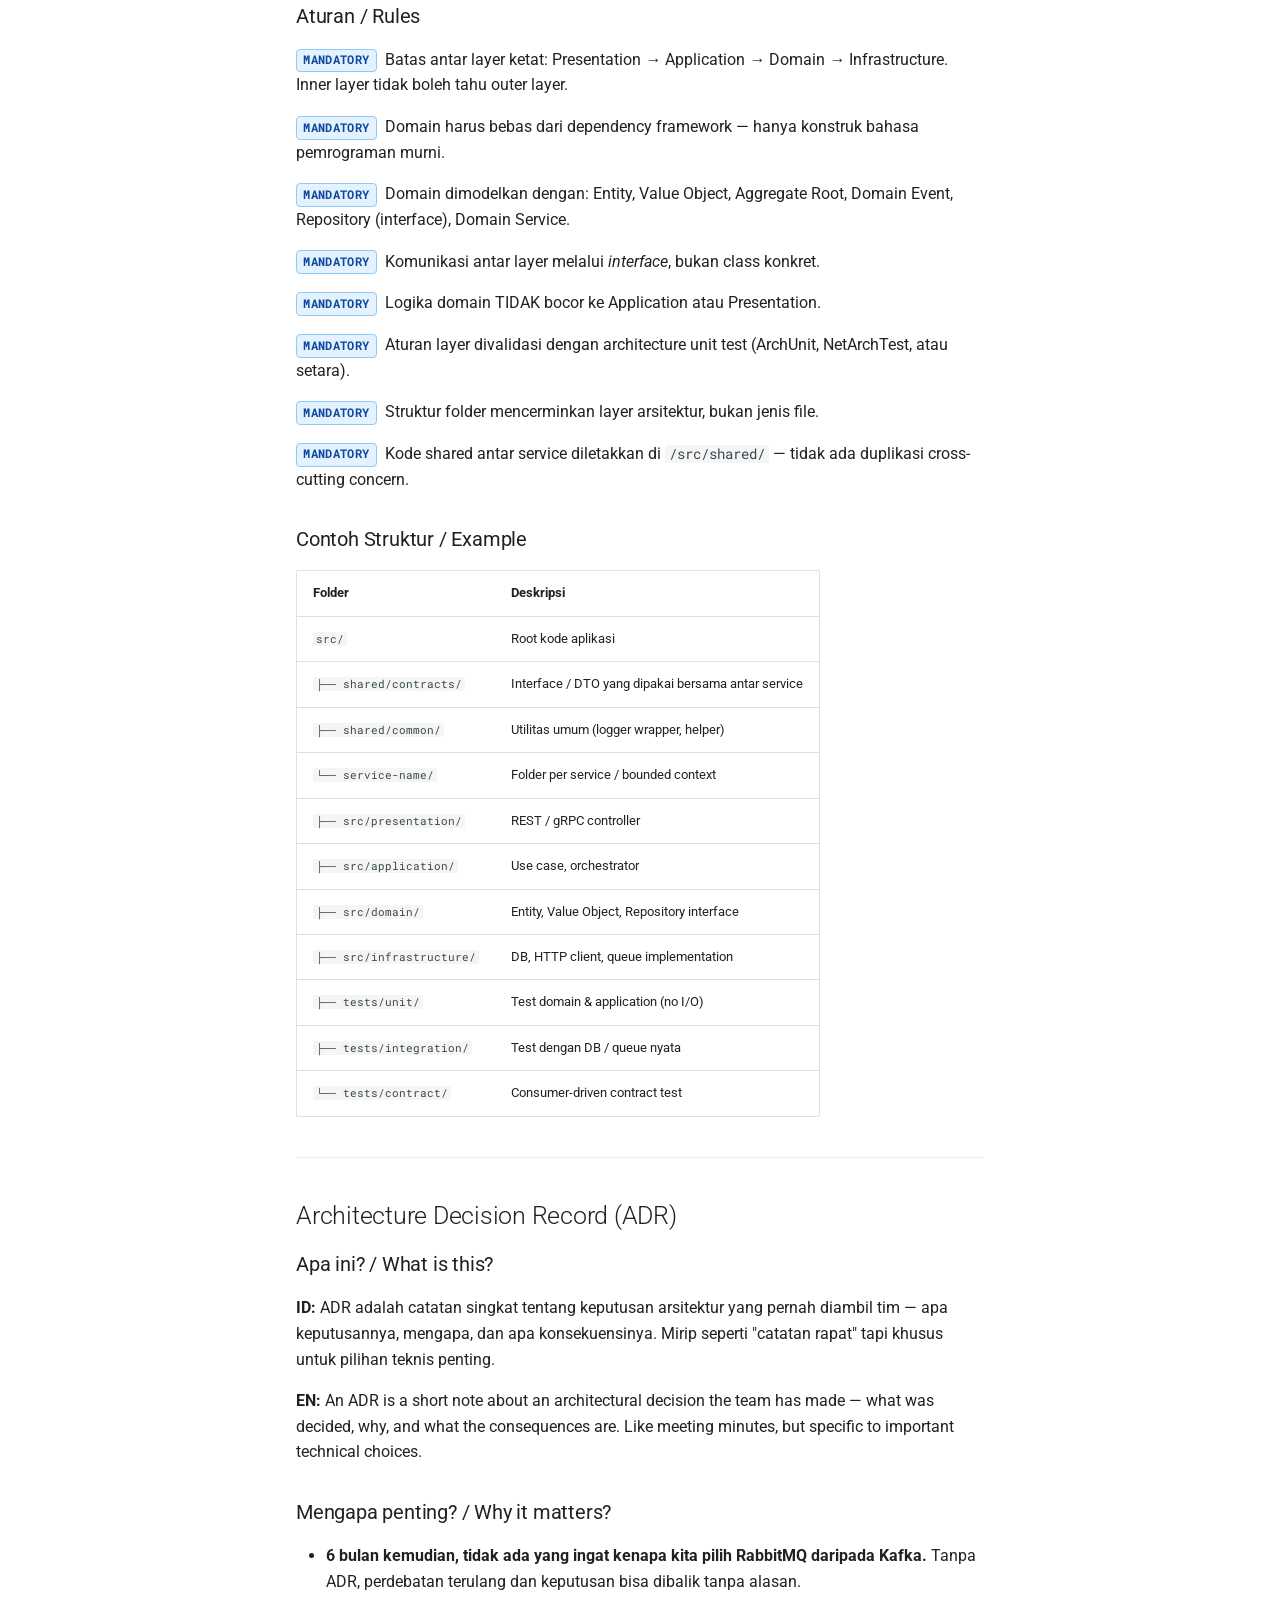
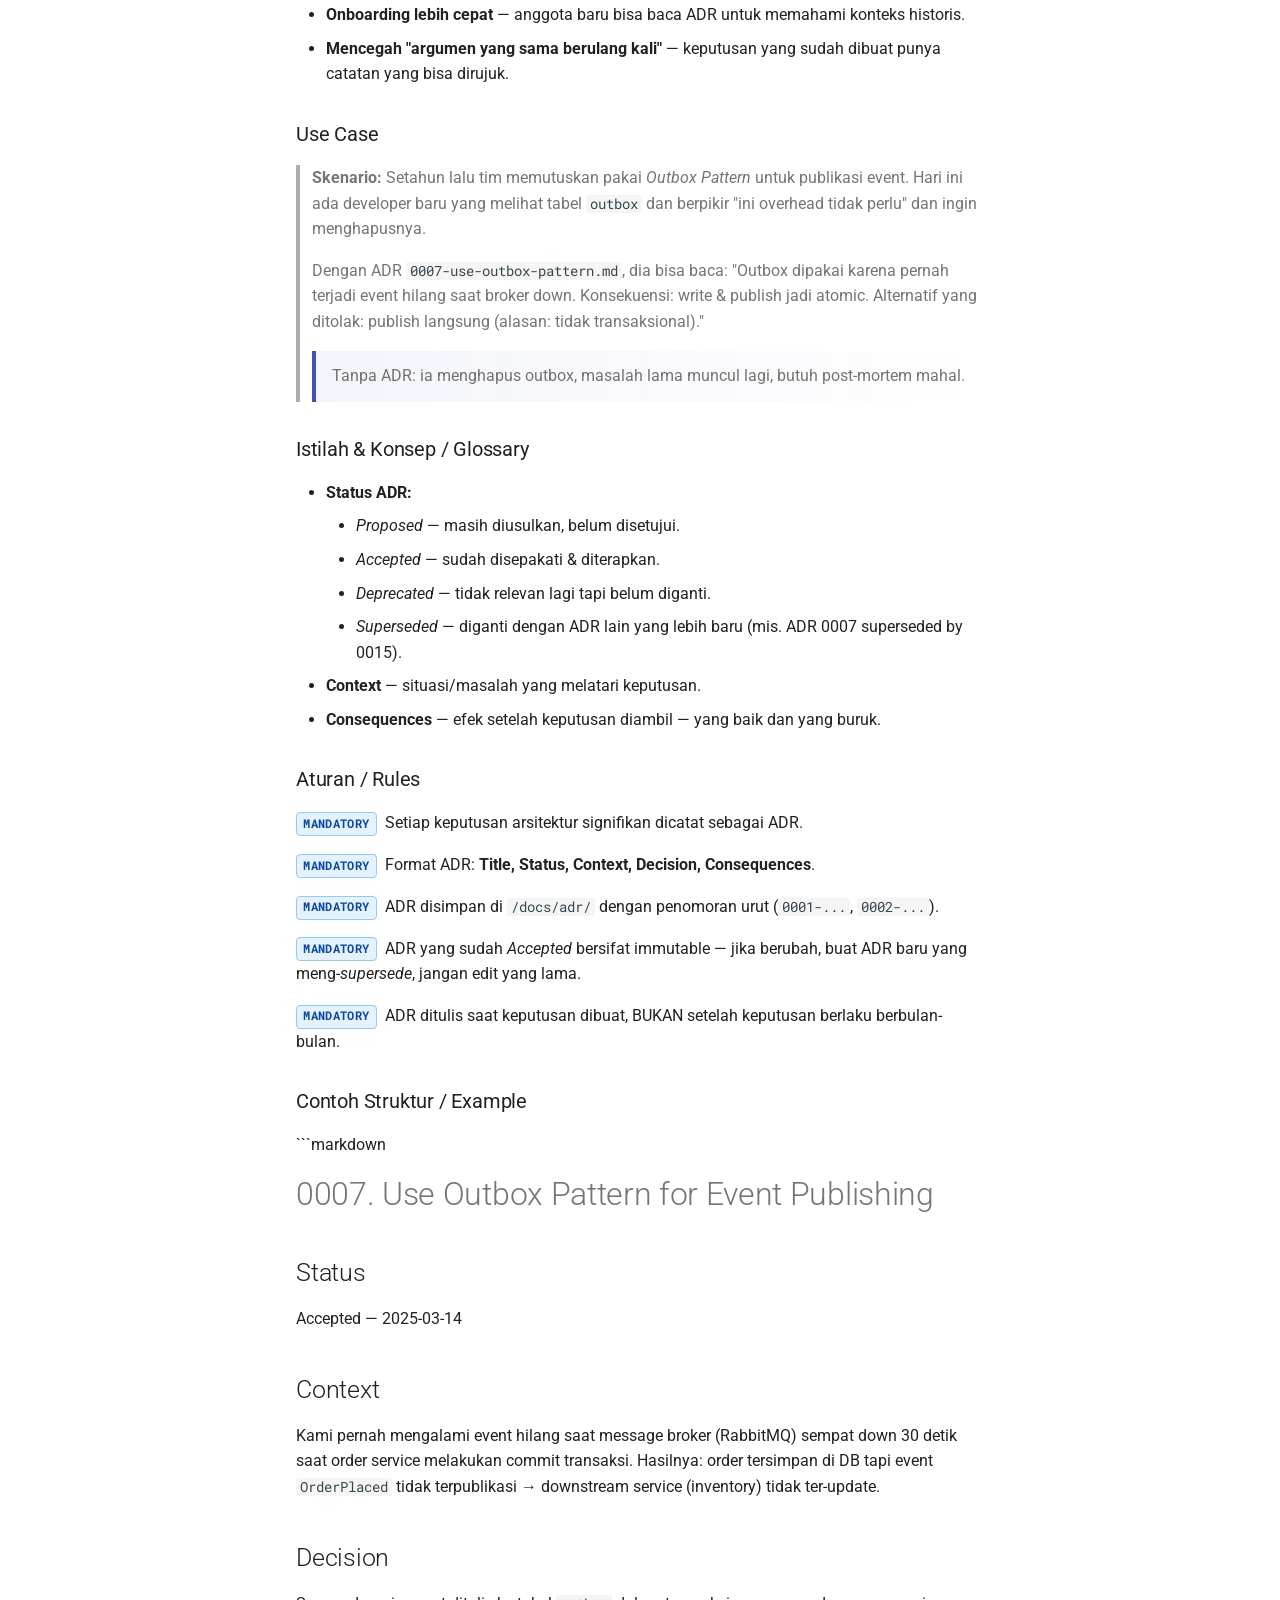
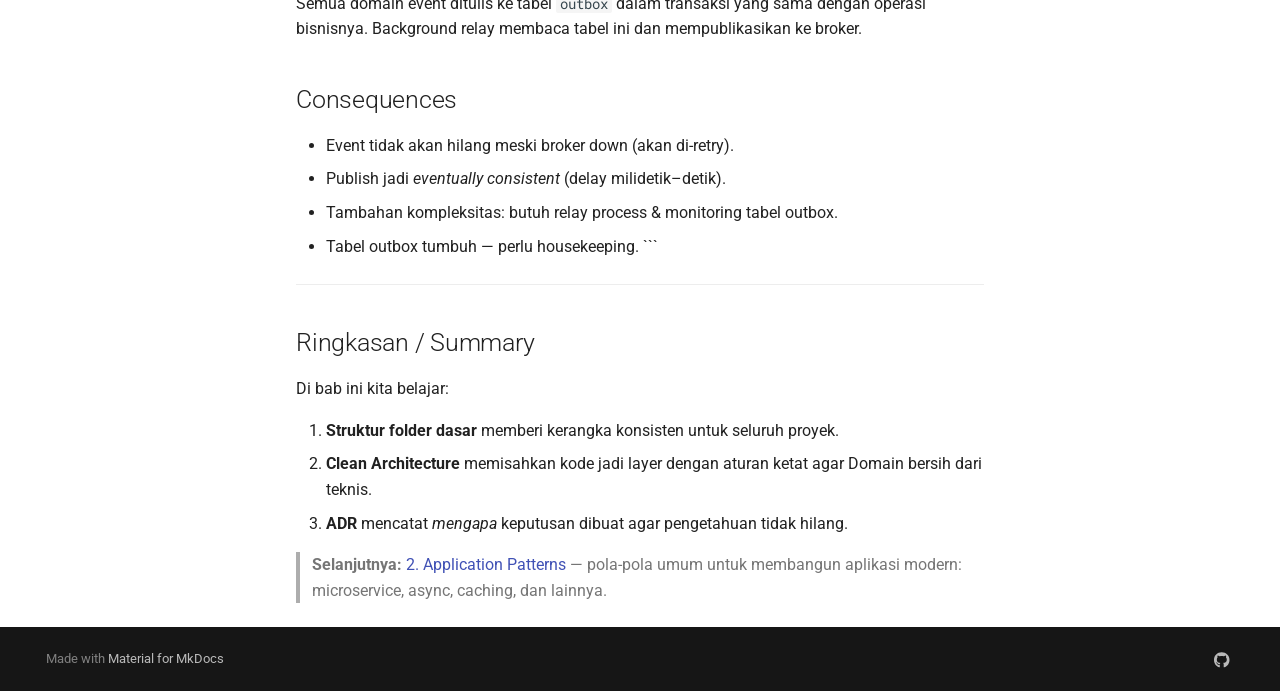
==== commit dde28e9a: "Deployed 9948197 with MkDocs version: 1.6.1" ====
--- a/architecture/01-foundation/index.html
+++ b/architecture/01-foundation/index.html
@@ -1081,22 +1081,68 @@
 <p><span class="badge badge-mandatory">Mandatory</span> Setiap proyek menggunakan struktur folder dasar yang disepakati sebelum coding dimulai.</p>
 <p><span class="badge badge-mandatory">Mandatory</span> Folder spesifik (<code>src/</code>, <code>infra/</code>, <code>docs/</code>, <code>specs/</code>) tidak dicampur isinya.</p>
 <h3 id="contoh-struktur-example">Contoh Struktur / Example<a class="headerlink" href="#contoh-struktur-example" title="Permanent link">&para;</a></h3>
-<p><code>text
-[root]
-├── .vscode/         ← konfigurasi editor (opsional, sebagian tim ignore)
-├── .github/
-│   ├── instructions/
-│   ├── skills/
-│   └── workflows/   ← CI/CD pipeline
-├── docs/
-│   ├── adr/         ← architecture decision records
-│   └── api/         ← API spec (OpenAPI/Swagger)
-├── src/             ← kode aplikasi
-├── scripts/         ← skrip bantu
-├── specs/           ← BDD spec / feature files
-├── infra/           ← konfigurasi deploy &amp; infra
-├── docker-compose.yml
-└── readme.md</code></p>
+<table>
+<thead>
+<tr>
+<th>Folder / File</th>
+<th>Deskripsi</th>
+</tr>
+</thead>
+<tbody>
+<tr>
+<td><code>project-root/</code></td>
+<td>Root folder proyek</td>
+</tr>
+<tr>
+<td><code>├── .github/workflows/</code></td>
+<td>CI/CD pipeline (GitHub Actions)</td>
+</tr>
+<tr>
+<td><code>├── .github/instructions/</code></td>
+<td>Instruksi khusus untuk AI assistant / Copilot</td>
+</tr>
+<tr>
+<td><code>├── .github/skills/</code></td>
+<td>Skill definition untuk AI assistant</td>
+</tr>
+<tr>
+<td><code>├── docs/adr/</code></td>
+<td>Architecture Decision Records</td>
+</tr>
+<tr>
+<td><code>├── docs/api/</code></td>
+<td>API spec (OpenAPI / Swagger)</td>
+</tr>
+<tr>
+<td><code>├── src/</code></td>
+<td>Kode aplikasi utama (production code)</td>
+</tr>
+<tr>
+<td><code>├── scripts/</code></td>
+<td>Skrip bantu (backup, seeder, migrasi manual)</td>
+</tr>
+<tr>
+<td><code>├── specs/</code></td>
+<td>BDD spec / feature files (Gherkin)</td>
+</tr>
+<tr>
+<td><code>├── infra/</code></td>
+<td>Konfigurasi deploy &amp; infrastruktur (Docker, K8s, Terraform)</td>
+</tr>
+<tr>
+<td><code>├── .vscode/</code></td>
+<td>Konfigurasi editor — opsional, sebagian tim <code>.gitignore</code></td>
+</tr>
+<tr>
+<td><code>├── docker-compose.yml</code></td>
+<td>Definisi container untuk local development</td>
+</tr>
+<tr>
+<td><code>└── readme.md</code></td>
+<td>Dokumentasi utama proyek</td>
+</tr>
+</tbody>
+</table>
 <hr />
 <h2 id="clean-architecture">Clean Architecture<a class="headerlink" href="#clean-architecture" title="Permanent link">&para;</a></h2>
 <h3 id="apa-ini-what-is-this_1">Apa ini? / What is this?<a class="headerlink" href="#apa-ini-what-is-this_1" title="Permanent link">&para;</a></h3>
@@ -1154,22 +1200,60 @@
 <p><span class="badge badge-mandatory">Mandatory</span> Struktur folder mencerminkan layer arsitektur, bukan jenis file.</p>
 <p><span class="badge badge-mandatory">Mandatory</span> Kode shared antar service diletakkan di <code>/src/shared/</code> — tidak ada duplikasi cross-cutting concern.</p>
 <h3 id="contoh-struktur-example_1">Contoh Struktur / Example<a class="headerlink" href="#contoh-struktur-example_1" title="Permanent link">&para;</a></h3>
-<p><code>text
-[root]
-└── src/
-    ├── shared/
-    │   ├── contracts/      ← interface/DTO yang dipakai bersama
-    │   └── common/         ← utilitas umum (logger wrapper, helper)
-    └── service-name/
-        ├── src/
-        │   ├── presentation/    ← REST/gRPC controller
-        │   ├── application/     ← use case, orchestrator
-        │   ├── domain/          ← entity, value object, repo interface
-        │   └── infrastructure/  ← DB, HTTP client, queue impl
-        └── tests/
-            ├── unit/           ← test domain &amp; application (no I/O)
-            ├── integration/    ← test dgn DB / queue nyata
-            └── contract/       ← consumer-driven contract test</code></p>
+<table>
+<thead>
+<tr>
+<th>Folder</th>
+<th>Deskripsi</th>
+</tr>
+</thead>
+<tbody>
+<tr>
+<td><code>src/</code></td>
+<td>Root kode aplikasi</td>
+</tr>
+<tr>
+<td><code>├── shared/contracts/</code></td>
+<td>Interface / DTO yang dipakai bersama antar service</td>
+</tr>
+<tr>
+<td><code>├── shared/common/</code></td>
+<td>Utilitas umum (logger wrapper, helper)</td>
+</tr>
+<tr>
+<td><code>└── service-name/</code></td>
+<td>Folder per service / bounded context</td>
+</tr>
+<tr>
+<td><code>├── src/presentation/</code></td>
+<td>REST / gRPC controller</td>
+</tr>
+<tr>
+<td><code>├── src/application/</code></td>
+<td>Use case, orchestrator</td>
+</tr>
+<tr>
+<td><code>├── src/domain/</code></td>
+<td>Entity, Value Object, Repository interface</td>
+</tr>
+<tr>
+<td><code>├── src/infrastructure/</code></td>
+<td>DB, HTTP client, queue implementation</td>
+</tr>
+<tr>
+<td><code>├── tests/unit/</code></td>
+<td>Test domain &amp; application (no I/O)</td>
+</tr>
+<tr>
+<td><code>├── tests/integration/</code></td>
+<td>Test dengan DB / queue nyata</td>
+</tr>
+<tr>
+<td><code>└── tests/contract/</code></td>
+<td>Consumer-driven contract test</td>
+</tr>
+</tbody>
+</table>
 <hr />
 <h2 id="architecture-decision-record-adr">Architecture Decision Record (ADR)<a class="headerlink" href="#architecture-decision-record-adr" title="Permanent link">&para;</a></h2>
 <h3 id="apa-ini-what-is-this_2">Apa ini? / What is this?<a class="headerlink" href="#apa-ini-what-is-this_2" title="Permanent link">&para;</a></h3>
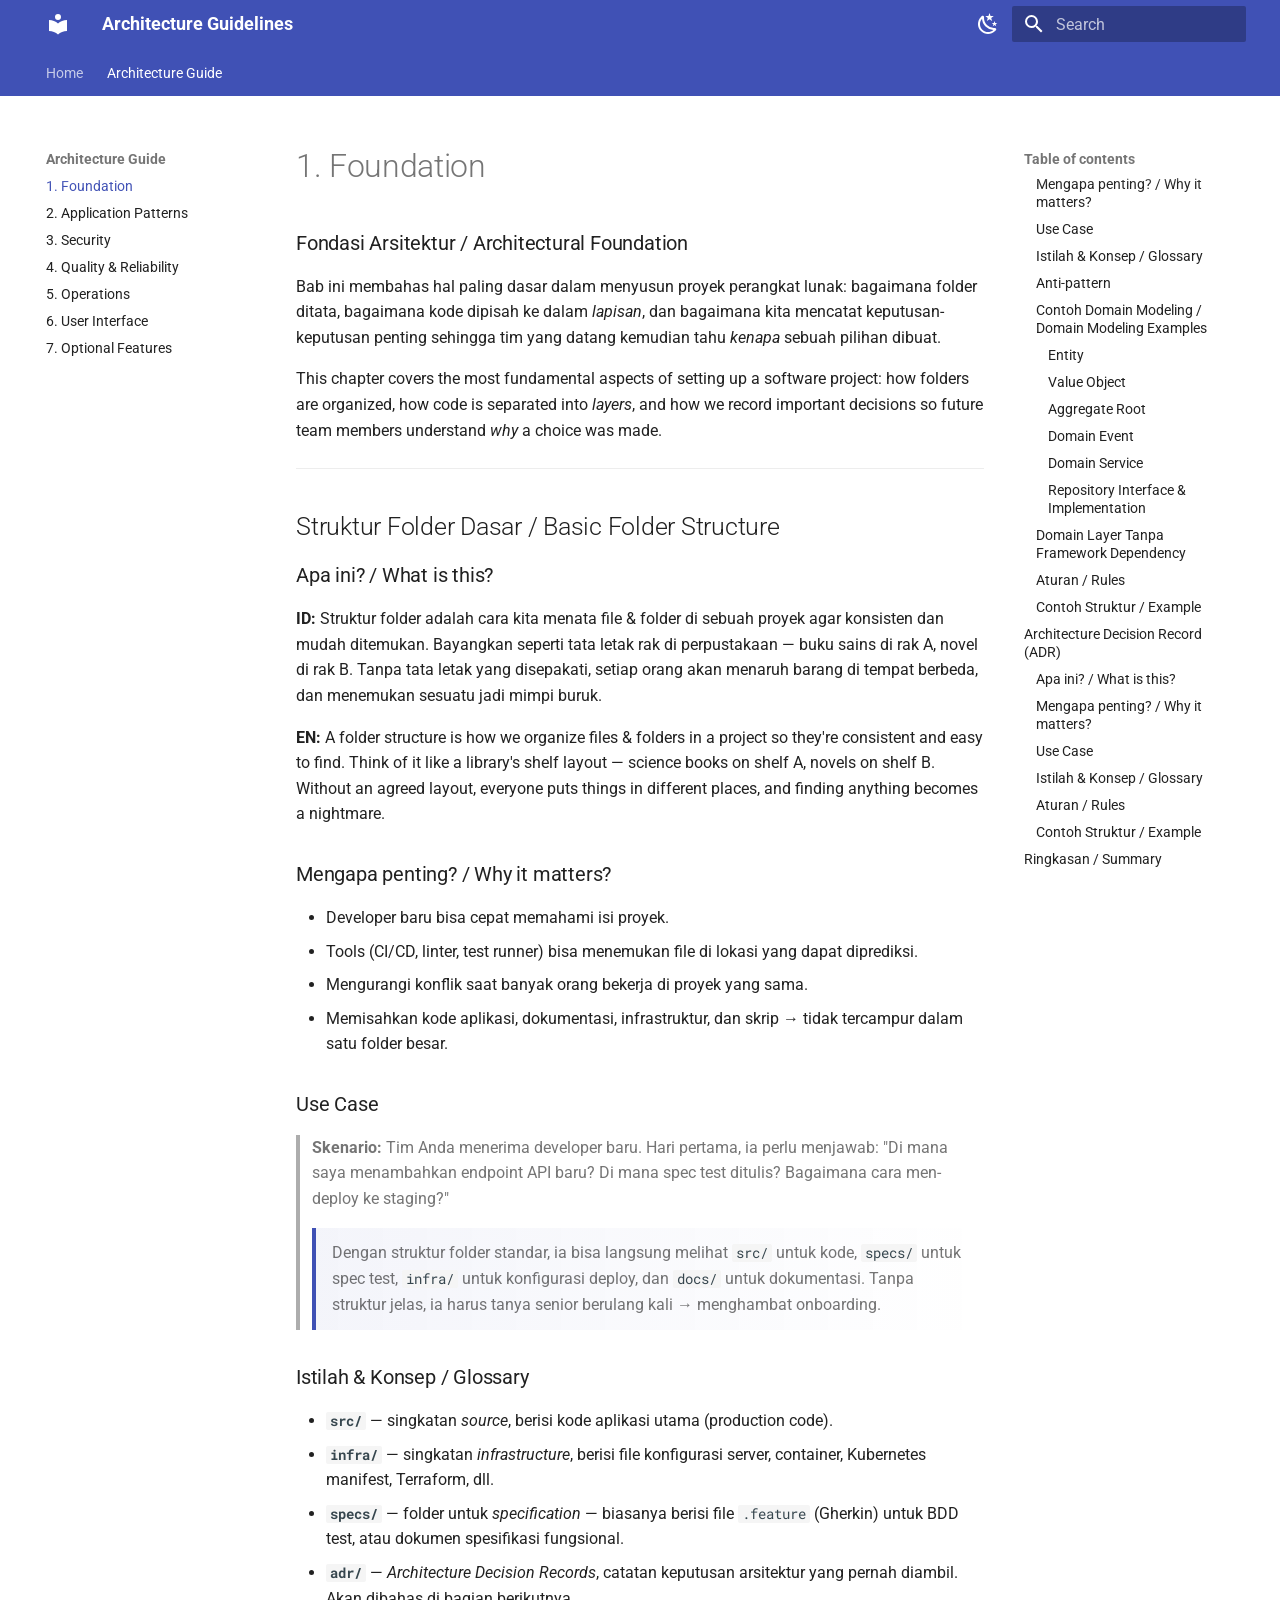
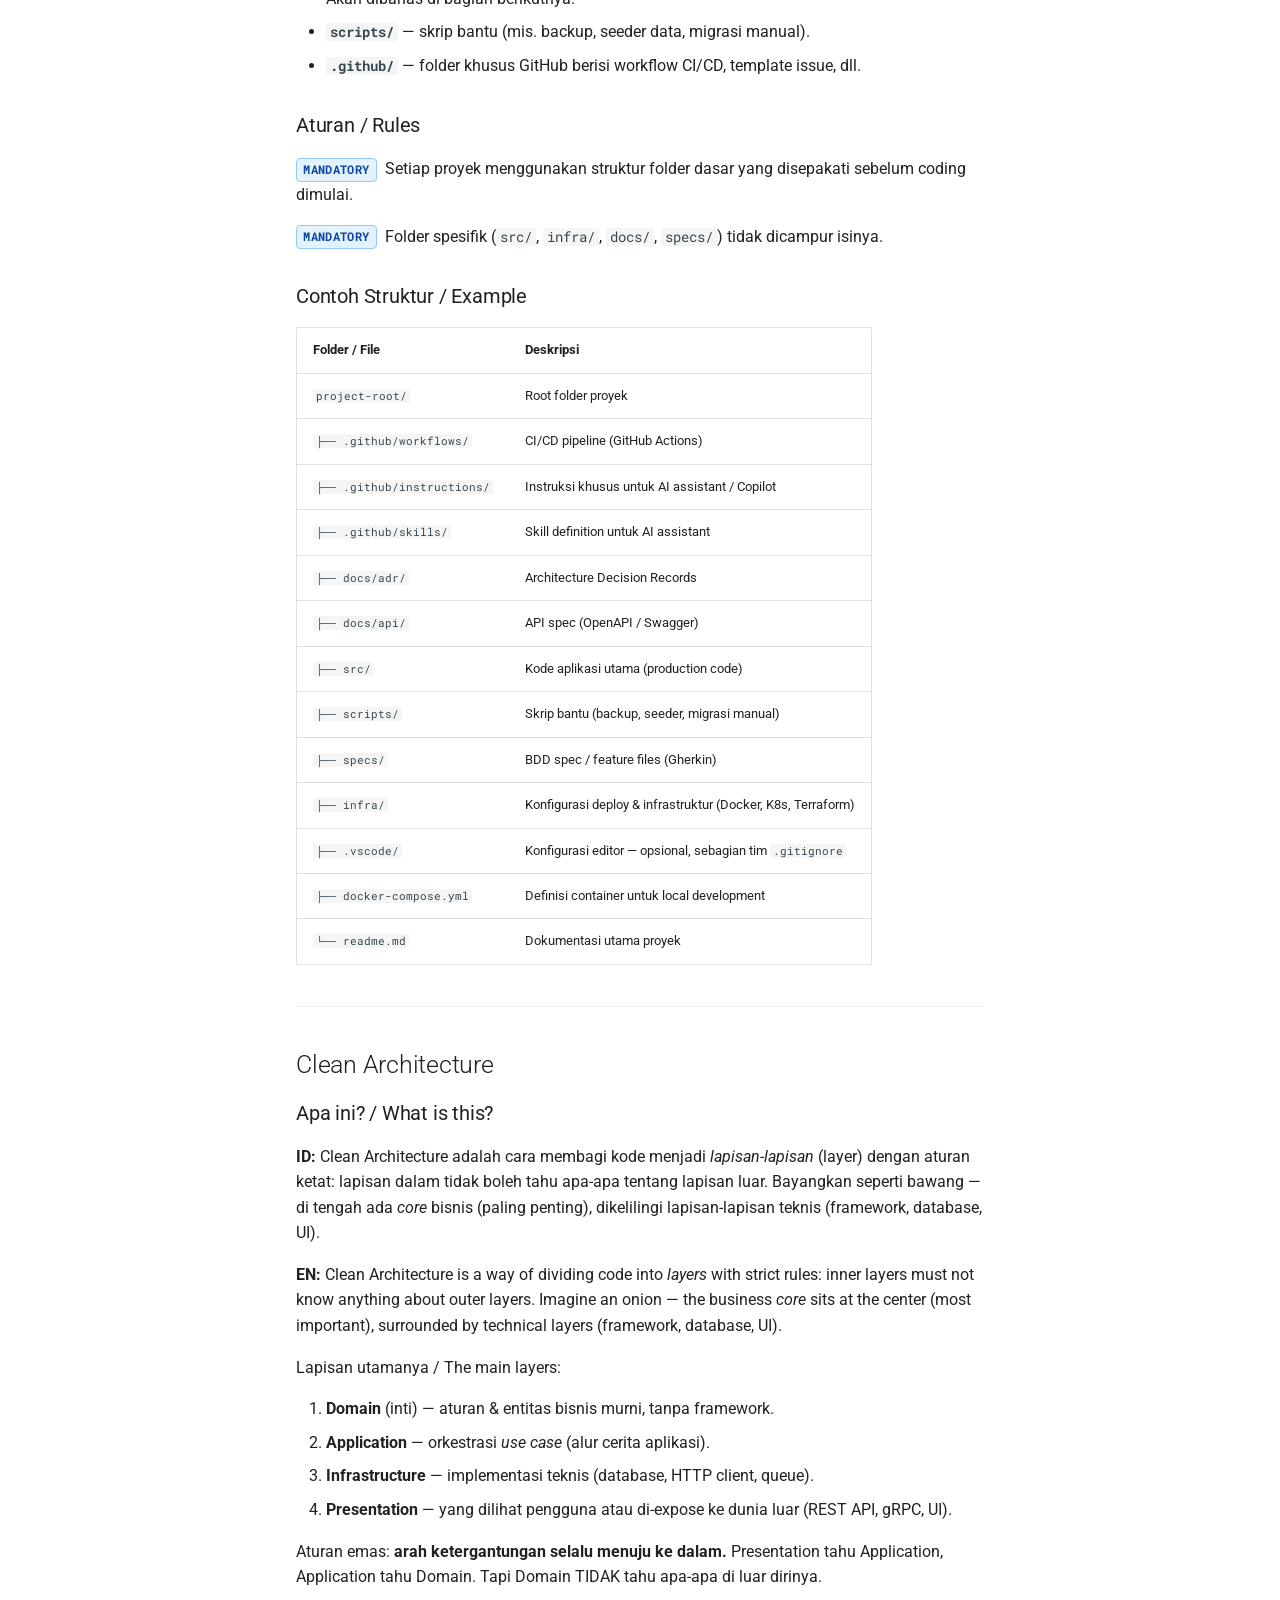
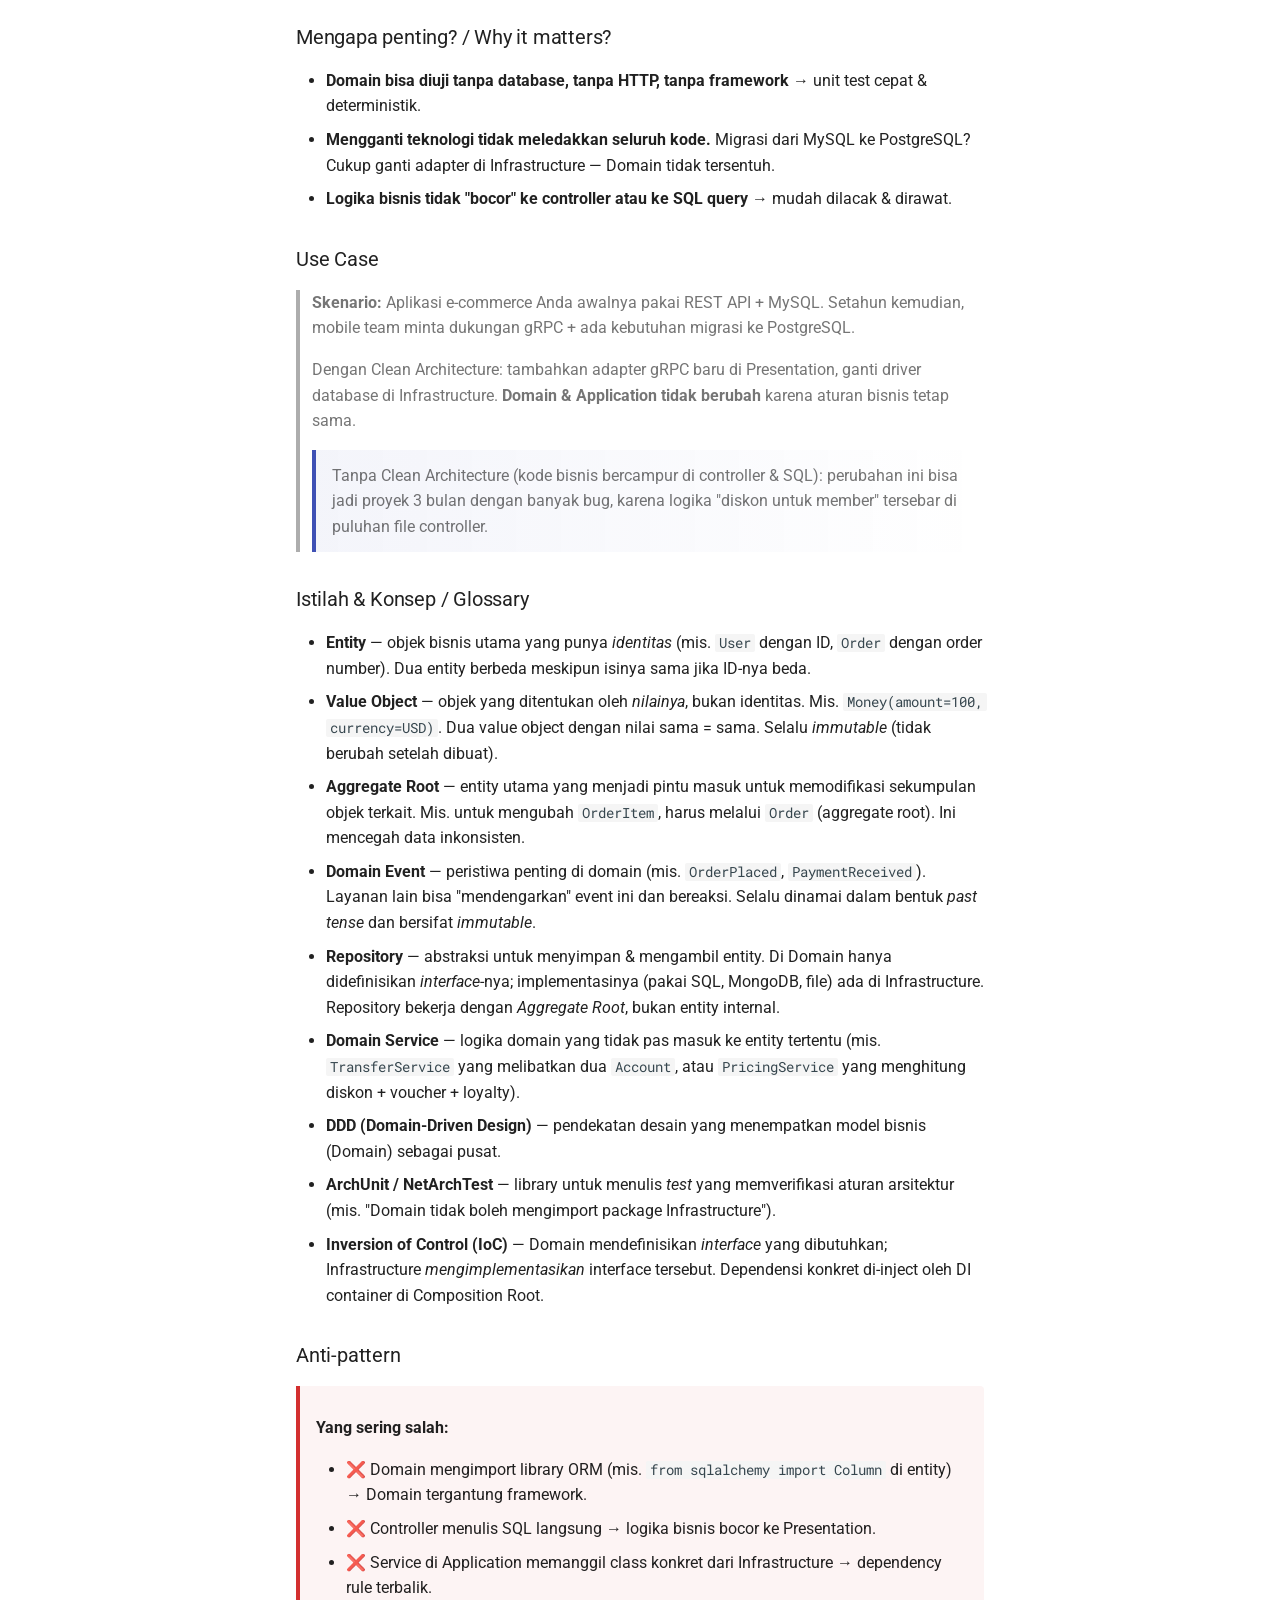
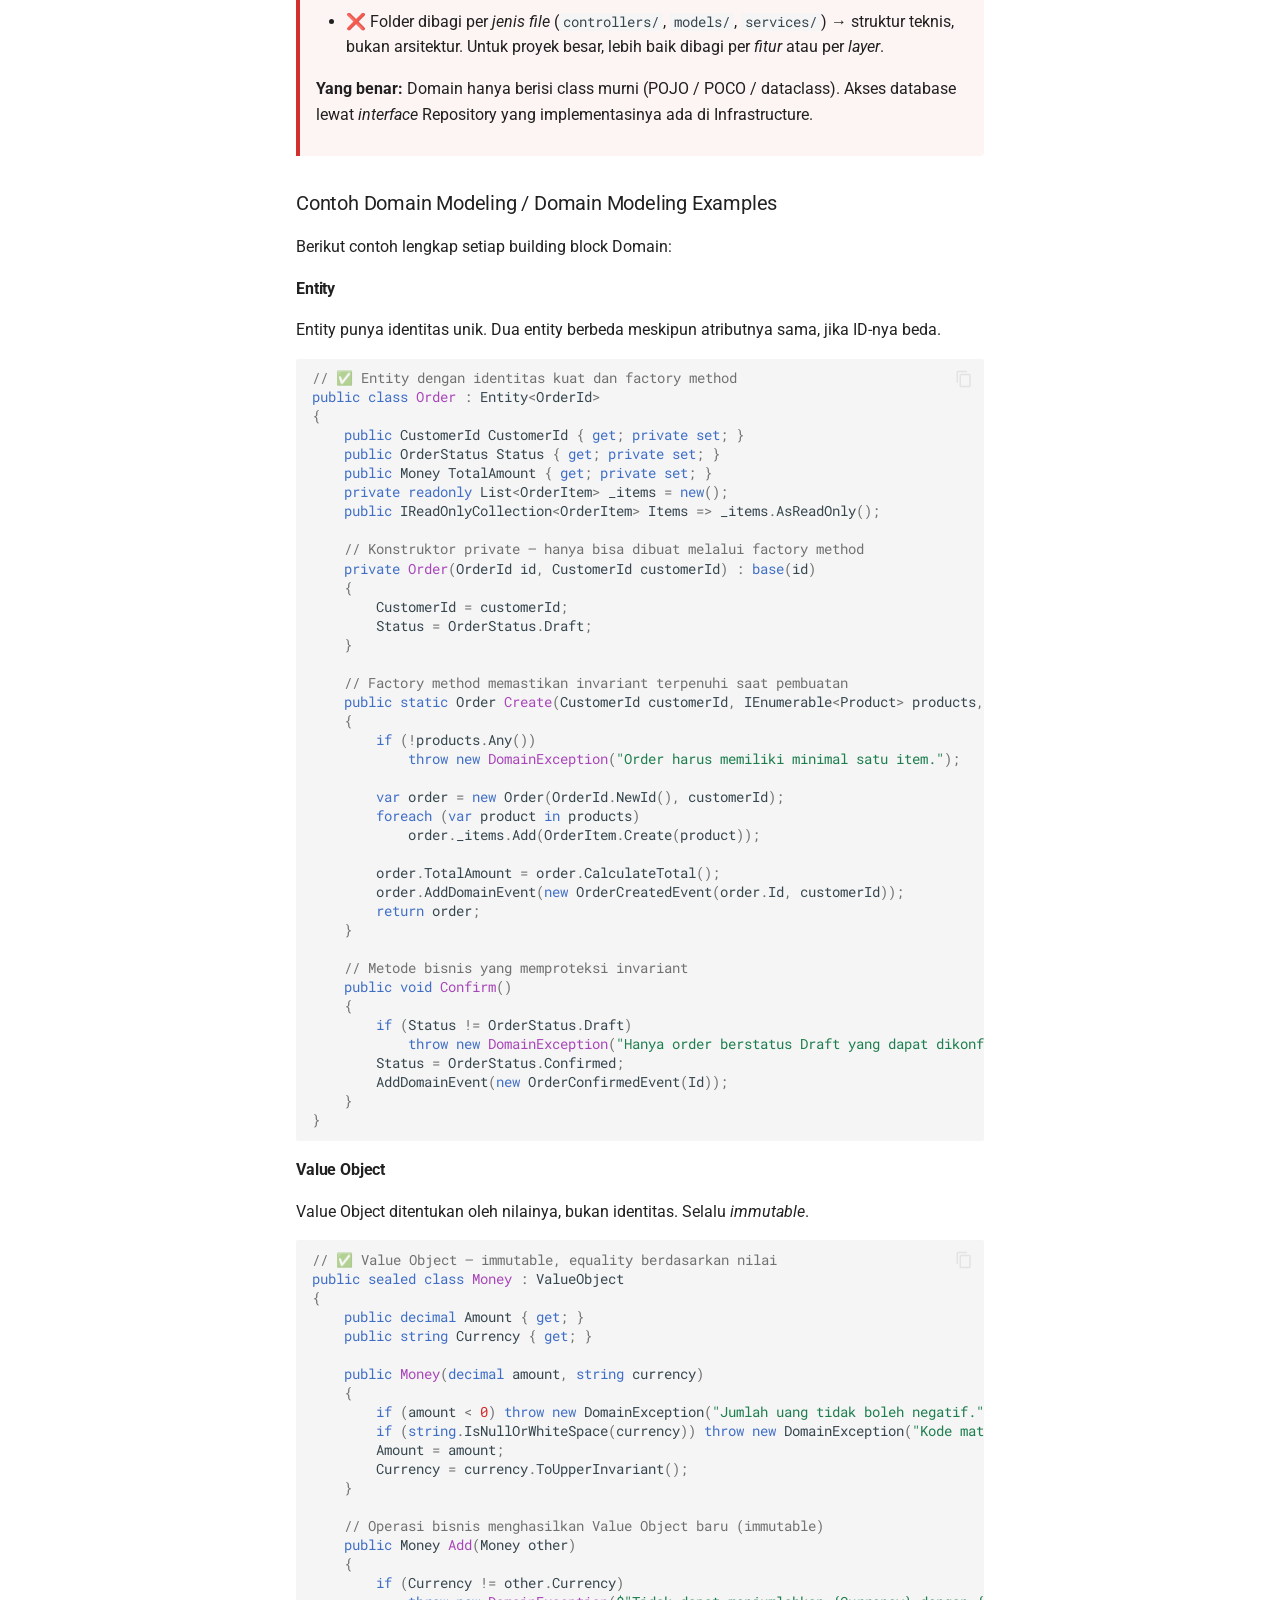
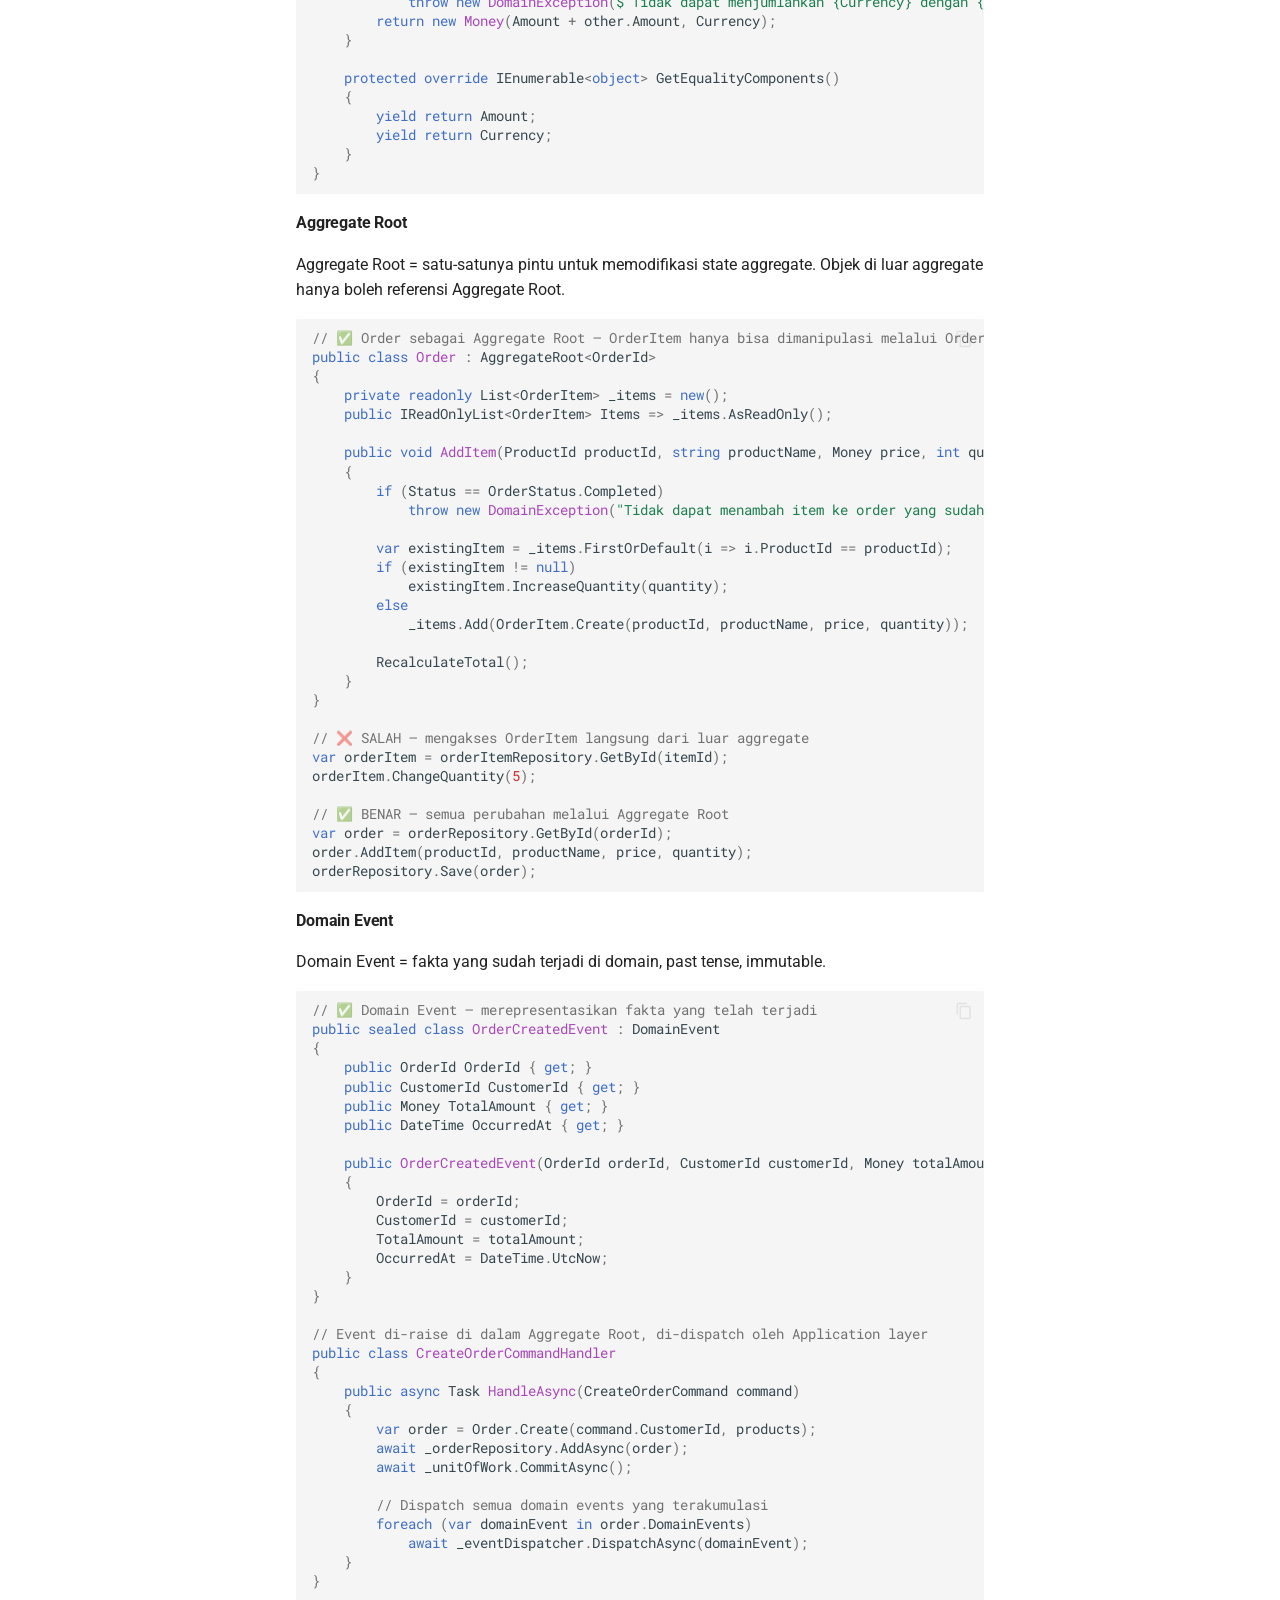
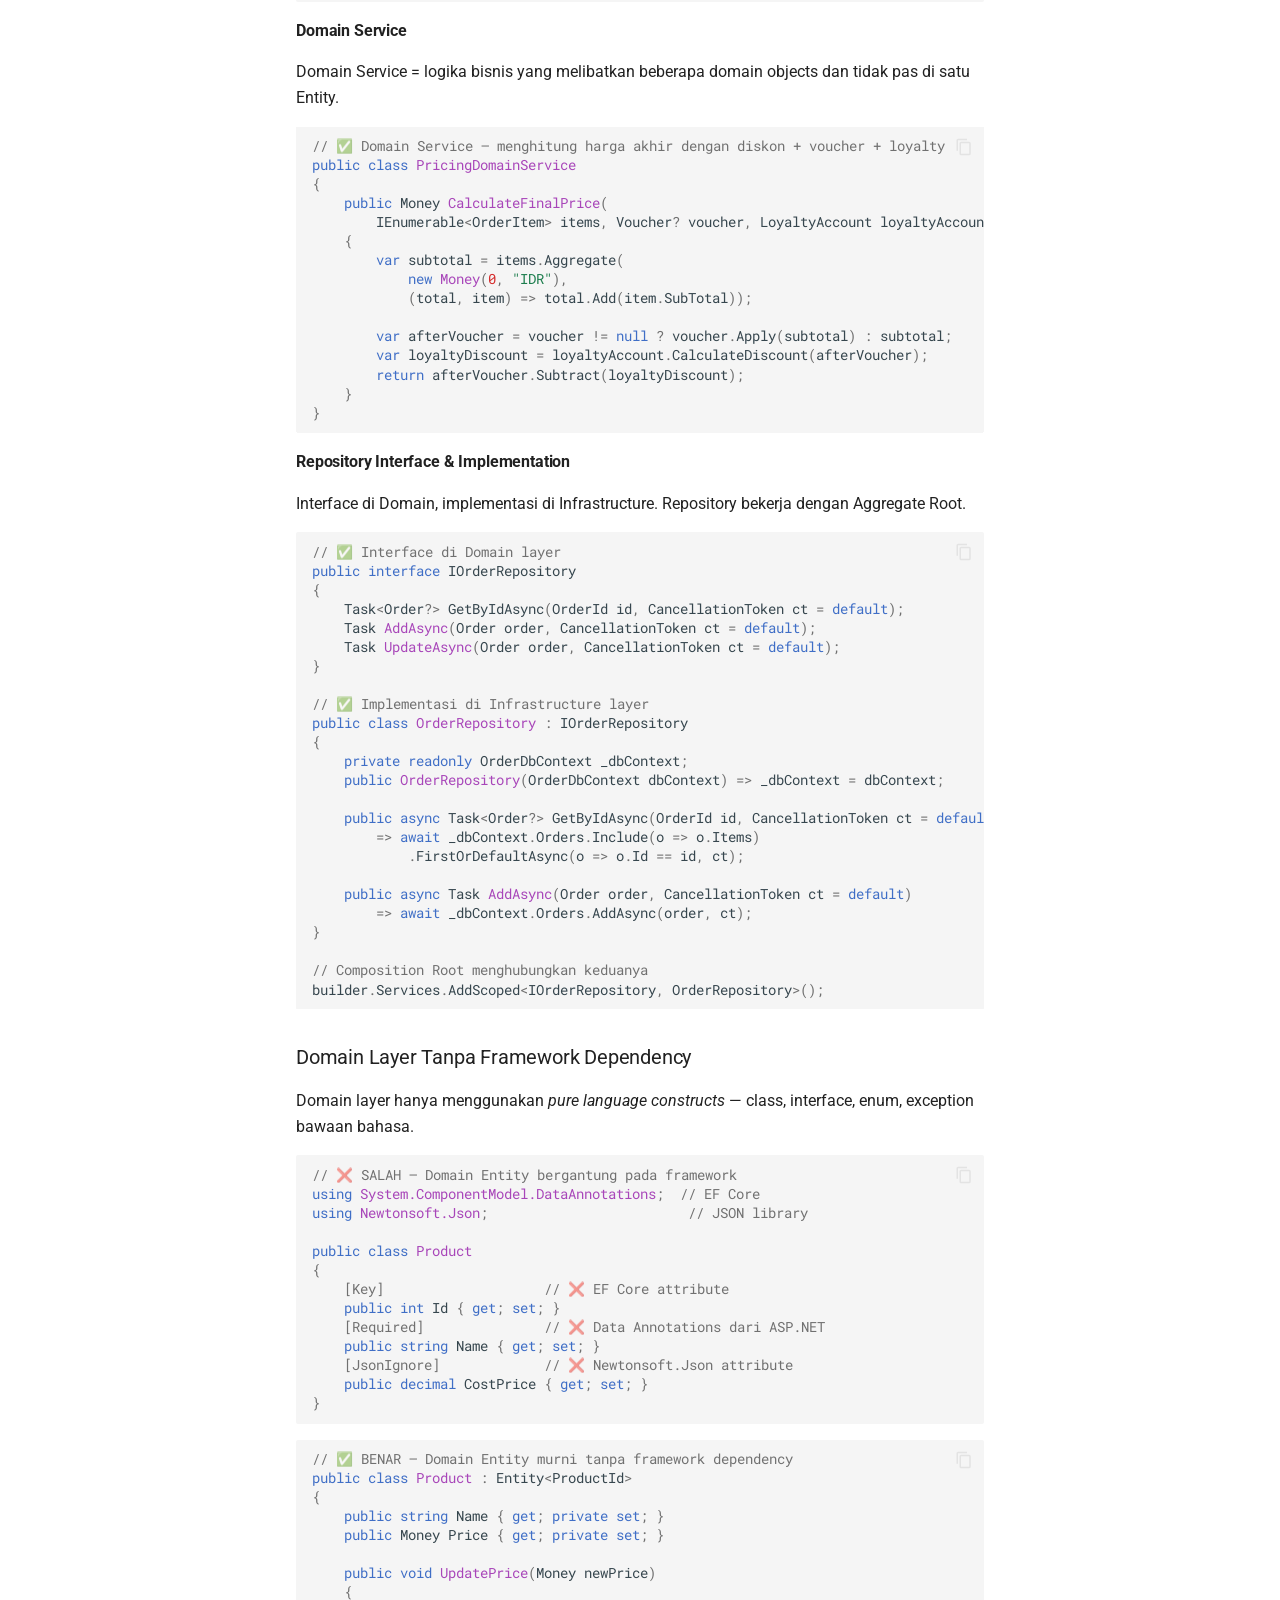
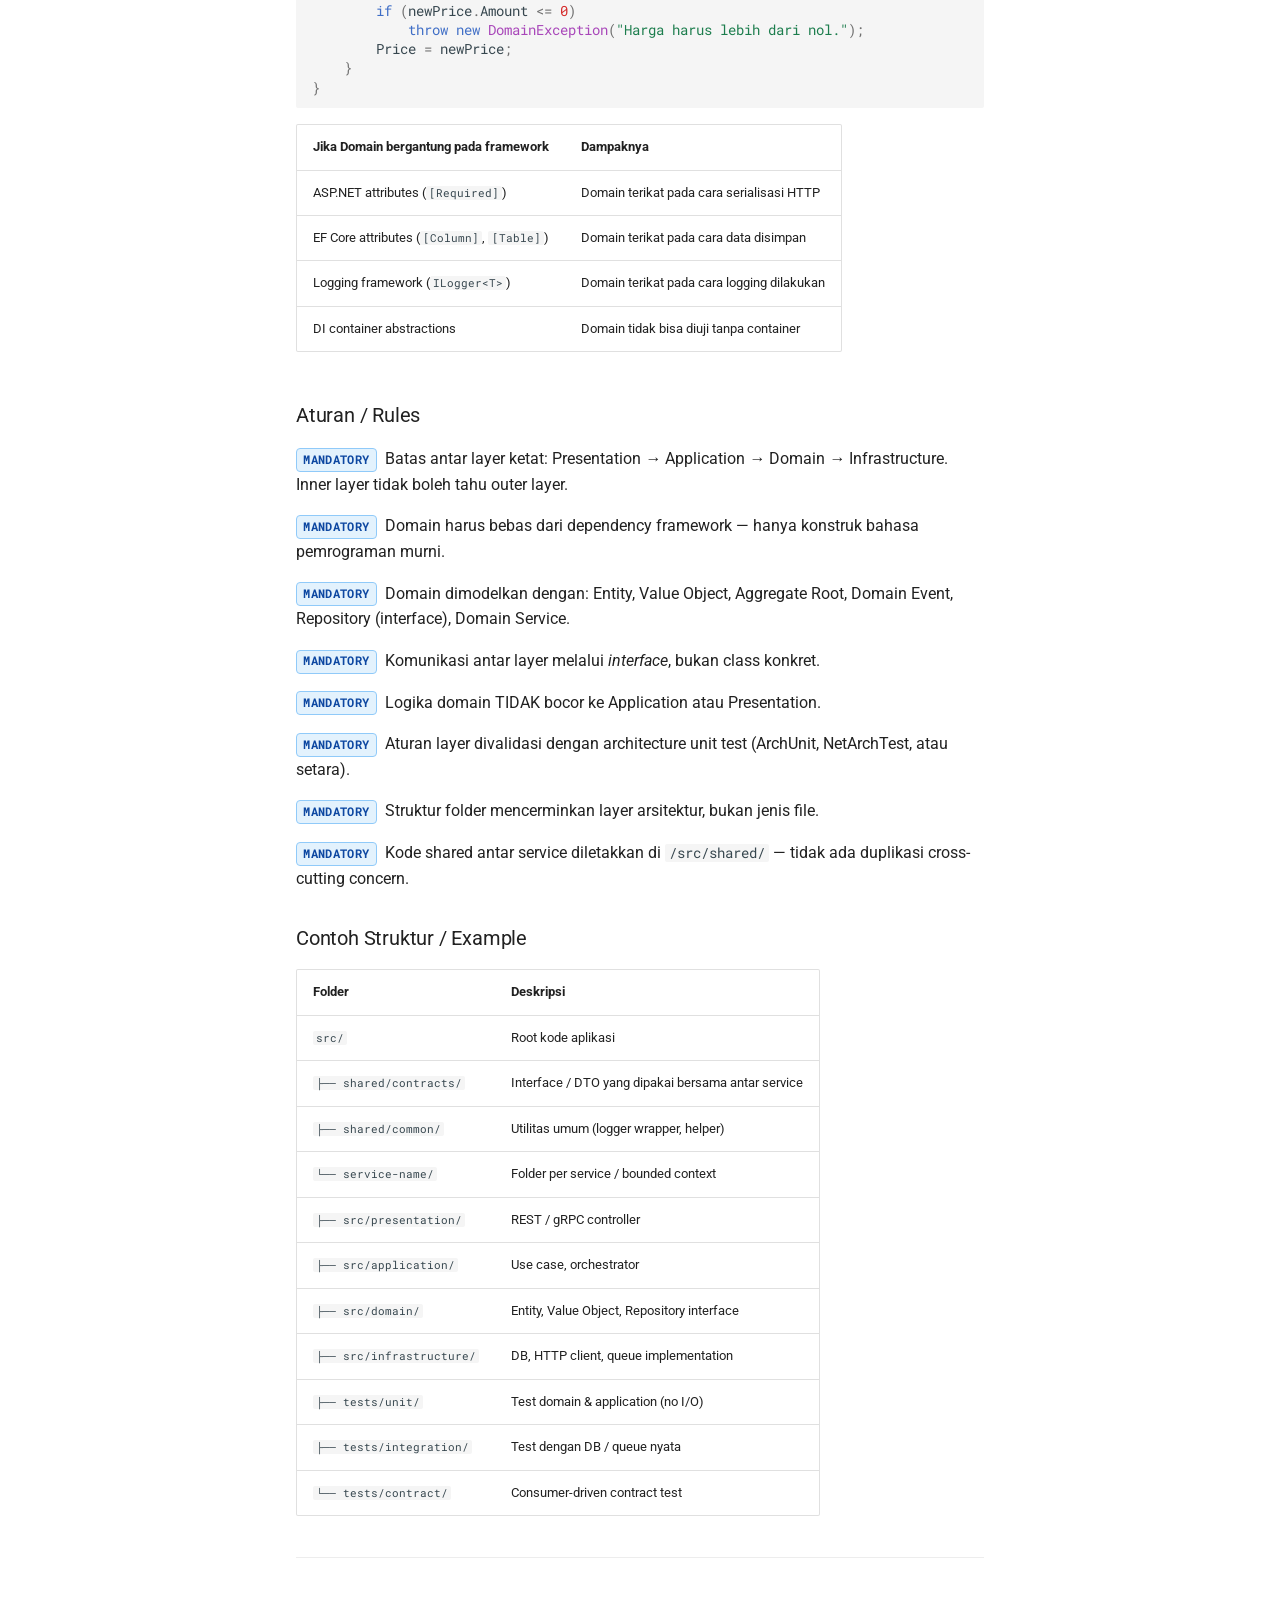
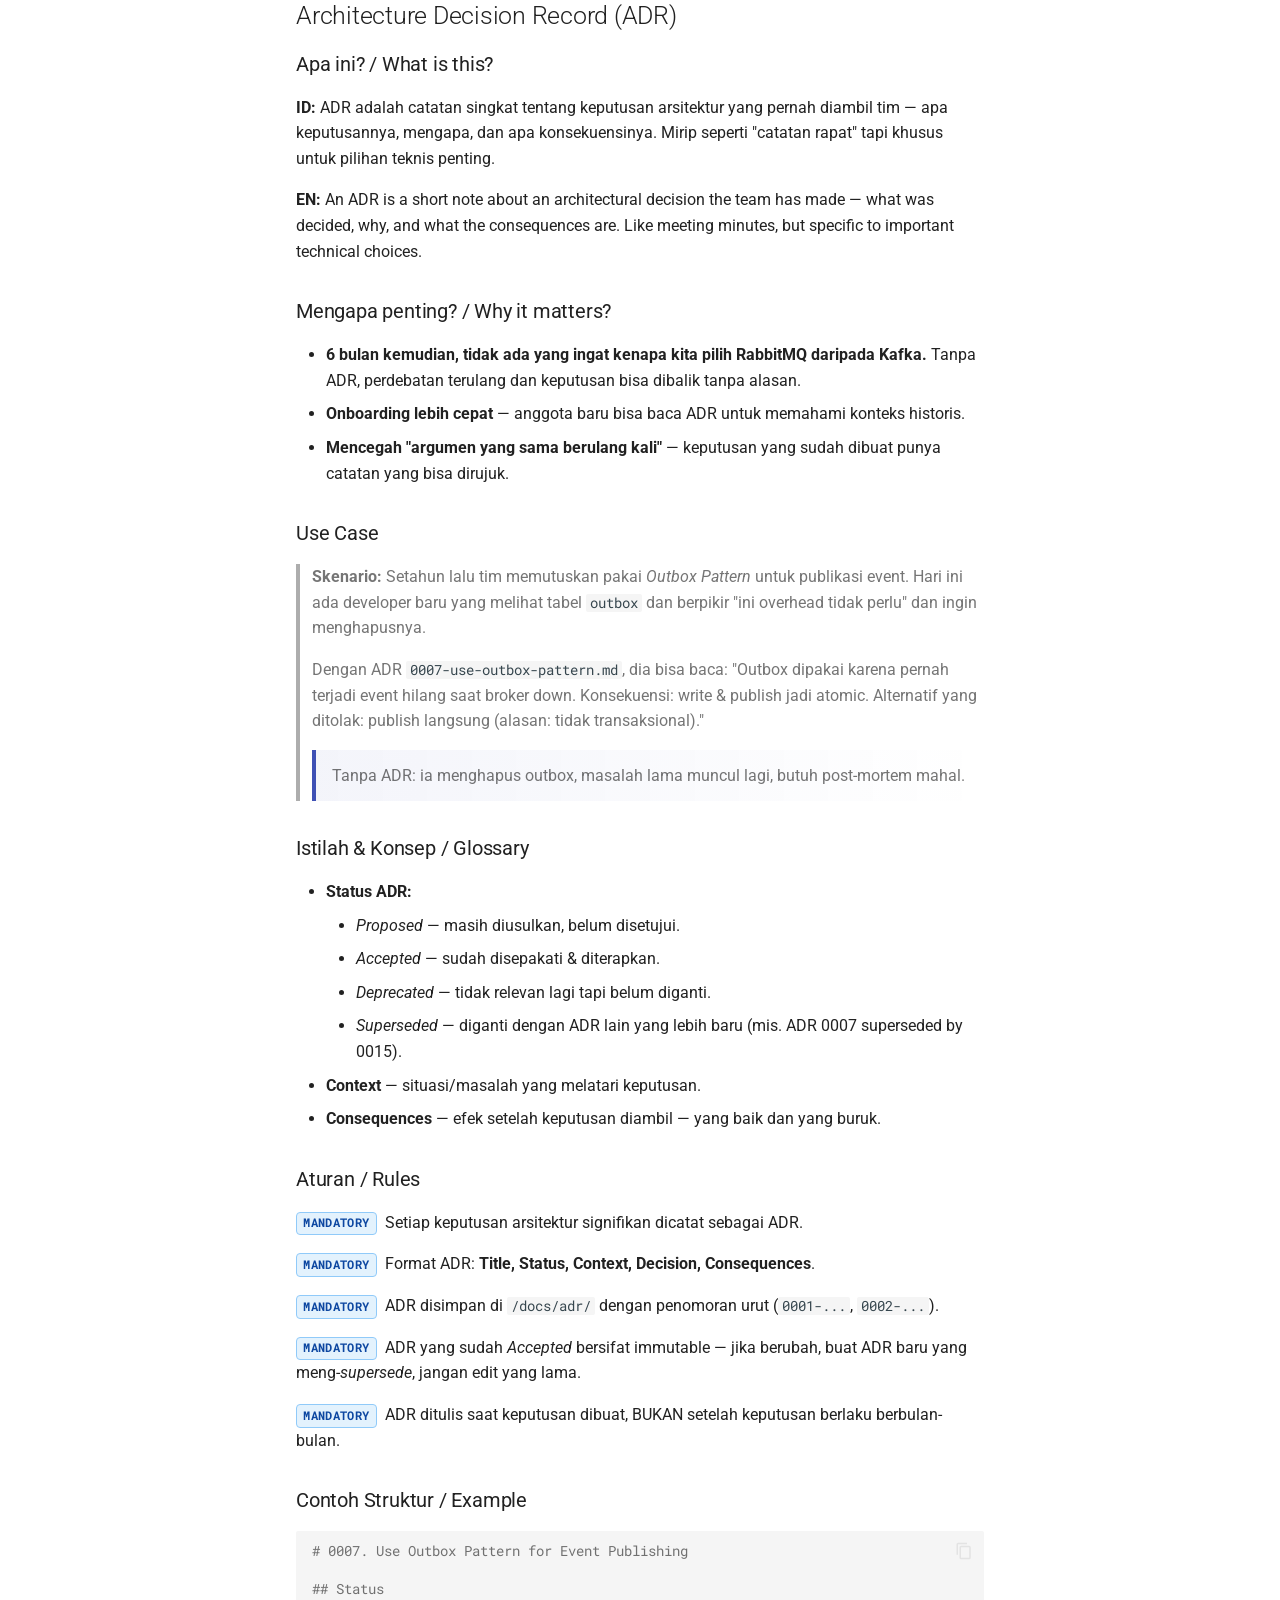
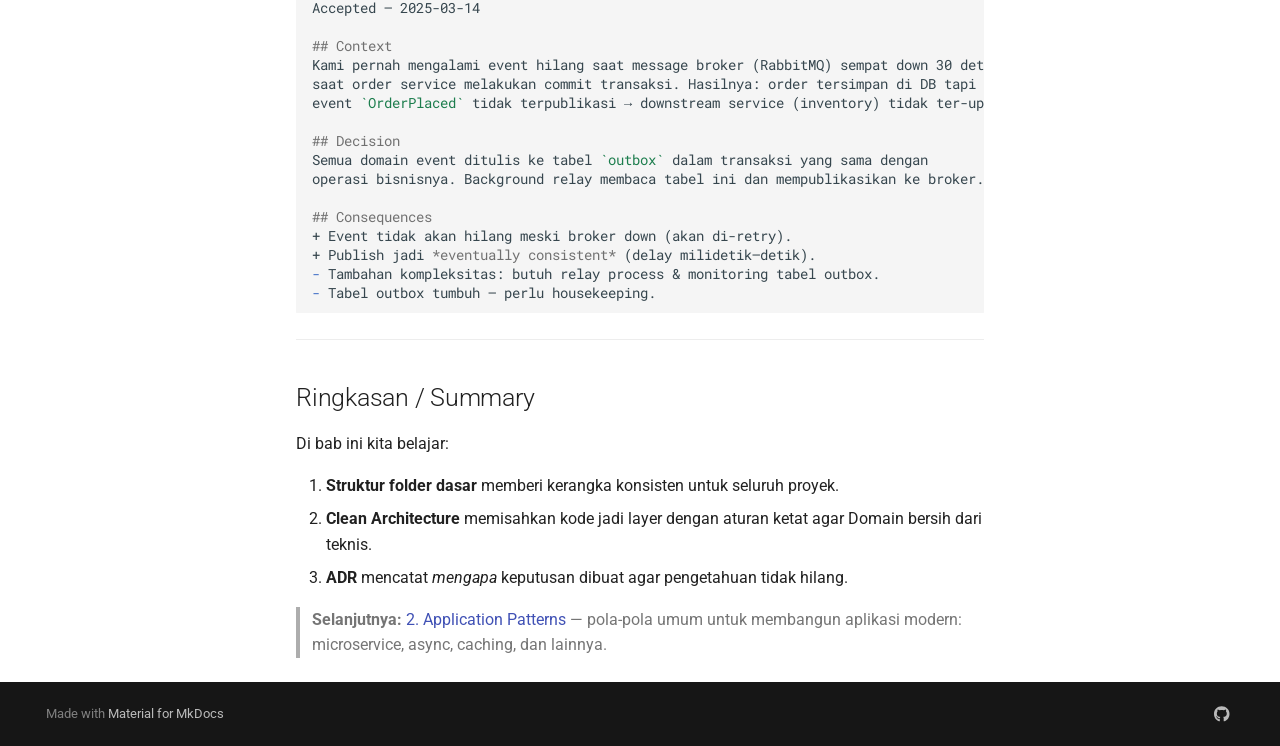
==== commit 4c36578c: "Deployed 8d0aaed with MkDocs version: 1.6.1" ====
--- a/architecture/01-foundation/index.html
+++ b/architecture/01-foundation/index.html
@@ -548,18 +548,64 @@
 </li>
         
           <li class="md-nav__item">
-  <a href="#aturan-rules_1" class="md-nav__link">
-    <span class="md-ellipsis">
-      Aturan / Rules
-    </span>
-  </a>
-  
-</li>
-        
-          <li class="md-nav__item">
-  <a href="#contoh-struktur-example_1" class="md-nav__link">
-    <span class="md-ellipsis">
-      Contoh Struktur / Example
+  <a href="#contoh-domain-modeling-domain-modeling-examples" class="md-nav__link">
+    <span class="md-ellipsis">
+      Contoh Domain Modeling / Domain Modeling Examples
+    </span>
+  </a>
+  
+    <nav class="md-nav" aria-label="Contoh Domain Modeling / Domain Modeling Examples">
+      <ul class="md-nav__list">
+        
+          <li class="md-nav__item">
+  <a href="#entity" class="md-nav__link">
+    <span class="md-ellipsis">
+      Entity
+    </span>
+  </a>
+  
+</li>
+        
+          <li class="md-nav__item">
+  <a href="#value-object" class="md-nav__link">
+    <span class="md-ellipsis">
+      Value Object
+    </span>
+  </a>
+  
+</li>
+        
+          <li class="md-nav__item">
+  <a href="#aggregate-root" class="md-nav__link">
+    <span class="md-ellipsis">
+      Aggregate Root
+    </span>
+  </a>
+  
+</li>
+        
+          <li class="md-nav__item">
+  <a href="#domain-event" class="md-nav__link">
+    <span class="md-ellipsis">
+      Domain Event
+    </span>
+  </a>
+  
+</li>
+        
+          <li class="md-nav__item">
+  <a href="#domain-service" class="md-nav__link">
+    <span class="md-ellipsis">
+      Domain Service
+    </span>
+  </a>
+  
+</li>
+        
+          <li class="md-nav__item">
+  <a href="#repository-interface-implementation" class="md-nav__link">
+    <span class="md-ellipsis">
+      Repository Interface &amp; Implementation
     </span>
   </a>
   
@@ -569,6 +615,38 @@
     </nav>
   
 </li>
+        
+          <li class="md-nav__item">
+  <a href="#domain-layer-tanpa-framework-dependency" class="md-nav__link">
+    <span class="md-ellipsis">
+      Domain Layer Tanpa Framework Dependency
+    </span>
+  </a>
+  
+</li>
+        
+          <li class="md-nav__item">
+  <a href="#aturan-rules_1" class="md-nav__link">
+    <span class="md-ellipsis">
+      Aturan / Rules
+    </span>
+  </a>
+  
+</li>
+        
+          <li class="md-nav__item">
+  <a href="#contoh-struktur-example_1" class="md-nav__link">
+    <span class="md-ellipsis">
+      Contoh Struktur / Example
+    </span>
+  </a>
+  
+</li>
+        
+      </ul>
+    </nav>
+  
+</li>
       
         <li class="md-nav__item">
   <a href="#architecture-decision-record-adr" class="md-nav__link">
@@ -636,6 +714,15 @@
         
       </ul>
     </nav>
+  
+</li>
+      
+        <li class="md-nav__item">
+  <a href="#ringkasan-summary" class="md-nav__link">
+    <span class="md-ellipsis">
+      Ringkasan / Summary
+    </span>
+  </a>
   
 </li>
       
@@ -941,18 +1028,64 @@
 </li>
         
           <li class="md-nav__item">
-  <a href="#aturan-rules_1" class="md-nav__link">
-    <span class="md-ellipsis">
-      Aturan / Rules
-    </span>
-  </a>
-  
-</li>
-        
-          <li class="md-nav__item">
-  <a href="#contoh-struktur-example_1" class="md-nav__link">
-    <span class="md-ellipsis">
-      Contoh Struktur / Example
+  <a href="#contoh-domain-modeling-domain-modeling-examples" class="md-nav__link">
+    <span class="md-ellipsis">
+      Contoh Domain Modeling / Domain Modeling Examples
+    </span>
+  </a>
+  
+    <nav class="md-nav" aria-label="Contoh Domain Modeling / Domain Modeling Examples">
+      <ul class="md-nav__list">
+        
+          <li class="md-nav__item">
+  <a href="#entity" class="md-nav__link">
+    <span class="md-ellipsis">
+      Entity
+    </span>
+  </a>
+  
+</li>
+        
+          <li class="md-nav__item">
+  <a href="#value-object" class="md-nav__link">
+    <span class="md-ellipsis">
+      Value Object
+    </span>
+  </a>
+  
+</li>
+        
+          <li class="md-nav__item">
+  <a href="#aggregate-root" class="md-nav__link">
+    <span class="md-ellipsis">
+      Aggregate Root
+    </span>
+  </a>
+  
+</li>
+        
+          <li class="md-nav__item">
+  <a href="#domain-event" class="md-nav__link">
+    <span class="md-ellipsis">
+      Domain Event
+    </span>
+  </a>
+  
+</li>
+        
+          <li class="md-nav__item">
+  <a href="#domain-service" class="md-nav__link">
+    <span class="md-ellipsis">
+      Domain Service
+    </span>
+  </a>
+  
+</li>
+        
+          <li class="md-nav__item">
+  <a href="#repository-interface-implementation" class="md-nav__link">
+    <span class="md-ellipsis">
+      Repository Interface &amp; Implementation
     </span>
   </a>
   
@@ -962,6 +1095,38 @@
     </nav>
   
 </li>
+        
+          <li class="md-nav__item">
+  <a href="#domain-layer-tanpa-framework-dependency" class="md-nav__link">
+    <span class="md-ellipsis">
+      Domain Layer Tanpa Framework Dependency
+    </span>
+  </a>
+  
+</li>
+        
+          <li class="md-nav__item">
+  <a href="#aturan-rules_1" class="md-nav__link">
+    <span class="md-ellipsis">
+      Aturan / Rules
+    </span>
+  </a>
+  
+</li>
+        
+          <li class="md-nav__item">
+  <a href="#contoh-struktur-example_1" class="md-nav__link">
+    <span class="md-ellipsis">
+      Contoh Struktur / Example
+    </span>
+  </a>
+  
+</li>
+        
+      </ul>
+    </nav>
+  
+</li>
       
         <li class="md-nav__item">
   <a href="#architecture-decision-record-adr" class="md-nav__link">
@@ -1029,6 +1194,15 @@
         
       </ul>
     </nav>
+  
+</li>
+      
+        <li class="md-nav__item">
+  <a href="#ringkasan-summary" class="md-nav__link">
+    <span class="md-ellipsis">
+      Ringkasan / Summary
+    </span>
+  </a>
   
 </li>
       
@@ -1171,13 +1345,14 @@
 <h3 id="istilah-konsep-glossary_1">Istilah &amp; Konsep / Glossary<a class="headerlink" href="#istilah-konsep-glossary_1" title="Permanent link">&para;</a></h3>
 <ul>
 <li><strong>Entity</strong> — objek bisnis utama yang punya <em>identitas</em> (mis. <code>User</code> dengan ID, <code>Order</code> dengan order number). Dua entity berbeda meskipun isinya sama jika ID-nya beda.</li>
-<li><strong>Value Object</strong> — objek yang ditentukan oleh <em>nilainya</em>, bukan identitas. Mis. <code>Money(amount=100, currency=USD)</code>. Dua value object dengan nilai sama = sama.</li>
+<li><strong>Value Object</strong> — objek yang ditentukan oleh <em>nilainya</em>, bukan identitas. Mis. <code>Money(amount=100, currency=USD)</code>. Dua value object dengan nilai sama = sama. Selalu <em>immutable</em> (tidak berubah setelah dibuat).</li>
 <li><strong>Aggregate Root</strong> — entity utama yang menjadi pintu masuk untuk memodifikasi sekumpulan objek terkait. Mis. untuk mengubah <code>OrderItem</code>, harus melalui <code>Order</code> (aggregate root). Ini mencegah data inkonsisten.</li>
-<li><strong>Domain Event</strong> — peristiwa penting di domain (mis. <code>OrderPlaced</code>, <code>PaymentReceived</code>). Layanan lain bisa "mendengarkan" event ini dan bereaksi.</li>
-<li><strong>Repository</strong> — abstraksi untuk menyimpan &amp; mengambil entity. Di Domain hanya didefinisikan <em>interface</em>-nya; implementasinya (pakai SQL, MongoDB, file) ada di Infrastructure.</li>
-<li><strong>Domain Service</strong> — logika domain yang tidak pas masuk ke entity tertentu (mis. <code>TransferService</code> yang melibatkan dua <code>Account</code>).</li>
+<li><strong>Domain Event</strong> — peristiwa penting di domain (mis. <code>OrderPlaced</code>, <code>PaymentReceived</code>). Layanan lain bisa "mendengarkan" event ini dan bereaksi. Selalu dinamai dalam bentuk <em>past tense</em> dan bersifat <em>immutable</em>.</li>
+<li><strong>Repository</strong> — abstraksi untuk menyimpan &amp; mengambil entity. Di Domain hanya didefinisikan <em>interface</em>-nya; implementasinya (pakai SQL, MongoDB, file) ada di Infrastructure. Repository bekerja dengan <em>Aggregate Root</em>, bukan entity internal.</li>
+<li><strong>Domain Service</strong> — logika domain yang tidak pas masuk ke entity tertentu (mis. <code>TransferService</code> yang melibatkan dua <code>Account</code>, atau <code>PricingService</code> yang menghitung diskon + voucher + loyalty).</li>
 <li><strong>DDD (Domain-Driven Design)</strong> — pendekatan desain yang menempatkan model bisnis (Domain) sebagai pusat.</li>
 <li><strong>ArchUnit / NetArchTest</strong> — library untuk menulis <em>test</em> yang memverifikasi aturan arsitektur (mis. "Domain tidak boleh mengimport package Infrastructure").</li>
+<li><strong>Inversion of Control (IoC)</strong> — Domain mendefinisikan <em>interface</em> yang dibutuhkan; Infrastructure <em>mengimplementasikan</em> interface tersebut. Dependensi konkret di-inject oleh DI container di Composition Root.</li>
 </ul>
 <h3 id="anti-pattern">Anti-pattern<a class="headerlink" href="#anti-pattern" title="Permanent link">&para;</a></h3>
 <div class="antipattern">
@@ -1190,6 +1365,249 @@
 </ul>
 <p><strong>Yang benar:</strong> Domain hanya berisi class murni (POJO / POCO / dataclass). Akses database lewat <em>interface</em> Repository yang implementasinya ada di Infrastructure.</p>
 </div>
+<h3 id="contoh-domain-modeling-domain-modeling-examples">Contoh Domain Modeling / Domain Modeling Examples<a class="headerlink" href="#contoh-domain-modeling-domain-modeling-examples" title="Permanent link">&para;</a></h3>
+<p>Berikut contoh lengkap setiap building block Domain:</p>
+<h4 id="entity">Entity<a class="headerlink" href="#entity" title="Permanent link">&para;</a></h4>
+<p>Entity punya identitas unik. Dua entity berbeda meskipun atributnya sama, jika ID-nya beda.</p>
+<div class="language-csharp highlight"><pre><span></span><code><span id="__span-0-1"><a id="__codelineno-0-1" name="__codelineno-0-1" href="#__codelineno-0-1"></a><span class="c1">// ✅ Entity dengan identitas kuat dan factory method</span>
+</span><span id="__span-0-2"><a id="__codelineno-0-2" name="__codelineno-0-2" href="#__codelineno-0-2"></a><span class="k">public</span><span class="w"> </span><span class="k">class</span><span class="w"> </span><span class="nc">Order</span><span class="w"> </span><span class="p">:</span><span class="w"> </span><span class="n">Entity</span><span class="o">&lt;</span><span class="n">OrderId</span><span class="o">&gt;</span>
+</span><span id="__span-0-3"><a id="__codelineno-0-3" name="__codelineno-0-3" href="#__codelineno-0-3"></a><span class="p">{</span>
+</span><span id="__span-0-4"><a id="__codelineno-0-4" name="__codelineno-0-4" href="#__codelineno-0-4"></a><span class="w">    </span><span class="k">public</span><span class="w"> </span><span class="n">CustomerId</span><span class="w"> </span><span class="n">CustomerId</span><span class="w"> </span><span class="p">{</span><span class="w"> </span><span class="k">get</span><span class="p">;</span><span class="w"> </span><span class="k">private</span><span class="w"> </span><span class="k">set</span><span class="p">;</span><span class="w"> </span><span class="p">}</span>
+</span><span id="__span-0-5"><a id="__codelineno-0-5" name="__codelineno-0-5" href="#__codelineno-0-5"></a><span class="w">    </span><span class="k">public</span><span class="w"> </span><span class="n">OrderStatus</span><span class="w"> </span><span class="n">Status</span><span class="w"> </span><span class="p">{</span><span class="w"> </span><span class="k">get</span><span class="p">;</span><span class="w"> </span><span class="k">private</span><span class="w"> </span><span class="k">set</span><span class="p">;</span><span class="w"> </span><span class="p">}</span>
+</span><span id="__span-0-6"><a id="__codelineno-0-6" name="__codelineno-0-6" href="#__codelineno-0-6"></a><span class="w">    </span><span class="k">public</span><span class="w"> </span><span class="n">Money</span><span class="w"> </span><span class="n">TotalAmount</span><span class="w"> </span><span class="p">{</span><span class="w"> </span><span class="k">get</span><span class="p">;</span><span class="w"> </span><span class="k">private</span><span class="w"> </span><span class="k">set</span><span class="p">;</span><span class="w"> </span><span class="p">}</span>
+</span><span id="__span-0-7"><a id="__codelineno-0-7" name="__codelineno-0-7" href="#__codelineno-0-7"></a><span class="w">    </span><span class="k">private</span><span class="w"> </span><span class="k">readonly</span><span class="w"> </span><span class="n">List</span><span class="o">&lt;</span><span class="n">OrderItem</span><span class="o">&gt;</span><span class="w"> </span><span class="n">_items</span><span class="w"> </span><span class="o">=</span><span class="w"> </span><span class="k">new</span><span class="p">();</span>
+</span><span id="__span-0-8"><a id="__codelineno-0-8" name="__codelineno-0-8" href="#__codelineno-0-8"></a><span class="w">    </span><span class="k">public</span><span class="w"> </span><span class="n">IReadOnlyCollection</span><span class="o">&lt;</span><span class="n">OrderItem</span><span class="o">&gt;</span><span class="w"> </span><span class="n">Items</span><span class="w"> </span><span class="o">=&gt;</span><span class="w"> </span><span class="n">_items</span><span class="p">.</span><span class="n">AsReadOnly</span><span class="p">();</span>
+</span><span id="__span-0-9"><a id="__codelineno-0-9" name="__codelineno-0-9" href="#__codelineno-0-9"></a>
+</span><span id="__span-0-10"><a id="__codelineno-0-10" name="__codelineno-0-10" href="#__codelineno-0-10"></a><span class="w">    </span><span class="c1">// Konstruktor private — hanya bisa dibuat melalui factory method</span>
+</span><span id="__span-0-11"><a id="__codelineno-0-11" name="__codelineno-0-11" href="#__codelineno-0-11"></a><span class="w">    </span><span class="k">private</span><span class="w"> </span><span class="nf">Order</span><span class="p">(</span><span class="n">OrderId</span><span class="w"> </span><span class="n">id</span><span class="p">,</span><span class="w"> </span><span class="n">CustomerId</span><span class="w"> </span><span class="n">customerId</span><span class="p">)</span><span class="w"> </span><span class="p">:</span><span class="w"> </span><span class="k">base</span><span class="p">(</span><span class="n">id</span><span class="p">)</span>
+</span><span id="__span-0-12"><a id="__codelineno-0-12" name="__codelineno-0-12" href="#__codelineno-0-12"></a><span class="w">    </span><span class="p">{</span>
+</span><span id="__span-0-13"><a id="__codelineno-0-13" name="__codelineno-0-13" href="#__codelineno-0-13"></a><span class="w">        </span><span class="n">CustomerId</span><span class="w"> </span><span class="o">=</span><span class="w"> </span><span class="n">customerId</span><span class="p">;</span>
+</span><span id="__span-0-14"><a id="__codelineno-0-14" name="__codelineno-0-14" href="#__codelineno-0-14"></a><span class="w">        </span><span class="n">Status</span><span class="w"> </span><span class="o">=</span><span class="w"> </span><span class="n">OrderStatus</span><span class="p">.</span><span class="n">Draft</span><span class="p">;</span>
+</span><span id="__span-0-15"><a id="__codelineno-0-15" name="__codelineno-0-15" href="#__codelineno-0-15"></a><span class="w">    </span><span class="p">}</span>
+</span><span id="__span-0-16"><a id="__codelineno-0-16" name="__codelineno-0-16" href="#__codelineno-0-16"></a>
+</span><span id="__span-0-17"><a id="__codelineno-0-17" name="__codelineno-0-17" href="#__codelineno-0-17"></a><span class="w">    </span><span class="c1">// Factory method memastikan invariant terpenuhi saat pembuatan</span>
+</span><span id="__span-0-18"><a id="__codelineno-0-18" name="__codelineno-0-18" href="#__codelineno-0-18"></a><span class="w">    </span><span class="k">public</span><span class="w"> </span><span class="k">static</span><span class="w"> </span><span class="n">Order</span><span class="w"> </span><span class="nf">Create</span><span class="p">(</span><span class="n">CustomerId</span><span class="w"> </span><span class="n">customerId</span><span class="p">,</span><span class="w"> </span><span class="n">IEnumerable</span><span class="o">&lt;</span><span class="n">Product</span><span class="o">&gt;</span><span class="w"> </span><span class="n">products</span><span class="p">,</span><span class="w"> </span><span class="n">Address</span><span class="w"> </span><span class="n">shippingAddress</span><span class="p">)</span>
+</span><span id="__span-0-19"><a id="__codelineno-0-19" name="__codelineno-0-19" href="#__codelineno-0-19"></a><span class="w">    </span><span class="p">{</span>
+</span><span id="__span-0-20"><a id="__codelineno-0-20" name="__codelineno-0-20" href="#__codelineno-0-20"></a><span class="w">        </span><span class="k">if</span><span class="w"> </span><span class="p">(</span><span class="o">!</span><span class="n">products</span><span class="p">.</span><span class="n">Any</span><span class="p">())</span>
+</span><span id="__span-0-21"><a id="__codelineno-0-21" name="__codelineno-0-21" href="#__codelineno-0-21"></a><span class="w">            </span><span class="k">throw</span><span class="w"> </span><span class="k">new</span><span class="w"> </span><span class="nf">DomainException</span><span class="p">(</span><span class="s">&quot;Order harus memiliki minimal satu item.&quot;</span><span class="p">);</span>
+</span><span id="__span-0-22"><a id="__codelineno-0-22" name="__codelineno-0-22" href="#__codelineno-0-22"></a>
+</span><span id="__span-0-23"><a id="__codelineno-0-23" name="__codelineno-0-23" href="#__codelineno-0-23"></a><span class="w">        </span><span class="kt">var</span><span class="w"> </span><span class="n">order</span><span class="w"> </span><span class="o">=</span><span class="w"> </span><span class="k">new</span><span class="w"> </span><span class="n">Order</span><span class="p">(</span><span class="n">OrderId</span><span class="p">.</span><span class="n">NewId</span><span class="p">(),</span><span class="w"> </span><span class="n">customerId</span><span class="p">);</span>
+</span><span id="__span-0-24"><a id="__codelineno-0-24" name="__codelineno-0-24" href="#__codelineno-0-24"></a><span class="w">        </span><span class="k">foreach</span><span class="w"> </span><span class="p">(</span><span class="kt">var</span><span class="w"> </span><span class="n">product</span><span class="w"> </span><span class="k">in</span><span class="w"> </span><span class="n">products</span><span class="p">)</span>
+</span><span id="__span-0-25"><a id="__codelineno-0-25" name="__codelineno-0-25" href="#__codelineno-0-25"></a><span class="w">            </span><span class="n">order</span><span class="p">.</span><span class="n">_items</span><span class="p">.</span><span class="n">Add</span><span class="p">(</span><span class="n">OrderItem</span><span class="p">.</span><span class="n">Create</span><span class="p">(</span><span class="n">product</span><span class="p">));</span>
+</span><span id="__span-0-26"><a id="__codelineno-0-26" name="__codelineno-0-26" href="#__codelineno-0-26"></a>
+</span><span id="__span-0-27"><a id="__codelineno-0-27" name="__codelineno-0-27" href="#__codelineno-0-27"></a><span class="w">        </span><span class="n">order</span><span class="p">.</span><span class="n">TotalAmount</span><span class="w"> </span><span class="o">=</span><span class="w"> </span><span class="n">order</span><span class="p">.</span><span class="n">CalculateTotal</span><span class="p">();</span>
+</span><span id="__span-0-28"><a id="__codelineno-0-28" name="__codelineno-0-28" href="#__codelineno-0-28"></a><span class="w">        </span><span class="n">order</span><span class="p">.</span><span class="n">AddDomainEvent</span><span class="p">(</span><span class="k">new</span><span class="w"> </span><span class="n">OrderCreatedEvent</span><span class="p">(</span><span class="n">order</span><span class="p">.</span><span class="n">Id</span><span class="p">,</span><span class="w"> </span><span class="n">customerId</span><span class="p">));</span>
+</span><span id="__span-0-29"><a id="__codelineno-0-29" name="__codelineno-0-29" href="#__codelineno-0-29"></a><span class="w">        </span><span class="k">return</span><span class="w"> </span><span class="n">order</span><span class="p">;</span>
+</span><span id="__span-0-30"><a id="__codelineno-0-30" name="__codelineno-0-30" href="#__codelineno-0-30"></a><span class="w">    </span><span class="p">}</span>
+</span><span id="__span-0-31"><a id="__codelineno-0-31" name="__codelineno-0-31" href="#__codelineno-0-31"></a>
+</span><span id="__span-0-32"><a id="__codelineno-0-32" name="__codelineno-0-32" href="#__codelineno-0-32"></a><span class="w">    </span><span class="c1">// Metode bisnis yang memproteksi invariant</span>
+</span><span id="__span-0-33"><a id="__codelineno-0-33" name="__codelineno-0-33" href="#__codelineno-0-33"></a><span class="w">    </span><span class="k">public</span><span class="w"> </span><span class="k">void</span><span class="w"> </span><span class="nf">Confirm</span><span class="p">()</span>
+</span><span id="__span-0-34"><a id="__codelineno-0-34" name="__codelineno-0-34" href="#__codelineno-0-34"></a><span class="w">    </span><span class="p">{</span>
+</span><span id="__span-0-35"><a id="__codelineno-0-35" name="__codelineno-0-35" href="#__codelineno-0-35"></a><span class="w">        </span><span class="k">if</span><span class="w"> </span><span class="p">(</span><span class="n">Status</span><span class="w"> </span><span class="o">!=</span><span class="w"> </span><span class="n">OrderStatus</span><span class="p">.</span><span class="n">Draft</span><span class="p">)</span>
+</span><span id="__span-0-36"><a id="__codelineno-0-36" name="__codelineno-0-36" href="#__codelineno-0-36"></a><span class="w">            </span><span class="k">throw</span><span class="w"> </span><span class="k">new</span><span class="w"> </span><span class="nf">DomainException</span><span class="p">(</span><span class="s">&quot;Hanya order berstatus Draft yang dapat dikonfirmasi.&quot;</span><span class="p">);</span>
+</span><span id="__span-0-37"><a id="__codelineno-0-37" name="__codelineno-0-37" href="#__codelineno-0-37"></a><span class="w">        </span><span class="n">Status</span><span class="w"> </span><span class="o">=</span><span class="w"> </span><span class="n">OrderStatus</span><span class="p">.</span><span class="n">Confirmed</span><span class="p">;</span>
+</span><span id="__span-0-38"><a id="__codelineno-0-38" name="__codelineno-0-38" href="#__codelineno-0-38"></a><span class="w">        </span><span class="n">AddDomainEvent</span><span class="p">(</span><span class="k">new</span><span class="w"> </span><span class="n">OrderConfirmedEvent</span><span class="p">(</span><span class="n">Id</span><span class="p">));</span>
+</span><span id="__span-0-39"><a id="__codelineno-0-39" name="__codelineno-0-39" href="#__codelineno-0-39"></a><span class="w">    </span><span class="p">}</span>
+</span><span id="__span-0-40"><a id="__codelineno-0-40" name="__codelineno-0-40" href="#__codelineno-0-40"></a><span class="p">}</span>
+</span></code></pre></div>
+<h4 id="value-object">Value Object<a class="headerlink" href="#value-object" title="Permanent link">&para;</a></h4>
+<p>Value Object ditentukan oleh nilainya, bukan identitas. Selalu <em>immutable</em>.</p>
+<div class="language-csharp highlight"><pre><span></span><code><span id="__span-1-1"><a id="__codelineno-1-1" name="__codelineno-1-1" href="#__codelineno-1-1"></a><span class="c1">// ✅ Value Object — immutable, equality berdasarkan nilai</span>
+</span><span id="__span-1-2"><a id="__codelineno-1-2" name="__codelineno-1-2" href="#__codelineno-1-2"></a><span class="k">public</span><span class="w"> </span><span class="k">sealed</span><span class="w"> </span><span class="k">class</span><span class="w"> </span><span class="nc">Money</span><span class="w"> </span><span class="p">:</span><span class="w"> </span><span class="n">ValueObject</span>
+</span><span id="__span-1-3"><a id="__codelineno-1-3" name="__codelineno-1-3" href="#__codelineno-1-3"></a><span class="p">{</span>
+</span><span id="__span-1-4"><a id="__codelineno-1-4" name="__codelineno-1-4" href="#__codelineno-1-4"></a><span class="w">    </span><span class="k">public</span><span class="w"> </span><span class="kt">decimal</span><span class="w"> </span><span class="n">Amount</span><span class="w"> </span><span class="p">{</span><span class="w"> </span><span class="k">get</span><span class="p">;</span><span class="w"> </span><span class="p">}</span>
+</span><span id="__span-1-5"><a id="__codelineno-1-5" name="__codelineno-1-5" href="#__codelineno-1-5"></a><span class="w">    </span><span class="k">public</span><span class="w"> </span><span class="kt">string</span><span class="w"> </span><span class="n">Currency</span><span class="w"> </span><span class="p">{</span><span class="w"> </span><span class="k">get</span><span class="p">;</span><span class="w"> </span><span class="p">}</span>
+</span><span id="__span-1-6"><a id="__codelineno-1-6" name="__codelineno-1-6" href="#__codelineno-1-6"></a>
+</span><span id="__span-1-7"><a id="__codelineno-1-7" name="__codelineno-1-7" href="#__codelineno-1-7"></a><span class="w">    </span><span class="k">public</span><span class="w"> </span><span class="nf">Money</span><span class="p">(</span><span class="kt">decimal</span><span class="w"> </span><span class="n">amount</span><span class="p">,</span><span class="w"> </span><span class="kt">string</span><span class="w"> </span><span class="n">currency</span><span class="p">)</span>
+</span><span id="__span-1-8"><a id="__codelineno-1-8" name="__codelineno-1-8" href="#__codelineno-1-8"></a><span class="w">    </span><span class="p">{</span>
+</span><span id="__span-1-9"><a id="__codelineno-1-9" name="__codelineno-1-9" href="#__codelineno-1-9"></a><span class="w">        </span><span class="k">if</span><span class="w"> </span><span class="p">(</span><span class="n">amount</span><span class="w"> </span><span class="o">&lt;</span><span class="w"> </span><span class="mi">0</span><span class="p">)</span><span class="w"> </span><span class="k">throw</span><span class="w"> </span><span class="k">new</span><span class="w"> </span><span class="n">DomainException</span><span class="p">(</span><span class="s">&quot;Jumlah uang tidak boleh negatif.&quot;</span><span class="p">);</span>
+</span><span id="__span-1-10"><a id="__codelineno-1-10" name="__codelineno-1-10" href="#__codelineno-1-10"></a><span class="w">        </span><span class="k">if</span><span class="w"> </span><span class="p">(</span><span class="kt">string</span><span class="p">.</span><span class="n">IsNullOrWhiteSpace</span><span class="p">(</span><span class="n">currency</span><span class="p">))</span><span class="w"> </span><span class="k">throw</span><span class="w"> </span><span class="k">new</span><span class="w"> </span><span class="n">DomainException</span><span class="p">(</span><span class="s">&quot;Kode mata uang wajib diisi.&quot;</span><span class="p">);</span>
+</span><span id="__span-1-11"><a id="__codelineno-1-11" name="__codelineno-1-11" href="#__codelineno-1-11"></a><span class="w">        </span><span class="n">Amount</span><span class="w"> </span><span class="o">=</span><span class="w"> </span><span class="n">amount</span><span class="p">;</span>
+</span><span id="__span-1-12"><a id="__codelineno-1-12" name="__codelineno-1-12" href="#__codelineno-1-12"></a><span class="w">        </span><span class="n">Currency</span><span class="w"> </span><span class="o">=</span><span class="w"> </span><span class="n">currency</span><span class="p">.</span><span class="n">ToUpperInvariant</span><span class="p">();</span>
+</span><span id="__span-1-13"><a id="__codelineno-1-13" name="__codelineno-1-13" href="#__codelineno-1-13"></a><span class="w">    </span><span class="p">}</span>
+</span><span id="__span-1-14"><a id="__codelineno-1-14" name="__codelineno-1-14" href="#__codelineno-1-14"></a>
+</span><span id="__span-1-15"><a id="__codelineno-1-15" name="__codelineno-1-15" href="#__codelineno-1-15"></a><span class="w">    </span><span class="c1">// Operasi bisnis menghasilkan Value Object baru (immutable)</span>
+</span><span id="__span-1-16"><a id="__codelineno-1-16" name="__codelineno-1-16" href="#__codelineno-1-16"></a><span class="w">    </span><span class="k">public</span><span class="w"> </span><span class="n">Money</span><span class="w"> </span><span class="nf">Add</span><span class="p">(</span><span class="n">Money</span><span class="w"> </span><span class="n">other</span><span class="p">)</span>
+</span><span id="__span-1-17"><a id="__codelineno-1-17" name="__codelineno-1-17" href="#__codelineno-1-17"></a><span class="w">    </span><span class="p">{</span>
+</span><span id="__span-1-18"><a id="__codelineno-1-18" name="__codelineno-1-18" href="#__codelineno-1-18"></a><span class="w">        </span><span class="k">if</span><span class="w"> </span><span class="p">(</span><span class="n">Currency</span><span class="w"> </span><span class="o">!=</span><span class="w"> </span><span class="n">other</span><span class="p">.</span><span class="n">Currency</span><span class="p">)</span>
+</span><span id="__span-1-19"><a id="__codelineno-1-19" name="__codelineno-1-19" href="#__codelineno-1-19"></a><span class="w">            </span><span class="k">throw</span><span class="w"> </span><span class="k">new</span><span class="w"> </span><span class="nf">DomainException</span><span class="p">(</span><span class="s">$&quot;Tidak dapat menjumlahkan {Currency} dengan {other.Currency}.&quot;</span><span class="p">);</span>
+</span><span id="__span-1-20"><a id="__codelineno-1-20" name="__codelineno-1-20" href="#__codelineno-1-20"></a><span class="w">        </span><span class="k">return</span><span class="w"> </span><span class="k">new</span><span class="w"> </span><span class="nf">Money</span><span class="p">(</span><span class="n">Amount</span><span class="w"> </span><span class="o">+</span><span class="w"> </span><span class="n">other</span><span class="p">.</span><span class="n">Amount</span><span class="p">,</span><span class="w"> </span><span class="n">Currency</span><span class="p">);</span>
+</span><span id="__span-1-21"><a id="__codelineno-1-21" name="__codelineno-1-21" href="#__codelineno-1-21"></a><span class="w">    </span><span class="p">}</span>
+</span><span id="__span-1-22"><a id="__codelineno-1-22" name="__codelineno-1-22" href="#__codelineno-1-22"></a>
+</span><span id="__span-1-23"><a id="__codelineno-1-23" name="__codelineno-1-23" href="#__codelineno-1-23"></a><span class="w">    </span><span class="k">protected</span><span class="w"> </span><span class="k">override</span><span class="w"> </span><span class="n">IEnumerable</span><span class="o">&lt;</span><span class="kt">object</span><span class="o">&gt;</span><span class="w"> </span><span class="n">GetEqualityComponents</span><span class="p">()</span>
+</span><span id="__span-1-24"><a id="__codelineno-1-24" name="__codelineno-1-24" href="#__codelineno-1-24"></a><span class="w">    </span><span class="p">{</span>
+</span><span id="__span-1-25"><a id="__codelineno-1-25" name="__codelineno-1-25" href="#__codelineno-1-25"></a><span class="w">        </span><span class="k">yield</span><span class="w"> </span><span class="k">return</span><span class="w"> </span><span class="n">Amount</span><span class="p">;</span>
+</span><span id="__span-1-26"><a id="__codelineno-1-26" name="__codelineno-1-26" href="#__codelineno-1-26"></a><span class="w">        </span><span class="k">yield</span><span class="w"> </span><span class="k">return</span><span class="w"> </span><span class="n">Currency</span><span class="p">;</span>
+</span><span id="__span-1-27"><a id="__codelineno-1-27" name="__codelineno-1-27" href="#__codelineno-1-27"></a><span class="w">    </span><span class="p">}</span>
+</span><span id="__span-1-28"><a id="__codelineno-1-28" name="__codelineno-1-28" href="#__codelineno-1-28"></a><span class="p">}</span>
+</span></code></pre></div>
+<h4 id="aggregate-root">Aggregate Root<a class="headerlink" href="#aggregate-root" title="Permanent link">&para;</a></h4>
+<p>Aggregate Root = satu-satunya pintu untuk memodifikasi state aggregate. Objek di luar aggregate hanya boleh referensi Aggregate Root.</p>
+<div class="language-csharp highlight"><pre><span></span><code><span id="__span-2-1"><a id="__codelineno-2-1" name="__codelineno-2-1" href="#__codelineno-2-1"></a><span class="c1">// ✅ Order sebagai Aggregate Root — OrderItem hanya bisa dimanipulasi melalui Order</span>
+</span><span id="__span-2-2"><a id="__codelineno-2-2" name="__codelineno-2-2" href="#__codelineno-2-2"></a><span class="k">public</span><span class="w"> </span><span class="k">class</span><span class="w"> </span><span class="nc">Order</span><span class="w"> </span><span class="p">:</span><span class="w"> </span><span class="n">AggregateRoot</span><span class="o">&lt;</span><span class="n">OrderId</span><span class="o">&gt;</span>
+</span><span id="__span-2-3"><a id="__codelineno-2-3" name="__codelineno-2-3" href="#__codelineno-2-3"></a><span class="p">{</span>
+</span><span id="__span-2-4"><a id="__codelineno-2-4" name="__codelineno-2-4" href="#__codelineno-2-4"></a><span class="w">    </span><span class="k">private</span><span class="w"> </span><span class="k">readonly</span><span class="w"> </span><span class="n">List</span><span class="o">&lt;</span><span class="n">OrderItem</span><span class="o">&gt;</span><span class="w"> </span><span class="n">_items</span><span class="w"> </span><span class="o">=</span><span class="w"> </span><span class="k">new</span><span class="p">();</span>
+</span><span id="__span-2-5"><a id="__codelineno-2-5" name="__codelineno-2-5" href="#__codelineno-2-5"></a><span class="w">    </span><span class="k">public</span><span class="w"> </span><span class="n">IReadOnlyList</span><span class="o">&lt;</span><span class="n">OrderItem</span><span class="o">&gt;</span><span class="w"> </span><span class="n">Items</span><span class="w"> </span><span class="o">=&gt;</span><span class="w"> </span><span class="n">_items</span><span class="p">.</span><span class="n">AsReadOnly</span><span class="p">();</span>
+</span><span id="__span-2-6"><a id="__codelineno-2-6" name="__codelineno-2-6" href="#__codelineno-2-6"></a>
+</span><span id="__span-2-7"><a id="__codelineno-2-7" name="__codelineno-2-7" href="#__codelineno-2-7"></a><span class="w">    </span><span class="k">public</span><span class="w"> </span><span class="k">void</span><span class="w"> </span><span class="nf">AddItem</span><span class="p">(</span><span class="n">ProductId</span><span class="w"> </span><span class="n">productId</span><span class="p">,</span><span class="w"> </span><span class="kt">string</span><span class="w"> </span><span class="n">productName</span><span class="p">,</span><span class="w"> </span><span class="n">Money</span><span class="w"> </span><span class="n">price</span><span class="p">,</span><span class="w"> </span><span class="kt">int</span><span class="w"> </span><span class="n">quantity</span><span class="p">)</span>
+</span><span id="__span-2-8"><a id="__codelineno-2-8" name="__codelineno-2-8" href="#__codelineno-2-8"></a><span class="w">    </span><span class="p">{</span>
+</span><span id="__span-2-9"><a id="__codelineno-2-9" name="__codelineno-2-9" href="#__codelineno-2-9"></a><span class="w">        </span><span class="k">if</span><span class="w"> </span><span class="p">(</span><span class="n">Status</span><span class="w"> </span><span class="o">==</span><span class="w"> </span><span class="n">OrderStatus</span><span class="p">.</span><span class="n">Completed</span><span class="p">)</span>
+</span><span id="__span-2-10"><a id="__codelineno-2-10" name="__codelineno-2-10" href="#__codelineno-2-10"></a><span class="w">            </span><span class="k">throw</span><span class="w"> </span><span class="k">new</span><span class="w"> </span><span class="nf">DomainException</span><span class="p">(</span><span class="s">&quot;Tidak dapat menambah item ke order yang sudah selesai.&quot;</span><span class="p">);</span>
+</span><span id="__span-2-11"><a id="__codelineno-2-11" name="__codelineno-2-11" href="#__codelineno-2-11"></a>
+</span><span id="__span-2-12"><a id="__codelineno-2-12" name="__codelineno-2-12" href="#__codelineno-2-12"></a><span class="w">        </span><span class="kt">var</span><span class="w"> </span><span class="n">existingItem</span><span class="w"> </span><span class="o">=</span><span class="w"> </span><span class="n">_items</span><span class="p">.</span><span class="n">FirstOrDefault</span><span class="p">(</span><span class="n">i</span><span class="w"> </span><span class="o">=&gt;</span><span class="w"> </span><span class="n">i</span><span class="p">.</span><span class="n">ProductId</span><span class="w"> </span><span class="o">==</span><span class="w"> </span><span class="n">productId</span><span class="p">);</span>
+</span><span id="__span-2-13"><a id="__codelineno-2-13" name="__codelineno-2-13" href="#__codelineno-2-13"></a><span class="w">        </span><span class="k">if</span><span class="w"> </span><span class="p">(</span><span class="n">existingItem</span><span class="w"> </span><span class="o">!=</span><span class="w"> </span><span class="k">null</span><span class="p">)</span>
+</span><span id="__span-2-14"><a id="__codelineno-2-14" name="__codelineno-2-14" href="#__codelineno-2-14"></a><span class="w">            </span><span class="n">existingItem</span><span class="p">.</span><span class="n">IncreaseQuantity</span><span class="p">(</span><span class="n">quantity</span><span class="p">);</span>
+</span><span id="__span-2-15"><a id="__codelineno-2-15" name="__codelineno-2-15" href="#__codelineno-2-15"></a><span class="w">        </span><span class="k">else</span>
+</span><span id="__span-2-16"><a id="__codelineno-2-16" name="__codelineno-2-16" href="#__codelineno-2-16"></a><span class="w">            </span><span class="n">_items</span><span class="p">.</span><span class="n">Add</span><span class="p">(</span><span class="n">OrderItem</span><span class="p">.</span><span class="n">Create</span><span class="p">(</span><span class="n">productId</span><span class="p">,</span><span class="w"> </span><span class="n">productName</span><span class="p">,</span><span class="w"> </span><span class="n">price</span><span class="p">,</span><span class="w"> </span><span class="n">quantity</span><span class="p">));</span>
+</span><span id="__span-2-17"><a id="__codelineno-2-17" name="__codelineno-2-17" href="#__codelineno-2-17"></a>
+</span><span id="__span-2-18"><a id="__codelineno-2-18" name="__codelineno-2-18" href="#__codelineno-2-18"></a><span class="w">        </span><span class="n">RecalculateTotal</span><span class="p">();</span>
+</span><span id="__span-2-19"><a id="__codelineno-2-19" name="__codelineno-2-19" href="#__codelineno-2-19"></a><span class="w">    </span><span class="p">}</span>
+</span><span id="__span-2-20"><a id="__codelineno-2-20" name="__codelineno-2-20" href="#__codelineno-2-20"></a><span class="p">}</span>
+</span><span id="__span-2-21"><a id="__codelineno-2-21" name="__codelineno-2-21" href="#__codelineno-2-21"></a>
+</span><span id="__span-2-22"><a id="__codelineno-2-22" name="__codelineno-2-22" href="#__codelineno-2-22"></a><span class="c1">// ❌ SALAH — mengakses OrderItem langsung dari luar aggregate</span>
+</span><span id="__span-2-23"><a id="__codelineno-2-23" name="__codelineno-2-23" href="#__codelineno-2-23"></a><span class="kt">var</span><span class="w"> </span><span class="n">orderItem</span><span class="w"> </span><span class="o">=</span><span class="w"> </span><span class="n">orderItemRepository</span><span class="p">.</span><span class="n">GetById</span><span class="p">(</span><span class="n">itemId</span><span class="p">);</span>
+</span><span id="__span-2-24"><a id="__codelineno-2-24" name="__codelineno-2-24" href="#__codelineno-2-24"></a><span class="n">orderItem</span><span class="p">.</span><span class="n">ChangeQuantity</span><span class="p">(</span><span class="mi">5</span><span class="p">);</span>
+</span><span id="__span-2-25"><a id="__codelineno-2-25" name="__codelineno-2-25" href="#__codelineno-2-25"></a>
+</span><span id="__span-2-26"><a id="__codelineno-2-26" name="__codelineno-2-26" href="#__codelineno-2-26"></a><span class="c1">// ✅ BENAR — semua perubahan melalui Aggregate Root</span>
+</span><span id="__span-2-27"><a id="__codelineno-2-27" name="__codelineno-2-27" href="#__codelineno-2-27"></a><span class="kt">var</span><span class="w"> </span><span class="n">order</span><span class="w"> </span><span class="o">=</span><span class="w"> </span><span class="n">orderRepository</span><span class="p">.</span><span class="n">GetById</span><span class="p">(</span><span class="n">orderId</span><span class="p">);</span>
+</span><span id="__span-2-28"><a id="__codelineno-2-28" name="__codelineno-2-28" href="#__codelineno-2-28"></a><span class="n">order</span><span class="p">.</span><span class="n">AddItem</span><span class="p">(</span><span class="n">productId</span><span class="p">,</span><span class="w"> </span><span class="n">productName</span><span class="p">,</span><span class="w"> </span><span class="n">price</span><span class="p">,</span><span class="w"> </span><span class="n">quantity</span><span class="p">);</span>
+</span><span id="__span-2-29"><a id="__codelineno-2-29" name="__codelineno-2-29" href="#__codelineno-2-29"></a><span class="n">orderRepository</span><span class="p">.</span><span class="n">Save</span><span class="p">(</span><span class="n">order</span><span class="p">);</span>
+</span></code></pre></div>
+<h4 id="domain-event">Domain Event<a class="headerlink" href="#domain-event" title="Permanent link">&para;</a></h4>
+<p>Domain Event = fakta yang sudah terjadi di domain, past tense, immutable.</p>
+<div class="language-csharp highlight"><pre><span></span><code><span id="__span-3-1"><a id="__codelineno-3-1" name="__codelineno-3-1" href="#__codelineno-3-1"></a><span class="c1">// ✅ Domain Event — merepresentasikan fakta yang telah terjadi</span>
+</span><span id="__span-3-2"><a id="__codelineno-3-2" name="__codelineno-3-2" href="#__codelineno-3-2"></a><span class="k">public</span><span class="w"> </span><span class="k">sealed</span><span class="w"> </span><span class="k">class</span><span class="w"> </span><span class="nc">OrderCreatedEvent</span><span class="w"> </span><span class="p">:</span><span class="w"> </span><span class="n">DomainEvent</span>
+</span><span id="__span-3-3"><a id="__codelineno-3-3" name="__codelineno-3-3" href="#__codelineno-3-3"></a><span class="p">{</span>
+</span><span id="__span-3-4"><a id="__codelineno-3-4" name="__codelineno-3-4" href="#__codelineno-3-4"></a><span class="w">    </span><span class="k">public</span><span class="w"> </span><span class="n">OrderId</span><span class="w"> </span><span class="n">OrderId</span><span class="w"> </span><span class="p">{</span><span class="w"> </span><span class="k">get</span><span class="p">;</span><span class="w"> </span><span class="p">}</span>
+</span><span id="__span-3-5"><a id="__codelineno-3-5" name="__codelineno-3-5" href="#__codelineno-3-5"></a><span class="w">    </span><span class="k">public</span><span class="w"> </span><span class="n">CustomerId</span><span class="w"> </span><span class="n">CustomerId</span><span class="w"> </span><span class="p">{</span><span class="w"> </span><span class="k">get</span><span class="p">;</span><span class="w"> </span><span class="p">}</span>
+</span><span id="__span-3-6"><a id="__codelineno-3-6" name="__codelineno-3-6" href="#__codelineno-3-6"></a><span class="w">    </span><span class="k">public</span><span class="w"> </span><span class="n">Money</span><span class="w"> </span><span class="n">TotalAmount</span><span class="w"> </span><span class="p">{</span><span class="w"> </span><span class="k">get</span><span class="p">;</span><span class="w"> </span><span class="p">}</span>
+</span><span id="__span-3-7"><a id="__codelineno-3-7" name="__codelineno-3-7" href="#__codelineno-3-7"></a><span class="w">    </span><span class="k">public</span><span class="w"> </span><span class="n">DateTime</span><span class="w"> </span><span class="n">OccurredAt</span><span class="w"> </span><span class="p">{</span><span class="w"> </span><span class="k">get</span><span class="p">;</span><span class="w"> </span><span class="p">}</span>
+</span><span id="__span-3-8"><a id="__codelineno-3-8" name="__codelineno-3-8" href="#__codelineno-3-8"></a>
+</span><span id="__span-3-9"><a id="__codelineno-3-9" name="__codelineno-3-9" href="#__codelineno-3-9"></a><span class="w">    </span><span class="k">public</span><span class="w"> </span><span class="nf">OrderCreatedEvent</span><span class="p">(</span><span class="n">OrderId</span><span class="w"> </span><span class="n">orderId</span><span class="p">,</span><span class="w"> </span><span class="n">CustomerId</span><span class="w"> </span><span class="n">customerId</span><span class="p">,</span><span class="w"> </span><span class="n">Money</span><span class="w"> </span><span class="n">totalAmount</span><span class="p">)</span>
+</span><span id="__span-3-10"><a id="__codelineno-3-10" name="__codelineno-3-10" href="#__codelineno-3-10"></a><span class="w">    </span><span class="p">{</span>
+</span><span id="__span-3-11"><a id="__codelineno-3-11" name="__codelineno-3-11" href="#__codelineno-3-11"></a><span class="w">        </span><span class="n">OrderId</span><span class="w"> </span><span class="o">=</span><span class="w"> </span><span class="n">orderId</span><span class="p">;</span>
+</span><span id="__span-3-12"><a id="__codelineno-3-12" name="__codelineno-3-12" href="#__codelineno-3-12"></a><span class="w">        </span><span class="n">CustomerId</span><span class="w"> </span><span class="o">=</span><span class="w"> </span><span class="n">customerId</span><span class="p">;</span>
+</span><span id="__span-3-13"><a id="__codelineno-3-13" name="__codelineno-3-13" href="#__codelineno-3-13"></a><span class="w">        </span><span class="n">TotalAmount</span><span class="w"> </span><span class="o">=</span><span class="w"> </span><span class="n">totalAmount</span><span class="p">;</span>
+</span><span id="__span-3-14"><a id="__codelineno-3-14" name="__codelineno-3-14" href="#__codelineno-3-14"></a><span class="w">        </span><span class="n">OccurredAt</span><span class="w"> </span><span class="o">=</span><span class="w"> </span><span class="n">DateTime</span><span class="p">.</span><span class="n">UtcNow</span><span class="p">;</span>
+</span><span id="__span-3-15"><a id="__codelineno-3-15" name="__codelineno-3-15" href="#__codelineno-3-15"></a><span class="w">    </span><span class="p">}</span>
+</span><span id="__span-3-16"><a id="__codelineno-3-16" name="__codelineno-3-16" href="#__codelineno-3-16"></a><span class="p">}</span>
+</span><span id="__span-3-17"><a id="__codelineno-3-17" name="__codelineno-3-17" href="#__codelineno-3-17"></a>
+</span><span id="__span-3-18"><a id="__codelineno-3-18" name="__codelineno-3-18" href="#__codelineno-3-18"></a><span class="c1">// Event di-raise di dalam Aggregate Root, di-dispatch oleh Application layer</span>
+</span><span id="__span-3-19"><a id="__codelineno-3-19" name="__codelineno-3-19" href="#__codelineno-3-19"></a><span class="k">public</span><span class="w"> </span><span class="k">class</span><span class="w"> </span><span class="nc">CreateOrderCommandHandler</span>
+</span><span id="__span-3-20"><a id="__codelineno-3-20" name="__codelineno-3-20" href="#__codelineno-3-20"></a><span class="p">{</span>
+</span><span id="__span-3-21"><a id="__codelineno-3-21" name="__codelineno-3-21" href="#__codelineno-3-21"></a><span class="w">    </span><span class="k">public</span><span class="w"> </span><span class="k">async</span><span class="w"> </span><span class="n">Task</span><span class="w"> </span><span class="nf">HandleAsync</span><span class="p">(</span><span class="n">CreateOrderCommand</span><span class="w"> </span><span class="n">command</span><span class="p">)</span>
+</span><span id="__span-3-22"><a id="__codelineno-3-22" name="__codelineno-3-22" href="#__codelineno-3-22"></a><span class="w">    </span><span class="p">{</span>
+</span><span id="__span-3-23"><a id="__codelineno-3-23" name="__codelineno-3-23" href="#__codelineno-3-23"></a><span class="w">        </span><span class="kt">var</span><span class="w"> </span><span class="n">order</span><span class="w"> </span><span class="o">=</span><span class="w"> </span><span class="n">Order</span><span class="p">.</span><span class="n">Create</span><span class="p">(</span><span class="n">command</span><span class="p">.</span><span class="n">CustomerId</span><span class="p">,</span><span class="w"> </span><span class="n">products</span><span class="p">);</span>
+</span><span id="__span-3-24"><a id="__codelineno-3-24" name="__codelineno-3-24" href="#__codelineno-3-24"></a><span class="w">        </span><span class="k">await</span><span class="w"> </span><span class="n">_orderRepository</span><span class="p">.</span><span class="n">AddAsync</span><span class="p">(</span><span class="n">order</span><span class="p">);</span>
+</span><span id="__span-3-25"><a id="__codelineno-3-25" name="__codelineno-3-25" href="#__codelineno-3-25"></a><span class="w">        </span><span class="k">await</span><span class="w"> </span><span class="n">_unitOfWork</span><span class="p">.</span><span class="n">CommitAsync</span><span class="p">();</span>
+</span><span id="__span-3-26"><a id="__codelineno-3-26" name="__codelineno-3-26" href="#__codelineno-3-26"></a>
+</span><span id="__span-3-27"><a id="__codelineno-3-27" name="__codelineno-3-27" href="#__codelineno-3-27"></a><span class="w">        </span><span class="c1">// Dispatch semua domain events yang terakumulasi</span>
+</span><span id="__span-3-28"><a id="__codelineno-3-28" name="__codelineno-3-28" href="#__codelineno-3-28"></a><span class="w">        </span><span class="k">foreach</span><span class="w"> </span><span class="p">(</span><span class="kt">var</span><span class="w"> </span><span class="n">domainEvent</span><span class="w"> </span><span class="k">in</span><span class="w"> </span><span class="n">order</span><span class="p">.</span><span class="n">DomainEvents</span><span class="p">)</span>
+</span><span id="__span-3-29"><a id="__codelineno-3-29" name="__codelineno-3-29" href="#__codelineno-3-29"></a><span class="w">            </span><span class="k">await</span><span class="w"> </span><span class="n">_eventDispatcher</span><span class="p">.</span><span class="n">DispatchAsync</span><span class="p">(</span><span class="n">domainEvent</span><span class="p">);</span>
+</span><span id="__span-3-30"><a id="__codelineno-3-30" name="__codelineno-3-30" href="#__codelineno-3-30"></a><span class="w">    </span><span class="p">}</span>
+</span><span id="__span-3-31"><a id="__codelineno-3-31" name="__codelineno-3-31" href="#__codelineno-3-31"></a><span class="p">}</span>
+</span></code></pre></div>
+<h4 id="domain-service">Domain Service<a class="headerlink" href="#domain-service" title="Permanent link">&para;</a></h4>
+<p>Domain Service = logika bisnis yang melibatkan beberapa domain objects dan tidak pas di satu Entity.</p>
+<div class="language-csharp highlight"><pre><span></span><code><span id="__span-4-1"><a id="__codelineno-4-1" name="__codelineno-4-1" href="#__codelineno-4-1"></a><span class="c1">// ✅ Domain Service — menghitung harga akhir dengan diskon + voucher + loyalty</span>
+</span><span id="__span-4-2"><a id="__codelineno-4-2" name="__codelineno-4-2" href="#__codelineno-4-2"></a><span class="k">public</span><span class="w"> </span><span class="k">class</span><span class="w"> </span><span class="nc">PricingDomainService</span>
+</span><span id="__span-4-3"><a id="__codelineno-4-3" name="__codelineno-4-3" href="#__codelineno-4-3"></a><span class="p">{</span>
+</span><span id="__span-4-4"><a id="__codelineno-4-4" name="__codelineno-4-4" href="#__codelineno-4-4"></a><span class="w">    </span><span class="k">public</span><span class="w"> </span><span class="n">Money</span><span class="w"> </span><span class="nf">CalculateFinalPrice</span><span class="p">(</span>
+</span><span id="__span-4-5"><a id="__codelineno-4-5" name="__codelineno-4-5" href="#__codelineno-4-5"></a><span class="w">        </span><span class="n">IEnumerable</span><span class="o">&lt;</span><span class="n">OrderItem</span><span class="o">&gt;</span><span class="w"> </span><span class="n">items</span><span class="p">,</span><span class="w"> </span><span class="n">Voucher</span><span class="o">?</span><span class="w"> </span><span class="n">voucher</span><span class="p">,</span><span class="w"> </span><span class="n">LoyaltyAccount</span><span class="w"> </span><span class="n">loyaltyAccount</span><span class="p">)</span>
+</span><span id="__span-4-6"><a id="__codelineno-4-6" name="__codelineno-4-6" href="#__codelineno-4-6"></a><span class="w">    </span><span class="p">{</span>
+</span><span id="__span-4-7"><a id="__codelineno-4-7" name="__codelineno-4-7" href="#__codelineno-4-7"></a><span class="w">        </span><span class="kt">var</span><span class="w"> </span><span class="n">subtotal</span><span class="w"> </span><span class="o">=</span><span class="w"> </span><span class="n">items</span><span class="p">.</span><span class="n">Aggregate</span><span class="p">(</span>
+</span><span id="__span-4-8"><a id="__codelineno-4-8" name="__codelineno-4-8" href="#__codelineno-4-8"></a><span class="w">            </span><span class="k">new</span><span class="w"> </span><span class="nf">Money</span><span class="p">(</span><span class="mi">0</span><span class="p">,</span><span class="w"> </span><span class="s">&quot;IDR&quot;</span><span class="p">),</span>
+</span><span id="__span-4-9"><a id="__codelineno-4-9" name="__codelineno-4-9" href="#__codelineno-4-9"></a><span class="w">            </span><span class="p">(</span><span class="n">total</span><span class="p">,</span><span class="w"> </span><span class="n">item</span><span class="p">)</span><span class="w"> </span><span class="o">=&gt;</span><span class="w"> </span><span class="n">total</span><span class="p">.</span><span class="n">Add</span><span class="p">(</span><span class="n">item</span><span class="p">.</span><span class="n">SubTotal</span><span class="p">));</span>
+</span><span id="__span-4-10"><a id="__codelineno-4-10" name="__codelineno-4-10" href="#__codelineno-4-10"></a>
+</span><span id="__span-4-11"><a id="__codelineno-4-11" name="__codelineno-4-11" href="#__codelineno-4-11"></a><span class="w">        </span><span class="kt">var</span><span class="w"> </span><span class="n">afterVoucher</span><span class="w"> </span><span class="o">=</span><span class="w"> </span><span class="n">voucher</span><span class="w"> </span><span class="o">!=</span><span class="w"> </span><span class="k">null</span><span class="w"> </span><span class="o">?</span><span class="w"> </span><span class="n">voucher</span><span class="p">.</span><span class="n">Apply</span><span class="p">(</span><span class="n">subtotal</span><span class="p">)</span><span class="w"> </span><span class="p">:</span><span class="w"> </span><span class="n">subtotal</span><span class="p">;</span>
+</span><span id="__span-4-12"><a id="__codelineno-4-12" name="__codelineno-4-12" href="#__codelineno-4-12"></a><span class="w">        </span><span class="kt">var</span><span class="w"> </span><span class="n">loyaltyDiscount</span><span class="w"> </span><span class="o">=</span><span class="w"> </span><span class="n">loyaltyAccount</span><span class="p">.</span><span class="n">CalculateDiscount</span><span class="p">(</span><span class="n">afterVoucher</span><span class="p">);</span>
+</span><span id="__span-4-13"><a id="__codelineno-4-13" name="__codelineno-4-13" href="#__codelineno-4-13"></a><span class="w">        </span><span class="k">return</span><span class="w"> </span><span class="n">afterVoucher</span><span class="p">.</span><span class="n">Subtract</span><span class="p">(</span><span class="n">loyaltyDiscount</span><span class="p">);</span>
+</span><span id="__span-4-14"><a id="__codelineno-4-14" name="__codelineno-4-14" href="#__codelineno-4-14"></a><span class="w">    </span><span class="p">}</span>
+</span><span id="__span-4-15"><a id="__codelineno-4-15" name="__codelineno-4-15" href="#__codelineno-4-15"></a><span class="p">}</span>
+</span></code></pre></div>
+<h4 id="repository-interface-implementation">Repository Interface &amp; Implementation<a class="headerlink" href="#repository-interface-implementation" title="Permanent link">&para;</a></h4>
+<p>Interface di Domain, implementasi di Infrastructure. Repository bekerja dengan Aggregate Root.</p>
+<div class="language-csharp highlight"><pre><span></span><code><span id="__span-5-1"><a id="__codelineno-5-1" name="__codelineno-5-1" href="#__codelineno-5-1"></a><span class="c1">// ✅ Interface di Domain layer</span>
+</span><span id="__span-5-2"><a id="__codelineno-5-2" name="__codelineno-5-2" href="#__codelineno-5-2"></a><span class="k">public</span><span class="w"> </span><span class="k">interface</span><span class="w"> </span><span class="n">IOrderRepository</span>
+</span><span id="__span-5-3"><a id="__codelineno-5-3" name="__codelineno-5-3" href="#__codelineno-5-3"></a><span class="p">{</span>
+</span><span id="__span-5-4"><a id="__codelineno-5-4" name="__codelineno-5-4" href="#__codelineno-5-4"></a><span class="w">    </span><span class="n">Task</span><span class="o">&lt;</span><span class="n">Order</span><span class="o">?&gt;</span><span class="w"> </span><span class="n">GetByIdAsync</span><span class="p">(</span><span class="n">OrderId</span><span class="w"> </span><span class="n">id</span><span class="p">,</span><span class="w"> </span><span class="n">CancellationToken</span><span class="w"> </span><span class="n">ct</span><span class="w"> </span><span class="o">=</span><span class="w"> </span><span class="k">default</span><span class="p">);</span>
+</span><span id="__span-5-5"><a id="__codelineno-5-5" name="__codelineno-5-5" href="#__codelineno-5-5"></a><span class="w">    </span><span class="n">Task</span><span class="w"> </span><span class="nf">AddAsync</span><span class="p">(</span><span class="n">Order</span><span class="w"> </span><span class="n">order</span><span class="p">,</span><span class="w"> </span><span class="n">CancellationToken</span><span class="w"> </span><span class="n">ct</span><span class="w"> </span><span class="o">=</span><span class="w"> </span><span class="k">default</span><span class="p">);</span>
+</span><span id="__span-5-6"><a id="__codelineno-5-6" name="__codelineno-5-6" href="#__codelineno-5-6"></a><span class="w">    </span><span class="n">Task</span><span class="w"> </span><span class="nf">UpdateAsync</span><span class="p">(</span><span class="n">Order</span><span class="w"> </span><span class="n">order</span><span class="p">,</span><span class="w"> </span><span class="n">CancellationToken</span><span class="w"> </span><span class="n">ct</span><span class="w"> </span><span class="o">=</span><span class="w"> </span><span class="k">default</span><span class="p">);</span>
+</span><span id="__span-5-7"><a id="__codelineno-5-7" name="__codelineno-5-7" href="#__codelineno-5-7"></a><span class="p">}</span>
+</span><span id="__span-5-8"><a id="__codelineno-5-8" name="__codelineno-5-8" href="#__codelineno-5-8"></a>
+</span><span id="__span-5-9"><a id="__codelineno-5-9" name="__codelineno-5-9" href="#__codelineno-5-9"></a><span class="c1">// ✅ Implementasi di Infrastructure layer</span>
+</span><span id="__span-5-10"><a id="__codelineno-5-10" name="__codelineno-5-10" href="#__codelineno-5-10"></a><span class="k">public</span><span class="w"> </span><span class="k">class</span><span class="w"> </span><span class="nc">OrderRepository</span><span class="w"> </span><span class="p">:</span><span class="w"> </span><span class="n">IOrderRepository</span>
+</span><span id="__span-5-11"><a id="__codelineno-5-11" name="__codelineno-5-11" href="#__codelineno-5-11"></a><span class="p">{</span>
+</span><span id="__span-5-12"><a id="__codelineno-5-12" name="__codelineno-5-12" href="#__codelineno-5-12"></a><span class="w">    </span><span class="k">private</span><span class="w"> </span><span class="k">readonly</span><span class="w"> </span><span class="n">OrderDbContext</span><span class="w"> </span><span class="n">_dbContext</span><span class="p">;</span>
+</span><span id="__span-5-13"><a id="__codelineno-5-13" name="__codelineno-5-13" href="#__codelineno-5-13"></a><span class="w">    </span><span class="k">public</span><span class="w"> </span><span class="nf">OrderRepository</span><span class="p">(</span><span class="n">OrderDbContext</span><span class="w"> </span><span class="n">dbContext</span><span class="p">)</span><span class="w"> </span><span class="o">=&gt;</span><span class="w"> </span><span class="n">_dbContext</span><span class="w"> </span><span class="o">=</span><span class="w"> </span><span class="n">dbContext</span><span class="p">;</span>
+</span><span id="__span-5-14"><a id="__codelineno-5-14" name="__codelineno-5-14" href="#__codelineno-5-14"></a>
+</span><span id="__span-5-15"><a id="__codelineno-5-15" name="__codelineno-5-15" href="#__codelineno-5-15"></a><span class="w">    </span><span class="k">public</span><span class="w"> </span><span class="k">async</span><span class="w"> </span><span class="n">Task</span><span class="o">&lt;</span><span class="n">Order</span><span class="o">?&gt;</span><span class="w"> </span><span class="n">GetByIdAsync</span><span class="p">(</span><span class="n">OrderId</span><span class="w"> </span><span class="n">id</span><span class="p">,</span><span class="w"> </span><span class="n">CancellationToken</span><span class="w"> </span><span class="n">ct</span><span class="w"> </span><span class="o">=</span><span class="w"> </span><span class="k">default</span><span class="p">)</span>
+</span><span id="__span-5-16"><a id="__codelineno-5-16" name="__codelineno-5-16" href="#__codelineno-5-16"></a><span class="w">        </span><span class="o">=&gt;</span><span class="w"> </span><span class="k">await</span><span class="w"> </span><span class="n">_dbContext</span><span class="p">.</span><span class="n">Orders</span><span class="p">.</span><span class="n">Include</span><span class="p">(</span><span class="n">o</span><span class="w"> </span><span class="o">=&gt;</span><span class="w"> </span><span class="n">o</span><span class="p">.</span><span class="n">Items</span><span class="p">)</span>
+</span><span id="__span-5-17"><a id="__codelineno-5-17" name="__codelineno-5-17" href="#__codelineno-5-17"></a><span class="w">            </span><span class="p">.</span><span class="n">FirstOrDefaultAsync</span><span class="p">(</span><span class="n">o</span><span class="w"> </span><span class="o">=&gt;</span><span class="w"> </span><span class="n">o</span><span class="p">.</span><span class="n">Id</span><span class="w"> </span><span class="o">==</span><span class="w"> </span><span class="n">id</span><span class="p">,</span><span class="w"> </span><span class="n">ct</span><span class="p">);</span>
+</span><span id="__span-5-18"><a id="__codelineno-5-18" name="__codelineno-5-18" href="#__codelineno-5-18"></a>
+</span><span id="__span-5-19"><a id="__codelineno-5-19" name="__codelineno-5-19" href="#__codelineno-5-19"></a><span class="w">    </span><span class="k">public</span><span class="w"> </span><span class="k">async</span><span class="w"> </span><span class="n">Task</span><span class="w"> </span><span class="nf">AddAsync</span><span class="p">(</span><span class="n">Order</span><span class="w"> </span><span class="n">order</span><span class="p">,</span><span class="w"> </span><span class="n">CancellationToken</span><span class="w"> </span><span class="n">ct</span><span class="w"> </span><span class="o">=</span><span class="w"> </span><span class="k">default</span><span class="p">)</span>
+</span><span id="__span-5-20"><a id="__codelineno-5-20" name="__codelineno-5-20" href="#__codelineno-5-20"></a><span class="w">        </span><span class="o">=&gt;</span><span class="w"> </span><span class="k">await</span><span class="w"> </span><span class="n">_dbContext</span><span class="p">.</span><span class="n">Orders</span><span class="p">.</span><span class="n">AddAsync</span><span class="p">(</span><span class="n">order</span><span class="p">,</span><span class="w"> </span><span class="n">ct</span><span class="p">);</span>
+</span><span id="__span-5-21"><a id="__codelineno-5-21" name="__codelineno-5-21" href="#__codelineno-5-21"></a><span class="p">}</span>
+</span><span id="__span-5-22"><a id="__codelineno-5-22" name="__codelineno-5-22" href="#__codelineno-5-22"></a>
+</span><span id="__span-5-23"><a id="__codelineno-5-23" name="__codelineno-5-23" href="#__codelineno-5-23"></a><span class="c1">// Composition Root menghubungkan keduanya</span>
+</span><span id="__span-5-24"><a id="__codelineno-5-24" name="__codelineno-5-24" href="#__codelineno-5-24"></a><span class="n">builder</span><span class="p">.</span><span class="n">Services</span><span class="p">.</span><span class="n">AddScoped</span><span class="o">&lt;</span><span class="n">IOrderRepository</span><span class="p">,</span><span class="w"> </span><span class="n">OrderRepository</span><span class="o">&gt;</span><span class="p">();</span>
+</span></code></pre></div>
+<h3 id="domain-layer-tanpa-framework-dependency">Domain Layer Tanpa Framework Dependency<a class="headerlink" href="#domain-layer-tanpa-framework-dependency" title="Permanent link">&para;</a></h3>
+<p>Domain layer hanya menggunakan <em>pure language constructs</em> — class, interface, enum, exception bawaan bahasa.</p>
+<div class="language-csharp highlight"><pre><span></span><code><span id="__span-6-1"><a id="__codelineno-6-1" name="__codelineno-6-1" href="#__codelineno-6-1"></a><span class="c1">// ❌ SALAH — Domain Entity bergantung pada framework</span>
+</span><span id="__span-6-2"><a id="__codelineno-6-2" name="__codelineno-6-2" href="#__codelineno-6-2"></a><span class="k">using</span><span class="w"> </span><span class="nn">System.ComponentModel.DataAnnotations</span><span class="p">;</span><span class="w">  </span><span class="c1">// EF Core</span>
+</span><span id="__span-6-3"><a id="__codelineno-6-3" name="__codelineno-6-3" href="#__codelineno-6-3"></a><span class="k">using</span><span class="w"> </span><span class="nn">Newtonsoft.Json</span><span class="p">;</span><span class="w">                         </span><span class="c1">// JSON library</span>
+</span><span id="__span-6-4"><a id="__codelineno-6-4" name="__codelineno-6-4" href="#__codelineno-6-4"></a>
+</span><span id="__span-6-5"><a id="__codelineno-6-5" name="__codelineno-6-5" href="#__codelineno-6-5"></a><span class="k">public</span><span class="w"> </span><span class="k">class</span><span class="w"> </span><span class="nc">Product</span>
+</span><span id="__span-6-6"><a id="__codelineno-6-6" name="__codelineno-6-6" href="#__codelineno-6-6"></a><span class="p">{</span>
+</span><span id="__span-6-7"><a id="__codelineno-6-7" name="__codelineno-6-7" href="#__codelineno-6-7"></a><span class="w">    </span><span class="na">[Key]</span><span class="w">                    </span><span class="c1">// ❌ EF Core attribute</span>
+</span><span id="__span-6-8"><a id="__codelineno-6-8" name="__codelineno-6-8" href="#__codelineno-6-8"></a><span class="w">    </span><span class="k">public</span><span class="w"> </span><span class="kt">int</span><span class="w"> </span><span class="n">Id</span><span class="w"> </span><span class="p">{</span><span class="w"> </span><span class="k">get</span><span class="p">;</span><span class="w"> </span><span class="k">set</span><span class="p">;</span><span class="w"> </span><span class="p">}</span>
+</span><span id="__span-6-9"><a id="__codelineno-6-9" name="__codelineno-6-9" href="#__codelineno-6-9"></a><span class="w">    </span><span class="na">[Required]</span><span class="w">               </span><span class="c1">// ❌ Data Annotations dari ASP.NET</span>
+</span><span id="__span-6-10"><a id="__codelineno-6-10" name="__codelineno-6-10" href="#__codelineno-6-10"></a><span class="w">    </span><span class="k">public</span><span class="w"> </span><span class="kt">string</span><span class="w"> </span><span class="n">Name</span><span class="w"> </span><span class="p">{</span><span class="w"> </span><span class="k">get</span><span class="p">;</span><span class="w"> </span><span class="k">set</span><span class="p">;</span><span class="w"> </span><span class="p">}</span>
+</span><span id="__span-6-11"><a id="__codelineno-6-11" name="__codelineno-6-11" href="#__codelineno-6-11"></a><span class="w">    </span><span class="na">[JsonIgnore]</span><span class="w">             </span><span class="c1">// ❌ Newtonsoft.Json attribute</span>
+</span><span id="__span-6-12"><a id="__codelineno-6-12" name="__codelineno-6-12" href="#__codelineno-6-12"></a><span class="w">    </span><span class="k">public</span><span class="w"> </span><span class="kt">decimal</span><span class="w"> </span><span class="n">CostPrice</span><span class="w"> </span><span class="p">{</span><span class="w"> </span><span class="k">get</span><span class="p">;</span><span class="w"> </span><span class="k">set</span><span class="p">;</span><span class="w"> </span><span class="p">}</span>
+</span><span id="__span-6-13"><a id="__codelineno-6-13" name="__codelineno-6-13" href="#__codelineno-6-13"></a><span class="p">}</span>
+</span></code></pre></div>
+<div class="language-csharp highlight"><pre><span></span><code><span id="__span-7-1"><a id="__codelineno-7-1" name="__codelineno-7-1" href="#__codelineno-7-1"></a><span class="c1">// ✅ BENAR — Domain Entity murni tanpa framework dependency</span>
+</span><span id="__span-7-2"><a id="__codelineno-7-2" name="__codelineno-7-2" href="#__codelineno-7-2"></a><span class="k">public</span><span class="w"> </span><span class="k">class</span><span class="w"> </span><span class="nc">Product</span><span class="w"> </span><span class="p">:</span><span class="w"> </span><span class="n">Entity</span><span class="o">&lt;</span><span class="n">ProductId</span><span class="o">&gt;</span>
+</span><span id="__span-7-3"><a id="__codelineno-7-3" name="__codelineno-7-3" href="#__codelineno-7-3"></a><span class="p">{</span>
+</span><span id="__span-7-4"><a id="__codelineno-7-4" name="__codelineno-7-4" href="#__codelineno-7-4"></a><span class="w">    </span><span class="k">public</span><span class="w"> </span><span class="kt">string</span><span class="w"> </span><span class="n">Name</span><span class="w"> </span><span class="p">{</span><span class="w"> </span><span class="k">get</span><span class="p">;</span><span class="w"> </span><span class="k">private</span><span class="w"> </span><span class="k">set</span><span class="p">;</span><span class="w"> </span><span class="p">}</span>
+</span><span id="__span-7-5"><a id="__codelineno-7-5" name="__codelineno-7-5" href="#__codelineno-7-5"></a><span class="w">    </span><span class="k">public</span><span class="w"> </span><span class="n">Money</span><span class="w"> </span><span class="n">Price</span><span class="w"> </span><span class="p">{</span><span class="w"> </span><span class="k">get</span><span class="p">;</span><span class="w"> </span><span class="k">private</span><span class="w"> </span><span class="k">set</span><span class="p">;</span><span class="w"> </span><span class="p">}</span>
+</span><span id="__span-7-6"><a id="__codelineno-7-6" name="__codelineno-7-6" href="#__codelineno-7-6"></a>
+</span><span id="__span-7-7"><a id="__codelineno-7-7" name="__codelineno-7-7" href="#__codelineno-7-7"></a><span class="w">    </span><span class="k">public</span><span class="w"> </span><span class="k">void</span><span class="w"> </span><span class="nf">UpdatePrice</span><span class="p">(</span><span class="n">Money</span><span class="w"> </span><span class="n">newPrice</span><span class="p">)</span>
+</span><span id="__span-7-8"><a id="__codelineno-7-8" name="__codelineno-7-8" href="#__codelineno-7-8"></a><span class="w">    </span><span class="p">{</span>
+</span><span id="__span-7-9"><a id="__codelineno-7-9" name="__codelineno-7-9" href="#__codelineno-7-9"></a><span class="w">        </span><span class="k">if</span><span class="w"> </span><span class="p">(</span><span class="n">newPrice</span><span class="p">.</span><span class="n">Amount</span><span class="w"> </span><span class="o">&lt;=</span><span class="w"> </span><span class="mi">0</span><span class="p">)</span>
+</span><span id="__span-7-10"><a id="__codelineno-7-10" name="__codelineno-7-10" href="#__codelineno-7-10"></a><span class="w">            </span><span class="k">throw</span><span class="w"> </span><span class="k">new</span><span class="w"> </span><span class="nf">DomainException</span><span class="p">(</span><span class="s">&quot;Harga harus lebih dari nol.&quot;</span><span class="p">);</span>
+</span><span id="__span-7-11"><a id="__codelineno-7-11" name="__codelineno-7-11" href="#__codelineno-7-11"></a><span class="w">        </span><span class="n">Price</span><span class="w"> </span><span class="o">=</span><span class="w"> </span><span class="n">newPrice</span><span class="p">;</span>
+</span><span id="__span-7-12"><a id="__codelineno-7-12" name="__codelineno-7-12" href="#__codelineno-7-12"></a><span class="w">    </span><span class="p">}</span>
+</span><span id="__span-7-13"><a id="__codelineno-7-13" name="__codelineno-7-13" href="#__codelineno-7-13"></a><span class="p">}</span>
+</span></code></pre></div>
+<table>
+<thead>
+<tr>
+<th>Jika Domain bergantung pada framework</th>
+<th>Dampaknya</th>
+</tr>
+</thead>
+<tbody>
+<tr>
+<td>ASP.NET attributes (<code>[Required]</code>)</td>
+<td>Domain terikat pada cara serialisasi HTTP</td>
+</tr>
+<tr>
+<td>EF Core attributes (<code>[Column]</code>, <code>[Table]</code>)</td>
+<td>Domain terikat pada cara data disimpan</td>
+</tr>
+<tr>
+<td>Logging framework (<code>ILogger&lt;T&gt;</code>)</td>
+<td>Domain terikat pada cara logging dilakukan</td>
+</tr>
+<tr>
+<td>DI container abstractions</td>
+<td>Domain tidak bisa diuji tanpa container</td>
+</tr>
+</tbody>
+</table>
 <h3 id="aturan-rules_1">Aturan / Rules<a class="headerlink" href="#aturan-rules_1" title="Permanent link">&para;</a></h3>
 <p><span class="badge badge-mandatory">Mandatory</span> Batas antar layer ketat: Presentation → Application → Domain → Infrastructure. Inner layer tidak boleh tahu outer layer.</p>
 <p><span class="badge badge-mandatory">Mandatory</span> Domain harus bebas dari dependency framework — hanya konstruk bahasa pemrograman murni.</p>
@@ -1290,25 +1708,26 @@
 <p><span class="badge badge-mandatory">Mandatory</span> ADR yang sudah <em>Accepted</em> bersifat immutable — jika berubah, buat ADR baru yang meng-<em>supersede</em>, jangan edit yang lama.</p>
 <p><span class="badge badge-mandatory">Mandatory</span> ADR ditulis saat keputusan dibuat, BUKAN setelah keputusan berlaku berbulan-bulan.</p>
 <h3 id="contoh-struktur-example_2">Contoh Struktur / Example<a class="headerlink" href="#contoh-struktur-example_2" title="Permanent link">&para;</a></h3>
-<p>```markdown</p>
-<h1 id="0007-use-outbox-pattern-for-event-publishing">0007. Use Outbox Pattern for Event Publishing<a class="headerlink" href="#0007-use-outbox-pattern-for-event-publishing" title="Permanent link">&para;</a></h1>
-<h2 id="status">Status<a class="headerlink" href="#status" title="Permanent link">&para;</a></h2>
-<p>Accepted — 2025-03-14</p>
-<h2 id="context">Context<a class="headerlink" href="#context" title="Permanent link">&para;</a></h2>
-<p>Kami pernah mengalami event hilang saat message broker (RabbitMQ) sempat down 30 detik
-saat order service melakukan commit transaksi. Hasilnya: order tersimpan di DB tapi
-event <code>OrderPlaced</code> tidak terpublikasi → downstream service (inventory) tidak ter-update.</p>
-<h2 id="decision">Decision<a class="headerlink" href="#decision" title="Permanent link">&para;</a></h2>
-<p>Semua domain event ditulis ke tabel <code>outbox</code> dalam transaksi yang sama dengan
-operasi bisnisnya. Background relay membaca tabel ini dan mempublikasikan ke broker.</p>
-<h2 id="consequences">Consequences<a class="headerlink" href="#consequences" title="Permanent link">&para;</a></h2>
-<ul>
-<li>Event tidak akan hilang meski broker down (akan di-retry).</li>
-<li>Publish jadi <em>eventually consistent</em> (delay milidetik–detik).</li>
-<li>Tambahan kompleksitas: butuh relay process &amp; monitoring tabel outbox.</li>
-<li>Tabel outbox tumbuh — perlu housekeeping.
-```</li>
-</ul>
+<div class="language-markdown highlight"><pre><span></span><code><span id="__span-8-1"><a id="__codelineno-8-1" name="__codelineno-8-1" href="#__codelineno-8-1"></a><span class="gh"># 0007. Use Outbox Pattern for Event Publishing</span>
+</span><span id="__span-8-2"><a id="__codelineno-8-2" name="__codelineno-8-2" href="#__codelineno-8-2"></a>
+</span><span id="__span-8-3"><a id="__codelineno-8-3" name="__codelineno-8-3" href="#__codelineno-8-3"></a><span class="gu">## Status</span>
+</span><span id="__span-8-4"><a id="__codelineno-8-4" name="__codelineno-8-4" href="#__codelineno-8-4"></a>Accepted — 2025-03-14
+</span><span id="__span-8-5"><a id="__codelineno-8-5" name="__codelineno-8-5" href="#__codelineno-8-5"></a>
+</span><span id="__span-8-6"><a id="__codelineno-8-6" name="__codelineno-8-6" href="#__codelineno-8-6"></a><span class="gu">## Context</span>
+</span><span id="__span-8-7"><a id="__codelineno-8-7" name="__codelineno-8-7" href="#__codelineno-8-7"></a>Kami pernah mengalami event hilang saat message broker (RabbitMQ) sempat down 30 detik
+</span><span id="__span-8-8"><a id="__codelineno-8-8" name="__codelineno-8-8" href="#__codelineno-8-8"></a>saat order service melakukan commit transaksi. Hasilnya: order tersimpan di DB tapi
+</span><span id="__span-8-9"><a id="__codelineno-8-9" name="__codelineno-8-9" href="#__codelineno-8-9"></a>event <span class="sb">`OrderPlaced`</span> tidak terpublikasi → downstream service (inventory) tidak ter-update.
+</span><span id="__span-8-10"><a id="__codelineno-8-10" name="__codelineno-8-10" href="#__codelineno-8-10"></a>
+</span><span id="__span-8-11"><a id="__codelineno-8-11" name="__codelineno-8-11" href="#__codelineno-8-11"></a><span class="gu">## Decision</span>
+</span><span id="__span-8-12"><a id="__codelineno-8-12" name="__codelineno-8-12" href="#__codelineno-8-12"></a>Semua domain event ditulis ke tabel <span class="sb">`outbox`</span> dalam transaksi yang sama dengan
+</span><span id="__span-8-13"><a id="__codelineno-8-13" name="__codelineno-8-13" href="#__codelineno-8-13"></a>operasi bisnisnya. Background relay membaca tabel ini dan mempublikasikan ke broker.
+</span><span id="__span-8-14"><a id="__codelineno-8-14" name="__codelineno-8-14" href="#__codelineno-8-14"></a>
+</span><span id="__span-8-15"><a id="__codelineno-8-15" name="__codelineno-8-15" href="#__codelineno-8-15"></a><span class="gu">## Consequences</span>
+</span><span id="__span-8-16"><a id="__codelineno-8-16" name="__codelineno-8-16" href="#__codelineno-8-16"></a>+ Event tidak akan hilang meski broker down (akan di-retry).
+</span><span id="__span-8-17"><a id="__codelineno-8-17" name="__codelineno-8-17" href="#__codelineno-8-17"></a>+ Publish jadi <span class="ge">*eventually consistent*</span> (delay milidetik–detik).
+</span><span id="__span-8-18"><a id="__codelineno-8-18" name="__codelineno-8-18" href="#__codelineno-8-18"></a><span class="k">-</span><span class="w"> </span>Tambahan kompleksitas: butuh relay process &amp; monitoring tabel outbox.
+</span><span id="__span-8-19"><a id="__codelineno-8-19" name="__codelineno-8-19" href="#__codelineno-8-19"></a><span class="k">-</span><span class="w"> </span>Tabel outbox tumbuh — perlu housekeeping.
+</span></code></pre></div>
 <hr />
 <h2 id="ringkasan-summary">Ringkasan / Summary<a class="headerlink" href="#ringkasan-summary" title="Permanent link">&para;</a></h2>
 <p>Di bab ini kita belajar:</p>
